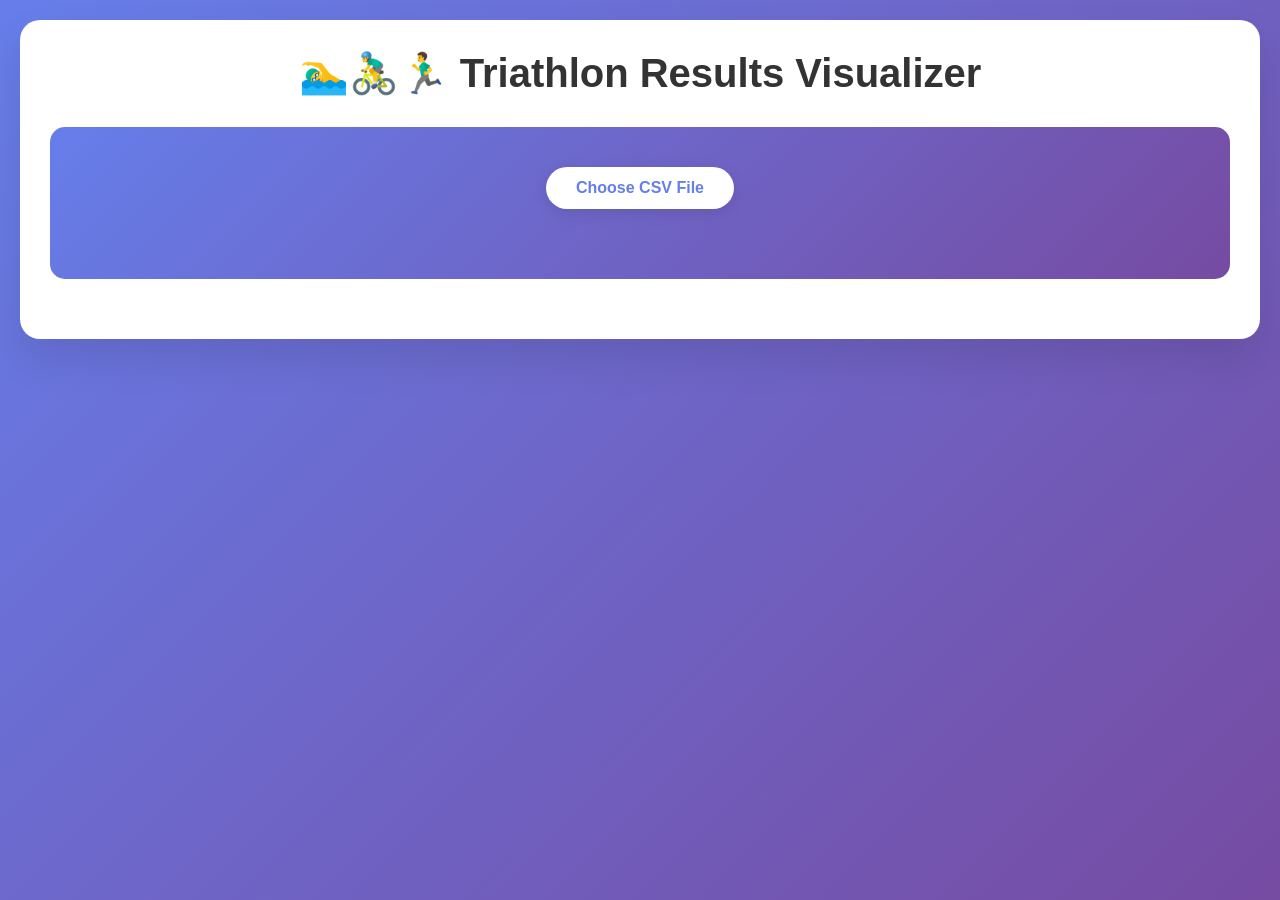
==== index.html @ cae846f1 "renamed to index" ====
<!DOCTYPE html>
<html lang="en">
<head>
    <meta charset="UTF-8">
    <meta name="viewport" content="width=device-width, initial-scale=1.0">
    <title>Triathlon Results Visualizer</title>
    <script src="https://d3js.org/d3.v7.min.js"></script>
    <style>
        * {
            margin: 0;
            padding: 0;
            box-sizing: border-box;
        }

        body {
            font-family: 'Segoe UI', Tahoma, Geneva, Verdana, sans-serif;
            background: linear-gradient(135deg, #667eea 0%, #764ba2 100%);
            min-height: 100vh;
            padding: 20px;
        }

        .container {
            max-width: 1400px;
            margin: 0 auto;
            background: white;
            border-radius: 20px;
            box-shadow: 0 20px 40px rgba(0,0,0,0.1);
            padding: 30px;
        }

        h1 {
            color: #333;
            text-align: center;
            margin-bottom: 30px;
            font-size: 2.5em;
        }

        .upload-section {
            background: linear-gradient(135deg, #667eea 0%, #764ba2 100%);
            border-radius: 15px;
            padding: 40px;
            text-align: center;
            margin-bottom: 30px;
            transition: all 0.3s ease;
        }

        .upload-section.has-data {
            padding: 20px;
            background: #f8f9fa;
        }

        .file-input-wrapper {
            position: relative;
            display: inline-block;
            cursor: pointer;
            margin-bottom: 20px;
        }

        .file-input-label {
            display: inline-block;
            padding: 12px 30px;
            background: white;
            color: #667eea;
            border-radius: 50px;
            font-weight: 600;
            transition: all 0.3s ease;
            cursor: pointer;
            box-shadow: 0 4px 15px rgba(0,0,0,0.1);
        }

        .file-input-label:hover {
            transform: translateY(-2px);
            box-shadow: 0 6px 20px rgba(0,0,0,0.15);
        }

        .file-input-label.has-file {
            background: #28a745;
            color: white;
        }

        input[type="file"] {
            display: none;
        }

        .file-name {
            color: white;
            margin-top: 10px;
            font-size: 14px;
        }

        .has-data .file-name {
            color: #666;
        }

        .chart-container {
            margin: 40px 0;
            padding: 20px;
            background: #f8f9fa;
            border-radius: 15px;
            display: none;
        }

        .chart-container.active {
            display: block;
        }

        .chart-title {
            font-size: 1.5em;
            color: #333;
            margin-bottom: 20px;
            text-align: center;
            font-weight: 600;
        }

        .controls {
            display: flex;
            gap: 10px;
            justify-content: center;
            margin: 20px 0;
            flex-wrap: wrap;
        }

        .btn {
            padding: 8px 16px;
            background: #667eea;
            color: white;
            border: none;
            border-radius: 5px;
            cursor: pointer;
            font-size: 14px;
            font-weight: 500;
            transition: all 0.3s ease;
        }

        .btn:hover {
            background: #5a67d8;
            transform: translateY(-1px);
        }

        .btn:active {
            transform: translateY(0);
        }

        .btn.active {
            background: #4c51bf;
            box-shadow: inset 0 2px 4px rgba(0,0,0,0.2);
        }

        .btn.toggle-all {
            background: #28a745;
        }

        .btn.toggle-all:hover {
            background: #218838;
        }

        .legend-container {
            margin: 20px 0;
            padding: 15px;
            background: white;
            border-radius: 10px;
            max-height: 400px;
            overflow-y: auto;
        }

        .legend-controls {
            display: flex;
            gap: 10px;
            margin-bottom: 15px;
            padding-bottom: 10px;
            border-bottom: 1px solid #e0e0e0;
        }

        .athlete-legend {
            margin-bottom: 15px;
            padding-bottom: 15px;
            border-bottom: 1px solid #e0e0e0;
        }

        .country-legend {
            display: flex;
            flex-wrap: wrap;
            gap: 10px;
            margin-top: 15px;
        }

        .country-item {
            display: inline-flex;
            align-items: center;
            padding: 5px 10px;
            border-radius: 5px;
            cursor: pointer;
            transition: background 0.3s ease;
            user-select: none;
            border: 1px solid #ddd;
        }

        .country-item:hover {
            background: #f0f0f0;
        }

        .country-item.hidden {
            opacity: 0.3;
            background: #f8f8f8;
        }

        .country-flag {
            margin-right: 5px;
            font-size: 16px;
        }

        .legend-item {
            display: inline-flex;
            align-items: center;
            margin: 5px 15px 5px 0;
            cursor: pointer;
            padding: 5px 10px;
            border-radius: 5px;
            transition: background 0.3s ease;
            user-select: none;
        }

        .legend-item:hover {
            background: #f0f0f0;
        }

        .legend-item.hidden {
            opacity: 0.3;
        }

        .legend-color {
            width: 20px;
            height: 3px;
            margin-right: 8px;
            border-radius: 2px;
        }

        .legend-text {
            font-size: 12px;
            color: #666;
        }

        .tooltip {
            position: absolute;
            text-align: left;
            padding: 10px;
            font-size: 12px;
            background: rgba(0, 0, 0, 0.9);
            color: white;
            border-radius: 5px;
            pointer-events: none;
            opacity: 0;
            transition: opacity 0.3s;
            z-index: 1000;
        }

        .error-message {
            color: #dc3545;
            margin-top: 10px;
            padding: 10px;
            background: #f8d7da;
            border-radius: 5px;
            display: none;
        }

        .stats-summary {
            display: grid;
            grid-template-columns: repeat(auto-fit, minmax(200px, 1fr));
            gap: 20px;
            margin: 20px 0;
            padding: 20px;
            background: white;
            border-radius: 10px;
        }

        .stat-item {
            text-align: center;
        }

        .stat-value {
            font-size: 1.8em;
            font-weight: bold;
            color: #667eea;
        }

        .stat-label {
            color: #666;
            font-size: 0.9em;
            margin-top: 5px;
        }

        svg {
            display: block;
            margin: 0 auto;
        }

        .axis {
            font-size: 12px;
        }

        .axis-label {
            font-size: 14px;
            font-weight: 600;
        }

        .grid line {
            stroke: #e0e0e0;
            stroke-opacity: 0.7;
            shape-rendering: crispEdges;
        }

        .grid path {
            stroke-width: 0;
        }

        .segment-leader {
            font-size: 11px;
            font-weight: bold;
        }

        .segment-time-label {
            font-size: 10px;
            font-weight: 600;
            fill: #666;
        }

        @media (max-width: 768px) {
            .container {
                padding: 20px;
            }

            h1 {
                font-size: 1.8em;
            }

            .controls {
                flex-direction: column;
            }

            .btn {
                width: 100%;
            }
        }

        .loading {
            display: none;
            text-align: center;
            padding: 20px;
        }

        .loading.active {
            display: block;
        }

        .spinner {
            border: 4px solid #f3f3f3;
            border-top: 4px solid #667eea;
            border-radius: 50%;
            width: 40px;
            height: 40px;
            animation: spin 1s linear infinite;
            margin: 0 auto;
        }

        @keyframes spin {
            0% { transform: rotate(0deg); }
            100% { transform: rotate(360deg); }
        }

        .tab-navigation {
            display: flex;
            justify-content: center;
            gap: 10px;
            margin: 30px 0 20px 0;
            border-bottom: 2px solid #e0e0e0;
            padding-bottom: 10px;
        }

        .tab-btn {
            padding: 10px 20px;
            background: transparent;
            color: #666;
            border: none;
            border-radius: 5px 5px 0 0;
            cursor: pointer;
            font-size: 16px;
            font-weight: 500;
            transition: all 0.3s ease;
        }

        .tab-btn:hover {
            background: #f0f0f0;
        }

        .tab-btn.active {
            background: #667eea;
            color: white;
        }

        .chart-section {
            display: none;
        }

        .chart-section.active {
            display: block;
        }

        .athlete-path.hidden {
            display: none;
        }

        .athlete-circle.hidden {
            display: none;
        }

        .radar-area.hidden {
            display: none;
        }

        .radar-dots.hidden {
            display: none;
        }
        
        .zoom-overlay {
            cursor: crosshair;
        }
        
        .zoom-overlay.active {
            fill: rgba(100, 150, 255, 0.05);
        }
        
        .zoom-selection {
            fill: rgba(100, 100, 200, 0.2);
            stroke: rgba(100, 100, 200, 0.8);
            stroke-width: 1;
            stroke-dasharray: 3,3;
        }
        
        .zoom-hint {
            position: fixed;
            bottom: 20px;
            right: 20px;
            background: rgba(102, 126, 234, 0.95);
            color: white;
            padding: 10px 15px;
            border-radius: 5px;
            font-size: 14px;
            font-weight: 500;
            box-shadow: 0 4px 6px rgba(0,0,0,0.2);
            z-index: 2000;
            display: none;
            animation: fadeIn 0.3s ease-in;
        }
        
        .zoom-hint.active {
            display: block;
        }
        
        @keyframes fadeIn {
            from { opacity: 0; transform: translateY(10px); }
            to { opacity: 1; transform: translateY(0); }
        }
    </style>
</head>
<body>
    <div class="container">
        <h1>🏊‍♂️🚴‍♂️🏃‍♂️ Triathlon Results Visualizer</h1>
        
        <div class="upload-section" id="uploadSection">
            <div class="file-input-wrapper">
                <label for="csvFile" class="file-input-label" id="fileLabel">
                    Choose CSV File
                </label>
                <input type="file" id="csvFile" accept=".csv">
            </div>
            <div class="file-name" id="fileName"></div>
            <div class="error-message" id="errorMessage"></div>
        </div>

        <div class="loading" id="loading">
            <div class="spinner"></div>
            <p>Processing results...</p>
        </div>

        <div id="resultsSection" style="display: none;">
            <div class="stats-summary" id="statsSummary"></div>
            
            <div class="tab-navigation">
                <button class="tab-btn active" onclick="showTab('rank')">Rank Chart</button>
                <button class="tab-btn" onclick="showTab('development')">Race Development</button>
                <button class="tab-btn" onclick="showTab('spider')">Spider Chart</button>
            </div>

            <div id="rankSection" class="chart-section active">
                <div class="chart-container active">
                    <div class="chart-title">Race Position Changes</div>
                    <div id="rankChart"></div>
                </div>
            </div>

            <div id="developmentSection" class="chart-section">
                <div class="chart-container active">
                    <div class="chart-title">Race Development</div>
                    <div id="developmentChart"></div>
                    <div class="controls">
                        <button class="btn active" onclick="showSection('all')">All</button>
                        <button class="btn" onclick="showSection('swim')">Swim</button>
                        <button class="btn" onclick="showSection('t1')">T1</button>
                        <button class="btn" onclick="showSection('bike')">Bike</button>
                        <button class="btn" onclick="showSection('t2')">T2</button>
                        <button class="btn" onclick="showSection('run')">Run</button>
                        <button class="btn" onclick="enableZoomMode()" title="Hold Shift key and drag to zoom">🔍 Zoom (Hold Shift)</button>
                        <button class="btn" onclick="resetZoom()">↺ Reset</button>
                    </div>
                    <div class="legend-container" id="developmentLegend"></div>
                </div>
            </div>

            <div id="spiderSection" class="chart-section">
                <div class="chart-container active">
                    <div class="chart-title">Performance Comparison</div>
                    <div id="spiderChart"></div>
                    <div class="legend-container" id="spiderLegend"></div>
                </div>
            </div>
        </div>
    </div>

    <div class="tooltip" id="tooltip"></div>
    <div class="zoom-hint" id="zoomHint">Hold <strong>Shift</strong> and drag to select area to zoom</div>

    <script>
        // Global variables
        let raceData = null;
        let processedData = null;
        let colorScale = null;
        let developmentSvg = null;
        let developmentG = null;
        let developmentChartData = null;
        let developmentAthleteVisibility = {};
        let developmentCountryVisibility = {};
        let spiderAthleteVisibility = {};
        let currentSection = 'all';
        let currentXScale = null;
        let currentYScale = null;
        let chartWidth = 0;
        let chartHeight = 0;
        let sectionBounds = {};
        let segmentLeaders = {};
        let originalXScale = null;
        let originalYScale = null;
        let stageDist = {};
        let zoomMode = false;
        let zoomRect = null;
        let zoomStartX = null;
        let zoomStartY = null;
        let lineGenerator = null;
        
        // Country flags mapping
        const countryFlags = {
            'AUS': '🇦🇺', 'ITA': '🇮🇹', 'HUN': '🇭🇺', 'JPN': '🇯🇵', 'ESP': '🇪🇸',
            'CZE': '🇨🇿', 'CHI': '🇨🇱', 'CHL': '🇨🇱', 'FRA': '🇫🇷', 'CAN': '🇨🇦', 
            'SUI': '🇨🇭', 'NED': '🇳🇱', 'GER': '🇩🇪', 'BEL': '🇧🇪', 'GBR': '🇬🇧', 
            'USA': '🇺🇸', 'NZL': '🇳🇿', 'AUT': '🇦🇹', 'POR': '🇵🇹', 'BRA': '🇧🇷', 
            'MEX': '🇲🇽', 'ARG': '🇦🇷', 'RSA': '🇿🇦', 'NOR': '🇳🇴', 'SWE': '🇸🇪', 
            'DEN': '🇩🇰'
        };
        
        // Tab navigation
        function showTab(tabName) {
            document.querySelectorAll('.tab-btn').forEach(btn => {
                btn.classList.remove('active');
            });
            event.target.classList.add('active');
            
            document.querySelectorAll('.chart-section').forEach(section => {
                section.classList.remove('active');
            });
            document.getElementById(tabName + 'Section').classList.add('active');
        }

        // Section navigation for development chart
        function showSection(section) {
            currentSection = section;
            zoomMode = false; // Disable zoom mode when changing sections
            
            // Hide zoom hint
            document.getElementById('zoomHint').classList.remove('active');
            
            document.querySelectorAll('.controls .btn').forEach(btn => {
                btn.classList.remove('active');
                if (btn.textContent.toLowerCase().includes(section) || 
                    (section === 'all' && btn.textContent === 'All')) {
                    btn.classList.add('active');
                }
            });
            
            // Remove zoom overlay and clean up events if exists
            if (developmentSvg) {
                developmentSvg.select(".zoom-overlay").remove();
                developmentSvg.select(".zoom-selection").remove();
            }
            
            // Clean up window-level zoom events
            d3.select(window).on("mousemove.zoom", null);
            d3.select(window).on("mouseup.zoom", null);
            d3.select(window).on("keydown.zoom", null);
            d3.select(window).on("keyup.zoom", null);
            
            updateDevelopmentChart();
        }
        
        function enableZoomMode() {
            zoomMode = true;
            currentSection = 'zoom';
            document.querySelectorAll('.controls .btn').forEach(btn => {
                btn.classList.remove('active');
            });
            event.target.classList.add('active');
            
            // Show zoom hint
            document.getElementById('zoomHint').classList.add('active');
            
            // Add zoom interaction overlay
            if (developmentSvg) {
                const margin = {top: 40, right: 150, bottom: 60, left: 100};
                
                // Remove any existing zoom overlay
                developmentSvg.select(".zoom-overlay").remove();
                
                // Track if we're currently dragging
                let isDragging = false;
                let overlayActive = false;
                
                // Create zoom overlay that only blocks events while dragging
                const zoomOverlay = developmentSvg.append("rect")
                    .attr("class", "zoom-overlay")
                    .attr("x", margin.left)
                    .attr("y", margin.top)
                    .attr("width", chartWidth)
                    .attr("height", chartHeight)
                    .style("fill", "none")
                    .style("pointer-events", "none")  // Start with events passing through
                    .style("cursor", "crosshair");
                
                // Use SVG-level mouse events to detect when to activate overlay
                const svgNode = developmentSvg.node();
                const zoomHint = document.getElementById('zoomHint');
                
                // Listen for Shift key + mouse move to enable zoom selection mode
                d3.select(window).on("keydown.zoom", function(event) {
                    if (event.key === 'Shift' && zoomMode && !isDragging) {
                        zoomOverlay.style("pointer-events", "all").classed("active", true);
                        overlayActive = true;
                        zoomHint.innerHTML = 'Drag to select area to zoom';
                        zoomHint.style.background = 'rgba(40, 167, 69, 0.95)';
                    }
                });
                
                d3.select(window).on("keyup.zoom", function(event) {
                    if (event.key === 'Shift' && !isDragging) {
                        zoomOverlay.style("pointer-events", "none").classed("active", false);
                        overlayActive = false;
                        zoomHint.innerHTML = 'Hold <strong>Shift</strong> and drag to select area to zoom';
                        zoomHint.style.background = 'rgba(102, 126, 234, 0.95)';
                    }
                });
                
                // Add drag behavior for zoom selection
                zoomOverlay.on("mousedown", function(event) {
                    if (!zoomMode || !overlayActive) return;
                    
                    isDragging = true;
                    const [x, y] = d3.pointer(event, this);
                    zoomStartX = x - margin.left;
                    zoomStartY = y - margin.top;
                    
                    // Keep overlay active while dragging
                    d3.select(this).style("pointer-events", "all");
                    
                    // Remove any existing selection rectangle
                    developmentSvg.select(".zoom-selection").remove();
                    
                    // Create selection rectangle
                    zoomRect = developmentSvg.append("rect")
                        .attr("class", "zoom-selection")
                        .attr("x", x)
                        .attr("y", y)
                        .attr("width", 0)
                        .attr("height", 0)
                        .style("fill", "rgba(100, 100, 200, 0.2)")
                        .style("stroke", "rgba(100, 100, 200, 0.8)")
                        .style("stroke-width", 1)
                        .style("stroke-dasharray", "3,3")
                        .style("pointer-events", "none");  // Don't interfere with mouse events
                    
                    event.preventDefault();  // Prevent text selection
                });
                
                // Use window-level events for move and up to ensure we capture them
                d3.select(window).on("mousemove.zoom", function(event) {
                    if (!zoomMode || !isDragging || !zoomRect) return;
                    
                    // Get mouse position relative to the overlay
                    const rect = svgNode.getBoundingClientRect();
                    const x = event.clientX - rect.left;
                    const y = event.clientY - rect.top;
                    
                    const currentX = Math.min(Math.max(0, x - margin.left), chartWidth);
                    const currentY = Math.min(Math.max(0, y - margin.top), chartHeight);
                    
                    const width = Math.abs(currentX - zoomStartX);
                    const height = Math.abs(currentY - zoomStartY);
                    
                    zoomRect
                        .attr("x", Math.min(currentX, zoomStartX) + margin.left)
                        .attr("y", Math.min(currentY, zoomStartY) + margin.top)
                        .attr("width", width)
                        .attr("height", height);
                });
                
                d3.select(window).on("mouseup.zoom", function(event) {
                    if (!zoomMode || !isDragging || !zoomRect) return;
                    
                    isDragging = false;
                    
                    // Get final position
                    const rect = svgNode.getBoundingClientRect();
                    const x = event.clientX - rect.left;
                    const y = event.clientY - rect.top;
                    
                    const endX = Math.min(Math.max(0, x - margin.left), chartWidth);
                    const endY = Math.min(Math.max(0, y - margin.top), chartHeight);
                    
                    // Apply zoom if selection is valid (minimum 10px in each direction)
                    if (Math.abs(endX - zoomStartX) > 10 && Math.abs(endY - zoomStartY) > 10) {
                        const x1 = Math.min(zoomStartX, endX);
                        const x2 = Math.max(zoomStartX, endX);
                        const y1 = Math.min(zoomStartY, endY);
                        const y2 = Math.max(zoomStartY, endY);
                        
                        // Calculate new domain based on selection
                        const xDomain = [
                            currentXScale.invert(x1),
                            currentXScale.invert(x2)
                        ];
                        const yDomain = [
                            currentYScale.invert(y2),
                            currentYScale.invert(y1)
                        ];
                        
                        // Update scales
                        currentXScale.domain(xDomain);
                        currentYScale.domain(yDomain);
                        
                        // Update chart
                        updateDevelopmentChart();
                    }
                    
                    // Clean up - check if Shift is still pressed
                    developmentSvg.select(".zoom-selection").remove();
                    if (!event.shiftKey) {
                        zoomOverlay.style("pointer-events", "none").classed("active", false);
                        overlayActive = false;
                        zoomHint.innerHTML = 'Hold <strong>Shift</strong> and drag to select area to zoom';
                        zoomHint.style.background = 'rgba(102, 126, 234, 0.95)';
                    }
                    zoomRect = null;
                    zoomStartX = null;
                    zoomStartY = null;
                });
            }
        }
        
        function resetZoom() {
            if (originalXScale && originalYScale) {
                // Hide zoom hint
                document.getElementById('zoomHint').classList.remove('active');
                
                currentXScale.domain(originalXScale.domain());
                currentYScale.domain(originalYScale.domain());
                currentSection = 'all';
                showSection('all');
            }
        }

        // File upload handler
        document.getElementById('csvFile').addEventListener('change', function(event) {
            const file = event.target.files[0];
            if (file) {
                const fileName = file.name;
                document.getElementById('fileName').textContent = `Selected: ${fileName}`;
                document.getElementById('fileLabel').classList.add('has-file');
                document.getElementById('fileLabel').textContent = '✓ File Selected';
                document.getElementById('uploadSection').classList.add('has-data');
                
                document.getElementById('loading').classList.add('active');
                
                const reader = new FileReader();
                reader.onload = function(e) {
                    try {
                        const text = e.target.result;
                        raceData = parseCSV(text);
                        processedData = processRaceData(raceData);
                        
                        document.getElementById('loading').classList.remove('active');
                        document.getElementById('resultsSection').style.display = 'block';
                        
                        displayStats(processedData);
                        
                        // Initialize visibility
                        const countries = new Set();
                        processedData.forEach(athlete => {
                            developmentAthleteVisibility[athlete.name] = true;
                            spiderAthleteVisibility[athlete.name] = athlete.position <= 5;
                            countries.add(athlete.country);
                        });
                        
                        countries.forEach(country => {
                            developmentCountryVisibility[country] = true;
                        });
                        
                        // Find segment leaders
                        findSegmentLeaders(processedData);
                        
                        // Create visualizations
                        createColorScale(processedData);
                        drawRankChart(processedData);
                        drawDevelopmentChart(processedData);
                        drawSpiderChart(processedData);
                        
                    } catch (error) {
                        console.error('Error processing file:', error);
                        document.getElementById('errorMessage').textContent = 'Error processing file: ' + error.message;
                        document.getElementById('errorMessage').style.display = 'block';
                        document.getElementById('loading').classList.remove('active');
                    }
                };
                reader.readAsText(file);
            }
        });

        function parseCSV(text) {
            const lines = text.split('\n');
            const headers = lines[0].split(',').map(h => h.trim());
            const data = [];
            
            for (let i = 1; i < lines.length; i++) {
                if (lines[i].trim() === '') continue;
                const values = lines[i].split(',');
                const row = {};
                headers.forEach((header, index) => {
                    row[header] = values[index] ? values[index].trim() : '';
                });
                data.push(row);
            }
            
            return data;
        }

        function timeToSeconds(timeStr) {
            if (!timeStr || timeStr === '' || timeStr === 'DNF' || timeStr === 'DSQ') return null;
            const parts = timeStr.split(':');
            if (parts.length !== 3) return null;
            return parseInt(parts[0]) * 3600 + parseInt(parts[1]) * 60 + parseInt(parts[2]);
        }

        function secondsToTime(seconds) {
            if (seconds === null || seconds === undefined) return '';
            const hours = Math.floor(seconds / 3600);
            const minutes = Math.floor((seconds % 3600) / 60);
            const secs = Math.floor(seconds % 60);
            if (hours > 0) {
                return `${hours}:${minutes.toString().padStart(2, '0')}:${secs.toString().padStart(2, '0')}`;
            } else {
                return `${minutes}:${secs.toString().padStart(2, '0')}`;
            }
        }

        function secondsToMinSec(seconds) {
            const minutes = Math.floor(seconds / 60);
            const secs = Math.floor(seconds % 60);
            if (seconds >= 3600) {
                const hours = Math.floor(seconds / 3600);
                const mins = Math.floor((seconds % 3600) / 60);
                return `${hours}:${mins.toString().padStart(2, '0')}:${secs.toString().padStart(2, '0')}`;
            }
            return `${minutes}:${secs.toString().padStart(2, '0')}`;
        }

        function processRaceData(data) {
            const processed = [];
            
            // Process all athletes including DNF, DSQ, LAP, and DNS
            data.forEach((athlete, index) => {
                const swimTime = timeToSeconds(athlete.Swim);
                const t1Time = timeToSeconds(athlete.T1);
                const bikeTime = timeToSeconds(athlete.Bike);
                const t2Time = timeToSeconds(athlete.T2);
                const runTime = timeToSeconds(athlete.Run);
                const totalTime = timeToSeconds(athlete['Total Time']);
                const status = athlete.Status || '';
                
                // Keep athlete name clean, status tracked separately
                let displayName = `${athlete['Athlete First Name']} ${athlete['Athlete Last Name']}`;
                
                // Handle different athlete statuses with 99hrs penalty for sorting
                const penaltyTime = 99 * 3600; // 99 hours in seconds
                let processedAthlete = {
                    name: displayName,
                    baseName: `${athlete['Athlete First Name']} ${athlete['Athlete Last Name']}`,
                    country: athlete.Country,
                    position: athlete.Position ? parseInt(athlete.Position) : null,
                    status: status,
                    swimTime: swimTime || (status === 'DNS' ? penaltyTime : 0),
                    t1Time: t1Time || (status === 'DNS' ? penaltyTime : 0),
                    bikeTime: bikeTime || penaltyTime,
                    t2Time: t2Time || penaltyTime,
                    runTime: runTime || penaltyTime,
                    // Store actual times for display purposes
                    actualSwimTime: swimTime,
                    actualT1Time: t1Time,
                    actualBikeTime: bikeTime,
                    actualT2Time: t2Time,
                    actualRunTime: runTime
                };
                
                // Calculate cumulative times with penalties
                processedAthlete.swimCumulative = processedAthlete.swimTime;
                processedAthlete.t1Cumulative = processedAthlete.swimCumulative + processedAthlete.t1Time;
                processedAthlete.bikeCumulative = processedAthlete.t1Cumulative + processedAthlete.bikeTime;
                processedAthlete.t2Cumulative = processedAthlete.bikeCumulative + processedAthlete.t2Time;
                processedAthlete.totalCumulative = processedAthlete.t2Cumulative + processedAthlete.runTime;
                processedAthlete.totalTime = processedAthlete.totalCumulative;
                
                processed.push(processedAthlete);
            });
            
            // Sort DNS athletes alphabetically
            const dnsAthletes = processed.filter(a => a.status === 'DNS');
            dnsAthletes.sort((a, b) => a.baseName.localeCompare(b.baseName));
            
            // Sort all athletes by total cumulative time
            processed.sort((a, b) => a.totalCumulative - b.totalCumulative);
            
            // Calculate ranks for all athletes with proper tie handling
            let currentRank = 1;
            processed.forEach((athlete, index) => {
                if (athlete.status === 'DSQ' || athlete.status === 'DNF' || 
                    athlete.status === 'LAP' || athlete.status === 'DNS') {
                    athlete.finalRank = null; // No numeric rank for these statuses
                } else {
                    athlete.finalRank = currentRank++;
                }
            });
            
            // Calculate swim ranks with tie-breaking by final position
            processed.forEach((athlete, index) => {
                if (athlete.actualSwimTime) {
                    // Count how many have strictly faster swim times
                    const fasterSwimmers = processed.filter(a => a.actualSwimTime && a.swimCumulative < athlete.swimCumulative).length;
                    // Count swimmers with same time but better final position
                    const sameTimbetterFinish = processed.filter(a => 
                        a.actualSwimTime && 
                        a.swimCumulative === athlete.swimCumulative && 
                        a.totalCumulative < athlete.totalCumulative
                    ).length;
                    athlete.swimRank = fasterSwimmers + sameTimbetterFinish + 1;
                } else {
                    athlete.swimRank = index + 1; // Use position for those who didn't complete
                }
                
                if (athlete.actualT1Time) {
                    athlete.t1Rank = processed.filter(a => a.t1Cumulative < athlete.t1Cumulative).length + 1;
                } else {
                    athlete.t1Rank = index + 1;
                }
                
                if (athlete.actualBikeTime) {
                    athlete.bikeRank = processed.filter(a => a.bikeCumulative < athlete.bikeCumulative).length + 1;
                } else {
                    athlete.bikeRank = index + 1;
                }
                
                if (athlete.actualT2Time) {
                    athlete.t2Rank = processed.filter(a => a.t2Cumulative < athlete.t2Cumulative).length + 1;
                } else {
                    athlete.t2Rank = index + 1;
                }
                
                // Calculate segment-only ranks for performance comparison
                const finishers = processed.filter(a => !['DNF', 'DSQ', 'LAP', 'DNS'].includes(a.status));
                
                if (athlete.actualSwimTime) {
                    athlete.swimSegmentRank = finishers.filter(a => a.actualSwimTime && a.actualSwimTime < athlete.actualSwimTime).length + 1;
                }
                if (athlete.actualT1Time) {
                    athlete.t1SegmentRank = finishers.filter(a => a.actualT1Time && a.actualT1Time < athlete.actualT1Time).length + 1;
                }
                if (athlete.actualBikeTime) {
                    athlete.bikeSegmentRank = finishers.filter(a => a.actualBikeTime && a.actualBikeTime < athlete.actualBikeTime).length + 1;
                }
                if (athlete.actualT2Time) {
                    athlete.t2SegmentRank = finishers.filter(a => a.actualT2Time && a.actualT2Time < athlete.actualT2Time).length + 1;
                }
                if (athlete.actualRunTime) {
                    athlete.runSegmentRank = finishers.filter(a => a.actualRunTime && a.actualRunTime < athlete.actualRunTime).length + 1;
                }
            });
            
            return processed;
        }

        function findSegmentLeaders(data) {
            // Only consider finishers for segment leaders
            const finishers = data.filter(a => !['DNF', 'DSQ', 'LAP', 'DNS'].includes(a.status) && a.actualSwimTime);
            
            if (finishers.length > 0) {
                segmentLeaders.swim = finishers.reduce((min, athlete) => 
                    (athlete.actualSwimTime && athlete.actualSwimTime < min.actualSwimTime) ? athlete : min, finishers[0]);
                segmentLeaders.t1 = finishers.reduce((min, athlete) => 
                    (athlete.actualT1Time && athlete.actualT1Time < min.actualT1Time) ? athlete : min, finishers[0]);
                segmentLeaders.bike = finishers.reduce((min, athlete) => 
                    (athlete.actualBikeTime && athlete.actualBikeTime < min.actualBikeTime) ? athlete : min, finishers[0]);
                segmentLeaders.t2 = finishers.reduce((min, athlete) => 
                    (athlete.actualT2Time && athlete.actualT2Time < min.actualT2Time) ? athlete : min, finishers[0]);
                segmentLeaders.run = finishers.reduce((min, athlete) => 
                    (athlete.actualRunTime && athlete.actualRunTime < min.actualRunTime) ? athlete : min, finishers[0]);
            }
        }

        function displayStats(data) {
            // Calculate finishers and starters (excluding DNS)
            const finishers = data.filter(a => !['DNF', 'DSQ', 'LAP', 'DNS'].includes(a.status));
            const starters = data.filter(a => a.status !== 'DNS'); // Everyone who actually started the race
            const avgSwim = d3.mean(finishers, d => d.actualSwimTime || 0);
            const avgBike = d3.mean(finishers, d => d.actualBikeTime || 0);
            const avgRun = d3.mean(finishers, d => d.actualRunTime || 0);
            
            const winner = finishers.find(a => a.finalRank === 1);
            const winnerTime = winner ? winner.actualSwimTime + winner.actualT1Time + winner.actualBikeTime + winner.actualT2Time + winner.actualRunTime : 0;
            
            const statsHTML = `
                <div class="stat-item">
                    <div class="stat-value">${finishers.length}/${starters.length}</div>
                    <div class="stat-label">Finishers</div>
                </div>
                <div class="stat-item">
                    <div class="stat-value">${secondsToTime(winnerTime)}</div>
                    <div class="stat-label">Winner Time</div>
                </div>
                <div class="stat-item">
                    <div class="stat-value">${secondsToMinSec(avgSwim)}</div>
                    <div class="stat-label">Avg Swim</div>
                </div>
                <div class="stat-item">
                    <div class="stat-value">${secondsToMinSec(avgBike)}</div>
                    <div class="stat-label">Avg Bike</div>
                </div>
                <div class="stat-item">
                    <div class="stat-value">${secondsToMinSec(avgRun)}</div>
                    <div class="stat-label">Avg Run</div>
                </div>
            `;
            document.getElementById('statsSummary').innerHTML = statsHTML;
        }

        function createColorScale(data) {
            const colors = [
                '#e41a1c', '#377eb8', '#4daf4a', '#984ea3', '#ff7f00',
                '#a65628', '#f781bf', '#999999', '#66c2a5', '#fc8d62',
                '#8da0cb', '#e78ac3', '#a6d854', '#ffd92f', '#e5c494',
                '#b3b3b3', '#1b9e77', '#d95f02', '#7570b3', '#e7298a',
                '#66a61e', '#e6ab02', '#a6761d', '#666666'
            ];
            
            while (colors.length < data.length) {
                colors.push(`hsl(${Math.random() * 360}, 70%, 50%)`);
            }
            
            colorScale = d3.scaleOrdinal()
                .domain(data.map(d => d.name))
                .range(colors);
        }

        function drawRankChart(data) {
            d3.select("#rankChart").selectAll("*").remove();
            
            // Separate DSQ athletes and sort by their would-be finish time
            const dsqAthletes = data.filter(a => a.status === 'DSQ')
                .sort((a, b) => {
                    // Sort by actual total time if available
                    const aTime = (a.actualSwimTime || 0) + (a.actualT1Time || 0) + 
                                 (a.actualBikeTime || 0) + (a.actualT2Time || 0) + (a.actualRunTime || 0);
                    const bTime = (b.actualSwimTime || 0) + (b.actualT1Time || 0) + 
                                 (b.actualBikeTime || 0) + (b.actualT2Time || 0) + (b.actualRunTime || 0);
                    return aTime - bTime;
                });
            const nonDsqData = data.filter(a => a.status !== 'DSQ');
            
            const margin = {top: 40, right: 200, bottom: 40, left: 60};
            const width = Math.min(1200, window.innerWidth - 100) - margin.left - margin.right;
            const height = Math.max(400, data.length * 15) - margin.top - margin.bottom;
            
            const svg = d3.select("#rankChart")
                .append("svg")
                .attr("width", width + margin.left + margin.right)
                .attr("height", height + margin.top + margin.bottom)
                .append("g")
                .attr("transform", `translate(${margin.left},${margin.top})`);
            
            // Calculate averages only from finishers for proper scaling
            const finishers = data.filter(a => !['DNF', 'DSQ', 'LAP', 'DNS'].includes(a.status));
            const avgSwim = d3.mean(finishers, d => d.actualSwimTime || 0);
            const avgT1 = d3.mean(finishers, d => d.actualT1Time || 0);
            const avgBike = d3.mean(finishers, d => d.actualBikeTime || 0);
            const avgT2 = d3.mean(finishers, d => d.actualT2Time || 0);
            const avgRun = d3.mean(finishers, d => d.actualRunTime || 0);
            
            const t1Boost = avgT1 * 4;
            const t2Boost = avgT2 * 4;
            const totalBoost = t1Boost + t2Boost;
            
            const swimProp = avgSwim / (avgSwim + avgBike + avgRun);
            const bikeProp = avgBike / (avgSwim + avgBike + avgRun);
            const runProp = avgRun / (avgSwim + avgBike + avgRun);
            
            const adjustedSwim = avgSwim - (totalBoost * swimProp);
            const adjustedBike = avgBike - (totalBoost * bikeProp);
            const adjustedRun = avgRun - (totalBoost * runProp);
            const adjustedT1 = avgT1 * 5;
            const adjustedT2 = avgT2 * 5;
            
            const adjustedTotal = adjustedSwim + adjustedT1 + adjustedBike + adjustedT2 + adjustedRun;
            
            const swimEnd = adjustedSwim / adjustedTotal;
            const t1End = (adjustedSwim + adjustedT1) / adjustedTotal;
            const bikeEnd = (adjustedSwim + adjustedT1 + adjustedBike) / adjustedTotal;
            const t2End = (adjustedSwim + adjustedT1 + adjustedBike + adjustedT2) / adjustedTotal;
            
            const stages = [
                {name: "Start", key: "swimRank", position: 0},
                {name: "Swim", key: "swimRank", position: swimEnd},
                {name: "T1", key: "t1Rank", position: t1End},
                {name: "Bike", key: "bikeRank", position: bikeEnd},
                {name: "T2", key: "t2Rank", position: t2End},
                {name: "Finish", key: "finalRank", position: 1}
            ];
            
            const xScale = d3.scaleLinear()
                .domain([0, 1])
                .range([0, width]);
            
            // Adjust yScale to handle all athletes including DNF/DSQ/LAP/DNS with extra space for DSQ
            const dsqCount = dsqAthletes.length;
            const totalPositions = data.length + dsqCount; // Extra space for DSQ athletes at the end
            const yScale = d3.scaleLinear()
                .domain([1, totalPositions + 1])
                .range([0, height]);
            
            svg.append("g")
                .attr("class", "grid")
                .attr("transform", `translate(0,${height})`)
                .call(d3.axisBottom(xScale)
                    .tickValues(stages.map(s => s.position))
                    .tickSize(-height)
                    .tickFormat("")
                );
            
            const xAxis = svg.append("g")
                .attr("transform", `translate(0,${height})`);
            
            xAxis.call(d3.axisBottom(xScale)
                .tickValues(stages.map(s => s.position))
                .tickFormat("")
            );
            
            xAxis.append("text")
                .attr("x", xScale(swimEnd / 2))
                .attr("y", 30)
                .style("text-anchor", "middle")
                .style("font-size", "12px")
                .style("fill", "black")
                .text("Swim");
            
            xAxis.append("text")
                .attr("x", xScale((swimEnd + t1End) / 2))
                .attr("y", 30)
                .style("text-anchor", "middle")
                .style("font-size", "12px")
                .style("fill", "black")
                .text("T1");
            
            xAxis.append("text")
                .attr("x", xScale((t1End + bikeEnd) / 2))
                .attr("y", 30)
                .style("text-anchor", "middle")
                .style("font-size", "12px")
                .style("fill", "black")
                .text("Bike");
            
            xAxis.append("text")
                .attr("x", xScale((bikeEnd + t2End) / 2))
                .attr("y", 30)
                .style("text-anchor", "middle")
                .style("font-size", "12px")
                .style("fill", "black")
                .text("T2");
            
            xAxis.append("text")
                .attr("x", xScale((t2End + 1) / 2))
                .attr("y", 30)
                .style("text-anchor", "middle")
                .style("font-size", "12px")
                .style("fill", "black")
                .text("Run");
            
            svg.append("g")
                .call(d3.axisLeft(yScale));
            
            svg.append("text")
                .attr("transform", "rotate(-90)")
                .attr("y", 0 - margin.left)
                .attr("x", 0 - (height / 2))
                .attr("dy", "1em")
                .style("text-anchor", "middle")
                .style("font-size", "14px")
                .style("font-weight", "600")
                .text("Position");
            
            // Calculate positions for all athletes including DNF/DSQ
            let dnfPosition = Math.max(...data.filter(a => a.finalRank).map(a => a.finalRank || 0)) + 1;
            const athletePositions = {};
            
            data.forEach((athlete, index) => {
                if (athlete.finalRank) {
                    athletePositions[athlete.name] = athlete.finalRank;
                } else if (athlete.status === 'DSQ') {
                    // DSQ athletes will be placed at the end
                    const dsqIndex = dsqAthletes.indexOf(athlete);
                    athletePositions[athlete.name] = nonDsqData.length + dsqIndex + 1;
                } else {
                    // DNF, LAP, DNS get positions after finishers
                    athletePositions[athlete.name] = dnfPosition++;
                }
            });
            
            data.forEach((athlete, athleteIndex) => {
                // Calculate display positions for each stage
                const finalPosition = athletePositions[athlete.name];
                const lineData = stages.map(stage => {
                    let rank;
                    if (stage.key === 'finalRank') {
                        rank = finalPosition;
                    } else {
                        rank = athlete[stage.key] || finalPosition;
                    }
                    return { x: stage.position, y: rank };
                });
                
                const athleteGroup = svg.append("g")
                    .attr("class", `athlete-group-${athleteIndex}`);
                
                // Determine line style based on status
                let strokeDasharray = "";
                if (athlete.status === 'DSQ') {
                    strokeDasharray = "3,3"; // Dotted line for DSQ
                } else if (athlete.status === 'DNF' || athlete.status === 'LAP') {
                    strokeDasharray = "8,4"; // Dashed line for DNF/LAP
                } else if (athlete.status === 'DNS') {
                    strokeDasharray = "8,4"; // Dashed line for DNS
                }
                
                for (let i = 0; i < lineData.length - 1; i++) {
                    athleteGroup.append("line")
                        .attr("class", "athlete-line")
                        .attr("x1", xScale(lineData[i].x))
                        .attr("y1", yScale(lineData[i].y))
                        .attr("x2", xScale(lineData[i + 1].x))
                        .attr("y2", yScale(lineData[i + 1].y))
                        .attr("stroke", colorScale(athlete.name))
                        .attr("stroke-width", 1.5)  // Reduced from 2 to 1.5
                        .attr("stroke-dasharray", strokeDasharray)
                        .attr("opacity", 0.4);  // Reduced from 0.7 to 0.4
                }
                
                athleteGroup.on("mouseover", function(event) {
                    d3.select(this).selectAll(".athlete-line")
                        .attr("stroke-width", 3)  // Reduced from 4 to 3 for hover
                        .attr("opacity", 1);  // Full opacity on hover
                    
                    // Position tooltip on the right side
                    const tooltip = d3.select("#tooltip");
                    tooltip.transition().duration(200).style("opacity", .9);
                    
                    // Calculate finish time
                    const finishTime = (athlete.actualSwimTime || 0) + (athlete.actualT1Time || 0) + 
                                     (athlete.actualBikeTime || 0) + (athlete.actualT2Time || 0) + 
                                     (athlete.actualRunTime || 0);
                    
                    // Get time behind leader (assuming first athlete is leader)
                    const leaderTime = raceData.filter(d => d.finalRank === 1)[0];
                    const leaderFinishTime = leaderTime ? 
                        (leaderTime.actualSwimTime || 0) + (leaderTime.actualT1Time || 0) + 
                        (leaderTime.actualBikeTime || 0) + (leaderTime.actualT2Time || 0) + 
                        (leaderTime.actualRunTime || 0) : finishTime;
                    const timeBehind = finishTime - leaderFinishTime;
                    
                    const athleteName = athlete.baseName || athlete.name.replace(/ \([^)]*\)$/, '');
                    
                    tooltip.html(`
                        <strong>${athleteName} ${athlete.country}</strong><br/>
                        ${athlete.status === 'OK' ? `Finish Time: ${secondsToTime(finishTime)}` : `Status: ${athlete.status}`}<br/>
                        ${athlete.status === 'OK' && timeBehind > 0 ? `Behind Leader: ${secondsToTime(timeBehind)}` : ''}
                        ${athlete.status === 'OK' && timeBehind === 0 ? 'Race Leader' : ''}
                    `)
                    .style("left", (window.innerWidth - 250) + "px")  // Position on right
                    .style("top", (event.pageY - 28) + "px");
                })
                .on("mouseout", function() {
                    d3.select(this).selectAll(".athlete-line")
                        .attr("stroke-width", 1.5)  // Back to thin
                        .attr("opacity", 0.4);  // Back to low opacity
                    
                    d3.select("#tooltip").transition()
                        .duration(500)
                        .style("opacity", 0);
                });
                
                // Removed stage dots - cleaner visualization without them
            });
            
            // Display athlete names with country and position/status in parentheses
            // Track position offset for non-finishers
            let nonFinisherPosition = Math.max(...nonDsqData.filter(a => a.finalRank).map(a => a.finalRank || 0)) + 1;
            
            // First display non-DSQ athletes
            nonDsqData.forEach((athlete, index) => {
                let displayY;
                if (athlete.finalRank) {
                    displayY = yScale(athlete.finalRank);
                } else {
                    // DNF, LAP, DNS athletes go after finishers
                    displayY = yScale(nonFinisherPosition++);
                }
                let displayText = '';
                
                // Format: Name Country (position/status)
                const baseName = athlete.baseName || athlete.name.replace(/ \([^)]*\)$/, '');
                if (athlete.finalRank) {
                    // Removed DSQ position check and ** marking - DSQ athletes shown at bottom
                    displayText = `${athlete.finalRank}. ${baseName} ${athlete.country} (${athlete.finalRank})`;
                } else if (athlete.status) {
                    displayText = `${baseName} ${athlete.country} (${athlete.status})`;
                }
                
                const text = svg.append("text")
                    .attr("x", width + 10)
                    .attr("y", displayY)
                    .attr("dy", "0.35em")
                    .style("font-size", "10px")
                    .style("fill", colorScale(athlete.name))
                    .text(displayText);
                    
                // Removed DSQ indicator code - DSQ athletes shown separately at bottom
            });
            
            // Display DSQ athletes at the bottom after all others
            dsqAthletes.forEach((athlete, index) => {
                const baseName = athlete.baseName || athlete.name.replace(/ \([^)]*\)$/, '');
                const displayText = `${baseName} ${athlete.country} (DSQ)`;  // Removed ** prefix
                const displayY = yScale(nonFinisherPosition + index);
                
                svg.append("text")
                    .attr("x", width + 10)
                    .attr("y", displayY)
                    .attr("dy", "0.35em")
                    .style("font-size", "10px")
                    .style("fill", colorScale(athlete.name))
                    .text(displayText);
            });
        }

        function drawDevelopmentChart(data) {
            d3.select("#developmentChart").selectAll("*").remove();
            d3.select("#developmentLegend").selectAll("*").remove();
            // Filter to only include finishers and athletes who started (exclude DNS)
            const racers = data.filter(a => a.status !== 'DNS');
            const margin = {top: 40, right: 150, bottom: 60, left: 100};
            chartWidth = Math.min(1200, window.innerWidth - 100) - margin.left - margin.right;
            chartHeight = 500 - margin.top - margin.bottom;
            developmentSvg = d3.select("#developmentChart")
                            .append("svg")
                            .attr("width", chartWidth + margin.left + margin.right)
                            .attr("height", chartHeight + margin.top + margin.bottom);
            // Add clipping path
            developmentSvg.append("defs")
                            .append("clipPath")
                            .attr("id", "chart-clip")
                            .append("rect")
                            .attr("x", 0)
                            .attr("y", 0)
                            .attr("width", chartWidth)
                            .attr("height", chartHeight);
            developmentG = developmentSvg.append("g")
                            .attr("transform", `translate(${margin.left},${margin.top})`);
            // Calculate averages only from finishers for proper scaling
            const finishers = racers.filter(a => !['DNF', 'DSQ', 'LAP'].includes(a.status));
            const avgSwim = d3.mean(finishers, d => d.actualSwimTime || 0);
            const avgT1 = d3.mean(finishers, d => d.actualT1Time || 0);
            const avgBike = d3.mean(finishers, d => d.actualBikeTime || 0);
            const avgT2 = d3.mean(finishers, d => d.actualT2Time || 0);
            const avgRun = d3.mean(finishers, d => d.actualRunTime || 0);
            const totalAvg = avgSwim + avgT1 + avgBike + avgT2 + avgRun;
            const swimDist = (avgSwim / totalAvg) * 100;
            const t1Dist = swimDist + (avgT1 / totalAvg) * 100;
            const bikeDist = t1Dist + (avgBike / totalAvg) * 100;
            const t2Dist = bikeDist + (avgT2 / totalAvg) * 100;
            // Store distances globally
            stageDist = {
                swim: swimDist,
                t1: t1Dist,
                bike: bikeDist,
                t2: t2Dist
            };
            // Define section bounds with true 20x horizontal zoom for transitions
            const t1Width = t1Dist - swimDist;
            const t2Width = t2Dist - bikeDist;
            const t1Center = swimDist + t1Width / 2;
            const t2Center = bikeDist + t2Width / 2;
            // For 20x zoom, visible width should be 1/20th of normal (5% of full race)
            const zoomWidth = 5; // 5% of race distance for 20x zoom
            sectionBounds = {
                'all': { start: 0, end: 100, type: 'all' },
                'swim': { start: 0, end: t1Dist, type: 'swim' }, // Show swim and T1
                't1': { start: Math.max(0, t1Center - zoomWidth/2), end: Math.min(100, t1Center + zoomWidth/2), type: 'transition' }, // True 20x zoom on T1
                'bike': { start: t1Dist, end: t2Dist, type: 'bike' }, // Show bike segment
                't2': { start: Math.max(0, t2Center - zoomWidth/2), end: Math.min(100, t2Center + zoomWidth/2), type: 'transition' }, // True 20x zoom on T2
                'run': { start: bikeDist, end: 100, type: 'run' } // Show T2 and run
            };
            // Find the leader (first finisher)
            const leader = finishers[0];
            developmentChartData = racers.map(athlete => {
                const values = [{stage: "Start", distance: 0, timeBehind: 0, cumTime: 0}];
                // Add stages based on what the athlete completed
                if (athlete.actualSwimTime) {
                    values.push({
                        stage: "Swim",
                        distance: swimDist,
                        timeBehind: athlete.swimCumulative - leader.swimCumulative,
                        cumTime: athlete.swimCumulative
                    });
                }
                if (athlete.actualT1Time) {
                    values.push({
                        stage: "T1",
                        distance: t1Dist,
                        timeBehind: athlete.t1Cumulative - leader.t1Cumulative,
                        cumTime: athlete.t1Cumulative
                    });
                }
                if (athlete.actualBikeTime) {
                    values.push({
                        stage: "Bike",
                        distance: bikeDist,
                        timeBehind: athlete.bikeCumulative - leader.bikeCumulative,
                        cumTime: athlete.bikeCumulative
                    });
                }
                if (athlete.actualT2Time) {
                    values.push({
                        stage: "T2",
                        distance: t2Dist,
                        timeBehind: athlete.t2Cumulative - leader.t2Cumulative,
                        cumTime: athlete.t2Cumulative
                    });
                }
                if (athlete.actualRunTime) {
                    values.push({
                        stage: "Finish",
                        distance: 100,
                        timeBehind: athlete.totalCumulative - leader.totalCumulative,
                        cumTime: athlete.totalCumulative
                    });
                }
                return {
                    name: athlete.name,
                    country: athlete.country,
                    athleteIndex: racers.indexOf(athlete),
                    athlete: athlete,
                    status: athlete.status,
                    values: values
                };
            });
            const maxTimeBehind = d3.max(developmentChartData, d => d3.max(d.values, v => v.timeBehind));
            originalXScale = d3.scaleLinear()
                            .domain([0, 100])
                            .range([0, chartWidth]);
            originalYScale = d3.scaleLinear()
                            .domain([-maxTimeBehind - 10, 10])
                            .range([chartHeight, 0]);
            currentXScale = originalXScale.copy();
            currentYScale = originalYScale.copy();
            // Set up line generator
            lineGenerator = d3.line()
                            .x(d => currentXScale(d.distance))
                            .y(d => currentYScale(-d.timeBehind))
                            .curve(d3.curveLinear);
            developmentG.append("g")
                            .attr("class", "grid grid-x")
                            .attr("transform", `translate(0,${chartHeight})`)
                            .call(d3.axisBottom(currentXScale)
                                .tickSize(-chartHeight)
                                .tickFormat("")
                            );
            developmentG.append("g")
                            .attr("class", "grid grid-y")
                            .call(d3.axisLeft(currentYScale)
                                .tickSize(-chartWidth)
                                .tickFormat("")
                            );
            const xAxis = developmentG.append("g")
                            .attr("class", "x-axis")
                            .attr("transform", `translate(0,${chartHeight})`);
            xAxis.call(d3.axisBottom(currentXScale)
                            .tickValues([0, swimDist, t1Dist, bikeDist, t2Dist, 100])
                            .tickFormat("")
                        );
            // Add x-axis labels
            const xLabels = xAxis.append("g").attr("class", "x-labels");
            xLabels.append("text")
                            .attr("class", "x-label-swim")
                            .attr("x", currentXScale(swimDist / 2))
                            .attr("y", 30)
                            .style("text-anchor", "middle")
                            .style("font-size", "12px")
                            .style("fill", "black")
                            .text("Swim");
            xLabels.append("text")
                            .attr("class", "x-label-t1")
                            .attr("x", currentXScale((swimDist + t1Dist) / 2))
                            .attr("y", 30)
                            .style("text-anchor", "middle")
                            .style("font-size", "12px")
                            .style("fill", "black")
                            .text("T1");
            xLabels.append("text")
                            .attr("class", "x-label-bike")
                            .attr("x", currentXScale((t1Dist + bikeDist) / 2))
                            .attr("y", 30)
                            .style("text-anchor", "middle")
                            .style("font-size", "12px")
                            .style("fill", "black")
                            .text("Bike");
            xLabels.append("text")
                            .attr("class", "x-label-t2")
                            .attr("x", currentXScale((bikeDist + t2Dist) / 2))
                            .attr("y", 30)
                            .style("text-anchor", "middle")
                            .style("font-size", "12px")
                            .style("fill", "black")
                            .text("T2");
            xLabels.append("text")
                            .attr("class", "x-label-run")
                            .attr("x", currentXScale((t2Dist + 100) / 2))
                            .attr("y", 30)
                            .style("text-anchor", "middle")
                            .style("font-size", "12px")
                            .style("fill", "black")
                            .text("Run");
            developmentG.append("g")
                            .attr("class", "y-axis")
                            .call(d3.axisLeft(currentYScale)
                                .tickFormat(d => {
                                    const absD = Math.abs(d);
                                    return (d >= 0 ? '+' : '-') + secondsToTime(absD);
                                })
                            );
            developmentG.append("text")
                            .attr("class", "x-axis-label")
                            .attr("transform", `translate(${chartWidth/2}, ${chartHeight + margin.bottom - 10})`)
                            .style("text-anchor", "middle")
                            .style("font-size", "14px")
                            .style("font-weight", "600")
                            .text("Race Progress");
            developmentG.append("text")
                            .attr("transform", "rotate(-90)")
                            .attr("y", 0 - margin.left + 20)
                            .attr("x", 0 - (chartHeight / 2))
                            .attr("dy", "1em")
                            .style("text-anchor", "middle")
                            .style("font-size", "14px")
                            .style("font-weight", "600")
                            .text("Time Behind Leader");
            const chartContent = developmentG.append("g")
                            .attr("class", "chart-content")
                            .attr("clip-path", "url(#chart-clip)");
            // Removed segment labels container - data now shown in tooltips
            developmentChartData.forEach((athlete, index) => {
                // Determine line style based on status
                let strokeDasharray = "";
                if (athlete.status === 'DSQ') {
                    strokeDasharray = "3,3"; // Dotted line for DSQ
                } else if (athlete.status === 'DNF' || athlete.status === 'LAP') {
                    strokeDasharray = "8,4"; // Dashed line for DNF/LAP
                }
                // Draw path for each athlete
                const path = chartContent.append("path")
                                    .datum(athlete.values) // Bind the data
                                    .attr("class", `athlete-path athlete-path-${athlete.athleteIndex}`)
                                    .attr("d", lineGenerator)
                                    .attr("fill", "none")
                                    .attr("stroke", colorScale(athlete.name))
                                    .attr("stroke-width", 1.5)
                                    .attr("stroke-dasharray", strokeDasharray)
                                    .attr("opacity", 0.4)
                                    .on("mouseover", function(event) {
                                        d3.select(this)
                                            .attr("stroke-width", 3)
                                            .attr("opacity", 1);
                                        d3.selectAll(`.athlete-circle-${athlete.athleteIndex}`)
                                            .attr("r", 5)
                                            .attr("opacity", 1);
                                        // Show tooltip on the right side
                                        const tooltip = d3.select("#tooltip");
                                        tooltip.transition().duration(200).style("opacity", .9);
                                        const athleteName = athlete.athlete.baseName || athlete.name.replace(/ \([^)]*\)$/, '');
                                        const finishTime = athlete.athlete.actualSwimTime + athlete.athlete.actualT1Time +
                                            athlete.athlete.actualBikeTime + athlete.athlete.actualT2Time +
                                            athlete.athlete.actualRunTime;
                                        const timeDiff = Math.abs(athlete.values[athlete.values.length - 1].timeBehind);
                                        tooltip.html(`
                                            <strong>${athleteName} ${athlete.athlete.country}</strong><br/>
                                            Finish Time: ${secondsToTime(finishTime)}<br/>
                                            ${timeDiff > 0 ? `Behind Leader: ${secondsToTime(timeDiff)}` : 'Race Leader'}
                                        `)
                                        .style("left", (window.innerWidth - 250) + "px") // Position on right
                                        .style("top", (event.pageY - 28) + "px");
                                    })
                                    .on("mouseout", function() {
                                        d3.select(this)
                                            .attr("stroke-width", 1.5)
                                            .attr("opacity", 0.4);
                                        d3.selectAll(`.athlete-circle-${athlete.athleteIndex}`)
                                            .attr("r", 4)
                                            .attr("opacity", 0.8);
                                        d3.select("#tooltip").transition()
                                            .duration(500)
                                            .style("opacity", 0);
                                    });
                athlete.values.forEach((point, i) => {
                    chartContent.append("circle")
                                    .attr("class", `athlete-circle athlete-circle-${athlete.athleteIndex}`)
                                    .attr("data-x", point.distance)
                                    .attr("data-y", -point.timeBehind)
                                    .attr("data-stage", point.stage)
                                    .attr("cx", currentXScale(point.distance))
                                    .attr("cy", currentYScale(-point.timeBehind))
                                    .attr("r", 4)
                                    .attr("fill", colorScale(athlete.name))
                                    .attr("opacity", 0.8)
                                    .style("cursor", "pointer")
                                    .on("mouseover", function(event) {
                                        // Highlight the athlete's path when hovering on a circle
                                        d3.selectAll(`.athlete-path-${athlete.athleteIndex}`)
                                            .attr("stroke-width", 3)
                                            .attr("opacity", 1);
                                        d3.select(this).attr("r", 6);
                                        const tooltip = d3.select("#tooltip");
                                        tooltip.transition().duration(200).style("opacity", .9);
                                        // Build tooltip content based on current view and segment
                                        const athleteName = athlete.athlete.baseName || athlete.name.replace(/ \([^)]*\)$/, '');
                                        let tooltipContent = `<strong>${athleteName} ${athlete.athlete.country}</strong><br/>`;
                                        // Show segment-specific data based on current view
                                        if (currentSection === 'all') {
                                            // For 'all' view, don't show segment data
                                            tooltipContent += `${point.stage}: ${secondsToTime(point.cumTime)}<br/>`;
                                            tooltipContent += `Overall Behind: ${secondsToTime(Math.abs(point.timeBehind))}`;
                                        } else if (currentSection === 'swim') {
                                            // Show swim and T1 data
                                            if (athlete.athlete.actualSwimTime) {
                                                tooltipContent += `Swim: ${secondsToTime(athlete.athlete.actualSwimTime)} (${athlete.athlete.swimSegmentRank || 'N/A'})<br/>`;
                                                const swimBehind = athlete.athlete.actualSwimTime - segmentLeaders.swim.actualSwimTime;
                                                tooltipContent += `Time difference: +${secondsToTime(swimBehind)}<br/>`;
                                            }
                                            if (athlete.athlete.actualT1Time) {
                                                tooltipContent += `T1: ${secondsToTime(athlete.athlete.actualT1Time)} (${athlete.athlete.t1SegmentRank || 'N/A'})`;
                                            }
                                        } else if (currentSection === 't1' || currentSection === 't2') {
                                            // Show transition times with 20x zoom
                                            const transTime = currentSection === 't1' ? athlete.athlete.actualT1Time : athlete.athlete.actualT2Time;
                                            const transRank = currentSection === 't1' ? athlete.athlete.t1SegmentRank : athlete.athlete.t2SegmentRank;
                                            if (transTime) {
                                                tooltipContent += `${currentSection.toUpperCase()}: ${secondsToTime(transTime)} (${transRank || 'N/A'})<br/>`;
                                                const leader = currentSection === 't1' ? segmentLeaders.t1 : segmentLeaders.t2;
                                                const leaderTime = currentSection === 't1' ? leader.actualT1Time : leader.actualT2Time;
                                                const behind = transTime - leaderTime;
                                                tooltipContent += `Time difference: +${secondsToTime(behind)}`;
                                            }
                                        } else if (currentSection === 'bike') {
                                            // Show bike data
                                            if (athlete.athlete.actualBikeTime) {
                                                tooltipContent += `Bike: ${secondsToTime(athlete.athlete.actualBikeTime)} (${athlete.athlete.bikeSegmentRank || 'N/A'})<br/>`;
                                                const bikeBehind = athlete.athlete.actualBikeTime - segmentLeaders.bike.actualBikeTime;
                                                tooltipContent += `Time difference: +${secondsToTime(bikeBehind)}`;
                                            }
                                        } else if (currentSection === 'run') {
                                            // Show T2 and run data
                                            if (athlete.athlete.actualT2Time) {
                                                tooltipContent += `T2: ${secondsToTime(athlete.athlete.actualT2Time)} (${athlete.athlete.t2SegmentRank || 'N/A'})<br/>`;
                                            }
                                            if (athlete.athlete.actualRunTime) {
                                                tooltipContent += `Run: ${secondsToTime(athlete.athlete.actualRunTime)} (${athlete.athlete.runSegmentRank || 'N/A'})<br/>`;
                                                const runBehind = athlete.athlete.actualRunTime - segmentLeaders.run.actualRunTime;
                                                tooltipContent += `Time difference: +${secondsToTime(runBehind)}`;
                                            }
                                        }
                                        // Show the last completed segment data for each dot
                                        if (point.stage !== 'Start') {
                                            let segmentTime, segmentRank, segmentBehind;
                                            if (point.stage === 'Swim' && athlete.athlete.actualSwimTime) {
                                                segmentTime = athlete.athlete.actualSwimTime;
                                                segmentRank = athlete.athlete.swimSegmentRank;
                                                segmentBehind = segmentTime - segmentLeaders.swim.actualSwimTime;
                                            } else if (point.stage === 'T1' && athlete.athlete.actualT1Time) {
                                                segmentTime = athlete.athlete.actualT1Time;
                                                segmentRank = athlete.athlete.t1SegmentRank;
                                                segmentBehind = segmentTime - segmentLeaders.t1.actualT1Time;
                                            } else if (point.stage === 'Bike' && athlete.athlete.actualBikeTime) {
                                                segmentTime = athlete.athlete.actualBikeTime;
                                                segmentRank = athlete.athlete.bikeSegmentRank;
                                                segmentBehind = segmentTime - segmentLeaders.bike.actualBikeTime;
                                            } else if (point.stage === 'T2' && athlete.athlete.actualT2Time) {
                                                segmentTime = athlete.athlete.actualT2Time;
                                                segmentRank = athlete.athlete.t2SegmentRank;
                                                segmentBehind = segmentTime - segmentLeaders.t2.actualT2Time;
                                            } else if (point.stage === 'Finish' && athlete.athlete.actualRunTime) {
                                                segmentTime = athlete.athlete.actualRunTime;
                                                segmentRank = athlete.athlete.runSegmentRank;
                                                segmentBehind = segmentTime - segmentLeaders.run.actualRunTime;
                                            }
                                            if (segmentTime) {
                                                const athleteName = athlete.athlete.baseName || athlete.name.replace(/ \([^)]*\)$/, '');
                                                tooltipContent = `<strong>${athleteName} ${athlete.athlete.country}</strong><br/>`;
                                                tooltipContent += `${point.stage === 'Finish' ? 'Run' : point.stage} time: ${secondsToTime(segmentTime)} (${segmentRank || 'N/A'})<br/>`;
                                                tooltipContent += `Time difference: ${segmentBehind === 0 ? 'Leader' : '+' + secondsToTime(segmentBehind)}`;
                                            }
                                        }
                                        tooltip.html(tooltipContent)
                                            .style("left", (event.pageX + 10) + "px")
                                            .style("top", (event.pageY - 28) + "px");
                                    })
                                    .on("mouseout", function() {
                                        // Reset path style when mouse leaves circle
                                        d3.selectAll(`.athlete-path-${athlete.athleteIndex}`)
                                            .attr("stroke-width", 1.5)
                                            .attr("opacity", 0.4);
                                        d3.select(this).attr("r", 4);
                                        d3.select("#tooltip").transition()
                                            .duration(500)
                                            .style("opacity", 0);
                                    });
                });
                // Removed segment label - data now shown in tooltips
            });
            const legend = d3.select("#developmentLegend");
            const controls = legend.append("div")
                            .attr("class", "legend-controls");
            controls.append("button")
                            .attr("class", "btn toggle-all")
                            .text("Hide All")
                            .on("click", function() {
                                const showAll = this.textContent === "Show All";
                                this.textContent = showAll ? "Hide All" : "Show All";
                                racers.forEach((athlete, index) => {
                                    developmentAthleteVisibility[athlete.name] = showAll;
                                    d3.selectAll(`.athlete-path-${index}`).classed("hidden", !showAll);
                                    d3.selectAll(`.athlete-circle-${index}`).classed("hidden", !showAll);
                                });
                                d3.selectAll("#developmentLegend .legend-item").classed("hidden", !showAll);
                                // Update country visibility
                                const countries = [...new Set(racers.map(d => d.country))];
                                countries.forEach(country => {
                                    developmentCountryVisibility[country] = showAll;
                                    d3.select(`#dev-country-${country}`).classed("hidden", !showAll);
                                });
                            });
            const athleteLegend = legend.append("div")
                            .attr("class", "athlete-legend");
            racers.forEach((athlete, index) => {
                const item = athleteLegend.append("div")
                                    .attr("id", `dev-legend-item-${index}`)
                                    .attr("class", `legend-item ${developmentAthleteVisibility[athlete.name] ? '' : 'hidden'}`)
                                    .style("cursor", "pointer")
                                    .on("click", function() {
                                        developmentAthleteVisibility[athlete.name] = !developmentAthleteVisibility[athlete.name];
                                        d3.select(this).classed("hidden", !developmentAthleteVisibility[athlete.name]);
                                        if (developmentAthleteVisibility[athlete.name]) {
                                            d3.selectAll(`.athlete-path-${index}`).classed("hidden", false);
                                            d3.selectAll(`.athlete-circle-${index}`).classed("hidden", false);
                                        } else {
                                            d3.selectAll(`.athlete-path-${index}`).classed("hidden", true);
                                            d3.selectAll(`.athlete-circle-${index}`).classed("hidden", true);
                                        }
                                    });
                item.append("div")
                                .attr("class", "legend-color")
                                .style("background-color", colorScale(athlete.name));
                item.append("div")
                                .attr("class", "legend-text")
                                .text(() => {
                                    const athleteName = athlete.baseName || athlete.name.replace(/ \([^)]*\)$/, '');
                                    if (athlete.finalRank) {
                                        return `${athlete.finalRank}. ${athleteName} ${athlete.country}`;
                                    } else if (athlete.status) {
                                        return `${athleteName} ${athlete.country} (${athlete.status})`;
                                    }
                                    return `${athleteName} ${athlete.country}`;
                                });
            });
            const countries = [...new Set(racers.map(d => d.country))].sort();
            const countryLegend = legend.append("div")
                            .attr("class", "country-legend");
            countries.forEach(country => {
                const countryItem = countryLegend.append("div")
                                    .attr("id", `dev-country-${country}`)
                                    .attr("class", `country-item ${developmentCountryVisibility[country] ? '' : 'hidden'}`)
                                    .on("click", function() {
                                        developmentCountryVisibility[country] = !developmentCountryVisibility[country];
                                        d3.select(this).classed("hidden", !developmentCountryVisibility[country]);
                                        racers.forEach((athlete, index) => {
                                            if (athlete.country === country) {
                                                const isVisible = developmentCountryVisibility[country];
                                                developmentAthleteVisibility[athlete.name] = isVisible;
                                                d3.selectAll(`.athlete-path-${index}`).classed("hidden", !isVisible);
                                                d3.selectAll(`.athlete-circle-${index}`).classed("hidden", !isVisible);
                                                d3.select(`#dev-legend-item-${index}`).classed("hidden", !isVisible);
                                            }
                                        });
                                    });
                countryItem.append("span")
                                    .attr("class", "country-flag")
                                    .text(countryFlags[country] || '🏴');
                countryItem.append("span")
                                    .text(country);
            });

            // Label position updater
            function updateLabelPositions() {
                developmentG.select(".x-label-swim").attr("x", currentXScale(swimDist / 2));
                developmentG.select(".x-label-t1").attr("x", currentXScale((swimDist + t1Dist) / 2));
                developmentG.select(".x-label-bike").attr("x", currentXScale((t1Dist + bikeDist) / 2));
                developmentG.select(".x-label-t2").attr("x", currentXScale((bikeDist + t2Dist) / 2));
                developmentG.select(".x-label-run").attr("x", currentXScale((t2Dist + 100) / 2));
            }

            // Custom horizontal zoom variables
            let isZooming = false;
            let zoomStartX;
            let zoomRect;

            // Enable custom horizontal zoom (for t1/t2 sections)
            function enableCustomZoom() {
                if (isZooming) return;
                // Remove existing
                developmentG.selectAll(".zoom-overlay").remove();
                developmentG.selectAll(".zoom-selection").remove();
                const zoomOverlay = developmentG.append("rect")
                    .attr("class", "zoom-overlay")
                    .attr("width", chartWidth)
                    .attr("height", chartHeight)
                    .style("fill", "none")
                    .style("pointer-events", "all")
                    .style("cursor", "crosshair");
                // Mouse down - start horizontal zoom selection
                zoomOverlay.on("mousedown", function(event) {
                    const [x] = d3.pointer(event, this);
                    isZooming = true;
                    zoomStartX = x;
                    developmentG.selectAll(".zoom-selection").remove();
                    zoomRect = developmentG.append("rect")
                        .attr("class", "zoom-selection")
                        .attr("y", 0)
                        .attr("height", chartHeight)
                        .attr("x", x)
                        .attr("width", 0)
                        .style("fill", "rgba(100, 100, 200, 0.2)")
                        .style("stroke", "rgba(100, 100, 200, 0.8)")
                        .style("stroke-width", 1)
                        .style("stroke-dasharray", "3,3");
                });
                // Mouse move - update selection (horizontal only)
                d3.select(window).on("mousemove.customzoom", function(event) {
                    if (!isZooming) return;
                    const [x] = d3.pointer(event, developmentG.node());
                    const clampedX = Math.max(0, Math.min(chartWidth, x));
                    const width = Math.abs(clampedX - zoomStartX);
                    const xPos = Math.min(clampedX, zoomStartX);
                    zoomRect
                        .attr("x", xPos)
                        .attr("width", width);
                });
                // Mouse up - apply x zoom
                d3.select(window).on("mouseup.customzoom", function(event) {
                    if (!isZooming) return;
                    const [endX] = d3.pointer(event, developmentG.node());
                    const clampedEndX = Math.max(0, Math.min(chartWidth, endX));
                    if (Math.abs(clampedEndX - zoomStartX) > 5) { // Minimum selection width
                        const x1 = Math.min(zoomStartX, clampedEndX);
                        const x2 = Math.max(zoomStartX, clampedEndX);
                        const newStart = currentXScale.invert(x1);
                        const newEnd = currentXScale.invert(x2);
                        currentXScale.domain([newStart, newEnd]);
                        // Instant update
                        instantUpdate();
                    }
                    // Clean up
                    developmentG.selectAll(".zoom-selection").remove();
                    isZooming = false;
                    zoomRect = null;
                });
            }

            // Disable custom zoom
            function disableCustomZoom() {
                isZooming = false;
                developmentG.selectAll(".zoom-overlay").remove();
                developmentG.selectAll(".zoom-selection").remove();
                d3.select(window).on("mousemove.customzoom", null);
                d3.select(window).on("mouseup.customzoom", null);
            }

            // Instant update for zoom (no transitions)
            function instantUpdate() {
                lineGenerator
                    .x(d => currentXScale(d.distance))
                    .y(d => currentYScale(-d.timeBehind));
                developmentG.selectAll(".athlete-path").attr("d", lineGenerator);
                developmentG.selectAll(".athlete-circle")
                    .attr("cx", function() {
                        const x = parseFloat(d3.select(this).attr("data-x"));
                        return currentXScale(x);
                    })
                    .attr("cy", function() {
                        const y = parseFloat(d3.select(this).attr("data-y"));
                        return currentYScale(y);
                    });
                // Update axes (no tickValues for zoomed subviews)
                developmentG.select(".x-axis")
                    .call(d3.axisBottom(currentXScale).tickFormat(""));
                developmentG.select(".y-axis")
                    .call(d3.axisLeft(currentYScale)
                        .tickFormat(d => {
                            const absD = Math.abs(d);
                            return (d >= 0 ? '+' : '-') + secondsToTime(absD);
                        })
                    );
                // Update grids
                developmentG.select(".grid-x")
                    .call(d3.axisBottom(currentXScale).tickSize(-chartHeight).tickFormat(""));
                developmentG.select(".grid-y")
                    .call(d3.axisLeft(currentYScale).tickSize(-chartWidth).tickFormat(""));
                // Update labels if in 'all' view (though unlikely during zoom)
                if (currentSection === 'all') {
                    updateLabelPositions();
                }
            }
        }


        function updateDevelopmentChart() {
            if (!currentXScale || !currentYScale || !developmentChartData) return;
            
            // Skip bounds update if in zoom mode (keep current zoom)
            if (currentSection !== 'zoom') {
                const bounds = sectionBounds[currentSection];
                if (!bounds) return;
                
                // Update x domain based on section
                currentXScale.domain([bounds.start, bounds.end]);
            
                // Calculate y domain based on visible data
                let relevantData = [];
                developmentChartData.forEach(athlete => {
                    athlete.values.forEach(point => {
                        if (point.distance >= bounds.start && point.distance <= bounds.end) {
                            relevantData.push(point.timeBehind);
                    }
                });
            });
            
                const minTime = d3.min(relevantData) || 0;
                const maxTime = d3.max(relevantData) || 0;
                currentYScale.domain([-(maxTime + 5), Math.max(10, -minTime + 5)]);
            }  // Close the if (currentSection !== 'zoom') block
            
            // Update axes
            developmentG.select(".x-axis")
                .transition()
                .duration(750)
                .call(d3.axisBottom(currentXScale)
                    .tickFormat("")
                );
            
            // Update x-axis labels based on section
            if (currentSection === 'all') {
                // Show all labels for full view
                developmentG.selectAll(".x-labels text").style("display", "block");
                developmentG.select(".x-axis-label").text("Race Progress");
            } else if (currentSection === 'swim') {
                // Hide all standard labels
                developmentG.selectAll(".x-labels text").style("display", "none");
                
                // Add swim-specific labels
                developmentG.select(".x-axis-label")
                    .html(`Swim Progress - Leader: <tspan fill="${colorScale(segmentLeaders.swim.name)}">${segmentLeaders.swim.name.split(' ')[1]} (${secondsToTime(segmentLeaders.swim.swimTime)})</tspan>`);
            } else {
                // For other sections, hide labels
                developmentG.selectAll(".x-labels text").style("display", "none");
                
                // Update axis label with section info
                let leader, time, section;
                switch(currentSection) {
                    case 't1':
                        leader = segmentLeaders.t1;
                        time = leader.t1Time;
                        section = 'T1';
                        break;
                    case 'bike':
                        leader = segmentLeaders.bike;
                        time = leader.bikeTime;
                        section = 'Bike';
                        break;
                    case 't2':
                        leader = segmentLeaders.t2;
                        time = leader.t2Time;
                        section = 'T2';
                        break;
                    case 'run':
                        leader = segmentLeaders.run;
                        time = leader.runTime;
                        section = 'Run';
                        break;
                }
                if (currentSection != 'zoom') {
                    developmentG.select(".x-axis-label")
                        .html(`${section} Progress - Leader: <tspan fill="${colorScale(leader.name)}">${leader.name.split(' ')[1]} (${secondsToTime(time)})</tspan>`);
                }
            }
            
            developmentG.select(".y-axis")
                .transition()
                .duration(750)
                .call(d3.axisLeft(currentYScale)
                    .tickFormat(d => {
                        const absD = Math.abs(d);
                        return (d >= 0 ? '+' : '-') + secondsToTime(absD);
                    })
                );
            
            // Update grids
            developmentG.select(".grid-x")
                .transition()
                .duration(750)
                .call(d3.axisBottom(currentXScale)
                    .tickSize(-chartHeight)
                    .tickFormat("")
                );
            
            developmentG.select(".grid-y")
                .transition()
                .duration(750)
                .call(d3.axisLeft(currentYScale)
                    .tickSize(-chartWidth)
                    .tickFormat("")
                );
            
            // Update line generator with new scales
            lineGenerator
                .x(d => currentXScale(d.distance))
                .y(d => currentYScale(-d.timeBehind));
            
            // Update paths - KEY PART!
            developmentG.select(".chart-content").selectAll(".athlete-path")
                .transition()
                .duration(750)
                .attr("d", lineGenerator);
            
            developmentG.select(".chart-content").selectAll(".athlete-circle")
                .transition()
                .duration(750)
                .attr("cx", function() {
                    const x = parseFloat(d3.select(this).attr("data-x"));
                    return currentXScale(x);
                })
                .attr("cy", function() {
                    const y = parseFloat(d3.select(this).attr("data-y"));
                    return currentYScale(y);
                });

        }

        function drawSpiderChart(data) {
            d3.select("#spiderChart").selectAll("*").remove();
            d3.select("#spiderLegend").selectAll("*").remove();
            
            // Use all data for normalization
            const filteredData = data;
            
            const margin = {top: 60, right: 80, bottom: 60, left: 80};
            const width = Math.min(600, window.innerWidth - 100) - margin.left - margin.right;
            const height = 500 - margin.top - margin.bottom;
            const radius = Math.min(width, height) / 2;
            
            const svg = d3.select("#spiderChart")
                .append("svg")
                .attr("width", width + margin.left + margin.right)
                .attr("height", height + margin.top + margin.bottom);
            
            const g = svg.append("g")
                .attr("transform", `translate(${width/2 + margin.left},${height/2 + margin.top})`);
            
            const axes = [
                {axis: "Swim", key: "swimTime", rankKey: "swimSegmentRank"},
                {axis: "T1", key: "t1Time", rankKey: "t1SegmentRank"},
                {axis: "Bike", key: "bikeTime", rankKey: "bikeSegmentRank"},
                {axis: "T2", key: "t2Time", rankKey: "t2SegmentRank"},
                {axis: "Run", key: "runTime", rankKey: "runSegmentRank"}
            ];
            
            // Calculate percentiles only from non-DSQ finishers who completed each segment
            const percentiles = {};
            axes.forEach(ax => {
                const actualKey = ax.key.replace('Time', 'Time').replace('swim', 'actualSwim').replace('t1', 'actualT1')
                    .replace('bike', 'actualBike').replace('t2', 'actualT2').replace('run', 'actualRun');
                const values = filteredData
                    .filter(d => {
                        // Exclude DSQ athletes from normalization baseline
                        if (d.status === 'DSQ') return false;
                        const val = actualKey.includes('actual') ? 
                            d[actualKey] : d[ax.key];
                        return val && val < 99 * 3600;  // Exclude penalty times
                    })
                    .map(d => actualKey.includes('actual') ? d[actualKey] : d[ax.key])
                    .sort((a, b) => a - b);
                
                percentiles[ax.key] = {
                    min: values[0] || 0,
                    max: values[values.length - 1] || 1,
                    best: values[0] || 0,
                    worst: values[values.length - 1] || 1
                };
            });
            
            // Allow scale to go beyond 1.0 for DSQ athletes who might be faster
            const rScale = d3.scaleLinear()
                .domain([0, 1.2])  // Allow up to 20% beyond the circle for DSQ athletes
                .range([0, radius * 1.2]);
            
            const angleSlice = Math.PI * 2 / axes.length;
            
            const levels = 5;
            for (let level = 0; level < levels; level++) {
                g.append("circle")
                    .attr("r", radius * ((level + 1) / levels))
                    .style("fill", "none")
                    .style("stroke", "#CDCDCD")
                    .style("stroke-opacity", 0.5);
            }
            
            const axis = g.selectAll(".axis")
                .data(axes)
                .enter()
                .append("g")
                .attr("class", "axis");
            
            axis.append("line")
                .attr("x1", 0)
                .attr("y1", 0)
                .attr("x2", (d, i) => rScale(1) * Math.cos(angleSlice * i - Math.PI / 2))
                .attr("y2", (d, i) => rScale(1) * Math.sin(angleSlice * i - Math.PI / 2))
                .style("stroke", "#CDCDCD")
                .style("stroke-width", "1px");
            
            axis.append("text")
                .attr("class", "axis-label")
                .style("font-size", "12px")
                .attr("dy", "0.35em")
                .attr("x", (d, i) => rScale(1.15) * Math.cos(angleSlice * i - Math.PI / 2))
                .attr("y", (d, i) => rScale(1.15) * Math.sin(angleSlice * i - Math.PI / 2))
                .style("text-anchor", "middle")
                .text(d => d.axis);
            
            const radarData = filteredData.map(athlete => {
                return {
                    athlete: athlete,
                    values: axes.map(ax => {
                        // Use actual times for calculations
                        let actualValue;
                        if (ax.key === 'swimTime') actualValue = athlete.actualSwimTime;
                        else if (ax.key === 't1Time') actualValue = athlete.actualT1Time;
                        else if (ax.key === 'bikeTime') actualValue = athlete.actualBikeTime;
                        else if (ax.key === 't2Time') actualValue = athlete.actualT2Time;
                        else if (ax.key === 'runTime') actualValue = athlete.actualRunTime;
                        
                        // If athlete didn't complete this segment, return 0 for spider chart
                        if (!actualValue || actualValue >= 99 * 3600) {
                            return {
                                axis: ax.axis,
                                value: 0,  // Place at center for incomplete segments
                                rank: null,
                                incomplete: true
                            };
                        }
                        
                        const normalized = 1 - (actualValue - percentiles[ax.key].best) / 
                                              (percentiles[ax.key].worst - percentiles[ax.key].best);
                        return {
                            axis: ax.axis,
                            value: normalized,
                            rank: athlete[ax.rankKey],
                            incomplete: false
                        };
                    })
                };
            });
            
            const radarLine = d3.lineRadial()
                .radius(d => rScale(d.value))
                .angle((d, i) => i * angleSlice)
                .curve(d3.curveLinearClosed);
            
            // Initialize visibility - only top 5 finishers visible by default
            filteredData.forEach((athlete, i) => {
                // Show only top 5 finishers by default
                spiderAthleteVisibility[athlete.name] = athlete.finalRank && 
                                                         athlete.finalRank <= 5 && 
                                                         !['DNF', 'LAP', 'DSQ'].includes(athlete.status);
            });
            
            filteredData.forEach((athlete, athleteIndex) => {
                const athleteData = radarData[athleteIndex].values;
                
                // Determine line style based on athlete status
                let strokeDasharray = "";
                if (athlete.status === 'DSQ') {
                    strokeDasharray = "3,3"; // Dotted line for DSQ
                } else if (athlete.status === 'DNF' || athlete.status === 'LAP') {
                    strokeDasharray = "8,4"; // Dashed line for DNF/LAP
                }
                
                // Only draw path if athlete has completed at least one segment
                const hasData = athleteData.some(d => !d.incomplete);
                if (hasData) {
                    // Create custom path that includes origin (0,0) for incomplete segments
                    const pathData = athleteData.map((d, i) => {
                        if (d.incomplete) {
                            return { value: 0 };  // Place at origin for incomplete segments
                        }
                        return d;
                    });
                    
                    g.append("path")
                        .datum(pathData)
                        .attr("class", `radar-area radar-area-${athleteIndex}`)
                        .attr("d", radarLine)
                        .style("fill", colorScale(athlete.name))
                        .style("fill-opacity", 0.2)
                        .style("stroke", colorScale(athlete.name))
                        .style("stroke-width", 2)
                        .style("stroke-dasharray", strokeDasharray)
                        .classed("hidden", !spiderAthleteVisibility[athlete.name]);
                }  // Close the if (hasData) block
                
                // Add mouseover/mouseout handlers only if there's data
                if (hasData) {
                    d3.select(`.radar-area-${athleteIndex}`)
                    .on("mouseover", function(event) {
                        if (!spiderAthleteVisibility[athlete.name]) return;
                        
                        d3.select(this)
                            .style("fill-opacity", 0.4)
                            .style("stroke-width", 3);
                        
                        const tooltip = d3.select("#tooltip");
                        tooltip.transition().duration(200).style("opacity", .9);
                        // Build tooltip with only completed segments
                        const athleteName = athlete.baseName || athlete.name.replace(/ \([^)]*\)$/, '');
                        let tooltipContent = `<strong>${athleteName} ${athlete.country}</strong><br/>`;
                        if (athlete.actualSwimTime) {
                            tooltipContent += `Swim: ${secondsToTime(athlete.actualSwimTime)} (${athlete.swimSegmentRank || 'N/A'})<br/>`;
                        }
                        if (athlete.actualT1Time) {
                            tooltipContent += `T1: ${secondsToTime(athlete.actualT1Time)} (${athlete.t1SegmentRank || 'N/A'})<br/>`;
                        }
                        if (athlete.actualBikeTime) {
                            tooltipContent += `Bike: ${secondsToTime(athlete.actualBikeTime)} (${athlete.bikeSegmentRank || 'N/A'})<br/>`;
                        } else if (athlete.status === 'DNF' || athlete.status === 'LAP') {
                            tooltipContent += `Bike: DNF<br/>`;
                        }
                        if (athlete.actualT2Time) {
                            tooltipContent += `T2: ${secondsToTime(athlete.actualT2Time)} (${athlete.t2SegmentRank || 'N/A'})<br/>`;
                        }
                        if (athlete.actualRunTime) {
                            tooltipContent += `Run: ${secondsToTime(athlete.actualRunTime)} (${athlete.runSegmentRank || 'N/A'})<br/>`;
                        } else if ((athlete.status === 'DNF' || athlete.status === 'LAP') && athlete.actualBikeTime) {
                            tooltipContent += `Run: DNF<br/>`;
                        }
                        
                        if (athlete.status) {
                            tooltipContent += `<hr style="margin: 5px 0; border: 0; border-top: 1px solid rgba(255,255,255,0.3);">`;
                            tooltipContent += `Status: ${athlete.status}`;
                        } else {
                            const totalTime = athlete.actualSwimTime + athlete.actualT1Time + athlete.actualBikeTime + 
                                            athlete.actualT2Time + athlete.actualRunTime;
                            tooltipContent += `<hr style="margin: 5px 0; border: 0; border-top: 1px solid rgba(255,255,255,0.3);">`;
                            tooltipContent += `Total: ${secondsToTime(totalTime)} (${athlete.position || athlete.finalRank})`;
                        }
                        
                        tooltip.html(tooltipContent)
                        .style("left", (event.pageX + 10) + "px")
                        .style("top", (event.pageY - 28) + "px");
                    })
                    .on("mouseout", function() {
                        if (!spiderAthleteVisibility[athlete.name]) return;
                        
                        d3.select(this)
                            .style("fill-opacity", 0.2)
                            .style("stroke-width", 2);
                        
                        d3.select("#tooltip").transition()
                            .duration(500)
                            .style("opacity", 0);
                    });
                }  // Close the second if (hasData) block for event handlers
                
                // Only draw dots for completed segments
                const dots = g.selectAll(`.radar-dots-${athleteIndex}`)
                    .data(athleteData.filter(d => !d.incomplete))  // Only completed segments
                    .enter()
                    .append("circle")
                    .attr("class", `radar-dots radar-dots-${athleteIndex}`)
                    .attr("cx", (d, i) => {
                        const actualIndex = axes.findIndex(ax => ax.axis === d.axis);
                        return rScale(d.value) * Math.cos(angleSlice * actualIndex - Math.PI / 2);
                    })
                    .attr("cy", (d, i) => {
                        const actualIndex = axes.findIndex(ax => ax.axis === d.axis);
                        return rScale(d.value) * Math.sin(angleSlice * actualIndex - Math.PI / 2);
                    })
                    .attr("r", 4)
                    .style("fill", colorScale(athlete.name))
                    .style("fill-opacity", 0.8)
                    .classed("hidden", !spiderAthleteVisibility[athlete.name]);
            });
            
            const legend = d3.select("#spiderLegend");
            
            // Add toggle all button
            const controls = legend.append("div")
                .attr("class", "legend-controls")
                .style("margin-bottom", "10px");
            
            controls.append("button")
                .attr("class", "btn toggle-all")
                .text("Show All")
                .on("click", function() {
                    const showAll = this.textContent === "Show All";
                    this.textContent = showAll ? "Hide All" : "Show All";
                    
                    filteredData.forEach((athlete, index) => {
                        spiderAthleteVisibility[athlete.name] = showAll;
                        d3.selectAll(`.radar-area-${index}`).classed("hidden", !showAll);
                        d3.selectAll(`.radar-dots-${index}`).classed("hidden", !showAll);
                        d3.select(`#spider-legend-item-${index}`).classed("hidden", !showAll);
                    });
                });
            
            filteredData.forEach((athlete, index) => {
                const item = legend.append("div")
                    .attr("id", `spider-legend-item-${index}`)
                    .attr("class", `legend-item ${spiderAthleteVisibility[athlete.name] ? '' : 'hidden'}`)
                    .style("cursor", "pointer")
                    .on("click", function() {
                        spiderAthleteVisibility[athlete.name] = !spiderAthleteVisibility[athlete.name];
                        d3.select(this).classed("hidden", !spiderAthleteVisibility[athlete.name]);
                        
                        if (spiderAthleteVisibility[athlete.name]) {
                            d3.selectAll(`.radar-area-${index}`).classed("hidden", false);
                            d3.selectAll(`.radar-dots-${index}`).classed("hidden", false);
                        } else {
                            d3.selectAll(`.radar-area-${index}`).classed("hidden", true);
                            d3.selectAll(`.radar-dots-${index}`).classed("hidden", true);
                        }
                    });
                
                item.append("div")
                    .attr("class", "legend-color")
                    .style("background-color", colorScale(athlete.name));
                
                item.append("div")
                    .attr("class", "legend-text")
                    .text(() => {
                        const athleteName = athlete.baseName || athlete.name.replace(/ \([^)]*\)$/, '');
                        if (athlete.finalRank) {
                            return `${athlete.finalRank}. ${athleteName} ${athlete.country}`;
                        } else if (athlete.status) {
                            return `${athleteName} ${athlete.country} (${athlete.status})`;
                        }
                        return `${athleteName} ${athlete.country}`;
                    });
            });
        }
    </script>
</body>
</html>
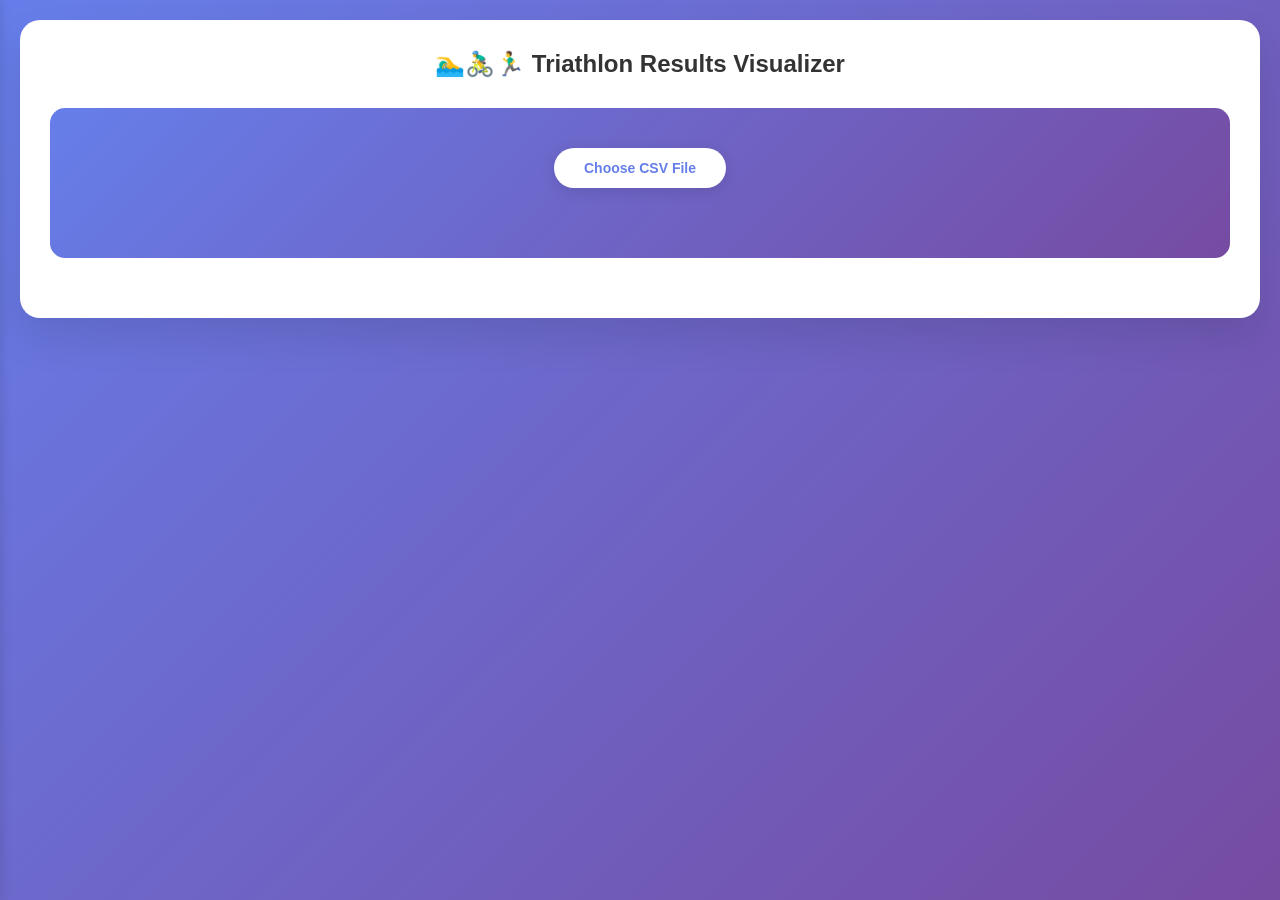
==== commit 5563eee2: "Update index.html" ====
--- a/index.html
+++ b/index.html
@@ -12,11 +12,44 @@
             box-sizing: border-box;
         }
 
+        /* MODIFIED: Consolidated font system with rem units for scalability */
+        :root {
+            --font-size-xs: 0.75rem;  /* 12px */
+            --font-size-sm: 0.875rem; /* 14px */
+            --font-size-md: 1rem;     /* 16px */
+            --font-size-lg: 1.5rem;   /* 24px */
+            --font-weight-normal: 400;
+            --font-weight-medium: 500;
+            --font-weight-semibold: 600;
+            
+            /* ADD: Chart dimensions and spacing */
+            --chart-width: 100%;
+            --chart-min-height: 400px;
+            --chart-margin-top: 40px;
+            --chart-margin-right: 150px;
+            --chart-margin-bottom: 60px;
+            --chart-margin-left: 100px;
+            
+            /* ADD: Common chart colors */
+            --grid-color: #e0e0e0;
+            --grid-opacity: 0.7;
+            --axis-color: #333;
+            --label-color: #666;
+            
+            /* ADD: Athlete visibility states */
+            --athlete-opacity-visible: 1;
+            --athlete-opacity-hidden: 0.3;
+            --athlete-line-width: 1.5;
+            --athlete-line-width-hover: 3;
+        }
+
         body {
             font-family: 'Segoe UI', Tahoma, Geneva, Verdana, sans-serif;
+            font-size: var(--font-size-md);
+            font-weight: var(--font-weight-normal);
             background: linear-gradient(135deg, #667eea 0%, #764ba2 100%);
             min-height: 100vh;
-            padding: 20px;
+            padding: 1.25rem;
         }
 
         .container {
@@ -31,8 +64,9 @@
         h1 {
             color: #333;
             text-align: center;
-            margin-bottom: 30px;
-            font-size: 2.5em;
+            margin-bottom: 1.875rem;
+            font-size: var(--font-size-lg);
+            font-weight: var(--font-weight-semibold);
         }
 
         .upload-section {
@@ -58,14 +92,15 @@
 
         .file-input-label {
             display: inline-block;
-            padding: 12px 30px;
+            padding: 0.75rem 1.875rem;
             background: white;
             color: #667eea;
-            border-radius: 50px;
-            font-weight: 600;
+            border-radius: 3.125rem;
+            font-size: var(--font-size-sm);
+            font-weight: var(--font-weight-semibold);
             transition: all 0.3s ease;
             cursor: pointer;
-            box-shadow: 0 4px 15px rgba(0,0,0,0.1);
+            box-shadow: 0 0.25rem 0.9375rem rgba(0,0,0,0.1);
         }
 
         .file-input-label:hover {
@@ -84,8 +119,8 @@
 
         .file-name {
             color: white;
-            margin-top: 10px;
-            font-size: 14px;
+            margin-top: 0.625rem;
+            font-size: var(--font-size-sm);
         }
 
         .has-data .file-name {
@@ -104,12 +139,13 @@
             display: block;
         }
 
+        /* ADD: Common chart title styling */
         .chart-title {
-            font-size: 1.5em;
-            color: #333;
-            margin-bottom: 20px;
+            font-size: var(--font-size-lg);
+            color: var(--axis-color);
+            margin-bottom: 1.25rem;
             text-align: center;
-            font-weight: 600;
+            font-weight: var(--font-weight-semibold);
         }
 
         .controls {
@@ -121,15 +157,16 @@
         }
 
         .btn {
-            padding: 8px 16px;
+            padding: 0.5rem 1rem;
             background: #667eea;
             color: white;
             border: none;
-            border-radius: 5px;
+            border-radius: 0.3125rem;
             cursor: pointer;
-            font-size: 14px;
-            font-weight: 500;
+            font-size: var(--font-size-sm);
+            font-weight: var(--font-weight-medium);
             transition: all 0.3s ease;
+            opacity: var(--athlete-opacity-visible);
         }
 
         .btn:hover {
@@ -146,8 +183,15 @@
             box-shadow: inset 0 2px 4px rgba(0,0,0,0.2);
         }
 
+        /* ADD: Hidden state for athlete buttons */
+        .btn.hidden {
+            opacity: var(--athlete-opacity-hidden);
+            background: #a0aec0;
+        }
+
         .btn.toggle-all {
             background: #28a745;
+            opacity: var(--athlete-opacity-visible);
         }
 
         .btn.toggle-all:hover {
@@ -165,10 +209,43 @@
 
         .legend-controls {
             display: flex;
+            flex-direction: column;
             gap: 10px;
             margin-bottom: 15px;
             padding-bottom: 10px;
             border-bottom: 1px solid #e0e0e0;
+        }
+        /* ADD: Collapsible group styles */
+        .athlete-group {
+            margin-bottom: 10px;
+            border: 1px solid #e0e0e0;
+            border-radius: 5px;
+        }
+        .group-header {
+            padding: 8px 12px;
+            background: #f8f9fa;
+            cursor: pointer;
+            display: flex;
+            justify-content: space-between;
+            align-items: center;
+            font-weight: 600;
+            font-size: 13px;
+        }
+        .group-header:hover {
+            background: #e9ecef;
+        }
+        .group-content {
+            padding: 5px;
+            display: none;
+        }
+        .group-content.expanded {
+            display: block;
+        }
+        .group-arrow {
+            transition: transform 0.3s;
+        }
+        .group-header.expanded .group-arrow {
+            transform: rotate(90deg);
         }
 
         .athlete-legend {
@@ -190,9 +267,20 @@
             padding: 5px 10px;
             border-radius: 5px;
             cursor: pointer;
-            transition: background 0.3s ease;
+            transition: all 0.3s ease;
             user-select: none;
             border: 1px solid #ddd;
+            opacity: var(--athlete-opacity-visible);
+        }
+        .country-item.selected {
+            opacity: 1 !important;
+            font-weight: 600;
+            box-shadow: 0 0 0 2px currentColor;
+        }
+
+        .btn.country-selected {
+            opacity: 1 !important;
+            font-weight: 600;
         }
 
         .country-item:hover {
@@ -200,12 +288,12 @@
         }
 
         .country-item.hidden {
-            opacity: 0.3;
+            opacity: var(--athlete-opacity-hidden);
             background: #f8f8f8;
         }
 
         .country-flag {
-            margin-right: 5px;
+            margin-right: 1px;
             font-size: 16px;
         }
 
@@ -216,8 +304,9 @@
             cursor: pointer;
             padding: 5px 10px;
             border-radius: 5px;
-            transition: background 0.3s ease;
+            transition: all 0.3s ease;
             user-select: none;
+            opacity: var(--athlete-opacity-visible);
         }
 
         .legend-item:hover {
@@ -225,7 +314,7 @@
         }
 
         .legend-item.hidden {
-            opacity: 0.3;
+            opacity: var(--athlete-opacity-hidden);
         }
 
         .legend-color {
@@ -236,15 +325,15 @@
         }
 
         .legend-text {
-            font-size: 12px;
-            color: #666;
+            font-size: var(--font-size-xs);
+            color: var(--label-color);
         }
 
         .tooltip {
             position: absolute;
             text-align: left;
             padding: 10px;
-            font-size: 12px;
+            font-size: var(--font-size-xs);
             background: rgba(0, 0, 0, 0.9);
             color: white;
             border-radius: 5px;
@@ -272,45 +361,146 @@
             background: white;
             border-radius: 10px;
         }
+        
+        @media (max-width: 768px) {
+            .stats-summary {
+                display: none; /* Hide on mobile to save space */
+            }
+            
+            .finishers-data {
+                margin-top: 10px !important;
+                padding: 15px !important;
+            }
+            
+            .top-performances {
+                margin-top: 20px !important;
+            }
+        }
 
         .stat-item {
             text-align: center;
         }
 
         .stat-value {
-            font-size: 1.8em;
-            font-weight: bold;
+            font-size: var(--font-size-lg);
+            font-weight: var(--font-weight-semibold);
             color: #667eea;
         }
 
         .stat-label {
-            color: #666;
-            font-size: 0.9em;
-            margin-top: 5px;
-        }
-
+            color: var(--label-color);
+            font-size: var(--font-size-sm);
+            margin-top: 0.3125rem;
+        }
+
+        /* ADD: Common SVG and chart styles */
         svg {
             display: block;
             margin: 0 auto;
-        }
-
-        .axis {
-            font-size: 12px;
+            font-family: 'Segoe UI', Tahoma, Geneva, Verdana, sans-serif;
+            width: var(--chart-width);
+            height: auto;
+        }
+        
+        @media (max-width: 768px) {
+            svg {
+                max-width: 100%;
+            }
+        }
+
+        /* ADD: Common axis styling */
+        .axis text {
+            font-family: 'Segoe UI', Tahoma, Geneva, Verdana, sans-serif;
+            font-size: var(--font-size-xs);
+            fill: var(--axis-color);
         }
 
         .axis-label {
-            font-size: 14px;
-            font-weight: 600;
-        }
-
+            font-family: 'Segoe UI', Tahoma, Geneva, Verdana, sans-serif;
+            font-size: var(--font-size-sm);
+            font-weight: var(--font-weight-semibold);
+            fill: var(--axis-color);
+        }
+
+        /* ADD: Common grid styling */
         .grid line {
-            stroke: #e0e0e0;
-            stroke-opacity: 0.7;
+            stroke: var(--grid-color);
+            stroke-opacity: var(--grid-opacity);
             shape-rendering: crispEdges;
         }
 
         .grid path {
             stroke-width: 0;
+        }
+
+        .athlete-path-hitarea {
+            pointer-events: stroke;
+            stroke: transparent;
+            stroke-width: 10;
+        }
+
+        .athlete-path {
+            fill: none;
+            stroke-width: 1.5;
+            opacity: 0.4;
+            pointer-events: none;
+        }
+
+        .transition-lines line {
+            pointer-events: none;
+        }
+
+        .athlete-path:hover {
+            stroke-width: var(--athlete-line-width-hover);
+            opacity: var(--athlete-opacity-visible);
+        }
+
+        .athlete-path.hidden {
+            display: none;
+        }
+        .athlete-path-hitarea.hidden {
+            display: none;
+            pointer-events: none;
+        }
+
+        .athlete-line {
+            stroke-width: 1.5;
+            opacity: 0.4;
+            pointer-events: none;  
+        }
+
+        .athlete-line-hitarea {
+            pointer-events: stroke;
+        }
+
+        .athlete-circle {
+            opacity: 0.8;
+            transition: all 0.3s ease;
+        }
+
+        .athlete-circle.hidden {
+            display: none;
+        }        .radar-area {
+            fill-opacity: 0.2;
+            stroke-width: 2;
+            transition: all 0.3s ease;
+        }
+
+        .radar-area:hover {
+            fill-opacity: 0.4;
+            stroke-width: 3;
+        }
+
+        .radar-area.hidden {
+            display: none;
+        }
+
+        .radar-dots {
+            fill-opacity: 0.8;
+        }
+
+        .radar-dots.hidden {
+            display: none;
         }
 
         .segment-leader {
@@ -321,10 +511,22 @@
         .segment-time-label {
             font-size: 10px;
             font-weight: 600;
-            fill: #666;
-        }
-
+            fill: var(--label-color);
+        }
+
+        /* Hide desktop-only elements by default, show with JS */
+        .desktop-only {
+            display: none;
+        }
+        
         @media (max-width: 768px) {
+            :root {
+                --chart-margin-top: 30px;
+                --chart-margin-right: 100px;
+                --chart-margin-bottom: 50px;
+                --chart-margin-left: 50px;
+            }
+            
             .container {
                 padding: 20px;
             }
@@ -339,6 +541,11 @@
 
             .btn {
                 width: 100%;
+            }
+            
+            /* Ensure desktop-only stays hidden on mobile */
+            .desktop-only {
+                display: none !important;
             }
         }
 
@@ -374,6 +581,7 @@
             margin: 30px 0 20px 0;
             border-bottom: 2px solid #e0e0e0;
             padding-bottom: 10px;
+            flex-wrap: wrap;
         }
 
         .tab-btn {
@@ -403,22 +611,6 @@
 
         .chart-section.active {
             display: block;
-        }
-
-        .athlete-path.hidden {
-            display: none;
-        }
-
-        .athlete-circle.hidden {
-            display: none;
-        }
-
-        .radar-area.hidden {
-            display: none;
-        }
-
-        .radar-dots.hidden {
-            display: none;
         }
         
         .zoom-overlay {
@@ -460,10 +652,353 @@
             from { opacity: 0; transform: translateY(10px); }
             to { opacity: 1; transform: translateY(0); }
         }
+
+        /* ADD: Individual athlete section */
+        .athlete-list {
+            max-height: 12.5rem;
+            overflow-y: auto;
+            border: 1px solid #e0e0e0;
+            border-radius: 0.3125rem;
+            padding: 0.625rem;
+        }
+        
+        /* ADD: Scrollable country section */
+        .country-list {
+            max-height: 8rem;
+            overflow-y: auto;
+            border: 1px solid #e0e0e0;
+            border-radius: 0.3125rem;
+            padding: 0.625rem;
+            display: grid;
+            grid-template-columns: repeat(3, 1fr);
+            gap: 0.3125rem;
+        }
+
+        .athlete-item {
+            display: flex;
+            align-items: center;
+            padding: 0.25rem;
+            cursor: pointer;
+            border-radius: 0.25rem;
+            font-size: var(--font-size-xs);
+            margin-bottom: 0.125rem;
+            transition: all 0.3s ease;
+            opacity: var(--athlete-opacity-visible);
+        }
+
+        .athlete-item:hover {
+            background: #f0f0f0;
+        }
+
+        .athlete-item.hidden {
+            opacity: var(--athlete-opacity-hidden);
+            background: #f8f8f8;
+        }
+        
+        .athlete-item:not(.hidden) {
+            background: #e8f5e8;
+        }
+
+        .finishers-data {
+            display: grid;
+            grid-template-columns: repeat(auto-fit, minmax(12.5rem, 1fr));
+            gap: 1.25rem;
+            padding: 1.25rem;
+            background: white;
+            border-radius: 0.625rem;
+        }
+            
+        /* ADD: Mobile-specific chart styles */
+        .mobile-chart-container {
+            width: 100%;
+            overflow: hidden;
+            position: relative;
+        }
+        
+        .mobile-chart-wrapper {
+            transform-origin: 0 0;
+            transition: transform 0.3s ease;
+        }
+        
+        .mobile-zoom-controls {
+            position: fixed;
+            bottom: 1rem;
+            left: 50%;
+            transform: translateX(-50%);
+            display: flex;
+            gap: 0.5rem;
+            background: rgba(0,0,0,0.8);
+            padding: 0.5rem;
+            border-radius: 0.5rem;
+            z-index: 1000;
+        }
+        
+        .mobile-zoom-btn {
+            background: #667eea;
+            color: white;
+            border: none;
+            border-radius: 0.25rem;
+            padding: 0.5rem;
+            font-size: var(--font-size-sm);
+            cursor: pointer;
+        }
+        
+        .mobile-chart-hint {
+            position: fixed;
+            top: 1rem;
+            left: 50%;
+            transform: translateX(-50%);
+            background: rgba(102, 126, 234, 0.95);
+            color: white;
+            padding: 0.5rem 1rem;
+            border-radius: 0.25rem;
+            font-size: var(--font-size-xs);
+            z-index: 1000;
+            display: none;
+        }
+        
+        .mobile-chart-hint.active {
+            display: block;
+        }
+
+        /* ADD: Collapsible sidebar styles */
+        .sidebar {
+            position: fixed;
+            left: -320px;
+            top: 0;
+            width: 320px;
+            height: 100vh;
+            background: white;
+            border-right: 1px solid #e0e0e0;
+            box-shadow: 2px 0 10px rgba(0,0,0,0.1);
+            transition: left 0.3s ease;
+            z-index: 1000;
+            overflow-y: auto;
+        }
+
+        .sidebar.open {
+            left: 0;
+        }
+
+        .sidebar-toggle {
+            position: fixed;
+            left: 10px;
+            top: 100px;
+            background: #667eea;
+            color: white;
+            border: none;
+            border-radius: 5px;
+            padding: 10px 12px;
+            cursor: pointer;
+            font-size: 16px;
+            z-index: 1001;
+            transition: all 0.3s ease;
+            box-shadow: 0 2px 10px rgba(0,0,0,0.2);
+            display: none;
+        }
+
+        .sidebar-toggle:hover {
+            background: #5a67d8;
+        }
+
+        .sidebar.open + .sidebar-toggle {
+            left: 340px;
+        }
+
+        .sidebar-header {
+            padding: 20px;
+            border-bottom: 1px solid #e0e0e0;
+            background: #f8f9fa;
+        }
+
+        .sidebar-content {
+            padding: 20px;
+        }
+
+        .sidebar-section {
+            margin-bottom: 30px;
+        }
+
+        .sidebar-section-title {
+            font-size: 14px;
+            font-weight: 600;
+            margin-bottom: 15px;
+            color: #333;
+            border-bottom: 1px solid #e0e0e0;
+            padding-bottom: 5px;
+        }
+
+        /* ADD: Adjust main content when sidebar is open */
+        .main-content {
+            transition: margin-left 0.3s ease;
+        }
+
+        .main-content.sidebar-open {
+            margin-left: 320px;
+        }
+
+        @media (max-width: 768px) {
+            .sidebar {
+                width: 280px;
+                left: -280px;
+                z-index: 1002; /* Ensure sidebar is above content on mobile */
+            }
+            
+            .sidebar.open + .sidebar-toggle {
+                left: 290px;
+            }
+            
+            .main-content.sidebar-open {
+                margin-left: 0; /* Don't shift content on mobile */
+            }
+        }
+        
+        /* Desktop: Push content when sidebar opens */
+        @media (min-width: 769px) {
+            .main-content.sidebar-open {
+                margin-left: 320px; /* Push content right on desktop */
+            }
+        }
+        .dialog-overlay {
+            position: fixed;
+            top: 0;
+            left: 0;
+            right: 0;
+            bottom: 0;
+            background: rgba(0, 0, 0, 0.7);
+            z-index: 2000;
+            display: flex;
+            align-items: center;
+            justify-content: center;
+        }
+
+        .dialog-content {
+            background: white;
+            border-radius: 15px;
+            width: 90%;
+            max-width: 800px;
+            max-height: 90vh;
+            overflow-y: auto;
+            box-shadow: 0 20px 60px rgba(0, 0, 0, 0.3);
+        }
+
+        .dialog-header {
+            padding: 20px;
+            border-bottom: 1px solid #e0e0e0;
+            display: flex;
+            justify-content: space-between;
+            align-items: center;
+        }
+
+        .dialog-close {
+            background: none;
+            border: none;
+            font-size: 30px;
+            cursor: pointer;
+            color: #666;
+        }
+
+        .dialog-body {
+            padding: 20px;
+        }
+
+        .control-group {
+            margin-bottom: 20px;
+            padding: 15px;
+            background: #f8f9fa;
+            border-radius: 8px;
+        }
+
+        .control-group label {
+            display: block;
+            font-weight: 600;
+            margin-bottom: 8px;
+            color: #333;
+        }
+
+        .control-group input[type="range"] {
+            width: 70%;
+            margin-right: 10px;
+        }
+
+        .pace-info {
+            margin-top: 5px;
+            font-size: 12px;
+            color: #666;
+        }
+
+        .effort-warning {
+            margin-top: 5px;
+            padding: 5px;
+            background: #fff3cd;
+            border-radius: 4px;
+            font-size: 12px;
+            display: none;
+        }
+
+        .effort-warning.active {
+            display: block;
+        }
+
+        .scenario-results {
+            margin-top: 30px;
+            padding: 20px;
+            background: #e8f5e9;
+            border-radius: 8px;
+        }
+
+        #scenarioComparison {
+            display: grid;
+            grid-template-columns: 1fr 1fr;
+            gap: 20px;
+            margin-top: 15px;
+        }
+
+        .comparison-column {
+            padding: 10px;
+        }
+
+        .comparison-column h5 {
+            margin-bottom: 10px;
+            color: #667eea;
+        }
+
+        .comparison-item {
+            display: flex;
+            justify-content: space-between;
+            margin-bottom: 5px;
+            padding: 5px;
+            background: white;
+            border-radius: 4px;
+        }
+        #spiderChart {
+            display: flex !important;
+            justify-content: center !important;
+            align-items: center !important;
+            width: 100% !important;
+            min-height: 500px;
+        }
+
+        #spiderChart svg {
+            display: block !important;
+            margin: 0 auto !important;
+        }
     </style>
 </head>
 <body>
-    <div class="container">
+    <!-- ADD: Collapsible sidebar for controls -->
+    <div class="sidebar" id="sidebar">
+        <div class="sidebar-header">
+            <h3>Controls</h3>
+        </div>
+        <div class="sidebar-content" id="sidebarContent">
+            <!-- Controls will be populated here -->
+        </div>
+    </div>
+    
+    <button class="sidebar-toggle" onclick="toggleSidebar()">☰</button>
+    
+    <div class="container main-content" id="mainContent">
         <h1>🏊‍♂️🚴‍♂️🏃‍♂️ Triathlon Results Visualizer</h1>
         
         <div class="upload-section" id="uploadSection">
@@ -483,15 +1018,21 @@
         </div>
 
         <div id="resultsSection" style="display: none;">
-            <div class="stats-summary" id="statsSummary"></div>
-            
             <div class="tab-navigation">
-                <button class="tab-btn active" onclick="showTab('rank')">Rank Chart</button>
-                <button class="tab-btn" onclick="showTab('development')">Race Development</button>
-                <button class="tab-btn" onclick="showTab('spider')">Spider Chart</button>
+                <button class="tab-btn active" onclick="showTab('summary')">📊 Summary</button>
+                <button class="tab-btn" onclick="showTab('rank')">📈 Rank Chart</button>
+                <button class="tab-btn" onclick="showTab('development')">🏁 Race Chart</button>
+                <button class="tab-btn" onclick="showTab('spider')">🕸️ Spider Chart</button>
             </div>
 
-            <div id="rankSection" class="chart-section active">
+            <!-- MODIFIED: Summary section now contains stats and finishers data -->
+            <div id="summarySection" class="chart-section active">
+                <div class="stats-summary" id="statsSummary"></div>
+                <div class="finishers-data" id="finishersData" style="margin-top: 30px;"></div>
+                <div class="top-performances" id="topPerformances" style="margin-top: 30px;"></div>
+            </div>
+            
+            <div id="rankSection" class="chart-section">
                 <div class="chart-container active">
                     <div class="chart-title">Race Position Changes</div>
                     <div id="rankChart"></div>
@@ -500,19 +1041,8 @@
 
             <div id="developmentSection" class="chart-section">
                 <div class="chart-container active">
-                    <div class="chart-title">Race Development</div>
+                    <div class="chart-title">Race Progression</div>
                     <div id="developmentChart"></div>
-                    <div class="controls">
-                        <button class="btn active" onclick="showSection('all')">All</button>
-                        <button class="btn" onclick="showSection('swim')">Swim</button>
-                        <button class="btn" onclick="showSection('t1')">T1</button>
-                        <button class="btn" onclick="showSection('bike')">Bike</button>
-                        <button class="btn" onclick="showSection('t2')">T2</button>
-                        <button class="btn" onclick="showSection('run')">Run</button>
-                        <button class="btn" onclick="enableZoomMode()" title="Hold Shift key and drag to zoom">🔍 Zoom (Hold Shift)</button>
-                        <button class="btn" onclick="resetZoom()">↺ Reset</button>
-                    </div>
-                    <div class="legend-container" id="developmentLegend"></div>
                 </div>
             </div>
 
@@ -520,7 +1050,6 @@
                 <div class="chart-container active">
                     <div class="chart-title">Performance Comparison</div>
                     <div id="spiderChart"></div>
-                    <div class="legend-container" id="spiderLegend"></div>
                 </div>
             </div>
         </div>
@@ -528,7 +1057,108 @@
 
     <div class="tooltip" id="tooltip"></div>
     <div class="zoom-hint" id="zoomHint">Hold <strong>Shift</strong> and drag to select area to zoom</div>
-
+    <!-- Hypothetical Analysis Dialog -->
+    <div id="hypotheticalDialog" class="dialog-overlay" style="display: none;">
+        <div class="dialog-content">
+            <div class="dialog-header">
+                <h3>Hypothetical Scenario Analysis</h3>
+                <button class="dialog-close" onclick="closeHypotheticalDialog()">×</button>
+            </div>
+            <div class="dialog-body">
+                <div id="athleteInfo"></div>
+                
+                <div class="scenario-controls">
+                    <h4>Adjust Performance</h4>
+                    
+                    <div class="control-group">
+                        <label>Swim Pace Adjustment</label>
+                        <input type="range" id="swimAdjust" min="-20" max="20" value="0" step="1">
+                        <span id="swimAdjustValue">0%</span>
+                        <div class="pace-info" id="swimPaceInfo"></div>
+                    </div>
+                    
+                    <div class="control-group">
+                        <label>T1 Time</label>
+                        <input type="range" id="t1Adjust" min="-30" max="30" value="0" step="1">
+                        <span id="t1AdjustValue">0s</span>
+                    </div>
+                    
+                    <div class="control-group">
+                        <label>Bike Strategy</label>
+                        <select id="bikeStrategy">
+                            <option value="solo">Solo Effort</option>
+                            <option value="leadPack">Lead Pack (Draft)</option>
+                            <option value="chasePack">Chase Pack (Draft)</option>
+                            <option value="custom">Custom Power</option>
+                        </select>
+                        <div id="bikeCustomControl" style="display: none;">
+                            <input type="range" id="bikeAdjust" min="-20" max="20" value="0" step="1">
+                            <span id="bikeAdjustValue">0%</span>
+                        </div>
+                        <div class="pace-info" id="bikePaceInfo"></div>
+                    </div>
+                    
+                    <div class="control-group">
+                        <label>T2 Time</label>
+                        <input type="range" id="t2Adjust" min="-30" max="30" value="0" step="1">
+                        <span id="t2AdjustValue">0s</span>
+                    </div>
+                    
+                    <div class="control-group">
+                        <label>Run Pace (affected by bike effort)</label>
+                        <input type="range" id="runAdjust" min="-20" max="20" value="0" step="1">
+                        <span id="runAdjustValue">0%</span>
+                        <div class="pace-info" id="runPaceInfo"></div>
+                        <div class="effort-warning" id="runEffortWarning"></div>
+                    </div>
+                </div>
+                
+                <div class="scenario-results">
+                    <h4>Projected Outcome</h4>
+                    <div id="scenarioComparison"></div>
+                </div>
+                
+                <div class="scenario-visualization">
+                    <div id="hypotheticalChart"></div>
+                </div>
+            </div>
+        </div>
+    </div>
+    <div id="raceConfigDialog" class="dialog-overlay" style="display: none;">
+        <div class="dialog-content" style="max-width: 500px;">
+            <div class="dialog-header">
+                <h3>Race Distance Configuration</h3>
+                <button class="dialog-close" onclick="closeRaceConfigDialog()">×</button>
+            </div>
+            <div class="dialog-body">
+                <div class="control-group">
+                    <label>Race Type:</label>
+                    <select id="raceTypeSelect" onchange="setRaceType()">
+                        <option value="standard">Standard Distance</option>
+                        <option value="sprint">Sprint Distance</option>
+                        <option value="custom">Custom</option>
+                    </select>
+                </div>
+                
+                <div class="control-group">
+                    <label>Swim Distance (meters):</label>
+                    <input type="number" id="swimDistance" value="1500" min="100" step="50">
+                </div>
+                
+                <div class="control-group">
+                    <label>Bike Distance (km):</label>
+                    <input type="number" id="bikeDistance" value="40" min="1" step="1">
+                </div>
+                
+                <div class="control-group">
+                    <label>Run Distance (km):</label>
+                    <input type="number" id="runDistance" value="10" min="1" step="0.5">
+                </div>
+                
+                <button class="btn" onclick="saveRaceConfig()">Save Configuration</button>
+            </div>
+        </div>
+    </div>
     <script>
         // Global variables
         let raceData = null;
@@ -543,6 +1173,14 @@
         let currentSection = 'all';
         let currentXScale = null;
         let currentYScale = null;
+        let isMobile = window.innerWidth <= 768;
+        let mobileScale = 1;
+        let mobilePanX = 0;
+        let mobilePanY = 0;
+        let mobileIsPanning = false;
+        let mobileTouchStart = { x: 0, y: 0 };
+        let mobileLastTouchDistance = 0;
+        let isVisible = false;
         let chartWidth = 0;
         let chartHeight = 0;
         let sectionBounds = {};
@@ -555,7 +1193,19 @@
         let zoomStartX = null;
         let zoomStartY = null;
         let lineGenerator = null;
-        
+        let hypotheticalAthlete = null;
+        let hypotheticalStage = null;
+        let bikePacks = {};   
+        let teamColors = {};
+        let teamColorIndex = 0;
+        let manualRunOverride = false;
+
+        const teamColorPalette = [
+            '#ff6b6b', '#4ecdc4', '#45b7d1', '#96ceb4', '#ffeaa7', 
+            '#dfe6e9', '#a29bfe', '#fd79a8', '#fdcb6e', '#6c5ce7'
+        ];
+
+
         // Country flags mapping
         const countryFlags = {
             'AUS': '🇦🇺', 'ITA': '🇮🇹', 'HUN': '🇭🇺', 'JPN': '🇯🇵', 'ESP': '🇪🇸',
@@ -565,43 +1215,945 @@
             'MEX': '🇲🇽', 'ARG': '🇦🇷', 'RSA': '🇿🇦', 'NOR': '🇳🇴', 'SWE': '🇸🇪', 
             'DEN': '🇩🇰'
         };
+        // Race distance configuration
+        let raceConfig = {
+            swim: 1500,  // meters
+            bike: 40,    // kilometers
+            run: 10      // kilometers
+        };
+
+        // FIX: Better chart configuration with appropriate aspect ratios
+        const chartConfig = {
+            getMargins: (chartType = 'default') => {
+                const containerWidth = window.innerWidth - 80;
+                if (chartType === 'spider') {
+                    // Spider chart needs equal margins
+                    const margin = isMobile ? 40 : 60;
+                    return {
+                        top: margin,
+                        right: margin,
+                        bottom: margin,
+                        left: margin
+                    };
+                }
+                // Rank and development charts need more horizontal space
+                return isMobile ? {
+                    top: 30,
+                    right: 100,
+                    bottom: 50,
+                    left: 50
+                } : {
+                    top: 40,
+                    right: 150,
+                    bottom: 80,
+                    left: 100
+                };
+            },
+            getDimensions: (containerId, chartType = 'default') => {
+                const container = document.getElementById(containerId);
+                const containerWidth = (container?.parentElement?.offsetWidth || window.innerWidth - 40);
+                
+                if (chartType === 'spider') {
+                    // Spider chart should be smaller and square
+                    const margin = chartConfig.getMargins('spider');
+                    const maxSize = isMobile ? containerWidth - 80 : Math.min(500, containerWidth * 0.5);
+                    const size = maxSize - margin.left - margin.right;
+                    return { 
+                        width: size, 
+                        height: size, 
+                        margin 
+                    };
+                } else {
+                    // Rank and development charts should use most of available width
+                    const margin = chartConfig.getMargins('default');
+                    const availableWidth = containerWidth - 40;
+                    const width = availableWidth - margin.left - margin.right;
+                    
+                    // Height based on data density
+                    let height;
+                    if (chartType === 'rank' && processedData) {
+                        // Rank chart height based on number of athletes
+                        const rowHeight = isMobile ? 12 : 15;
+                        height = Math.max(400, processedData.length * rowHeight);
+                    } else {
+                        // Development chart with good aspect ratio
+                        height = isMobile ? Math.min(500, width * 0.6) : Math.min(600, width * 0.5);
+                    }
+                    
+                    return { width, height, margin };
+                }
+            },
+            setupAxes: (g, xScale, yScale, height, chartWidth, xLabel, yLabel) => {
+                // X-axis grid
+                g.append("g")
+                    .attr("class", "grid grid-x")
+                    .attr("transform", `translate(0,${height})`)
+                    .call(d3.axisBottom(xScale).tickSize(-height).tickFormat(""));
+                
+                // Y-axis grid
+                g.append("g")
+                    .attr("class", "grid grid-y")
+                    .call(d3.axisLeft(yScale).tickSize(-chartWidth).tickFormat(""));
+                
+                // X-axis
+                g.append("g")
+                    .attr("class", "x-axis axis")
+                    .attr("transform", `translate(0,${height})`)
+                    .call(d3.axisBottom(xScale));
+                
+                // Y-axis
+                g.append("g")
+                    .attr("class", "y-axis axis")
+                    .call(d3.axisLeft(yScale));
+                
+                // X-axis label
+                if (xLabel) {
+                    g.append("text")
+                        .attr("class", "x-axis-label axis-label")
+                        .attr("transform", `translate(${chartWidth/2}, ${height + 45})`)
+                        .style("text-anchor", "middle")
+                        .text(xLabel);
+                }
+                
+                // Y-axis label
+                if (yLabel) {
+                    g.append("text")
+                        .attr("class", "y-axis-label axis-label")
+                        .attr("transform", "rotate(-90)")
+                        .attr("y", -70)
+                        .attr("x", -(height / 2))
+                        .attr("dy", "1em")
+                        .style("text-anchor", "middle")
+                        .text(yLabel);
+                }
+            }
+        };
+        
+        // ADD: Common control population function
+        function populateControls(container, chartType) {
+            if (!processedData) return;
+            
+            const config = chartType === 'spider' ? {
+                visibilityObj: spiderAthleteVisibility,
+                toggleAllFn: toggleAllSpiderAthletes,
+                toggleGroupFn: toggleSpiderAthleteGroup,
+                toggleIndividualFn: toggleIndividualSpiderAthlete,
+                toggleCountryFn: toggleSpiderCountry,
+                toggleBtnId: 'spiderToggleBtn',
+                defaultVisibility: (athlete) => athlete.finalRank && athlete.finalRank <= 5 && !['DNF', 'LAP', 'DSQ'].includes(athlete.status),
+                includeSectionButtons: false
+            } : {
+                visibilityObj: developmentAthleteVisibility,
+                toggleAllFn: toggleAllAthletes,
+                toggleGroupFn: toggleAthleteGroup,
+                toggleIndividualFn: toggleIndividualAthlete,
+                toggleCountryFn: toggleCountry,
+                toggleBtnId: 'athleteToggleBtn',
+                defaultVisibility: () => true,
+                includeSectionButtons: true
+            };
+            
+            container.innerHTML = '';
+            
+            // Section controls (only for development chart)
+            if (config.includeSectionButtons) {
+                const sectionDiv = document.createElement('div');
+                sectionDiv.className = 'sidebar-section';
+                sectionDiv.innerHTML = '<div class="sidebar-section-title">Race Sections</div>';
+                
+                const sectionButtons = [
+                    { key: 'all', label: 'All' },
+                    { key: 'swim', label: 'Swim' },
+                    { key: 't1', label: 'T1' },
+                    { key: 'bike', label: 'Bike' },
+                    { key: 't2', label: 'T2' },
+                    { key: 'run', label: 'Run' }
+                ];
+                
+                const controlsDiv = document.createElement('div');
+                controlsDiv.className = 'controls';
+                controlsDiv.style.display = 'grid';
+                controlsDiv.style.gridTemplateColumns = 'repeat(2, 1fr)';
+                controlsDiv.style.gap = '5px';
+                
+                sectionButtons.forEach(btn => {
+                    const button = document.createElement('button');
+                    button.className = `btn ${currentSection === btn.key ? 'active' : ''}`;
+                    button.textContent = btn.label;
+                    button.style.padding = '8px 12px';
+                    button.style.fontSize = '13px';
+                    button.onclick = () => showSection(btn.key);
+                    controlsDiv.appendChild(button);
+                });
+                
+                if (!isMobile) {
+                    const zoomButton = document.createElement('button');
+                    zoomButton.className = 'btn';
+                    zoomButton.textContent = '🔍 Zoom (Hold Shift)';
+                    zoomButton.title = 'Hold Shift key and drag to zoom';
+                    zoomButton.onclick = enableZoomMode;
+                    controlsDiv.appendChild(zoomButton);
+                }
+                
+                sectionDiv.appendChild(controlsDiv);
+                container.appendChild(sectionDiv);
+            }
+            
+            // Athlete selection
+            const athleteDiv = document.createElement('div');
+            athleteDiv.className = 'sidebar-section';
+            athleteDiv.innerHTML = '<div class="sidebar-section-title">Athletes</div>';
+            
+            // Toggle all button
+            const toggleDiv = document.createElement('div');
+            toggleDiv.style.marginBottom = '15px';
+            
+            const toggleBtn = document.createElement('button');
+            toggleBtn.className = 'btn toggle-all';
+            toggleBtn.textContent = chartType === 'spider' ? 'Hide All' : 'Hide All';  // Start with Hide All for both
+            toggleBtn.id = config.toggleBtnId;
+            //For spider remove show all functionality
+            toggleBtn.onclick = function() {
+                const showAll = this.textContent === 'Show All';
+                this.textContent = showAll ? 'Hide All' : 'Show All';
+                config.toggleAllFn(showAll);
+            };
+
+            
+            toggleDiv.appendChild(toggleBtn);
+            athleteDiv.appendChild(toggleDiv);
+            
+            // Group selection
+            const groupHeaderDiv = document.createElement('div');
+            groupHeaderDiv.innerHTML = '<strong>Groups:</strong>';
+            groupHeaderDiv.style.marginBottom = '5px';
+            athleteDiv.appendChild(groupHeaderDiv);
+            
+            const groupScrollDiv = document.createElement('div');
+            groupScrollDiv.className = 'athlete-list';
+            groupScrollDiv.style.maxHeight = '120px';
+            groupScrollDiv.style.marginBottom = '15px';
+            
+            const groups = chartType === 'spider' ? [
+                { name: "Top 5", range: [1, 5] },
+                { name: "6-10", range: [6, 10] },
+                { name: "11-20", range: [11, 20] },
+                { name: "21+", range: [21, Infinity] }
+            ] : [
+                { name: "Top 10", range: [1, 10] },
+                { name: "11-20", range: [11, 20] },
+                { name: "21-30", range: [21, 30] },
+                { name: "31+", range: [31, Infinity] },
+                { name: "DNF/DSQ", special: true }
+            ];
+            
+            groups.forEach(group => {
+                const groupBtn = document.createElement('button');
+                groupBtn.className = 'btn';
+                groupBtn.textContent = group.name;
+                groupBtn.style.fontSize = '12px';
+                groupBtn.style.padding = '8px 12px';
+                groupBtn.style.margin = '2px';
+                groupBtn.style.width = 'calc(100% - 4px)';
+                groupBtn.onclick = () => config.toggleGroupFn(group);
+                groupScrollDiv.appendChild(groupBtn);
+            });
+            
+            athleteDiv.appendChild(groupScrollDiv);
+            
+            // Individual athletes
+            const individualDiv = document.createElement('div');
+            individualDiv.innerHTML = '<strong>Individual Athletes:</strong>';
+            individualDiv.style.marginTop = '15px';
+            individualDiv.style.marginBottom = '10px';
+            
+            const athleteListDiv = document.createElement('div');
+            athleteListDiv.className = 'athlete-list';
+            
+            const sortedAthletes = [...processedData].sort((a, b) => {
+                if (a.finalRank && b.finalRank) return a.finalRank - b.finalRank;
+                if (a.finalRank) return -1;
+                if (b.finalRank) return 1;
+                return a.name.localeCompare(b.name);
+            });
+            
+            sortedAthletes.forEach((athlete) => {
+                const athleteIndex = processedData.indexOf(athlete);
+                const isVisible = config.visibilityObj[athlete.name] !== false;
+                
+                const athleteBtn = document.createElement('button');
+                athleteBtn.className = `btn ${isVisible ? '' : 'hidden'}`;
+                athleteBtn.style.width = '100%';
+                athleteBtn.style.textAlign = 'left';
+                athleteBtn.style.padding = '8px 12px';
+                athleteBtn.style.fontSize = '12px';
+                athleteBtn.style.marginBottom = '2px';
+                athleteBtn.style.height = '36px';
+                
+                const color = colorScale(athlete.name);
+                athleteBtn.style.backgroundColor = `${color}99`;
+                athleteBtn.style.border = `2px solid ${color}`;
+                athleteBtn.style.color = '#000';
+                
+                const rank = athlete.finalRank ? `${athlete.finalRank}.` : '';
+                const flag = countryFlags[athlete.country] || '🏴';
+                const name = athlete.baseName || athlete.name.replace(/ \([^)]*\)$/, '');
+                athleteBtn.innerHTML = `${rank} ${name} ${flag}`;
+                
+                if (chartType === 'spider') {
+                    athleteBtn.onclick = () => config.toggleIndividualFn(athlete.name);
+                } else {
+                    athleteBtn.onclick = () => config.toggleIndividualFn(athlete.name, athleteIndex);
+                }
+                
+                athleteListDiv.appendChild(athleteBtn);
+            });
+            
+            individualDiv.appendChild(athleteListDiv);
+            athleteDiv.appendChild(individualDiv);
+            
+            // Country selection
+            const countryDiv = document.createElement('div');
+            countryDiv.innerHTML = '<strong>Countries:</strong>';
+            countryDiv.style.marginTop = '15px';
+            countryDiv.style.marginBottom = '10px';
+            
+            const countryListDiv = document.createElement('div');
+            countryListDiv.className = 'country-list';
+            
+            const countries = [...new Set(processedData.map(d => d.country))].sort();
+            countries.forEach(country => {
+                if (chartType === 'development' && developmentCountryVisibility[country] === undefined) {
+                    developmentCountryVisibility[country] = true;
+                }
+                
+                const isVisible = chartType === 'spider' ? 
+                    processedData.some(a => a.country === country && config.visibilityObj[a.name]) :
+                    developmentCountryVisibility[country];
+                
+                const countryBtn = document.createElement('button');
+                countryBtn.className = `btn ${isVisible ? '' : 'hidden'}`;
+                countryBtn.style.fontSize = '11px';
+                countryBtn.style.padding = '6px 4px';
+                countryBtn.style.margin = '0';
+                countryBtn.style.height = '36px';
+                countryBtn.style.display = 'flex';
+                countryBtn.style.alignItems = 'center';
+                countryBtn.style.justifyContent = 'center';
+                countryBtn.innerHTML = `<span class="country-flag">${countryFlags[country] || '🏴'}</span><span>${country}</span>`;
+                countryBtn.title = country;
+                countryBtn.onclick = () => config.toggleCountryFn(country);
+                countryListDiv.appendChild(countryBtn);
+            });
+            
+            countryDiv.appendChild(countryListDiv);
+            athleteDiv.appendChild(countryDiv);
+            container.appendChild(athleteDiv);
+        }
+        
+        // Show/hide desktop elements based on screen size
+        function updateDesktopElements() {
+            const desktopElements = document.querySelectorAll('.desktop-only');
+            desktopElements.forEach(el => {
+                el.style.display = isMobile ? 'none' : '';
+            });
+            
+            if (isMobile) {
+                setupMobileCharts();
+            }
+        }
+        
+        // ADD: Mobile chart setup
+        function setupMobileCharts() {
+            const rankChart = document.getElementById('rankChart');
+            const developmentChart = document.getElementById('developmentChart');
+            
+            if (rankChart && !rankChart.classList.contains('mobile-setup')) {
+                setupMobileChart(rankChart);
+            }
+            if (developmentChart && !developmentChart.classList.contains('mobile-setup')) {
+                setupMobileChart(developmentChart);
+            }
+        }
+        
+        function setupMobileChart(chartElement) {
+            chartElement.classList.add('mobile-setup');
+            
+            const wrapper = document.createElement('div');
+            wrapper.className = 'mobile-chart-wrapper';
+            chartElement.parentNode.insertBefore(wrapper, chartElement);
+            wrapper.appendChild(chartElement);
+            
+            const container = document.createElement('div');
+            container.className = 'mobile-chart-container';
+            wrapper.parentNode.insertBefore(container, wrapper);
+            container.appendChild(wrapper);
+            
+            mobileScale = 0.6;
+            wrapper.style.transform = `scale(${mobileScale})`;
+            
+            setupMobileTouchEvents(container, wrapper);
+        }
+        
+        function setupMobileTouchEvents(container, wrapper) {
+            let lastTap = 0;
+            let longPressTimer = null;
+            
+            container.addEventListener('touchend', function(e) {
+                e.preventDefault();
+                const currentTime = new Date().getTime();
+                const tapLength = currentTime - lastTap;
+                
+                if (tapLength < 500 && tapLength > 0) {
+                    resetMobileZoom();
+                } else {
+                    const touch = e.changedTouches[0];
+                    highlightNearestAthlete(touch.clientX, touch.clientY);
+                }
+                lastTap = currentTime;
+                
+                if (longPressTimer) {
+                    clearTimeout(longPressTimer);
+                    longPressTimer = null;
+                }
+            });
+            
+            container.addEventListener('touchstart', function(e) {
+                const touch = e.touches[0];
+                longPressTimer = setTimeout(() => {
+                    showMobileTooltip(touch.clientX, touch.clientY);
+                    longPressTimer = null;
+                }, 500);
+                
+                mobileTouchStart = { x: touch.clientX, y: touch.clientY };
+            });
+            
+            container.addEventListener('touchmove', function(e) {
+                if (longPressTimer) {
+                    clearTimeout(longPressTimer);
+                    longPressTimer = null;
+                }
+                
+                if (e.touches.length === 2) {
+                    e.preventDefault();
+                    const touch1 = e.touches[0];
+                    const touch2 = e.touches[1];
+                    const distance = Math.sqrt(
+                        Math.pow(touch2.clientX - touch1.clientX, 2) + 
+                        Math.pow(touch2.clientY - touch1.clientY, 2)
+                    );
+                    
+                    if (mobileLastTouchDistance > 0) {
+                        const scale = distance / mobileLastTouchDistance;
+                        mobileZoom(scale);
+                    }
+                    mobileLastTouchDistance = distance;
+                } else if (e.touches.length === 1 && mobileScale > 0.6) {
+                    e.preventDefault();
+                    const touch = e.touches[0];
+                    const deltaX = touch.clientX - mobileTouchStart.x;
+                    const deltaY = touch.clientY - mobileTouchStart.y;
+                    
+                    mobilePanX += deltaX / mobileScale;
+                    mobilePanY += deltaY / mobileScale;
+                    
+                    wrapper.style.transform = `scale(${mobileScale}) translate(${mobilePanX}px, ${mobilePanY}px)`;
+                    
+                    mobileTouchStart = { x: touch.clientX, y: touch.clientY };
+                }
+            });
+            
+            container.addEventListener('touchcancel', function() {
+                if (longPressTimer) {
+                    clearTimeout(longPressTimer);
+                    longPressTimer = null;
+                }
+                mobileLastTouchDistance = 0;
+            });
+        }
+        
+        function mobileZoom(factor) {
+            mobileScale = Math.max(0.3, Math.min(3, mobileScale * factor));
+            const wrapper = document.querySelector('.mobile-chart-wrapper');
+            if (wrapper) {
+                wrapper.style.transform = `scale(${mobileScale}) translate(${mobilePanX}px, ${mobilePanY}px)`;
+            }
+        }
+        
+        function resetMobileZoom() {
+            mobileScale = 0.6;
+            mobilePanX = 0;
+            mobilePanY = 0;
+            const wrapper = document.querySelector('.mobile-chart-wrapper');
+            if (wrapper) {
+                wrapper.style.transform = `scale(${mobileScale})`;
+            }
+        }
+        
+        function highlightNearestAthlete(x, y) {
+            d3.selectAll('.athlete-path, .athlete-line').attr('opacity', 0.4).attr('stroke-width', 1.5);
+            
+            const hint = document.querySelector('.mobile-chart-hint') || createMobileHint();
+            hint.classList.add('active');
+            hint.textContent = 'Tap highlighted athlete, long press for details';
+            setTimeout(() => hint.classList.remove('active'), 3000);
+            
+            const randomIndex = Math.floor(Math.random() * (processedData ? processedData.length : 5));
+            d3.selectAll(`.athlete-path-${randomIndex}, .athlete-group-${randomIndex} .athlete-line`)
+                .attr('opacity', 1)
+                .attr('stroke-width', 3);
+        }
+        
+        function showMobileTooltip(x, y) {
+            const tooltip = d3.select('#tooltip');
+            if (processedData && processedData.length > 0) {
+                const randomAthlete = processedData[Math.floor(Math.random() * processedData.length)];
+                const name = randomAthlete.baseName || randomAthlete.name.replace(/ \([^)]*\)$/, '');
+                tooltip.html(`<strong>${name} (${randomAthlete.finalRank || 'N/A'})</strong><br/>${randomAthlete.country}`)
+                    .style('left', (x + 10) + 'px')
+                    .style('top', (y - 28) + 'px')
+                    .style('opacity', 0.9);
+                
+                setTimeout(() => tooltip.style('opacity', 0), 4000);
+            }
+        }
+        
+        function createMobileHint() {
+            const hint = document.createElement('div');
+            hint.className = 'mobile-chart-hint';
+            document.body.appendChild(hint);
+            return hint;
+        }
+        
+        function debounce(func, wait) {
+            let timeout;
+            return function executedFunction(...args) {
+                const later = () => {
+                    clearTimeout(timeout);
+                    func(...args);
+                };
+                clearTimeout(timeout);
+                timeout = setTimeout(later, wait);
+            };
+        }
+        
+        // FIX: Redraw all charts on resize, not just the active one
+        window.addEventListener('resize', debounce(() => {
+            isMobile = window.innerWidth <= 768;
+            updateDesktopElements();
+            
+            if (processedData && processedData.length > 0) {
+                // Redraw all charts
+                drawRankChart(processedData);
+                drawDevelopmentChart(processedData);
+                updateSpiderChart();
+                
+                if (isMobile) {
+                    setTimeout(setupMobileCharts, 100);
+                }
+            }
+        }, 250));
+        
+        document.addEventListener('DOMContentLoaded', function() {
+            const tabNav = document.querySelector('.tab-navigation');
+            if (tabNav) {
+                const settingsBtn = document.createElement('button');
+                settingsBtn.className = 'tab-btn';
+                settingsBtn.innerHTML = '⚙️ Settings';
+                settingsBtn.onclick = openRaceConfigDialog;
+                tabNav.appendChild(settingsBtn);
+            }
+        });        
+        function toggleSidebar() {
+            const sidebar = document.getElementById('sidebar');
+            const mainContent = document.getElementById('mainContent');
+            
+            sidebar.classList.toggle('open');
+            if (!isMobile) {
+                mainContent.classList.toggle('sidebar-open');
+            }
+        }
         
         // Tab navigation
         function showTab(tabName) {
             document.querySelectorAll('.tab-btn').forEach(btn => {
                 btn.classList.remove('active');
             });
-            event.target.classList.add('active');
+            
+            // Find and activate the clicked button
+            document.querySelectorAll('.tab-btn').forEach(btn => {
+                if (btn.textContent.toLowerCase().includes(tabName.toLowerCase()) || 
+                    (tabName === 'summary' && btn.textContent.includes('Summary')) ||
+                    (tabName === 'rank' && btn.textContent.includes('Rank')) ||
+                    (tabName === 'development' && btn.textContent.includes('Race Chart')) ||
+                    (tabName === 'spider' && btn.textContent.includes('Spider'))) {
+                    btn.classList.add('active');
+                }
+            });
             
             document.querySelectorAll('.chart-section').forEach(section => {
                 section.classList.remove('active');
             });
             document.getElementById(tabName + 'Section').classList.add('active');
-        }
-
-        // Section navigation for development chart
+            
+            // Handle sidebar visibility
+            const sidebar = document.getElementById('sidebar');
+            const sidebarToggle = document.querySelector('.sidebar-toggle');
+            const wasOpen = sidebar.classList.contains('open');
+            
+            // Close sidebar for tabs that don't need it
+            if (tabName === 'rank' || tabName === 'summary') {
+                if (wasOpen) {
+                    sidebar.classList.remove('open');
+                    document.getElementById('mainContent').classList.remove('sidebar-open');
+                }
+                sidebarToggle.style.display = 'none';
+                
+                // Delay chart drawing to allow DOM to update
+                setTimeout(() => {
+                    if (processedData && processedData.length > 0) {
+                        if (tabName === 'rank') {
+                            drawRankChart(processedData);
+                        }
+                    }
+                }, 350); // Wait for sidebar transition (0.3s) + buffer
+            } else {
+                // Show sidebar button for development and spider
+                sidebarToggle.style.display = 'block';
+                
+                // Draw charts immediately for tabs with sidebar
+                if (processedData && processedData.length > 0) {
+                    if (tabName === 'development') {
+                        drawDevelopmentChart(processedData);
+                    } else if (tabName === 'spider') {
+                        updateSpiderChart();
+                    }
+                }
+                
+                // Populate sidebar after chart is drawn
+                setTimeout(() => populateSidebar(tabName), 100);
+            }
+        }        
+        function populateSidebar(tabName) {
+            const sidebarContent = document.getElementById('sidebarContent');
+            const sidebar = document.getElementById('sidebar');
+            const sidebarToggle = document.querySelector('.sidebar-toggle');
+            
+            // Always show the button for development and spider charts
+            if (tabName === 'development' || tabName === 'spider') {
+                sidebarToggle.style.display = 'block';
+                populateControls(sidebarContent, tabName);
+            } else {
+                if (sidebar.classList.contains('open')) {
+                    toggleSidebar();
+                }
+                sidebarToggle.style.display = 'none';
+                sidebarContent.innerHTML = ''; // Clear content
+            }
+        }
+        function toggleAllAthletes(show) {
+            if (!processedData) return;
+            
+            // Reset country visibility states
+            const countries = [...new Set(processedData.map(d => d.country))];
+            countries.forEach(country => {
+                developmentCountryVisibility[country] = show;  // Reset to boolean, not 'selected'
+            });
+            
+            // Reset team colors when hiding all
+            if (!show) {
+                teamColors = {};
+                teamColorIndex = 0;
+            }
+            
+            processedData.forEach((athlete, index) => {
+                developmentAthleteVisibility[athlete.name] = show;
+                d3.selectAll(`.athlete-path-${index}`).classed("hidden", !show);
+                d3.selectAll(`.athlete-path-hitarea-${index}`).classed("hidden", !show);
+                d3.selectAll(`.athlete-circle-${index}`).classed("hidden", !show);
+            });
+            
+            updateDevelopmentChart();
+            drawTeamHighlights(); // This will clear highlights since no countries are 'selected'
+            
+            // Update all button states
+            document.querySelectorAll('#sidebarContent .btn:not(.toggle-all)').forEach(btn => {
+                if (show) {
+                    btn.classList.remove('hidden');
+                    btn.style.opacity = '';
+                    btn.style.backgroundColor = '';
+                } else {
+                    btn.classList.add('hidden');
+                    btn.style.opacity = '0.3';
+                    btn.style.backgroundColor = '';
+                }
+            });
+        }
+        
+        function toggleAthleteGroup(group) {
+            if (!processedData) return;
+            
+            processedData.forEach((athlete, index) => {
+                let inGroup = false;
+                if (group.special) {
+                    inGroup = ['DNF', 'DSQ', 'LAP'].includes(athlete.status);
+                } else {
+                    const pos = athlete.finalRank || 999;
+                    inGroup = pos >= group.range[0] && pos <= group.range[1];
+                }
+                
+                if (inGroup) {
+                    developmentAthleteVisibility[athlete.name] = !developmentAthleteVisibility[athlete.name];
+                    const isVisible = developmentAthleteVisibility[athlete.name];
+                    d3.selectAll(`.athlete-path-${index}`).classed("hidden", !isVisible);
+                    d3.selectAll(`.athlete-path-hitarea-${index}`).classed("hidden", !isVisible); // ADD THIS
+                    d3.selectAll(`.athlete-circle-${index}`).classed("hidden", !isVisible);
+                }
+            });
+            
+            updateDevelopmentChart();
+            
+            processedData.forEach((athlete) => {
+                const athleteButtons = document.querySelectorAll('#sidebarContent .btn');
+                athleteButtons.forEach(btn => {
+                    if (btn.textContent.includes(athlete.baseName || athlete.name.split(' ')[1] || athlete.name)) {
+                        if (developmentAthleteVisibility[athlete.name]) {
+                            btn.classList.remove('hidden');
+                        } else {
+                            btn.classList.add('hidden');
+                        }
+                    }
+                });
+            });
+        }
+        function toggleCountry(country) {
+            // Toggle between three states: true (visible), 'selected' (highlighted), false (hidden)
+            if (developmentCountryVisibility[country] === 'selected') {
+                // Currently selected, hide all
+                developmentCountryVisibility[country] = false;
+                processedData.forEach((athlete, index) => {
+                    if (athlete.country === country) {
+                        developmentAthleteVisibility[athlete.name] = false;
+                        d3.selectAll(`.athlete-path-${index}`).classed("hidden", true);
+                        d3.selectAll(`.athlete-path-hitarea-${index}`).classed("hidden", true);
+                        d3.selectAll(`.athlete-circle-${index}`).classed("hidden", true);
+                    }
+                });
+            } else {
+                // Not selected, select and highlight
+                developmentCountryVisibility[country] = 'selected';
+                processedData.forEach((athlete, index) => {
+                    if (athlete.country === country) {
+                        developmentAthleteVisibility[athlete.name] = true;
+                        d3.selectAll(`.athlete-path-${index}`).classed("hidden", false);
+                        d3.selectAll(`.athlete-path-hitarea-${index}`).classed("hidden", false);
+                        d3.selectAll(`.athlete-circle-${index}`).classed("hidden", false);
+                    }
+                });
+            }
+            
+            updateDevelopmentChart();
+            drawTeamHighlights();
+            
+            // Update ALL button visual states
+            const buttons = document.querySelectorAll('#sidebarContent .btn');
+            buttons.forEach(btn => {
+                // Country button
+                if (btn.title === country || (btn.textContent.includes(country) && btn.textContent.includes('🇦'))) {
+                    if (developmentCountryVisibility[country] === 'selected') {
+                        btn.classList.remove('hidden');
+                        btn.style.opacity = '1';
+                        btn.style.backgroundColor = getTeamColor(country) + '40';
+                        btn.style.border = `2px solid ${getTeamColor(country)}`;
+                    } else {
+                        btn.classList.add('hidden');
+                        btn.style.opacity = '0.3';
+                        btn.style.backgroundColor = '';
+                        btn.style.border = '';
+                    }
+                }
+            });
+            
+            // Update individual athlete buttons based on their country
+            processedData.forEach((athlete, index) => {
+                const athleteButtons = document.querySelectorAll('#sidebarContent .btn');
+                athleteButtons.forEach(btn => {
+                    const btnText = btn.textContent;
+                    const athleteNameInButton = athlete.baseName || athlete.name.split(' ')[1] || athlete.name;
+                    
+                    if (btnText.includes(athleteNameInButton) && !btnText.includes('🇦')) { // Check it's an athlete button, not country
+                        if (athlete.country === country) {
+                            if (developmentCountryVisibility[country] === 'selected') {
+                                btn.classList.remove('hidden');
+                                btn.style.opacity = '1'; // Full opacity for selected team members
+                                // Add subtle team color border
+                                btn.style.border = `2px solid ${getTeamColor(country)}`;
+                            } else if (developmentCountryVisibility[country]) {
+                                btn.classList.remove('hidden');
+                                btn.style.opacity = '0.7';
+                                btn.style.border = '';
+                            } else {
+                                btn.classList.add('hidden');
+                                btn.style.opacity = '0.3';
+                                btn.style.border = '';
+                            }
+                        }
+                    }
+                });
+            });
+        }        
+        function getTeamColor(country) {
+            if (!teamColors[country]) {
+                teamColors[country] = teamColorPalette[teamColorIndex % teamColorPalette.length];
+                teamColorIndex++;
+            }
+            return teamColors[country];
+        }
+        function drawTeamHighlights() {
+            if (!developmentG || !developmentChartData) return;
+            
+            // Remove existing team highlights
+            developmentG.selectAll(".team-highlight-path").remove();
+            
+            // Check which countries have been explicitly selected via country buttons
+            const selectedCountries = [];
+            Object.keys(developmentCountryVisibility).forEach(country => {
+                // Only highlight if country button was explicitly toggled on
+                if (developmentCountryVisibility[country] === 'selected') {
+                    selectedCountries.push(country);
+                }
+            });
+            
+            if (selectedCountries.length === 0) return;
+            
+            // Create highlight layer if it doesn't exist
+            let highlightLayer = developmentG.select(".team-highlight-layer");
+            if (highlightLayer.empty()) {
+                highlightLayer = developmentG.select(".chart-content")
+                    .insert("g", ":first-child")
+                    .attr("class", "team-highlight-layer")
+                    .attr("clip-path", "url(#chart-clip)");
+            }
+            
+            // For each selected country, highlight all athletes from that country
+            selectedCountries.forEach(country => {
+                const teamColor = getTeamColor(country);
+                
+                developmentChartData.forEach((athlete, index) => {
+                    if (athlete.country === country && developmentAthleteVisibility[athlete.name]) {
+                        // Add a thicker colored background line for each athlete
+                        highlightLayer.append("path")
+                            .datum(athlete.values)
+                            .attr("class", `team-highlight-path team-highlight-${country}`)
+                            .attr("d", lineGenerator)
+                            .attr("fill", "none")
+                            .attr("stroke", teamColor)
+                            .attr("stroke-width", 6)
+                            .attr("opacity", 0.4)
+                            .attr("pointer-events", "none");
+                    }
+                });
+            });
+        }
+        function toggleAllSpiderAthletes(show) {
+            if (!processedData) return;
+
+            processedData.forEach((athlete) => {
+                spiderAthleteVisibility[athlete.name] = show;
+            });
+            updateSpiderChart();
+            
+            // Update button states in sidebar
+            document.querySelectorAll('#sidebarContent .btn:not(.toggle-all)').forEach(btn => {
+                if (show) {
+                    btn.classList.remove('hidden');
+                } else {
+                    btn.classList.add('hidden');
+                }
+            });
+        }
+        
+        function toggleSpiderAthleteGroup(group) {
+            if (!processedData) return;
+            
+            processedData.forEach((athlete) => {
+                const pos = athlete.finalRank || 999;
+                if (pos >= group.range[0] && pos <= group.range[1]) {
+                    spiderAthleteVisibility[athlete.name] = true;
+                }
+            });
+            
+            updateSpiderChart();
+            
+            // Update button states in sidebar
+            processedData.forEach((athlete) => {
+                const athleteButtons = document.querySelectorAll('#sidebarContent .btn');
+                athleteButtons.forEach(btn => {
+                    if (btn.textContent.includes(athlete.baseName || athlete.name.split(' ')[1] || athlete.name)) {
+                        if (spiderAthleteVisibility[athlete.name]) {
+                            btn.classList.remove('hidden');
+                        } else {
+                            btn.classList.add('hidden');
+                        }
+                    }
+                });
+            });
+        }
+        
+        function toggleSpiderCountry(country) {
+            if (!processedData) return;
+            
+            const athletes = processedData.filter(a => a.country === country);
+            const anyVisible = athletes.some(a => spiderAthleteVisibility[a.name]);
+            const newVisibility = !anyVisible;
+            
+            athletes.forEach(athlete => {
+                spiderAthleteVisibility[athlete.name] = newVisibility;
+            });
+            updateSpiderChart();
+            
+            // Update button states in sidebar
+            const buttons = document.querySelectorAll('#sidebarContent .btn');
+            buttons.forEach(btn => {
+                if (btn.title === country || btn.textContent.includes(country)) {
+                    if (newVisibility) {
+                        btn.classList.remove('hidden');
+                    } else {
+                        btn.classList.add('hidden');
+                    }
+                }
+                athletes.forEach(athlete => {
+                    if (btn.textContent.includes(athlete.baseName || athlete.name.split(' ')[1])) {
+                        if (newVisibility) {
+                            btn.classList.remove('hidden');
+                        } else {
+                            btn.classList.add('hidden');
+                        }
+                    }
+                });
+            });
+        }
+
         function showSection(section) {
             currentSection = section;
-            zoomMode = false; // Disable zoom mode when changing sections
-            
-            // Hide zoom hint
+            zoomMode = false;
+            
             document.getElementById('zoomHint').classList.remove('active');
             
-            document.querySelectorAll('.controls .btn').forEach(btn => {
-                btn.classList.remove('active');
-                if (btn.textContent.toLowerCase().includes(section) || 
+            // ADD: Just update the current section button to active without removing others
+            const sectionButtons = document.querySelectorAll('#sidebarContent .controls .btn');
+            sectionButtons.forEach(btn => {
+                if (btn.textContent.toLowerCase() === section || 
                     (section === 'all' && btn.textContent === 'All')) {
                     btn.classList.add('active');
                 }
             });
-            
-            // Remove zoom overlay and clean up events if exists
+                    
             if (developmentSvg) {
                 developmentSvg.select(".zoom-overlay").remove();
                 developmentSvg.select(".zoom-selection").remove();
             }
             
-            // Clean up window-level zoom events
             d3.select(window).on("mousemove.zoom", null);
             d3.select(window).on("mouseup.zoom", null);
             d3.select(window).on("keydown.zoom", null);
@@ -618,21 +2170,16 @@
             });
             event.target.classList.add('active');
             
-            // Show zoom hint
             document.getElementById('zoomHint').classList.add('active');
             
-            // Add zoom interaction overlay
             if (developmentSvg) {
-                const margin = {top: 40, right: 150, bottom: 60, left: 100};
-                
-                // Remove any existing zoom overlay
+                const margin = chartConfig.getMargins();
+                
                 developmentSvg.select(".zoom-overlay").remove();
                 
-                // Track if we're currently dragging
                 let isDragging = false;
                 let overlayActive = false;
                 
-                // Create zoom overlay that only blocks events while dragging
                 const zoomOverlay = developmentSvg.append("rect")
                     .attr("class", "zoom-overlay")
                     .attr("x", margin.left)
@@ -640,14 +2187,12 @@
                     .attr("width", chartWidth)
                     .attr("height", chartHeight)
                     .style("fill", "none")
-                    .style("pointer-events", "none")  // Start with events passing through
+                    .style("pointer-events", "none")
                     .style("cursor", "crosshair");
                 
-                // Use SVG-level mouse events to detect when to activate overlay
                 const svgNode = developmentSvg.node();
                 const zoomHint = document.getElementById('zoomHint');
                 
-                // Listen for Shift key + mouse move to enable zoom selection mode
                 d3.select(window).on("keydown.zoom", function(event) {
                     if (event.key === 'Shift' && zoomMode && !isDragging) {
                         zoomOverlay.style("pointer-events", "all").classed("active", true);
@@ -666,7 +2211,6 @@
                     }
                 });
                 
-                // Add drag behavior for zoom selection
                 zoomOverlay.on("mousedown", function(event) {
                     if (!zoomMode || !overlayActive) return;
                     
@@ -675,33 +2219,23 @@
                     zoomStartX = x - margin.left;
                     zoomStartY = y - margin.top;
                     
-                    // Keep overlay active while dragging
                     d3.select(this).style("pointer-events", "all");
                     
-                    // Remove any existing selection rectangle
                     developmentSvg.select(".zoom-selection").remove();
                     
-                    // Create selection rectangle
                     zoomRect = developmentSvg.append("rect")
                         .attr("class", "zoom-selection")
                         .attr("x", x)
                         .attr("y", y)
                         .attr("width", 0)
-                        .attr("height", 0)
-                        .style("fill", "rgba(100, 100, 200, 0.2)")
-                        .style("stroke", "rgba(100, 100, 200, 0.8)")
-                        .style("stroke-width", 1)
-                        .style("stroke-dasharray", "3,3")
-                        .style("pointer-events", "none");  // Don't interfere with mouse events
+                        .attr("height", 0);
                     
-                    event.preventDefault();  // Prevent text selection
+                    event.preventDefault();
                 });
                 
-                // Use window-level events for move and up to ensure we capture them
                 d3.select(window).on("mousemove.zoom", function(event) {
                     if (!zoomMode || !isDragging || !zoomRect) return;
                     
-                    // Get mouse position relative to the overlay
                     const rect = svgNode.getBoundingClientRect();
                     const x = event.clientX - rect.left;
                     const y = event.clientY - rect.top;
@@ -724,7 +2258,6 @@
                     
                     isDragging = false;
                     
-                    // Get final position
                     const rect = svgNode.getBoundingClientRect();
                     const x = event.clientX - rect.left;
                     const y = event.clientY - rect.top;
@@ -732,14 +2265,12 @@
                     const endX = Math.min(Math.max(0, x - margin.left), chartWidth);
                     const endY = Math.min(Math.max(0, y - margin.top), chartHeight);
                     
-                    // Apply zoom if selection is valid (minimum 10px in each direction)
                     if (Math.abs(endX - zoomStartX) > 10 && Math.abs(endY - zoomStartY) > 10) {
                         const x1 = Math.min(zoomStartX, endX);
                         const x2 = Math.max(zoomStartX, endX);
                         const y1 = Math.min(zoomStartY, endY);
                         const y2 = Math.max(zoomStartY, endY);
                         
-                        // Calculate new domain based on selection
                         const xDomain = [
                             currentXScale.invert(x1),
                             currentXScale.invert(x2)
@@ -749,15 +2280,12 @@
                             currentYScale.invert(y1)
                         ];
                         
-                        // Update scales
                         currentXScale.domain(xDomain);
                         currentYScale.domain(yDomain);
                         
-                        // Update chart
                         updateDevelopmentChart();
                     }
                     
-                    // Clean up - check if Shift is still pressed
                     developmentSvg.select(".zoom-selection").remove();
                     if (!event.shiftKey) {
                         zoomOverlay.style("pointer-events", "none").classed("active", false);
@@ -774,7 +2302,6 @@
         
         function resetZoom() {
             if (originalXScale && originalYScale) {
-                // Hide zoom hint
                 document.getElementById('zoomHint').classList.remove('active');
                 
                 currentXScale.domain(originalXScale.domain());
@@ -808,7 +2335,6 @@
                         
                         displayStats(processedData);
                         
-                        // Initialize visibility
                         const countries = new Set();
                         processedData.forEach(athlete => {
                             developmentAthleteVisibility[athlete.name] = true;
@@ -820,14 +2346,18 @@
                             developmentCountryVisibility[country] = true;
                         });
                         
-                        // Find segment leaders
                         findSegmentLeaders(processedData);
                         
-                        // Create visualizations
                         createColorScale(processedData);
                         drawRankChart(processedData);
                         drawDevelopmentChart(processedData);
                         drawSpiderChart(processedData);
+                        
+                        if (isMobile) {
+                            setTimeout(setupMobileCharts, 100);
+                        }
+                        
+                        populateSidebar('summary');
                         
                     } catch (error) {
                         console.error('Error processing file:', error);
@@ -887,11 +2417,44 @@
             }
             return `${minutes}:${secs.toString().padStart(2, '0')}`;
         }
+        function adjustToLeaderAtEachStage(processed) {
+            // Model A: excludes DNFs from race
+            // For each stage, find the leader (minimum cumulative time)
+            // const swimLeaderTime = Math.min(...processed.filter(a => a.actualSwimTime).map(a => a.swimCumulative));
+            // const t1LeaderTime = Math.min(...processed.filter(a => a.actualT1Time).map(a => a.t1Cumulative));
+            // const bikeLeaderTime = Math.min(...processed.filter(a => a.actualBikeTime).map(a => a.bikeCumulative));
+            // const t2LeaderTime = Math.min(...processed.filter(a => a.actualT2Time).map(a => a.t2Cumulative));
+            // const runLeaderTime = Math.min(...processed.filter(a => a.actualRunTime).map(a => a.totalCumulative));
+            
+            // // Adjust all times relative to leader at each stage
+            // processed.forEach(athlete => {
+            //     athlete.swimRelative = athlete.swimCumulative - swimLeaderTime;
+            //     athlete.t1Relative = athlete.t1Cumulative - t1LeaderTime;
+            //     athlete.bikeRelative = athlete.bikeCumulative - bikeLeaderTime;
+            //     athlete.t2Relative = athlete.t2Cumulative - t2LeaderTime;
+            //     athlete.runRelative = athlete.totalCumulative - runLeaderTime;
+            // });
+
+            // Model B: inludes DNFs from race
+            const swimLeader = Math.min(...processed.map(a => a.swimCumulative));
+            const t1Leader = Math.min(...processed.map(a => a.t1Cumulative));
+            const bikeLeader = Math.min(...processed.map(a => a.bikeCumulative));
+            const t2Leader = Math.min(...processed.map(a => a.t2Cumulative));
+            const runLeader = Math.min(...processed.map(a => a.totalCumulative));
+
+            // Calculate time behind leader at each stage
+            processed.forEach(athlete => {
+                athlete.swimGap = athlete.swimCumulative - swimLeader;
+                athlete.t1Gap = athlete.t1Cumulative - t1Leader;
+                athlete.bikeGap = athlete.bikeCumulative - bikeLeader;
+                athlete.t2Gap = athlete.t2Cumulative - t2Leader;
+                athlete.runGap = athlete.totalCumulative - runLeader;
+            });
+        }
 
         function processRaceData(data) {
             const processed = [];
             
-            // Process all athletes including DNF, DSQ, LAP, and DNS
             data.forEach((athlete, index) => {
                 const swimTime = timeToSeconds(athlete.Swim);
                 const t1Time = timeToSeconds(athlete.T1);
@@ -901,14 +2464,22 @@
                 const totalTime = timeToSeconds(athlete['Total Time']);
                 const status = athlete.Status || '';
                 
-                // Keep athlete name clean, status tracked separately
-                let displayName = `${athlete['Athlete First Name']} ${athlete['Athlete Last Name']}`;
-                
-                // Handle different athlete statuses with 99hrs penalty for sorting
-                const penaltyTime = 99 * 3600; // 99 hours in seconds
+                let displayName;
+                let baseName;
+                if (athlete['Athlete First Name'] && athlete['Athlete Last Name']) {
+                    displayName = `${athlete['Athlete First Name']} ${athlete['Athlete Last Name']}`;
+                    baseName = displayName;
+                } else if (athlete.Name) {
+                    displayName = athlete.Name;
+                    baseName = athlete.Name;
+                } else {
+                    return;
+                }
+                
+                const penaltyTime = 99 * 3600;
                 let processedAthlete = {
                     name: displayName,
-                    baseName: `${athlete['Athlete First Name']} ${athlete['Athlete Last Name']}`,
+                    baseName: baseName,
                     country: athlete.Country,
                     position: athlete.Position ? parseInt(athlete.Position) : null,
                     status: status,
@@ -917,7 +2488,6 @@
                     bikeTime: bikeTime || penaltyTime,
                     t2Time: t2Time || penaltyTime,
                     runTime: runTime || penaltyTime,
-                    // Store actual times for display purposes
                     actualSwimTime: swimTime,
                     actualT1Time: t1Time,
                     actualBikeTime: bikeTime,
@@ -925,41 +2495,34 @@
                     actualRunTime: runTime
                 };
                 
-                // Calculate cumulative times with penalties
                 processedAthlete.swimCumulative = processedAthlete.swimTime;
                 processedAthlete.t1Cumulative = processedAthlete.swimCumulative + processedAthlete.t1Time;
                 processedAthlete.bikeCumulative = processedAthlete.t1Cumulative + processedAthlete.bikeTime;
                 processedAthlete.t2Cumulative = processedAthlete.bikeCumulative + processedAthlete.t2Time;
                 processedAthlete.totalCumulative = processedAthlete.t2Cumulative + processedAthlete.runTime;
-                processedAthlete.totalTime = processedAthlete.totalCumulative;
+                processedAthlete.actualTotalTime = totalTime;
                 
                 processed.push(processedAthlete);
             });
             
-            // Sort DNS athletes alphabetically
             const dnsAthletes = processed.filter(a => a.status === 'DNS');
             dnsAthletes.sort((a, b) => a.baseName.localeCompare(b.baseName));
             
-            // Sort all athletes by total cumulative time
             processed.sort((a, b) => a.totalCumulative - b.totalCumulative);
             
-            // Calculate ranks for all athletes with proper tie handling
             let currentRank = 1;
             processed.forEach((athlete, index) => {
                 if (athlete.status === 'DSQ' || athlete.status === 'DNF' || 
                     athlete.status === 'LAP' || athlete.status === 'DNS') {
-                    athlete.finalRank = null; // No numeric rank for these statuses
+                    athlete.finalRank = null;
                 } else {
                     athlete.finalRank = currentRank++;
                 }
             });
             
-            // Calculate swim ranks with tie-breaking by final position
             processed.forEach((athlete, index) => {
                 if (athlete.actualSwimTime) {
-                    // Count how many have strictly faster swim times
                     const fasterSwimmers = processed.filter(a => a.actualSwimTime && a.swimCumulative < athlete.swimCumulative).length;
-                    // Count swimmers with same time but better final position
                     const sameTimbetterFinish = processed.filter(a => 
                         a.actualSwimTime && 
                         a.swimCumulative === athlete.swimCumulative && 
@@ -967,7 +2530,7 @@
                     ).length;
                     athlete.swimRank = fasterSwimmers + sameTimbetterFinish + 1;
                 } else {
-                    athlete.swimRank = index + 1; // Use position for those who didn't complete
+                    athlete.swimRank = index + 1;
                 }
                 
                 if (athlete.actualT1Time) {
@@ -988,7 +2551,6 @@
                     athlete.t2Rank = index + 1;
                 }
                 
-                // Calculate segment-only ranks for performance comparison
                 const finishers = processed.filter(a => !['DNF', 'DSQ', 'LAP', 'DNS'].includes(a.status));
                 
                 if (athlete.actualSwimTime) {
@@ -1007,12 +2569,11 @@
                     athlete.runSegmentRank = finishers.filter(a => a.actualRunTime && a.actualRunTime < athlete.actualRunTime).length + 1;
                 }
             });
-            
+            adjustToLeaderAtEachStage(processed);
             return processed;
         }
 
         function findSegmentLeaders(data) {
-            // Only consider finishers for segment leaders
             const finishers = data.filter(a => !['DNF', 'DSQ', 'LAP', 'DNS'].includes(a.status) && a.actualSwimTime);
             
             if (finishers.length > 0) {
@@ -1030,24 +2591,27 @@
         }
 
         function displayStats(data) {
-            // Calculate finishers and starters (excluding DNS)
+            const statsHTML = ``;
+            document.getElementById('statsSummary').innerHTML = statsHTML;
+            
+            displayFinishersData(data);
+            displayTopPerformances(data);
+        }
+        
+        function displayFinishersData(data) {
             const finishers = data.filter(a => !['DNF', 'DSQ', 'LAP', 'DNS'].includes(a.status));
-            const starters = data.filter(a => a.status !== 'DNS'); // Everyone who actually started the race
+            const starters = data.filter(a => a.status !== 'DNS');
             const avgSwim = d3.mean(finishers, d => d.actualSwimTime || 0);
             const avgBike = d3.mean(finishers, d => d.actualBikeTime || 0);
             const avgRun = d3.mean(finishers, d => d.actualRunTime || 0);
             
             const winner = finishers.find(a => a.finalRank === 1);
-            const winnerTime = winner ? winner.actualSwimTime + winner.actualT1Time + winner.actualBikeTime + winner.actualT2Time + winner.actualRunTime : 0;
-            
-            const statsHTML = `
+            const winnerTime = winner ? winner.actualTotalTime : 0;
+            
+            const finishersHTML = `
                 <div class="stat-item">
                     <div class="stat-value">${finishers.length}/${starters.length}</div>
-                    <div class="stat-label">Finishers</div>
-                </div>
-                <div class="stat-item">
-                    <div class="stat-value">${secondsToTime(winnerTime)}</div>
-                    <div class="stat-label">Winner Time</div>
+                    <div class="stat-label">Finishers/Starters</div>
                 </div>
                 <div class="stat-item">
                     <div class="stat-value">${secondsToMinSec(avgSwim)}</div>
@@ -1062,7 +2626,104 @@
                     <div class="stat-label">Avg Run</div>
                 </div>
             `;
-            document.getElementById('statsSummary').innerHTML = statsHTML;
+            
+            const finishersContainer = document.getElementById('finishersData');
+            if (finishersContainer) {
+                finishersContainer.innerHTML = finishersHTML;
+            }
+        }
+        
+        function displayTopPerformances(data) {
+            const container = document.getElementById('topPerformances');
+            if (!container) return;
+            
+            container.innerHTML = '<h2 style="margin-bottom: 20px;">Top 3 Performances</h2>';
+            
+            const finishers = data.filter(a => !['DNF', 'DSQ', 'LAP', 'DNS'].includes(a.status));
+            
+            const top3Overall = finishers
+                .sort((a, b) => (a.finalRank || 999) - (b.finalRank || 999))
+                .slice(0, 3);
+            
+            let html = '<div style="background: #f8f9fa; padding: 15px; border-radius: 10px; margin-bottom: 20px;">';
+            html += '<h3 style="color: #667eea; margin-bottom: 10px;">🏆 Overall</h3>';
+            top3Overall.forEach((athlete, i) => {
+                const totalTime = athlete.actualTotalTime || 0;
+                html += `<div style="display: flex; justify-content: space-between; padding: 8px; background: white; border-radius: 5px; margin-bottom: 5px;">
+                    <span><strong>${i + 1}.</strong> ${athlete.baseName} (${athlete.country})</span>
+                    <strong>${secondsToTime(totalTime)}</strong>
+                </div>`;
+            });
+            html += '</div>';
+            
+            const segments = [
+                { name: 'Swim', key: 'actualSwimTime', icon: '🏊' },
+                { name: 'Bike', key: 'actualBikeTime', icon: '🚴' },
+                { name: 'Run', key: 'actualRunTime', icon: '🏃' }
+            ];
+            
+            segments.forEach(segment => {
+                const validAthletes = finishers.filter(a => a[segment.key] && a[segment.key] > 0);
+                const top3 = validAthletes
+                    .sort((a, b) => a[segment.key] - b[segment.key])
+                    .slice(0, 3);
+                
+                html += '<div style="background: #f8f9fa; padding: 15px; border-radius: 10px; margin-bottom: 20px;">';
+                html += `<h3 style="color: #667eea; margin-bottom: 10px;">${segment.icon} Best ${segment.name} Times</h3>`;
+                top3.forEach((athlete, i) => {
+                    html += `<div style="display: flex; justify-content: space-between; padding: 8px; background: white; border-radius: 5px; margin-bottom: 5px;">
+                        <span><strong>${i + 1}.</strong> ${athlete.baseName} (${athlete.country})</span>
+                        <strong>${secondsToMinSec(athlete[segment.key])}</strong>
+                    </div>`;
+                });
+                html += '</div>';
+            });
+            
+            container.innerHTML += html;
+        }
+
+        function openRaceConfigDialog() {
+            document.getElementById('swimDistance').value = raceConfig.swim;
+            document.getElementById('bikeDistance').value = raceConfig.bike;
+            document.getElementById('runDistance').value = raceConfig.run;
+            document.getElementById('raceConfigDialog').style.display = 'flex';
+        }
+
+        function closeRaceConfigDialog() {
+            document.getElementById('raceConfigDialog').style.display = 'none';
+        }
+
+        function setRaceType() {
+            const type = document.getElementById('raceTypeSelect').value;
+            if (type === 'standard') {
+                document.getElementById('swimDistance').value = 1500;
+                document.getElementById('bikeDistance').value = 40;
+                document.getElementById('runDistance').value = 10;
+            } else if (type === 'sprint') {
+                document.getElementById('swimDistance').value = 750;
+                document.getElementById('bikeDistance').value = 20;
+                document.getElementById('runDistance').value = 5;
+            }
+        }
+
+        function saveRaceConfig() {
+            raceConfig.swim = parseFloat(document.getElementById('swimDistance').value);
+            raceConfig.bike = parseFloat(document.getElementById('bikeDistance').value);
+            raceConfig.run = parseFloat(document.getElementById('runDistance').value);
+            closeRaceConfigDialog();
+            
+            // Recalculate all paces if hypothetical dialog is open
+            if (document.getElementById('hypotheticalDialog').style.display === 'flex') {
+                updatePaceInfo();
+                updateBikeProjection();
+                updateRunImpact();
+                updateScenarioResults();
+            }
+            // Refresh current chart if spider is active to show new paces in tooltips
+            const activeTab = document.querySelector('.tab-btn.active');
+            if (activeTab && activeTab.textContent.includes('Spider')) {
+                updateSpiderChart();
+            }
         }
 
         function createColorScale(data) {
@@ -1086,10 +2747,8 @@
         function drawRankChart(data) {
             d3.select("#rankChart").selectAll("*").remove();
             
-            // Separate DSQ athletes and sort by their would-be finish time
             const dsqAthletes = data.filter(a => a.status === 'DSQ')
                 .sort((a, b) => {
-                    // Sort by actual total time if available
                     const aTime = (a.actualSwimTime || 0) + (a.actualT1Time || 0) + 
                                  (a.actualBikeTime || 0) + (a.actualT2Time || 0) + (a.actualRunTime || 0);
                     const bTime = (b.actualSwimTime || 0) + (b.actualT1Time || 0) + 
@@ -1098,10 +2757,22 @@
                 });
             const nonDsqData = data.filter(a => a.status !== 'DSQ');
             
-            const margin = {top: 40, right: 200, bottom: 40, left: 60};
-            const width = Math.min(1200, window.innerWidth - 100) - margin.left - margin.right;
-            const height = Math.max(400, data.length * 15) - margin.top - margin.bottom;
-            
+            const containerWidth = document.getElementById('rankChart').parentElement.offsetWidth || window.innerWidth - 40;
+            const containerHeight = window.innerHeight * 0.9; // Use 90% of viewport height
+
+            const margin = {
+                top: isMobile ? 20 : 30,
+                right: Math.max(120, containerWidth * 0.2), 
+                bottom: isMobile ? 40 : 60,
+                left: isMobile ? 40 : 60
+            };
+
+            const availableWidth = containerWidth - 40;
+            const width = availableWidth - margin.left - margin.right;
+            const minHeight = 400;
+            const rowHeight = isMobile ? 12 : 15;
+            const height = Math.max(minHeight, data.length * rowHeight) - margin.top - margin.bottom;
+
             const svg = d3.select("#rankChart")
                 .append("svg")
                 .attr("width", width + margin.left + margin.right)
@@ -1109,7 +2780,6 @@
                 .append("g")
                 .attr("transform", `translate(${margin.left},${margin.top})`);
             
-            // Calculate averages only from finishers for proper scaling
             const finishers = data.filter(a => !['DNF', 'DSQ', 'LAP', 'DNS'].includes(a.status));
             const avgSwim = d3.mean(finishers, d => d.actualSwimTime || 0);
             const avgT1 = d3.mean(finishers, d => d.actualT1Time || 0);
@@ -1151,84 +2821,58 @@
                 .domain([0, 1])
                 .range([0, width]);
             
-            // Adjust yScale to handle all athletes including DNF/DSQ/LAP/DNS with extra space for DSQ
             const dsqCount = dsqAthletes.length;
-            const totalPositions = data.length + dsqCount; // Extra space for DSQ athletes at the end
+            const totalPositions = data.length + dsqCount;
             const yScale = d3.scaleLinear()
                 .domain([1, totalPositions + 1])
                 .range([0, height]);
             
-            svg.append("g")
-                .attr("class", "grid")
-                .attr("transform", `translate(0,${height})`)
-                .call(d3.axisBottom(xScale)
-                    .tickValues(stages.map(s => s.position))
-                    .tickSize(-height)
-                    .tickFormat("")
-                );
-            
-            const xAxis = svg.append("g")
-                .attr("transform", `translate(0,${height})`);
-            
+            chartConfig.setupAxes(svg, xScale, yScale, height, width, null, "Position");
+            
+            const xAxis = svg.select('.x-axis');
             xAxis.call(d3.axisBottom(xScale)
                 .tickValues(stages.map(s => s.position))
                 .tickFormat("")
             );
             
-            xAxis.append("text")
-                .attr("x", xScale(swimEnd / 2))
-                .attr("y", 30)
-                .style("text-anchor", "middle")
-                .style("font-size", "12px")
-                .style("fill", "black")
-                .text("Swim");
-            
-            xAxis.append("text")
-                .attr("x", xScale((swimEnd + t1End) / 2))
-                .attr("y", 30)
-                .style("text-anchor", "middle")
-                .style("font-size", "12px")
-                .style("fill", "black")
-                .text("T1");
-            
-            xAxis.append("text")
-                .attr("x", xScale((t1End + bikeEnd) / 2))
-                .attr("y", 30)
-                .style("text-anchor", "middle")
-                .style("font-size", "12px")
-                .style("fill", "black")
-                .text("Bike");
-            
-            xAxis.append("text")
-                .attr("x", xScale((bikeEnd + t2End) / 2))
-                .attr("y", 30)
-                .style("text-anchor", "middle")
-                .style("font-size", "12px")
-                .style("fill", "black")
-                .text("T2");
-            
-            xAxis.append("text")
-                .attr("x", xScale((t2End + 1) / 2))
-                .attr("y", 30)
-                .style("text-anchor", "middle")
-                .style("font-size", "12px")
-                .style("fill", "black")
-                .text("Run");
-            
-            svg.append("g")
-                .call(d3.axisLeft(yScale));
-            
-            svg.append("text")
-                .attr("transform", "rotate(-90)")
-                .attr("y", 0 - margin.left)
-                .attr("x", 0 - (height / 2))
-                .attr("dy", "1em")
-                .style("text-anchor", "middle")
-                .style("font-size", "14px")
-                .style("font-weight", "600")
-                .text("Position");
-            
-            // Calculate positions for all athletes including DNF/DSQ
+            const xLabels = [
+                { pos: (0 + swimEnd) / 2, text: 'Swim' },
+                { pos: (swimEnd + t1End) / 2, text: 'T1' },
+                { pos: (t1End + bikeEnd) / 2, text: 'Bike' },
+                { pos: (bikeEnd + t2End) / 2, text: 'T2' },
+                { pos: (t2End + 1) / 2, text: 'Run' }
+            ];
+            
+            xLabels.forEach(label => {
+                xAxis.append("text")
+                    .attr("x", xScale(label.pos))
+                    .attr("y", 30)
+                    .style("text-anchor", "middle")
+                    .style("font-size", "12px")
+                    .style("fill", "black")
+                    .text(label.text);
+            });
+            const transitionLines = svg.append("g")
+                .attr("class", "transition-lines");
+
+            const transitionPositions = [
+                { x: swimEnd, label: 'Swim End' },
+                { x: t1End, label: 'T1 End' },
+                { x: bikeEnd, label: 'Bike End' },
+                { x: t2End, label: 'T2 End' }
+            ];
+
+            transitionPositions.forEach(trans => {
+                transitionLines.append("line")
+                    .attr("x1", xScale(trans.x))
+                    .attr("x2", xScale(trans.x))
+                    .attr("y1", 0)
+                    .attr("y2", height)
+                    .attr("stroke", "#e0e0e0")
+                    .attr("stroke-width", 1)
+                    .attr("stroke-dasharray", "3,3")
+                    .attr("opacity", 0.5);
+            });            
             let dnfPosition = Math.max(...data.filter(a => a.finalRank).map(a => a.finalRank || 0)) + 1;
             const athletePositions = {};
             
@@ -1236,17 +2880,14 @@
                 if (athlete.finalRank) {
                     athletePositions[athlete.name] = athlete.finalRank;
                 } else if (athlete.status === 'DSQ') {
-                    // DSQ athletes will be placed at the end
                     const dsqIndex = dsqAthletes.indexOf(athlete);
                     athletePositions[athlete.name] = nonDsqData.length + dsqIndex + 1;
                 } else {
-                    // DNF, LAP, DNS get positions after finishers
                     athletePositions[athlete.name] = dnfPosition++;
                 }
             });
             
             data.forEach((athlete, athleteIndex) => {
-                // Calculate display positions for each stage
                 const finalPosition = athletePositions[athlete.name];
                 const lineData = stages.map(stage => {
                     let rank;
@@ -1259,19 +2900,31 @@
                 });
                 
                 const athleteGroup = svg.append("g")
-                    .attr("class", `athlete-group-${athleteIndex}`);
-                
-                // Determine line style based on status
+                    .attr("class", `athlete-group-${athleteIndex}`)
+                    .attr("pointer-events", "all");
+                
                 let strokeDasharray = "";
                 if (athlete.status === 'DSQ') {
-                    strokeDasharray = "3,3"; // Dotted line for DSQ
+                    strokeDasharray = "3,3";
                 } else if (athlete.status === 'DNF' || athlete.status === 'LAP') {
-                    strokeDasharray = "8,4"; // Dashed line for DNF/LAP
+                    strokeDasharray = "8,4";
                 } else if (athlete.status === 'DNS') {
-                    strokeDasharray = "8,4"; // Dashed line for DNS
+                    strokeDasharray = "8,4";
                 }
                 
                 for (let i = 0; i < lineData.length - 1; i++) {
+                    // Add invisible wider line for better hover detection
+                    athleteGroup.append("line")
+                        .attr("class", "athlete-line-hitarea")
+                        .attr("x1", xScale(lineData[i].x))
+                        .attr("y1", yScale(lineData[i].y))
+                        .attr("x2", xScale(lineData[i + 1].x))
+                        .attr("y2", yScale(lineData[i + 1].y))
+                        .attr("stroke", "transparent")
+                        .attr("stroke-width", 10)  // Much wider for easier hovering
+                        .attr("pointer-events", "stroke");
+                    
+                    // Add visible line
                     athleteGroup.append("line")
                         .attr("class", "athlete-line")
                         .attr("x1", xScale(lineData[i].x))
@@ -1279,97 +2932,90 @@
                         .attr("x2", xScale(lineData[i + 1].x))
                         .attr("y2", yScale(lineData[i + 1].y))
                         .attr("stroke", colorScale(athlete.name))
-                        .attr("stroke-width", 1.5)  // Reduced from 2 to 1.5
+                        .attr("stroke-width", 1.5)
                         .attr("stroke-dasharray", strokeDasharray)
-                        .attr("opacity", 0.4);  // Reduced from 0.7 to 0.4
+                        .attr("opacity", 0.4)
+                        .attr("pointer-events", "none");  // Don't capture events on visible line
                 }
                 
                 athleteGroup.on("mouseover", function(event) {
+                    // Highlight all lines in this group
                     d3.select(this).selectAll(".athlete-line")
-                        .attr("stroke-width", 3)  // Reduced from 4 to 3 for hover
-                        .attr("opacity", 1);  // Full opacity on hover
+                        .style("stroke-width", "3px")
+                        .style("opacity", "1");
                     
-                    // Position tooltip on the right side
                     const tooltip = d3.select("#tooltip");
                     tooltip.transition().duration(200).style("opacity", .9);
                     
-                    // Calculate finish time
-                    const finishTime = (athlete.actualSwimTime || 0) + (athlete.actualT1Time || 0) + 
-                                     (athlete.actualBikeTime || 0) + (athlete.actualT2Time || 0) + 
-                                     (athlete.actualRunTime || 0);
+                    const finishTime = athlete.actualTotalTime || 0;
                     
-                    // Get time behind leader (assuming first athlete is leader)
-                    const leaderTime = raceData.filter(d => d.finalRank === 1)[0];
-                    const leaderFinishTime = leaderTime ? 
-                        (leaderTime.actualSwimTime || 0) + (leaderTime.actualT1Time || 0) + 
-                        (leaderTime.actualBikeTime || 0) + (leaderTime.actualT2Time || 0) + 
-                        (leaderTime.actualRunTime || 0) : finishTime;
+                    const leader = data.find(d => d.finalRank === 1);
+                    const leaderFinishTime = leader ? leader.actualTotalTime : finishTime;
                     const timeBehind = finishTime - leaderFinishTime;
                     
                     const athleteName = athlete.baseName || athlete.name.replace(/ \([^)]*\)$/, '');
                     
-                    tooltip.html(`
-                        <strong>${athleteName} ${athlete.country}</strong><br/>
-                        ${athlete.status === 'OK' ? `Finish Time: ${secondsToTime(finishTime)}` : `Status: ${athlete.status}`}<br/>
-                        ${athlete.status === 'OK' && timeBehind > 0 ? `Behind Leader: ${secondsToTime(timeBehind)}` : ''}
-                        ${athlete.status === 'OK' && timeBehind === 0 ? 'Race Leader' : ''}
-                    `)
-                    .style("left", (window.innerWidth - 250) + "px")  // Position on right
+                    let tooltipContent = `<strong>${athleteName} (${athlete.finalRank || 'N/A'}) ${athlete.country}</strong><br/>`;
+                    if (athlete.actualSwimTime) {
+                        tooltipContent += `Swim: ${secondsToTime(athlete.actualSwimTime)} (${athlete.swimSegmentRank || 'N/A'})<br/>`;
+                    }
+                    if (athlete.actualT1Time) {
+                        tooltipContent += `T1: ${secondsToTime(athlete.actualT1Time)} (${athlete.t1SegmentRank || 'N/A'})<br/>`;
+                    }
+                    if (athlete.actualBikeTime) {
+                        tooltipContent += `Bike: ${secondsToTime(athlete.actualBikeTime)} (${athlete.bikeSegmentRank || 'N/A'})<br/>`;
+                    } else if (athlete.status === 'DNF' || athlete.status === 'LAP') {
+                        tooltipContent += `Bike: DNF<br/>`;
+                    }
+                    if (athlete.actualT2Time) {
+                        tooltipContent += `T2: ${secondsToTime(athlete.actualT2Time)} (${athlete.t2SegmentRank || 'N/A'})<br/>`;
+                    }
+                    if (athlete.actualRunTime) {
+                        tooltipContent += `Run: ${secondsToTime(athlete.actualRunTime)} (${athlete.runSegmentRank || 'N/A'})<br/>`;
+                    } else if ((athlete.status === 'DNF' || athlete.status === 'LAP') && athlete.actualBikeTime) {
+                        tooltipContent += `Run: DNF<br/>`;
+                    }
+                    
+                    if (athlete.status && athlete.status !== 'OK') {
+                        tooltipContent += `<hr style="margin: 5px 0; border: 0; border-top: 1px solid rgba(255,255,255,0.3);">`;
+                        tooltipContent += `Status: ${athlete.status}`;
+                    } else {
+                        tooltipContent += `<hr style="margin: 5px 0; border: 0; border-top: 1px solid rgba(255,255,255,0.3);">`;
+                        tooltipContent += `Total: ${secondsToTime(finishTime)} ${timeBehind === 0 ? '(Leader)' : '(+' + secondsToTime(timeBehind) + ')'}`;
+                    }
+                    
+                    tooltip.html(tooltipContent)
+                    .style("left", (window.innerWidth - 250) + "px")
                     .style("top", (event.pageY - 28) + "px");
                 })
                 .on("mouseout", function() {
                     d3.select(this).selectAll(".athlete-line")
-                        .attr("stroke-width", 1.5)  // Back to thin
-                        .attr("opacity", 0.4);  // Back to low opacity
+                        .style("stroke-width", "1.5px")
+                        .style("opacity", "0.4");
                     
                     d3.select("#tooltip").transition()
                         .duration(500)
                         .style("opacity", 0);
                 });
-                
-                // Removed stage dots - cleaner visualization without them
-            });
-            
-            // Display athlete names with country and position/status in parentheses
-            // Track position offset for non-finishers
+            });
+            
             let nonFinisherPosition = Math.max(...nonDsqData.filter(a => a.finalRank).map(a => a.finalRank || 0)) + 1;
             
-            // First display non-DSQ athletes
             nonDsqData.forEach((athlete, index) => {
                 let displayY;
                 if (athlete.finalRank) {
                     displayY = yScale(athlete.finalRank);
                 } else {
-                    // DNF, LAP, DNS athletes go after finishers
                     displayY = yScale(nonFinisherPosition++);
                 }
                 let displayText = '';
                 
-                // Format: Name Country (position/status)
                 const baseName = athlete.baseName || athlete.name.replace(/ \([^)]*\)$/, '');
                 if (athlete.finalRank) {
-                    // Removed DSQ position check and ** marking - DSQ athletes shown at bottom
                     displayText = `${athlete.finalRank}. ${baseName} ${athlete.country} (${athlete.finalRank})`;
                 } else if (athlete.status) {
                     displayText = `${baseName} ${athlete.country} (${athlete.status})`;
                 }
-                
-                const text = svg.append("text")
-                    .attr("x", width + 10)
-                    .attr("y", displayY)
-                    .attr("dy", "0.35em")
-                    .style("font-size", "10px")
-                    .style("fill", colorScale(athlete.name))
-                    .text(displayText);
-                    
-                // Removed DSQ indicator code - DSQ athletes shown separately at bottom
-            });
-            
-            // Display DSQ athletes at the bottom after all others
-            dsqAthletes.forEach((athlete, index) => {
-                const baseName = athlete.baseName || athlete.name.replace(/ \([^)]*\)$/, '');
-                const displayText = `${baseName} ${athlete.country} (DSQ)`;  // Removed ** prefix
-                const displayY = yScale(nonFinisherPosition + index);
                 
                 svg.append("text")
                     .attr("x", width + 10)
@@ -1379,21 +3025,48 @@
                     .style("fill", colorScale(athlete.name))
                     .text(displayText);
             });
+            
+            dsqAthletes.forEach((athlete, index) => {
+                const baseName = athlete.baseName || athlete.name.replace(/ \([^)]*\)$/, '');
+                const displayText = `${baseName} ${athlete.country} (DSQ)`;
+                const displayY = yScale(nonFinisherPosition + index);
+                
+                svg.append("text")
+                    .attr("x", width + 10)
+                    .attr("y", displayY)
+                    .attr("dy", "0.35em")
+                    .style("font-size", "10px")
+                    .style("fill", colorScale(athlete.name))
+                    .text(displayText);
+            });
         }
 
         function drawDevelopmentChart(data) {
             d3.select("#developmentChart").selectAll("*").remove();
-            d3.select("#developmentLegend").selectAll("*").remove();
-            // Filter to only include finishers and athletes who started (exclude DNS)
+            
             const racers = data.filter(a => a.status !== 'DNS');
-            const margin = {top: 40, right: 150, bottom: 60, left: 100};
-            chartWidth = Math.min(1200, window.innerWidth - 100) - margin.left - margin.right;
-            chartHeight = 500 - margin.top - margin.bottom;
+            
+            const containerWidth = document.getElementById('developmentChart').parentElement.offsetWidth || window.innerWidth - 40;
+            const containerHeight = window.innerHeight * 0.7; // Use 70% of viewport height
+
+            const margin = {
+                top: isMobile ? 20 : 30,
+                right: isMobile ? 10 : 20,
+                bottom: isMobile ? 40 : 60,
+                left: isMobile ? 50 : 70
+            };
+
+            const width = containerWidth - margin.left - margin.right - 40; // 20px padding each side
+            const height = containerHeight - margin.top - margin.bottom;
+
+            chartWidth = width;
+            chartHeight = height;
+            
             developmentSvg = d3.select("#developmentChart")
                             .append("svg")
                             .attr("width", chartWidth + margin.left + margin.right)
                             .attr("height", chartHeight + margin.top + margin.bottom);
-            // Add clipping path
+            
             developmentSvg.append("defs")
                             .append("clipPath")
                             .attr("id", "chart-clip")
@@ -1402,9 +3075,10 @@
                             .attr("y", 0)
                             .attr("width", chartWidth)
                             .attr("height", chartHeight);
+            
             developmentG = developmentSvg.append("g")
                             .attr("transform", `translate(${margin.left},${margin.top})`);
-            // Calculate averages only from finishers for proper scaling
+            
             const finishers = racers.filter(a => !['DNF', 'DSQ', 'LAP'].includes(a.status));
             const avgSwim = d3.mean(finishers, d => d.actualSwimTime || 0);
             const avgT1 = d3.mean(finishers, d => d.actualT1Time || 0);
@@ -1412,37 +3086,38 @@
             const avgT2 = d3.mean(finishers, d => d.actualT2Time || 0);
             const avgRun = d3.mean(finishers, d => d.actualRunTime || 0);
             const totalAvg = avgSwim + avgT1 + avgBike + avgT2 + avgRun;
+            
             const swimDist = (avgSwim / totalAvg) * 100;
             const t1Dist = swimDist + (avgT1 / totalAvg) * 100;
             const bikeDist = t1Dist + (avgBike / totalAvg) * 100;
             const t2Dist = bikeDist + (avgT2 / totalAvg) * 100;
-            // Store distances globally
+            
             stageDist = {
                 swim: swimDist,
                 t1: t1Dist,
                 bike: bikeDist,
                 t2: t2Dist
             };
-            // Define section bounds with true 20x horizontal zoom for transitions
+            
             const t1Width = t1Dist - swimDist;
             const t2Width = t2Dist - bikeDist;
             const t1Center = swimDist + t1Width / 2;
             const t2Center = bikeDist + t2Width / 2;
-            // For 20x zoom, visible width should be 1/20th of normal (5% of full race)
-            const zoomWidth = 5; // 5% of race distance for 20x zoom
+            const zoomWidth = 5;
+            
             sectionBounds = {
                 'all': { start: 0, end: 100, type: 'all' },
-                'swim': { start: 0, end: t1Dist, type: 'swim' }, // Show swim and T1
-                't1': { start: Math.max(0, t1Center - zoomWidth/2), end: Math.min(100, t1Center + zoomWidth/2), type: 'transition' }, // True 20x zoom on T1
-                'bike': { start: t1Dist, end: t2Dist, type: 'bike' }, // Show bike segment
-                't2': { start: Math.max(0, t2Center - zoomWidth/2), end: Math.min(100, t2Center + zoomWidth/2), type: 'transition' }, // True 20x zoom on T2
-                'run': { start: bikeDist, end: 100, type: 'run' } // Show T2 and run
+                'swim': { start: 0, end: t1Dist, type: 'swim' },
+                't1': { start: Math.max(0, t1Center - zoomWidth/2), end: Math.min(100, t1Center + zoomWidth/2), type: 'transition' },
+                'bike': { start: t1Dist, end: t2Dist, type: 'bike' },
+                't2': { start: Math.max(0, t2Center - zoomWidth/2), end: Math.min(100, t2Center + zoomWidth/2), type: 'transition' },
+                'run': { start: bikeDist, end: 100, type: 'run' }
             };
-            // Find the leader (first finisher)
+            
             const leader = finishers[0];
             developmentChartData = racers.map(athlete => {
                 const values = [{stage: "Start", distance: 0, timeBehind: 0, cumTime: 0}];
-                // Add stages based on what the athlete completed
+                
                 if (athlete.actualSwimTime) {
                     values.push({
                         stage: "Swim",
@@ -1492,557 +3167,403 @@
                     values: values
                 };
             });
+            
             const maxTimeBehind = d3.max(developmentChartData, d => d3.max(d.values, v => v.timeBehind));
+            
             originalXScale = d3.scaleLinear()
                             .domain([0, 100])
                             .range([0, chartWidth]);
+            
             originalYScale = d3.scaleLinear()
                             .domain([-maxTimeBehind - 10, 10])
                             .range([chartHeight, 0]);
+            
             currentXScale = originalXScale.copy();
             currentYScale = originalYScale.copy();
-            // Set up line generator
+            
             lineGenerator = d3.line()
                             .x(d => currentXScale(d.distance))
                             .y(d => currentYScale(-d.timeBehind))
                             .curve(d3.curveLinear);
-            developmentG.append("g")
-                            .attr("class", "grid grid-x")
-                            .attr("transform", `translate(0,${chartHeight})`)
-                            .call(d3.axisBottom(currentXScale)
-                                .tickSize(-chartHeight)
-                                .tickFormat("")
-                            );
-            developmentG.append("g")
-                            .attr("class", "grid grid-y")
-                            .call(d3.axisLeft(currentYScale)
-                                .tickSize(-chartWidth)
-                                .tickFormat("")
-                            );
-            const xAxis = developmentG.append("g")
-                            .attr("class", "x-axis")
-                            .attr("transform", `translate(0,${chartHeight})`);
-            xAxis.call(d3.axisBottom(currentXScale)
-                            .tickValues([0, swimDist, t1Dist, bikeDist, t2Dist, 100])
-                            .tickFormat("")
-                        );
-            // Add x-axis labels
-            const xLabels = xAxis.append("g").attr("class", "x-labels");
-            xLabels.append("text")
-                            .attr("class", "x-label-swim")
-                            .attr("x", currentXScale(swimDist / 2))
-                            .attr("y", 30)
-                            .style("text-anchor", "middle")
-                            .style("font-size", "12px")
-                            .style("fill", "black")
-                            .text("Swim");
-            xLabels.append("text")
-                            .attr("class", "x-label-t1")
-                            .attr("x", currentXScale((swimDist + t1Dist) / 2))
-                            .attr("y", 30)
-                            .style("text-anchor", "middle")
-                            .style("font-size", "12px")
-                            .style("fill", "black")
-                            .text("T1");
-            xLabels.append("text")
-                            .attr("class", "x-label-bike")
-                            .attr("x", currentXScale((t1Dist + bikeDist) / 2))
-                            .attr("y", 30)
-                            .style("text-anchor", "middle")
-                            .style("font-size", "12px")
-                            .style("fill", "black")
-                            .text("Bike");
-            xLabels.append("text")
-                            .attr("class", "x-label-t2")
-                            .attr("x", currentXScale((bikeDist + t2Dist) / 2))
-                            .attr("y", 30)
-                            .style("text-anchor", "middle")
-                            .style("font-size", "12px")
-                            .style("fill", "black")
-                            .text("T2");
-            xLabels.append("text")
-                            .attr("class", "x-label-run")
-                            .attr("x", currentXScale((t2Dist + 100) / 2))
-                            .attr("y", 30)
-                            .style("text-anchor", "middle")
-                            .style("font-size", "12px")
-                            .style("fill", "black")
-                            .text("Run");
-            developmentG.append("g")
-                            .attr("class", "y-axis")
-                            .call(d3.axisLeft(currentYScale)
-                                .tickFormat(d => {
-                                    const absD = Math.abs(d);
-                                    return (d >= 0 ? '+' : '-') + secondsToTime(absD);
-                                })
-                            );
-            developmentG.append("text")
-                            .attr("class", "x-axis-label")
-                            .attr("transform", `translate(${chartWidth/2}, ${chartHeight + margin.bottom - 10})`)
-                            .style("text-anchor", "middle")
-                            .style("font-size", "14px")
-                            .style("font-weight", "600")
-                            .text("Race Progress");
-            developmentG.append("text")
-                            .attr("transform", "rotate(-90)")
-                            .attr("y", 0 - margin.left + 20)
-                            .attr("x", 0 - (chartHeight / 2))
-                            .attr("dy", "1em")
-                            .style("text-anchor", "middle")
-                            .style("font-size", "14px")
-                            .style("font-weight", "600")
-                            .text("Time Behind Leader");
+            
+            chartConfig.setupAxes(developmentG, currentXScale, currentYScale, chartHeight, chartWidth, "Race Progress", "Time Behind Leader (mins)");
+            
+            const transitionLines = developmentG.append("g")
+                            .attr("class", "transition-lines");
+            
+            const transitionPositions = [
+                { x: swimDist, class: 'transition-line-t1-start' },
+                { x: t1Dist, class: 'transition-line-t1-end' },
+                { x: bikeDist, class: 'transition-line-t2-start' },
+                { x: t2Dist, class: 'transition-line-t2-end' }
+            ];
+            
+            transitionPositions.forEach(trans => {
+                transitionLines.append("line")
+                    .attr("class", trans.class)
+                    .attr("x1", currentXScale(trans.x))
+                    .attr("x2", currentXScale(trans.x))
+                    .attr("y1", 0)
+                    .attr("y2", chartHeight)
+                    .attr("stroke", "#e0e0e0")
+                    .attr("stroke-width", 1)
+                    .attr("stroke-dasharray", "3,3")
+                    .attr("opacity", 0.8);
+            });
+            
+            developmentG.select(".x-axis")
+                .call(d3.axisBottom(currentXScale)
+                    .tickValues([0, swimDist, t1Dist, bikeDist, t2Dist, 100])
+                    .tickFormat("")
+                );
+            
+            const xLabels = developmentG.select('.x-axis').append("g").attr("class", "x-labels");
+            const labels = [
+                { x: swimDist / 2, text: 'Swim', class: 'x-label-swim' },
+                { x: (swimDist + t1Dist) / 2, text: 'T1', class: 'x-label-t1' },
+                { x: (t1Dist + bikeDist) / 2, text: 'Bike', class: 'x-label-bike' },
+                { x: (bikeDist + t2Dist) / 2, text: 'T2', class: 'x-label-t2' },
+                { x: (t2Dist + 100) / 2, text: 'Run', class: 'x-label-run' }
+            ];
+            
+            labels.forEach(label => {
+                xLabels.append("text")
+                    .attr("class", label.class)
+                    .attr("x", currentXScale(label.x))
+                    .attr("y", 30)
+                    .style("text-anchor", "middle")
+                    .style("font-size", "12px")
+                    .style("fill", "black")
+                    .text(label.text);
+            });
+            
+            developmentG.select('.y-axis')
+                .call(d3.axisLeft(currentYScale)
+                    .tickFormat(d => {
+                        const absD = Math.abs(d);
+                        if (isMobile) {
+                            const mins = Math.floor(absD / 60);
+                            return mins.toString();
+                        } else {
+                            return secondsToTime(absD);
+                        }
+                    })
+                    .ticks(isMobile ? 3 : undefined)
+                );
+            
             const chartContent = developmentG.append("g")
                             .attr("class", "chart-content")
                             .attr("clip-path", "url(#chart-clip)");
-            // Removed segment labels container - data now shown in tooltips
+            
             developmentChartData.forEach((athlete, index) => {
-                // Determine line style based on status
+                // Check if athlete should be visible
+                const isVisible = developmentAthleteVisibility[athlete.name] !== false;
+                
                 let strokeDasharray = "";
                 if (athlete.status === 'DSQ') {
-                    strokeDasharray = "3,3"; // Dotted line for DSQ
+                    strokeDasharray = "3,3";
                 } else if (athlete.status === 'DNF' || athlete.status === 'LAP') {
-                    strokeDasharray = "8,4"; // Dashed line for DNF/LAP
-                }
-                // Draw path for each athlete
+                    strokeDasharray = "8,4";
+                }
+                
+                // Add invisible wider path for better hover detection
+                const hitArea = chartContent.append("path")
+                    .datum(athlete.values)
+                    .attr("class", `athlete-path-hitarea athlete-path-hitarea-${athlete.athleteIndex}`)
+                    .attr("d", lineGenerator)
+                    .attr("fill", "none")
+                    .attr("stroke", "transparent")
+                    .attr("stroke-width", 10)
+                    .attr("pointer-events", "stroke")
+                    .classed("hidden", !isVisible); // ADD THIS
+                
+                // Add visible path
                 const path = chartContent.append("path")
-                                    .datum(athlete.values) // Bind the data
-                                    .attr("class", `athlete-path athlete-path-${athlete.athleteIndex}`)
-                                    .attr("d", lineGenerator)
-                                    .attr("fill", "none")
-                                    .attr("stroke", colorScale(athlete.name))
-                                    .attr("stroke-width", 1.5)
-                                    .attr("stroke-dasharray", strokeDasharray)
-                                    .attr("opacity", 0.4)
-                                    .on("mouseover", function(event) {
-                                        d3.select(this)
-                                            .attr("stroke-width", 3)
-                                            .attr("opacity", 1);
-                                        d3.selectAll(`.athlete-circle-${athlete.athleteIndex}`)
-                                            .attr("r", 5)
-                                            .attr("opacity", 1);
-                                        // Show tooltip on the right side
-                                        const tooltip = d3.select("#tooltip");
-                                        tooltip.transition().duration(200).style("opacity", .9);
-                                        const athleteName = athlete.athlete.baseName || athlete.name.replace(/ \([^)]*\)$/, '');
-                                        const finishTime = athlete.athlete.actualSwimTime + athlete.athlete.actualT1Time +
-                                            athlete.athlete.actualBikeTime + athlete.athlete.actualT2Time +
-                                            athlete.athlete.actualRunTime;
-                                        const timeDiff = Math.abs(athlete.values[athlete.values.length - 1].timeBehind);
-                                        tooltip.html(`
-                                            <strong>${athleteName} ${athlete.athlete.country}</strong><br/>
-                                            Finish Time: ${secondsToTime(finishTime)}<br/>
-                                            ${timeDiff > 0 ? `Behind Leader: ${secondsToTime(timeDiff)}` : 'Race Leader'}
-                                        `)
-                                        .style("left", (window.innerWidth - 250) + "px") // Position on right
-                                        .style("top", (event.pageY - 28) + "px");
-                                    })
-                                    .on("mouseout", function() {
-                                        d3.select(this)
-                                            .attr("stroke-width", 1.5)
-                                            .attr("opacity", 0.4);
-                                        d3.selectAll(`.athlete-circle-${athlete.athleteIndex}`)
-                                            .attr("r", 4)
-                                            .attr("opacity", 0.8);
-                                        d3.select("#tooltip").transition()
-                                            .duration(500)
-                                            .style("opacity", 0);
-                                    });
+                    .datum(athlete.values)
+                    .attr("class", `athlete-path athlete-path-${athlete.athleteIndex}`)
+                    .attr("d", lineGenerator)
+                    .attr("fill", "none")
+                    .attr("stroke", colorScale(athlete.name))
+                    .attr("stroke-dasharray", strokeDasharray)
+                    .attr("pointer-events", "none")
+                    .classed("hidden", !isVisible); // ADD THIS
+        
+                // Attach events to the hitArea instead
+                hitArea.on("mouseover", function(event) {
+                        d3.selectAll(`.athlete-path-${athlete.athleteIndex}`)
+                            .style("stroke-width", "3px")
+                            .style("opacity", "1");
+                        d3.selectAll(`.athlete-circle-${athlete.athleteIndex}`)
+                            .attr("r", 5)
+                            .attr("opacity", 1);
+                        
+                        const tooltip = d3.select("#tooltip");
+                        tooltip.transition().duration(200).style("opacity", .9);
+                        const athleteName = athlete.athlete.baseName || athlete.name.replace(/ \([^)]*\)$/, '');
+                        const finishTime = athlete.athlete.actualTotalTime || 0;
+                        const timeDiff = Math.abs(athlete.values[athlete.values.length - 1].timeBehind);
+                        tooltip.html(`
+                            <strong>${athleteName} (${athlete.athlete.finalRank || 'N/A'}) ${athlete.athlete.country}</strong><br/>
+                            Finish Time: ${secondsToTime(finishTime)}<br/>
+                            ${timeDiff > 0 ? `Behind Leader: ${secondsToTime(timeDiff)}` : 'Race Leader'}
+                        `)
+                        .style("left", (window.innerWidth - 250) + "px")
+                        .style("top", (event.pageY - 28) + "px");
+                    })
+                    .on("mouseout", function() {
+                        d3.selectAll(`.athlete-path-${athlete.athleteIndex}`)
+                            .style("stroke-width", "1.5px")
+                            .style("opacity", "0.4");
+                        d3.selectAll(`.athlete-circle-${athlete.athleteIndex}`)
+                            .attr("r", 4)
+                            .attr("opacity", 0.8);
+                        d3.select("#tooltip").transition()
+                            .duration(500)
+                            .style("opacity", 0);
+                    });
+                
+                if (isMobile) {
+                    let tapTimeout;
+                    hitArea.on("touchstart", function(event) {
+                        event.preventDefault();
+                        const touch = event.touches[0];
+                        if (tapTimeout) clearTimeout(tapTimeout);
+                        
+                        tapTimeout = setTimeout(() => {
+                            const tooltip = d3.select("#tooltip");
+                            tooltip.style("opacity", .9);
+                            const athleteName = athlete.athlete.baseName || athlete.name.replace(/ \([^)]*\)$/, '');
+                            tooltip.html(`<strong>${athleteName}</strong><br/>${athlete.athlete.country}`)
+                                .style("left", (touch.pageX + 10) + "px")
+                                .style("top", (touch.pageY - 28) + "px");
+                            setTimeout(() => tooltip.style("opacity", 0), 3000);
+                        }, 500);
+                    })
+                    .on("touchend", function(event) {
+                        event.preventDefault();
+                        if (tapTimeout) {
+                            clearTimeout(tapTimeout);
+                            d3.selectAll(".athlete-path").style("opacity", "0.1");
+                            d3.selectAll(`.athlete-path-${athlete.athleteIndex}`).style("opacity", "1").style("stroke-width", "3px");
+                            setTimeout(() => {
+                                d3.selectAll(".athlete-path").style("opacity", "0.4").style("stroke-width", "1.5px");
+                            }, 3000);
+                        }
+                    });
+                }       
                 athlete.values.forEach((point, i) => {
-                    chartContent.append("circle")
-                                    .attr("class", `athlete-circle athlete-circle-${athlete.athleteIndex}`)
-                                    .attr("data-x", point.distance)
-                                    .attr("data-y", -point.timeBehind)
-                                    .attr("data-stage", point.stage)
-                                    .attr("cx", currentXScale(point.distance))
-                                    .attr("cy", currentYScale(-point.timeBehind))
-                                    .attr("r", 4)
-                                    .attr("fill", colorScale(athlete.name))
-                                    .attr("opacity", 0.8)
-                                    .style("cursor", "pointer")
-                                    .on("mouseover", function(event) {
-                                        // Highlight the athlete's path when hovering on a circle
-                                        d3.selectAll(`.athlete-path-${athlete.athleteIndex}`)
-                                            .attr("stroke-width", 3)
-                                            .attr("opacity", 1);
-                                        d3.select(this).attr("r", 6);
-                                        const tooltip = d3.select("#tooltip");
-                                        tooltip.transition().duration(200).style("opacity", .9);
-                                        // Build tooltip content based on current view and segment
-                                        const athleteName = athlete.athlete.baseName || athlete.name.replace(/ \([^)]*\)$/, '');
-                                        let tooltipContent = `<strong>${athleteName} ${athlete.athlete.country}</strong><br/>`;
-                                        // Show segment-specific data based on current view
-                                        if (currentSection === 'all') {
-                                            // For 'all' view, don't show segment data
-                                            tooltipContent += `${point.stage}: ${secondsToTime(point.cumTime)}<br/>`;
-                                            tooltipContent += `Overall Behind: ${secondsToTime(Math.abs(point.timeBehind))}`;
-                                        } else if (currentSection === 'swim') {
-                                            // Show swim and T1 data
-                                            if (athlete.athlete.actualSwimTime) {
-                                                tooltipContent += `Swim: ${secondsToTime(athlete.athlete.actualSwimTime)} (${athlete.athlete.swimSegmentRank || 'N/A'})<br/>`;
-                                                const swimBehind = athlete.athlete.actualSwimTime - segmentLeaders.swim.actualSwimTime;
-                                                tooltipContent += `Time difference: +${secondsToTime(swimBehind)}<br/>`;
-                                            }
-                                            if (athlete.athlete.actualT1Time) {
-                                                tooltipContent += `T1: ${secondsToTime(athlete.athlete.actualT1Time)} (${athlete.athlete.t1SegmentRank || 'N/A'})`;
-                                            }
-                                        } else if (currentSection === 't1' || currentSection === 't2') {
-                                            // Show transition times with 20x zoom
-                                            const transTime = currentSection === 't1' ? athlete.athlete.actualT1Time : athlete.athlete.actualT2Time;
-                                            const transRank = currentSection === 't1' ? athlete.athlete.t1SegmentRank : athlete.athlete.t2SegmentRank;
-                                            if (transTime) {
-                                                tooltipContent += `${currentSection.toUpperCase()}: ${secondsToTime(transTime)} (${transRank || 'N/A'})<br/>`;
-                                                const leader = currentSection === 't1' ? segmentLeaders.t1 : segmentLeaders.t2;
-                                                const leaderTime = currentSection === 't1' ? leader.actualT1Time : leader.actualT2Time;
-                                                const behind = transTime - leaderTime;
-                                                tooltipContent += `Time difference: +${secondsToTime(behind)}`;
-                                            }
-                                        } else if (currentSection === 'bike') {
-                                            // Show bike data
-                                            if (athlete.athlete.actualBikeTime) {
-                                                tooltipContent += `Bike: ${secondsToTime(athlete.athlete.actualBikeTime)} (${athlete.athlete.bikeSegmentRank || 'N/A'})<br/>`;
-                                                const bikeBehind = athlete.athlete.actualBikeTime - segmentLeaders.bike.actualBikeTime;
-                                                tooltipContent += `Time difference: +${secondsToTime(bikeBehind)}`;
-                                            }
-                                        } else if (currentSection === 'run') {
-                                            // Show T2 and run data
-                                            if (athlete.athlete.actualT2Time) {
-                                                tooltipContent += `T2: ${secondsToTime(athlete.athlete.actualT2Time)} (${athlete.athlete.t2SegmentRank || 'N/A'})<br/>`;
-                                            }
-                                            if (athlete.athlete.actualRunTime) {
-                                                tooltipContent += `Run: ${secondsToTime(athlete.athlete.actualRunTime)} (${athlete.athlete.runSegmentRank || 'N/A'})<br/>`;
-                                                const runBehind = athlete.athlete.actualRunTime - segmentLeaders.run.actualRunTime;
-                                                tooltipContent += `Time difference: +${secondsToTime(runBehind)}`;
-                                            }
-                                        }
-                                        // Show the last completed segment data for each dot
-                                        if (point.stage !== 'Start') {
-                                            let segmentTime, segmentRank, segmentBehind;
-                                            if (point.stage === 'Swim' && athlete.athlete.actualSwimTime) {
-                                                segmentTime = athlete.athlete.actualSwimTime;
-                                                segmentRank = athlete.athlete.swimSegmentRank;
-                                                segmentBehind = segmentTime - segmentLeaders.swim.actualSwimTime;
-                                            } else if (point.stage === 'T1' && athlete.athlete.actualT1Time) {
-                                                segmentTime = athlete.athlete.actualT1Time;
-                                                segmentRank = athlete.athlete.t1SegmentRank;
-                                                segmentBehind = segmentTime - segmentLeaders.t1.actualT1Time;
-                                            } else if (point.stage === 'Bike' && athlete.athlete.actualBikeTime) {
-                                                segmentTime = athlete.athlete.actualBikeTime;
-                                                segmentRank = athlete.athlete.bikeSegmentRank;
-                                                segmentBehind = segmentTime - segmentLeaders.bike.actualBikeTime;
-                                            } else if (point.stage === 'T2' && athlete.athlete.actualT2Time) {
-                                                segmentTime = athlete.athlete.actualT2Time;
-                                                segmentRank = athlete.athlete.t2SegmentRank;
-                                                segmentBehind = segmentTime - segmentLeaders.t2.actualT2Time;
-                                            } else if (point.stage === 'Finish' && athlete.athlete.actualRunTime) {
-                                                segmentTime = athlete.athlete.actualRunTime;
-                                                segmentRank = athlete.athlete.runSegmentRank;
-                                                segmentBehind = segmentTime - segmentLeaders.run.actualRunTime;
-                                            }
-                                            if (segmentTime) {
-                                                const athleteName = athlete.athlete.baseName || athlete.name.replace(/ \([^)]*\)$/, '');
-                                                tooltipContent = `<strong>${athleteName} ${athlete.athlete.country}</strong><br/>`;
-                                                tooltipContent += `${point.stage === 'Finish' ? 'Run' : point.stage} time: ${secondsToTime(segmentTime)} (${segmentRank || 'N/A'})<br/>`;
-                                                tooltipContent += `Time difference: ${segmentBehind === 0 ? 'Leader' : '+' + secondsToTime(segmentBehind)}`;
-                                            }
-                                        }
-                                        tooltip.html(tooltipContent)
-                                            .style("left", (event.pageX + 10) + "px")
-                                            .style("top", (event.pageY - 28) + "px");
-                                    })
-                                    .on("mouseout", function() {
-                                        // Reset path style when mouse leaves circle
-                                        d3.selectAll(`.athlete-path-${athlete.athleteIndex}`)
-                                            .attr("stroke-width", 1.5)
-                                            .attr("opacity", 0.4);
-                                        d3.select(this).attr("r", 4);
-                                        d3.select("#tooltip").transition()
-                                            .duration(500)
-                                            .style("opacity", 0);
-                                    });
-                });
-                // Removed segment label - data now shown in tooltips
-            });
-            const legend = d3.select("#developmentLegend");
-            const controls = legend.append("div")
-                            .attr("class", "legend-controls");
-            controls.append("button")
-                            .attr("class", "btn toggle-all")
-                            .text("Hide All")
-                            .on("click", function() {
-                                const showAll = this.textContent === "Show All";
-                                this.textContent = showAll ? "Hide All" : "Show All";
-                                racers.forEach((athlete, index) => {
-                                    developmentAthleteVisibility[athlete.name] = showAll;
-                                    d3.selectAll(`.athlete-path-${index}`).classed("hidden", !showAll);
-                                    d3.selectAll(`.athlete-circle-${index}`).classed("hidden", !showAll);
-                                });
-                                d3.selectAll("#developmentLegend .legend-item").classed("hidden", !showAll);
-                                // Update country visibility
-                                const countries = [...new Set(racers.map(d => d.country))];
-                                countries.forEach(country => {
-                                    developmentCountryVisibility[country] = showAll;
-                                    d3.select(`#dev-country-${country}`).classed("hidden", !showAll);
-                                });
-                            });
-            const athleteLegend = legend.append("div")
-                            .attr("class", "athlete-legend");
-            racers.forEach((athlete, index) => {
-                const item = athleteLegend.append("div")
-                                    .attr("id", `dev-legend-item-${index}`)
-                                    .attr("class", `legend-item ${developmentAthleteVisibility[athlete.name] ? '' : 'hidden'}`)
-                                    .style("cursor", "pointer")
-                                    .on("click", function() {
-                                        developmentAthleteVisibility[athlete.name] = !developmentAthleteVisibility[athlete.name];
-                                        d3.select(this).classed("hidden", !developmentAthleteVisibility[athlete.name]);
-                                        if (developmentAthleteVisibility[athlete.name]) {
-                                            d3.selectAll(`.athlete-path-${index}`).classed("hidden", false);
-                                            d3.selectAll(`.athlete-circle-${index}`).classed("hidden", false);
-                                        } else {
-                                            d3.selectAll(`.athlete-path-${index}`).classed("hidden", true);
-                                            d3.selectAll(`.athlete-circle-${index}`).classed("hidden", true);
-                                        }
-                                    });
-                item.append("div")
-                                .attr("class", "legend-color")
-                                .style("background-color", colorScale(athlete.name));
-                item.append("div")
-                                .attr("class", "legend-text")
-                                .text(() => {
-                                    const athleteName = athlete.baseName || athlete.name.replace(/ \([^)]*\)$/, '');
-                                    if (athlete.finalRank) {
-                                        return `${athlete.finalRank}. ${athleteName} ${athlete.country}`;
-                                    } else if (athlete.status) {
-                                        return `${athleteName} ${athlete.country} (${athlete.status})`;
-                                    }
-                                    return `${athleteName} ${athlete.country}`;
-                                });
-            });
-            const countries = [...new Set(racers.map(d => d.country))].sort();
-            const countryLegend = legend.append("div")
-                            .attr("class", "country-legend");
-            countries.forEach(country => {
-                const countryItem = countryLegend.append("div")
-                                    .attr("id", `dev-country-${country}`)
-                                    .attr("class", `country-item ${developmentCountryVisibility[country] ? '' : 'hidden'}`)
-                                    .on("click", function() {
-                                        developmentCountryVisibility[country] = !developmentCountryVisibility[country];
-                                        d3.select(this).classed("hidden", !developmentCountryVisibility[country]);
-                                        racers.forEach((athlete, index) => {
-                                            if (athlete.country === country) {
-                                                const isVisible = developmentCountryVisibility[country];
-                                                developmentAthleteVisibility[athlete.name] = isVisible;
-                                                d3.selectAll(`.athlete-path-${index}`).classed("hidden", !isVisible);
-                                                d3.selectAll(`.athlete-circle-${index}`).classed("hidden", !isVisible);
-                                                d3.select(`#dev-legend-item-${index}`).classed("hidden", !isVisible);
-                                            }
-                                        });
-                                    });
-                countryItem.append("span")
-                                    .attr("class", "country-flag")
-                                    .text(countryFlags[country] || '🏴');
-                countryItem.append("span")
-                                    .text(country);
-            });
-
-            // Label position updater
-            function updateLabelPositions() {
-                developmentG.select(".x-label-swim").attr("x", currentXScale(swimDist / 2));
-                developmentG.select(".x-label-t1").attr("x", currentXScale((swimDist + t1Dist) / 2));
-                developmentG.select(".x-label-bike").attr("x", currentXScale((t1Dist + bikeDist) / 2));
-                developmentG.select(".x-label-t2").attr("x", currentXScale((bikeDist + t2Dist) / 2));
-                developmentG.select(".x-label-run").attr("x", currentXScale((t2Dist + 100) / 2));
-            }
-
-            // Custom horizontal zoom variables
-            let isZooming = false;
-            let zoomStartX;
-            let zoomRect;
-
-            // Enable custom horizontal zoom (for t1/t2 sections)
-            function enableCustomZoom() {
-                if (isZooming) return;
-                // Remove existing
-                developmentG.selectAll(".zoom-overlay").remove();
-                developmentG.selectAll(".zoom-selection").remove();
-                const zoomOverlay = developmentG.append("rect")
-                    .attr("class", "zoom-overlay")
-                    .attr("width", chartWidth)
-                    .attr("height", chartHeight)
-                    .style("fill", "none")
-                    .style("pointer-events", "all")
-                    .style("cursor", "crosshair");
-                // Mouse down - start horizontal zoom selection
-                zoomOverlay.on("mousedown", function(event) {
-                    const [x] = d3.pointer(event, this);
-                    isZooming = true;
-                    zoomStartX = x;
-                    developmentG.selectAll(".zoom-selection").remove();
-                    zoomRect = developmentG.append("rect")
-                        .attr("class", "zoom-selection")
-                        .attr("y", 0)
-                        .attr("height", chartHeight)
-                        .attr("x", x)
-                        .attr("width", 0)
-                        .style("fill", "rgba(100, 100, 200, 0.2)")
-                        .style("stroke", "rgba(100, 100, 200, 0.8)")
-                        .style("stroke-width", 1)
-                        .style("stroke-dasharray", "3,3");
-                });
-                // Mouse move - update selection (horizontal only)
-                d3.select(window).on("mousemove.customzoom", function(event) {
-                    if (!isZooming) return;
-                    const [x] = d3.pointer(event, developmentG.node());
-                    const clampedX = Math.max(0, Math.min(chartWidth, x));
-                    const width = Math.abs(clampedX - zoomStartX);
-                    const xPos = Math.min(clampedX, zoomStartX);
-                    zoomRect
-                        .attr("x", xPos)
-                        .attr("width", width);
-                });
-                // Mouse up - apply x zoom
-                d3.select(window).on("mouseup.customzoom", function(event) {
-                    if (!isZooming) return;
-                    const [endX] = d3.pointer(event, developmentG.node());
-                    const clampedEndX = Math.max(0, Math.min(chartWidth, endX));
-                    if (Math.abs(clampedEndX - zoomStartX) > 5) { // Minimum selection width
-                        const x1 = Math.min(zoomStartX, clampedEndX);
-                        const x2 = Math.max(zoomStartX, clampedEndX);
-                        const newStart = currentXScale.invert(x1);
-                        const newEnd = currentXScale.invert(x2);
-                        currentXScale.domain([newStart, newEnd]);
-                        // Instant update
-                        instantUpdate();
-                    }
-                    // Clean up
-                    developmentG.selectAll(".zoom-selection").remove();
-                    isZooming = false;
-                    zoomRect = null;
-                });
-            }
-
-            // Disable custom zoom
-            function disableCustomZoom() {
-                isZooming = false;
-                developmentG.selectAll(".zoom-overlay").remove();
-                developmentG.selectAll(".zoom-selection").remove();
-                d3.select(window).on("mousemove.customzoom", null);
-                d3.select(window).on("mouseup.customzoom", null);
-            }
-
-            // Instant update for zoom (no transitions)
-            function instantUpdate() {
-                lineGenerator
-                    .x(d => currentXScale(d.distance))
-                    .y(d => currentYScale(-d.timeBehind));
-                developmentG.selectAll(".athlete-path").attr("d", lineGenerator);
-                developmentG.selectAll(".athlete-circle")
-                    .attr("cx", function() {
-                        const x = parseFloat(d3.select(this).attr("data-x"));
-                        return currentXScale(x);
+                    const circle = chartContent.append("circle")
+                        .attr("class", `athlete-circle athlete-circle-${athlete.athleteIndex}`)
+                        .attr("data-x", point.distance)
+                        .attr("data-y", -point.timeBehind)
+                        .attr("data-stage", point.stage)
+                        .attr("cx", currentXScale(point.distance))
+                        .attr("cy", currentYScale(-point.timeBehind))
+                        .attr("r", 4)
+                        .attr("fill", colorScale(athlete.name))
+                        .style("cursor", "pointer")
+                        .classed("hidden", !isVisible); // ADD THIS
+                    
+                    // Add long-press detection for hypothetical analysis
+                    let longPressTimer;
+                    
+                    circle.on("mousedown", function(event) {
+                        longPressTimer = setTimeout(() => {
+                            openHypotheticalDialog(athlete.athlete, point.stage);
+                        }, 500); // 500ms for long press
                     })
-                    .attr("cy", function() {
-                        const y = parseFloat(d3.select(this).attr("data-y"));
-                        return currentYScale(y);
+                    .on("mouseup mouseleave", function() {
+                        if (longPressTimer) {
+                            clearTimeout(longPressTimer);
+                        }
+                    })
+                    .on("mouseover", function(event) {
+                        d3.selectAll(`.athlete-path-${athlete.athleteIndex}`)
+                            .attr("stroke-width", 3)
+                            .attr("opacity", 1);
+                        d3.select(this).attr("r", 6);
+                        
+                        const tooltip = d3.select("#tooltip");
+                        tooltip.transition().duration(200).style("opacity", .9);
+                        
+                        const athleteName = athlete.athlete.baseName || athlete.name.replace(/ \([^)]*\)$/, '');
+                        let tooltipContent = `<strong>${athleteName} (${athlete.athlete.country})</strong><br/>`;
+                        tooltipContent += `<strong>Overall: ${athlete.athlete.finalRank || 'N/A'}</strong><br/>`;
+                        tooltipContent += `<hr style="margin: 5px 0; border: 0; border-top: 1px solid rgba(255,255,255,0.3);">`;
+                        
+                        // Calculate race leader at this point
+                        const leaderTime = Math.min(...developmentChartData
+                            .filter(a => a.values.some(v => v.stage === point.stage))
+                            .map(a => {
+                                const stageData = a.values.find(v => v.stage === point.stage);
+                                return stageData ? stageData.cumTime : Infinity;
+                            }));
+                        
+                        const timeBehindLeader = point.cumTime - leaderTime;
+                        
+                        // Get percentile information
+                        const getPercentile = (value, allValues) => {
+                            const sorted = allValues.filter(v => v !== null).sort((a, b) => a - b);
+                            const index = sorted.findIndex(v => v >= value);
+                            return Math.round((index / sorted.length) * 100);
+                        };
+                        
+                        if (point.stage === 'Swim' && athlete.athlete.actualSwimTime) {
+                            const swimPace = (athlete.athlete.actualSwimTime / raceConfig.swim) * 100; // Use raceConfig.swim
+                            const allSwimTimes = processedData.map(a => a.actualSwimTime).filter(t => t && t < 99 * 3600);
+                            const percentile = getPercentile(athlete.athlete.actualSwimTime, allSwimTimes);
+                            
+                            tooltipContent += `<strong>End of Swim</strong><br/>`;
+                            tooltipContent += `Time: ${secondsToTime(athlete.athlete.actualSwimTime)}<br/>`;
+                            tooltipContent += `Pace: ${secondsToTime(swimPace)}/100m<br/>`;
+                            tooltipContent += `Segment Rank: ${athlete.athlete.swimSegmentRank}<br/>`;
+                            tooltipContent += `Percentile: ${percentile}%<br/>`;
+                            tooltipContent += `Behind Leader: ${timeBehindLeader === 0 ? 'Leader' : '+' + secondsToTime(timeBehindLeader)}`;
+                            
+                        } else if (point.stage === 'Bike' && athlete.athlete.actualBikeTime) {
+                            const bikeSpeed = (raceConfig.bike / athlete.athlete.actualBikeTime) * 3600; // Use raceConfig.bike
+                            const allBikeTimes = processedData.map(a => a.actualBikeTime).filter(t => t && t < 99 * 3600);
+                            const percentile = getPercentile(athlete.athlete.actualBikeTime, allBikeTimes);
+                            
+                            tooltipContent += `<strong>End of Bike</strong><br/>`;
+                            tooltipContent += `Time: ${secondsToTime(athlete.athlete.actualBikeTime)}<br/>`;
+                            tooltipContent += `Speed: ${bikeSpeed.toFixed(1)} km/hr<br/>`;
+                            tooltipContent += `Segment Rank: ${athlete.athlete.bikeSegmentRank}<br/>`;
+                            tooltipContent += `Percentile: ${percentile}%<br/>`;
+                            tooltipContent += `Behind Leader: ${timeBehindLeader === 0 ? 'Leader' : '+' + secondsToTime(timeBehindLeader)}`;
+                            
+                        } else if (point.stage === 'Finish' && athlete.athlete.actualRunTime) {
+                            const runPace = athlete.athlete.actualRunTime / raceConfig.run / 60; // Use raceConfig.run
+                            const allRunTimes = processedData.map(a => a.actualRunTime).filter(t => t && t < 99 * 3600);
+                            const percentile = getPercentile(athlete.athlete.actualRunTime, allRunTimes);
+                            
+                            tooltipContent += `<strong>End of Run (Finish)</strong><br/>`;
+                            tooltipContent += `Time: ${secondsToTime(athlete.athlete.actualRunTime)}<br/>`;
+                            tooltipContent += `Pace: ${Math.floor(runPace)}:${Math.round((runPace % 1) * 60).toString().padStart(2, '0')}/km<br/>`;
+                            tooltipContent += `Segment Rank: ${athlete.athlete.runSegmentRank}<br/>`;
+                            tooltipContent += `Percentile: ${percentile}%<br/>`;
+                            tooltipContent += `Behind Leader: ${timeBehindLeader === 0 ? 'Leader' : '+' + secondsToTime(timeBehindLeader)}`;  
+                        } else if (point.stage === 'T1' && athlete.athlete.actualT1Time) {
+                            const allT1Times = processedData.map(a => a.actualT1Time).filter(t => t && t < 99 * 3600);
+                            const percentile = getPercentile(athlete.athlete.actualT1Time, allT1Times);
+                            
+                            tooltipContent += `<strong>End of T1</strong><br/>`;
+                            tooltipContent += `Time: ${secondsToTime(athlete.athlete.actualT1Time)}<br/>`;
+                            tooltipContent += `Segment Rank: ${athlete.athlete.t1SegmentRank}<br/>`;
+                            tooltipContent += `Percentile: ${percentile}%<br/>`;
+                            tooltipContent += `Behind Leader: ${timeBehindLeader === 0 ? 'Leader' : '+' + secondsToTime(timeBehindLeader)}`;
+                            
+                        } else if (point.stage === 'T2' && athlete.athlete.actualT2Time) {
+                            const allT2Times = processedData.map(a => a.actualT2Time).filter(t => t && t < 99 * 3600);
+                            const percentile = getPercentile(athlete.athlete.actualT2Time, allT2Times);
+                            
+                            tooltipContent += `<strong>End of T2</strong><br/>`;
+                            tooltipContent += `Time: ${secondsToTime(athlete.athlete.actualT2Time)}<br/>`;
+                            tooltipContent += `Segment Rank: ${athlete.athlete.t2SegmentRank}<br/>`;
+                            tooltipContent += `Percentile: ${percentile}%<br/>`;
+                            tooltipContent += `Behind Leader: ${timeBehindLeader === 0 ? 'Leader' : '+' + secondsToTime(timeBehindLeader)}`;
+                            
+                        }
+
+                        tooltipContent += `<br/><br/><em style="font-size: 10px;">Long press for hypothetical analysis</em>`;
+                        
+                        const isNearRightEdge = point.stage === 'Finish' || 
+                                            currentXScale(point.distance) > chartWidth * 0.8;
+                        
+                        if (isNearRightEdge) {
+                            // Position tooltip to the left
+                            tooltip.html(tooltipContent)
+                                .style("left", (event.pageX - 220) + "px")  // 220px = typical tooltip width + margin
+                                .style("top", (event.pageY - 28) + "px");
+                        } else {
+                            // Position tooltip to the right (default)
+                            tooltip.html(tooltipContent)
+                                .style("left", (event.pageX + 10) + "px")
+                                .style("top", (event.pageY - 28) + "px");
+                        }
+                    })
+                    .on("mouseout", function() {
+                        d3.selectAll(`.athlete-path-${athlete.athleteIndex}`)
+                            .attr("stroke-width", 1.5)
+                            .attr("opacity", 0.4);
+                        d3.select(this).attr("r", 4);
+                        d3.select("#tooltip").transition()
+                            .duration(500)
+                            .style("opacity", 0);
                     });
-                // Update axes (no tickValues for zoomed subviews)
-                developmentG.select(".x-axis")
-                    .call(d3.axisBottom(currentXScale).tickFormat(""));
-                developmentG.select(".y-axis")
-                    .call(d3.axisLeft(currentYScale)
-                        .tickFormat(d => {
-                            const absD = Math.abs(d);
-                            return (d >= 0 ? '+' : '-') + secondsToTime(absD);
-                        })
-                    );
-                // Update grids
-                developmentG.select(".grid-x")
-                    .call(d3.axisBottom(currentXScale).tickSize(-chartHeight).tickFormat(""));
-                developmentG.select(".grid-y")
-                    .call(d3.axisLeft(currentYScale).tickSize(-chartWidth).tickFormat(""));
-                // Update labels if in 'all' view (though unlikely during zoom)
-                if (currentSection === 'all') {
-                    updateLabelPositions();
-                }
-            }
-        }
-
+                });                
+            });
+            drawTeamHighlights();
+        }
 
         function updateDevelopmentChart() {
             if (!currentXScale || !currentYScale || !developmentChartData) return;
             
-            // Skip bounds update if in zoom mode (keep current zoom)
             if (currentSection !== 'zoom') {
                 const bounds = sectionBounds[currentSection];
                 if (!bounds) return;
                 
-                // Update x domain based on section
                 currentXScale.domain([bounds.start, bounds.end]);
             
-                // Calculate y domain based on visible data
                 let relevantData = [];
                 developmentChartData.forEach(athlete => {
-                    athlete.values.forEach(point => {
-                        if (point.distance >= bounds.start && point.distance <= bounds.end) {
-                            relevantData.push(point.timeBehind);
+                    if (developmentAthleteVisibility[athlete.name]) {
+                        athlete.values.forEach(point => {
+                            if (point.distance >= bounds.start && point.distance <= bounds.end) {
+                                relevantData.push(point.timeBehind);
+                            }
+                        });
                     }
                 });
-            });
             
                 const minTime = d3.min(relevantData) || 0;
                 const maxTime = d3.max(relevantData) || 0;
                 currentYScale.domain([-(maxTime + 5), Math.max(10, -minTime + 5)]);
-            }  // Close the if (currentSection !== 'zoom') block
-            
-            // Update axes
+            }
+            
+            // Update axes and grids
             developmentG.select(".x-axis")
                 .transition()
                 .duration(750)
-                .call(d3.axisBottom(currentXScale)
-                    .tickFormat("")
-                );
-            
-            // Update x-axis labels based on section
+                .call(d3.axisBottom(currentXScale).tickFormat(""));
+            
+            // Update labels based on section
             if (currentSection === 'all') {
-                // Show all labels for full view
                 developmentG.selectAll(".x-labels text").style("display", "block");
                 developmentG.select(".x-axis-label").text("Race Progress");
-            } else if (currentSection === 'swim') {
-                // Hide all standard labels
+            } else {
                 developmentG.selectAll(".x-labels text").style("display", "none");
                 
-                // Add swim-specific labels
-                developmentG.select(".x-axis-label")
-                    .html(`Swim Progress - Leader: <tspan fill="${colorScale(segmentLeaders.swim.name)}">${segmentLeaders.swim.name.split(' ')[1]} (${secondsToTime(segmentLeaders.swim.swimTime)})</tspan>`);
-            } else {
-                // For other sections, hide labels
-                developmentG.selectAll(".x-labels text").style("display", "none");
-                
-                // Update axis label with section info
                 let leader, time, section;
                 switch(currentSection) {
+                    case 'swim':
+                        leader = segmentLeaders.swim;
+                        time = leader.actualSwimTime;
+                        section = 'Swim';
+                        break;
                     case 't1':
                         leader = segmentLeaders.t1;
-                        time = leader.t1Time;
+                        time = leader.actualT1Time;
                         section = 'T1';
                         break;
                     case 'bike':
                         leader = segmentLeaders.bike;
-                        time = leader.bikeTime;
+                        time = leader.actualBikeTime;
                         section = 'Bike';
                         break;
                     case 't2':
                         leader = segmentLeaders.t2;
-                        time = leader.t2Time;
+                        time = leader.actualT2Time;
                         section = 'T2';
                         break;
                     case 'run':
                         leader = segmentLeaders.run;
-                        time = leader.runTime;
+                        time = leader.actualRunTime;
                         section = 'Run';
                         break;
                 }
-                if (currentSection != 'zoom') {
+                
+                if (currentSection !== 'zoom' && leader) {
                     developmentG.select(".x-axis-label")
                         .html(`${section} Progress - Leader: <tspan fill="${colorScale(leader.name)}">${leader.name.split(' ')[1]} (${secondsToTime(time)})</tspan>`);
                 }
@@ -2054,38 +3575,60 @@
                 .call(d3.axisLeft(currentYScale)
                     .tickFormat(d => {
                         const absD = Math.abs(d);
-                        return (d >= 0 ? '+' : '-') + secondsToTime(absD);
+                        if (isMobile) {
+                            const mins = Math.floor(absD / 60);
+                            return mins.toString();
+                        } else {
+                            return secondsToTime(absD);
+                        }
                     })
+                    .ticks(isMobile ? 3 : undefined)
                 );
             
-            // Update grids
             developmentG.select(".grid-x")
                 .transition()
                 .duration(750)
-                .call(d3.axisBottom(currentXScale)
-                    .tickSize(-chartHeight)
-                    .tickFormat("")
-                );
+                .call(d3.axisBottom(currentXScale).tickSize(-chartHeight).tickFormat(""));
             
             developmentG.select(".grid-y")
                 .transition()
                 .duration(750)
-                .call(d3.axisLeft(currentYScale)
-                    .tickSize(-chartWidth)
-                    .tickFormat("")
-                );
-            
-            // Update line generator with new scales
+                .call(d3.axisLeft(currentYScale).tickSize(-chartWidth).tickFormat(""));
+            
+            // Update transition lines
+            const transitionLineUpdates = [
+                { class: '.transition-line-t1-start', pos: stageDist.swim },
+                { class: '.transition-line-t1-end', pos: stageDist.t1 },
+                { class: '.transition-line-t2-start', pos: stageDist.bike },
+                { class: '.transition-line-t2-end', pos: stageDist.t2 }
+            ];
+            
+            transitionLineUpdates.forEach(trans => {
+                developmentG.select(trans.class)
+                    .transition()
+                    .duration(750)
+                    .attr("x1", currentXScale(trans.pos))
+                    .attr("x2", currentXScale(trans.pos));
+            });
+            
+            // Update line generator with current scales
             lineGenerator
                 .x(d => currentXScale(d.distance))
                 .y(d => currentYScale(-d.timeBehind));
             
-            // Update paths - KEY PART!
+            // Update visible paths
             developmentG.select(".chart-content").selectAll(".athlete-path")
                 .transition()
                 .duration(750)
                 .attr("d", lineGenerator);
             
+            // CRITICAL FIX: Also update the invisible hit areas with the same path data
+            developmentG.select(".chart-content").selectAll(".athlete-path-hitarea")
+                .transition()
+                .duration(750)
+                .attr("d", lineGenerator);
+            
+            // Update circles
             developmentG.select(".chart-content").selectAll(".athlete-circle")
                 .transition()
                 .duration(750)
@@ -2097,29 +3640,53 @@
                     const y = parseFloat(d3.select(this).attr("data-y"));
                     return currentYScale(y);
                 });
-
-        }
+                
+            drawTeamHighlights();
+        }        
 
         function drawSpiderChart(data) {
             d3.select("#spiderChart").selectAll("*").remove();
-            d3.select("#spiderLegend").selectAll("*").remove();
-            
-            // Use all data for normalization
-            const filteredData = data;
-            
-            const margin = {top: 60, right: 80, bottom: 60, left: 80};
-            const width = Math.min(600, window.innerWidth - 100) - margin.left - margin.right;
-            const height = 500 - margin.top - margin.bottom;
+            
+            processedData.forEach((athlete, i) => {
+                spiderAthleteVisibility[athlete.name] = athlete.finalRank && 
+                                                         athlete.finalRank <= 5 && 
+                                                         !['DNF', 'LAP', 'DSQ'].includes(athlete.status);
+            });
+            
+            updateSpiderChart();
+        }
+        
+        function updateSpiderChart() {
+            if (!processedData) return;
+
+            // Clear the container completely
+            const spiderContainer = document.getElementById("spiderChart");
+            spiderContainer.innerHTML = "";
+            
+            // Force centering styles
+            spiderContainer.setAttribute('style', 
+                'display: flex !important; ' +
+                'justify-content: center !important; ' +
+                'align-items: center !important; ' +
+                'min-height: 500px !important;'
+            );
+            
+            const filteredData = processedData;
+            
+            const { width, height, margin } = chartConfig.getDimensions('spiderChart', 'spider');
             const radius = Math.min(width, height) / 2;
             
+            // Create SVG directly without any wrappers
             const svg = d3.select("#spiderChart")
                 .append("svg")
                 .attr("width", width + margin.left + margin.right)
-                .attr("height", height + margin.top + margin.bottom);
+                .attr("height", height + margin.top + margin.bottom)
+                .style("display", "block")
+                .style("margin", "0 auto");
             
             const g = svg.append("g")
-                .attr("transform", `translate(${width/2 + margin.left},${height/2 + margin.top})`);
-            
+                .attr("transform", `translate(${(width + margin.left + margin.right)/2},${(height + margin.top + margin.bottom)/2})`);
+                    
             const axes = [
                 {axis: "Swim", key: "swimTime", rankKey: "swimSegmentRank"},
                 {axis: "T1", key: "t1Time", rankKey: "t1SegmentRank"},
@@ -2128,18 +3695,16 @@
                 {axis: "Run", key: "runTime", rankKey: "runSegmentRank"}
             ];
             
-            // Calculate percentiles only from non-DSQ finishers who completed each segment
             const percentiles = {};
             axes.forEach(ax => {
                 const actualKey = ax.key.replace('Time', 'Time').replace('swim', 'actualSwim').replace('t1', 'actualT1')
                     .replace('bike', 'actualBike').replace('t2', 'actualT2').replace('run', 'actualRun');
                 const values = filteredData
                     .filter(d => {
-                        // Exclude DSQ athletes from normalization baseline
                         if (d.status === 'DSQ') return false;
                         const val = actualKey.includes('actual') ? 
                             d[actualKey] : d[ax.key];
-                        return val && val < 99 * 3600;  // Exclude penalty times
+                        return val && val < 99 * 3600;
                     })
                     .map(d => actualKey.includes('actual') ? d[actualKey] : d[ax.key])
                     .sort((a, b) => a - b);
@@ -2152,9 +3717,8 @@
                 };
             });
             
-            // Allow scale to go beyond 1.0 for DSQ athletes who might be faster
             const rScale = d3.scaleLinear()
-                .domain([0, 1.2])  // Allow up to 20% beyond the circle for DSQ athletes
+                .domain([0, 1.2])
                 .range([0, radius * 1.2]);
             
             const angleSlice = Math.PI * 2 / axes.length;
@@ -2184,7 +3748,6 @@
             
             axis.append("text")
                 .attr("class", "axis-label")
-                .style("font-size", "12px")
                 .attr("dy", "0.35em")
                 .attr("x", (d, i) => rScale(1.15) * Math.cos(angleSlice * i - Math.PI / 2))
                 .attr("y", (d, i) => rScale(1.15) * Math.sin(angleSlice * i - Math.PI / 2))
@@ -2195,7 +3758,6 @@
                 return {
                     athlete: athlete,
                     values: axes.map(ax => {
-                        // Use actual times for calculations
                         let actualValue;
                         if (ax.key === 'swimTime') actualValue = athlete.actualSwimTime;
                         else if (ax.key === 't1Time') actualValue = athlete.actualT1Time;
@@ -2203,11 +3765,10 @@
                         else if (ax.key === 't2Time') actualValue = athlete.actualT2Time;
                         else if (ax.key === 'runTime') actualValue = athlete.actualRunTime;
                         
-                        // If athlete didn't complete this segment, return 0 for spider chart
                         if (!actualValue || actualValue >= 99 * 3600) {
                             return {
                                 axis: ax.axis,
-                                value: 0,  // Place at center for incomplete segments
+                                value: 0,
                                 rank: null,
                                 incomplete: true
                             };
@@ -2230,49 +3791,37 @@
                 .angle((d, i) => i * angleSlice)
                 .curve(d3.curveLinearClosed);
             
-            // Initialize visibility - only top 5 finishers visible by default
-            filteredData.forEach((athlete, i) => {
-                // Show only top 5 finishers by default
-                spiderAthleteVisibility[athlete.name] = athlete.finalRank && 
-                                                         athlete.finalRank <= 5 && 
-                                                         !['DNF', 'LAP', 'DSQ'].includes(athlete.status);
-            });
-            
             filteredData.forEach((athlete, athleteIndex) => {
                 const athleteData = radarData[athleteIndex].values;
                 
-                // Determine line style based on athlete status
                 let strokeDasharray = "";
                 if (athlete.status === 'DSQ') {
-                    strokeDasharray = "3,3"; // Dotted line for DSQ
+                    strokeDasharray = "3,3";
                 } else if (athlete.status === 'DNF' || athlete.status === 'LAP') {
-                    strokeDasharray = "8,4"; // Dashed line for DNF/LAP
-                }
-                
-                // Only draw path if athlete has completed at least one segment
+                    strokeDasharray = "8,4";
+                }
+                
                 const hasData = athleteData.some(d => !d.incomplete);
                 if (hasData) {
-                    // Create custom path that includes origin (0,0) for incomplete segments
                     const pathData = athleteData.map((d, i) => {
                         if (d.incomplete) {
-                            return { value: 0 };  // Place at origin for incomplete segments
+                            return { value: 0 };
                         }
                         return d;
                     });
+                    
+                    const isVisible = spiderAthleteVisibility[athlete.name] === true;
                     
                     g.append("path")
                         .datum(pathData)
                         .attr("class", `radar-area radar-area-${athleteIndex}`)
                         .attr("d", radarLine)
                         .style("fill", colorScale(athlete.name))
-                        .style("fill-opacity", 0.2)
                         .style("stroke", colorScale(athlete.name))
-                        .style("stroke-width", 2)
                         .style("stroke-dasharray", strokeDasharray)
-                        .classed("hidden", !spiderAthleteVisibility[athlete.name]);
-                }  // Close the if (hasData) block
-                
-                // Add mouseover/mouseout handlers only if there's data
+                        .classed("hidden", !isVisible);
+                }
+                
                 if (hasData) {
                     d3.select(`.radar-area-${athleteIndex}`)
                     .on("mouseover", function(event) {
@@ -2284,17 +3833,20 @@
                         
                         const tooltip = d3.select("#tooltip");
                         tooltip.transition().duration(200).style("opacity", .9);
-                        // Build tooltip with only completed segments
+                        
                         const athleteName = athlete.baseName || athlete.name.replace(/ \([^)]*\)$/, '');
                         let tooltipContent = `<strong>${athleteName} ${athlete.country}</strong><br/>`;
+                        
                         if (athlete.actualSwimTime) {
-                            tooltipContent += `Swim: ${secondsToTime(athlete.actualSwimTime)} (${athlete.swimSegmentRank || 'N/A'})<br/>`;
+                            const swimPace = (athlete.actualSwimTime / raceConfig.swim) * 100;
+                            tooltipContent += `Swim: ${secondsToTime(athlete.actualSwimTime)} (${secondsToTime(swimPace)}/100m) - Rank ${athlete.swimSegmentRank || 'N/A'}<br/>`;
                         }
                         if (athlete.actualT1Time) {
                             tooltipContent += `T1: ${secondsToTime(athlete.actualT1Time)} (${athlete.t1SegmentRank || 'N/A'})<br/>`;
                         }
                         if (athlete.actualBikeTime) {
-                            tooltipContent += `Bike: ${secondsToTime(athlete.actualBikeTime)} (${athlete.bikeSegmentRank || 'N/A'})<br/>`;
+                            const bikeSpeed = (raceConfig.bike / (athlete.actualBikeTime / 3600)).toFixed(1);
+                            tooltipContent += `Bike: ${secondsToTime(athlete.actualBikeTime)} (${bikeSpeed} km/hr) - Rank ${athlete.bikeSegmentRank || 'N/A'}<br/>`;
                         } else if (athlete.status === 'DNF' || athlete.status === 'LAP') {
                             tooltipContent += `Bike: DNF<br/>`;
                         }
@@ -2302,17 +3854,17 @@
                             tooltipContent += `T2: ${secondsToTime(athlete.actualT2Time)} (${athlete.t2SegmentRank || 'N/A'})<br/>`;
                         }
                         if (athlete.actualRunTime) {
-                            tooltipContent += `Run: ${secondsToTime(athlete.actualRunTime)} (${athlete.runSegmentRank || 'N/A'})<br/>`;
+                            const runPace = athlete.actualRunTime / raceConfig.run / 60;
+                            const paceStr = `${Math.floor(runPace)}:${Math.round((runPace % 1) * 60).toString().padStart(2, '0')}`;
+                            tooltipContent += `Run: ${secondsToTime(athlete.actualRunTime)} (${paceStr}/km) - Rank ${athlete.runSegmentRank || 'N/A'}<br/>`;
                         } else if ((athlete.status === 'DNF' || athlete.status === 'LAP') && athlete.actualBikeTime) {
                             tooltipContent += `Run: DNF<br/>`;
-                        }
-                        
+                        }                        
                         if (athlete.status) {
                             tooltipContent += `<hr style="margin: 5px 0; border: 0; border-top: 1px solid rgba(255,255,255,0.3);">`;
                             tooltipContent += `Status: ${athlete.status}`;
                         } else {
-                            const totalTime = athlete.actualSwimTime + athlete.actualT1Time + athlete.actualBikeTime + 
-                                            athlete.actualT2Time + athlete.actualRunTime;
+                            const totalTime = athlete.actualTotalTime || 0;
                             tooltipContent += `<hr style="margin: 5px 0; border: 0; border-top: 1px solid rgba(255,255,255,0.3);">`;
                             tooltipContent += `Total: ${secondsToTime(totalTime)} (${athlete.position || athlete.finalRank})`;
                         }
@@ -2332,11 +3884,10 @@
                             .duration(500)
                             .style("opacity", 0);
                     });
-                }  // Close the second if (hasData) block for event handlers
-                
-                // Only draw dots for completed segments
+                }
+                
                 const dots = g.selectAll(`.radar-dots-${athleteIndex}`)
-                    .data(athleteData.filter(d => !d.incomplete))  // Only completed segments
+                    .data(athleteData.filter(d => !d.incomplete))
                     .enter()
                     .append("circle")
                     .attr("class", `radar-dots radar-dots-${athleteIndex}`)
@@ -2350,67 +3901,412 @@
                     })
                     .attr("r", 4)
                     .style("fill", colorScale(athlete.name))
-                    .style("fill-opacity", 0.8)
-                    .classed("hidden", !spiderAthleteVisibility[athlete.name]);
-            });
-            
-            const legend = d3.select("#spiderLegend");
-            
-            // Add toggle all button
-            const controls = legend.append("div")
-                .attr("class", "legend-controls")
-                .style("margin-bottom", "10px");
-            
-            controls.append("button")
-                .attr("class", "btn toggle-all")
-                .text("Show All")
-                .on("click", function() {
-                    const showAll = this.textContent === "Show All";
-                    this.textContent = showAll ? "Hide All" : "Show All";
+                    .classed("hidden", !isVisible);
+            });
+        }
+        
+        function toggleIndividualAthlete(athleteName, athleteIndex) {
+            developmentAthleteVisibility[athleteName] = !developmentAthleteVisibility[athleteName];
+            const isVisible = developmentAthleteVisibility[athleteName];
+            
+            d3.selectAll(`.athlete-path-${athleteIndex}`).classed("hidden", !isVisible);
+            d3.selectAll(`.athlete-path-hitarea-${athleteIndex}`).classed("hidden", !isVisible); // ADD THIS LINE
+            d3.selectAll(`.athlete-circle-${athleteIndex}`).classed("hidden", !isVisible);
+            
+            updateDevelopmentChart();
+            
+            // Update button state
+            event.target.classList.toggle('hidden', !isVisible);
+
+        }
+        
+        function toggleIndividualSpiderAthlete(athleteName) {
+            spiderAthleteVisibility[athleteName] = !spiderAthleteVisibility[athleteName];
+            
+            // Update button state
+            event.target.classList.toggle('hidden', !spiderAthleteVisibility[athleteName]);
+            
+            updateSpiderChart();
+        }
+        // Calculate bike packs based on position at end of swim + T1
+        function calculateBikePacks() {
+            const athletesAtT1 = processedData
+                .filter(a => a.actualT1Time)
+                .map(a => ({
+                    athlete: a,
+                    t1Time: a.swimCumulative + a.actualT1Time
+                }))
+                .sort((a, b) => a.t1Time - b.t1Time);
+            
+            // Define packs based on gaps (> 10 seconds = different pack)
+            bikePacks = {
+                lead: [],
+                chase: [],
+                dropped: []
+            };
+            
+            if (athletesAtT1.length > 0) {
+                let currentPack = [athletesAtT1[0]];
+                let packs = [];
+                
+                for (let i = 1; i < athletesAtT1.length; i++) {
+                    if (athletesAtT1[i].t1Time - athletesAtT1[i-1].t1Time > 10) {
+                        packs.push([...currentPack]);
+                        currentPack = [];
+                    }
+                    currentPack.push(athletesAtT1[i]);
+                }
+                if (currentPack.length > 0) packs.push(currentPack);
+                
+                // Assign to categories
+                if (packs[0]) bikePacks.lead = packs[0];
+                if (packs[1]) bikePacks.chase = packs[1];
+                if (packs.length > 2) {
+                    bikePacks.dropped = packs.slice(2).flat();
+                }
+            }
+            
+            return bikePacks;
+        }
+        function openHypotheticalDialog(athlete, stage) {
+            hypotheticalAthlete = athlete;
+            hypotheticalStage = stage;
+            
+            // Reset manual adjustment flag
+            manualRunAdjustment = false;
+            lastBikeStrategy = 'solo';
+            
+            calculateBikePacks();
+            
+            // Populate athlete info
+            const athleteInfo = document.getElementById('athleteInfo');
+            athleteInfo.innerHTML = `
+                <h4>${athlete.baseName || athlete.name} - ${athlete.country}</h4>
+                <p>Current Position: ${athlete.finalRank || 'N/A'}</p>
+                <p>Analyzing from: ${stage}</p>
+            `;
+            
+            // Set initial pace info
+            updatePaceInfo();
+            
+            // Show dialog
+            document.getElementById('hypotheticalDialog').style.display = 'flex';
+            
+            // Initialize sliders and listeners
+            initializeHypotheticalControls();
+        }
+
+        function closeHypotheticalDialog() {
+            document.getElementById('hypotheticalDialog').style.display = 'none';
+            // Reset sliders and manual override flag
+            document.querySelectorAll('.scenario-controls input[type="range"]').forEach(input => {
+                input.value = 0;
+            });
+            manualRunOverride = false;
+            updateHypotheticalVisualization();
+        }
+        function initializeHypotheticalControls() {
+            // Swim adjustment
+            const swimAdjust = document.getElementById('swimAdjust');
+            swimAdjust.addEventListener('input', function() {
+                document.getElementById('swimAdjustValue').textContent = `${this.value}%`;
+                updatePaceInfo();
+                updateScenarioResults();
+            });
+            
+            // T1 adjustment
+            const t1Adjust = document.getElementById('t1Adjust');
+            t1Adjust.addEventListener('input', function() {
+                document.getElementById('t1AdjustValue').textContent = `${this.value}s`;
+                updateScenarioResults();
+            });
+            
+            // Bike strategy
+            const bikeStrategy = document.getElementById('bikeStrategy');
+            bikeStrategy.addEventListener('change', function() {
+                const customControl = document.getElementById('bikeCustomControl');
+                if (this.value === 'custom') {
+                    customControl.style.display = 'block';
+                } else {
+                    customControl.style.display = 'none';
+                }
+                
+                // If user hasn't manually adjusted run, apply bike strategy impact
+                if (!manualRunAdjustment) {
+                    applyBikeStrategyToRun(this.value);
+                }
+                
+                lastBikeStrategy = this.value;
+                updateBikeProjection();
+                updateRunImpact();
+                updateScenarioResults();
+            });
+            
+            // Bike custom adjustment
+            const bikeAdjust = document.getElementById('bikeAdjust');
+            if (bikeAdjust) {
+                bikeAdjust.addEventListener('input', function() {
+                    document.getElementById('bikeAdjustValue').textContent = `${this.value}%`;
+                    updateBikeProjection();
+                    if (!manualRunAdjustment) {
+                        applyBikeStrategyToRun('custom');
+                    }
+                    updateRunImpact();
+                    updateScenarioResults();
+                });
+            }
+            
+            // Run adjustment - with manual override tracking
+            const runAdjust = document.getElementById('runAdjust');
+            runAdjust.addEventListener('input', function() {
+                document.getElementById('runAdjustValue').textContent = `${this.value}%`;
+                manualRunAdjustment = true; // User has manually adjusted
+                updateRunImpact();
+                updateScenarioResults();
+            });
+            
+            // Add a reset button to clear manual override
+            const runControlGroup = runAdjust.closest('.control-group');
+            if (!document.getElementById('resetRunAdjust')) {
+                const resetBtn = document.createElement('button');
+                resetBtn.id = 'resetRunAdjust';
+                resetBtn.className = 'btn';
+                resetBtn.textContent = 'Reset to Auto';
+                resetBtn.style.marginTop = '5px';
+                resetBtn.onclick = function() {
+                    manualRunAdjustment = false;
+                    applyBikeStrategyToRun(lastBikeStrategy);
+                    updateRunImpact();
+                    updateScenarioResults();
+                };
+                runControlGroup.appendChild(resetBtn);
+            }
+            
+            // Initial update
+            manualRunAdjustment = false;
+            lastBikeStrategy = 'solo';
+            updateScenarioResults();
+            updateHypotheticalVisualization();
+        }
+
+        function applyBikeStrategyToRun(strategy) {
+            const runSlider = document.getElementById('runAdjust');
+            let suggestedAdjustment = 0;
+            
+            switch(strategy) {
+                case 'solo':
+                    suggestedAdjustment = -10; // Suggest 10% slower
+                    break;
+                case 'leadPack':
+                    suggestedAdjustment = -5; // Suggest 5% slower
+                    break;
+                case 'chasePack':
+                    suggestedAdjustment = 0; // No impact
+                    break;
+                case 'custom':
+                    const bikeAdjust = parseFloat(document.getElementById('bikeAdjust')?.value || 0);
+                    if (bikeAdjust > 0) {
+                        // Faster bike suggests slower run
+                        suggestedAdjustment = -(bikeAdjust * 0.5);
+                    }
+                    break;
+            }
+            
+            runSlider.value = suggestedAdjustment;
+            document.getElementById('runAdjustValue').textContent = `${suggestedAdjustment}%`;
+        }
+
+function updateScenarioResults() {
+            // Calculate hypothetical times
+            const swimAdjust = parseFloat(document.getElementById('swimAdjust').value) / 100;
+            const t1Adjust = parseFloat(document.getElementById('t1Adjust').value);
+            const bikeProjection = updateBikeProjection();
+            const t2Adjust = parseFloat(document.getElementById('t2Adjust').value);
+            const runAdjust = parseFloat(document.getElementById('runAdjust').value) / 100;
+            
+            // Simple calculation - use slider value directly (user has full control)
+            const hypothetical = {
+                swim: hypotheticalAthlete.actualSwimTime * (1 - swimAdjust),
+                t1: Math.max(0, hypotheticalAthlete.actualT1Time - t1Adjust),
+                bike: bikeProjection.time,
+                t2: Math.max(0, hypotheticalAthlete.actualT2Time - t2Adjust),
+                run: hypotheticalAthlete.actualRunTime * (1 - runAdjust) // Direct application of slider
+            };
+            
+            const hypotheticalTotal = hypothetical.swim + hypothetical.t1 + 
+                                    hypothetical.bike + hypothetical.t2 + hypothetical.run;
+            
+            // Calculate new position
+            const newPosition = processedData.filter(a => 
+                a.actualTotalTime && a.actualTotalTime < hypotheticalTotal
+            ).length + 1;
+            
+            // Display comparison
+            const comparison = document.getElementById('scenarioComparison');
+            comparison.innerHTML = `
+                <div class="comparison-column">
+                    <h5>Actual Performance</h5>
+                    <div class="comparison-item">
+                        <span>Total Time:</span>
+                        <strong>${secondsToTime(hypotheticalAthlete.actualTotalTime)}</strong>
+                    </div>
+                    <div class="comparison-item">
+                        <span>Position:</span>
+                        <strong>${hypotheticalAthlete.finalRank}</strong>
+                    </div>
+                    <div class="comparison-item">
+                        <span>Swim:</span>
+                        <span>${secondsToTime(hypotheticalAthlete.actualSwimTime)}</span>
+                    </div>
+                    <div class="comparison-item">
+                        <span>Bike:</span>
+                        <span>${secondsToTime(hypotheticalAthlete.actualBikeTime)}</span>
+                    </div>
+                    <div class="comparison-item">
+                        <span>Run:</span>
+                        <span>${secondsToTime(hypotheticalAthlete.actualRunTime)}</span>
+                    </div>
+                </div>
+                <div class="comparison-column">
+                    <h5>Hypothetical Performance</h5>
+                    <div class="comparison-item">
+                        <span>Total Time:</span>
+                        <strong>${secondsToTime(hypotheticalTotal)}</strong>
+                    </div>
+                    <div class="comparison-item">
+                        <span>Position:</span>
+                        <strong>${newPosition}</strong>
+                    </div>
+                    <div class="comparison-item">
+                        <span>Swim:</span>
+                        <span>${secondsToTime(hypothetical.swim)}</span>
+                    </div>
+                    <div class="comparison-item">
+                        <span>Bike:</span>
+                        <span>${secondsToTime(hypothetical.bike)}</span>
+                    </div>
+                    <div class="comparison-item">
+                        <span>Run:</span>
+                        <span>${secondsToTime(hypothetical.run)}</span>
+                    </div>
+                </div>
+            `;
+            
+            updateHypotheticalVisualization(hypothetical);
+        }
+                
+        function updateBikeProjection() {
+            const strategy = document.getElementById('bikeStrategy').value;
+            const bikePaceInfo = document.getElementById('bikePaceInfo');
+            
+            let projectedBikeTime = hypotheticalAthlete.actualBikeTime;
+            let effortLevel = 'Normal';
+            
+            switch(strategy) {
+                case 'leadPack':
+                    const leadPackAvg = d3.mean(bikePacks.lead.map(a => a.athlete.actualBikeTime));
+                    projectedBikeTime = leadPackAvg || projectedBikeTime * 0.93;
+                    effortLevel = 'High (rotating in pack)';
+                    break;
                     
-                    filteredData.forEach((athlete, index) => {
-                        spiderAthleteVisibility[athlete.name] = showAll;
-                        d3.selectAll(`.radar-area-${index}`).classed("hidden", !showAll);
-                        d3.selectAll(`.radar-dots-${index}`).classed("hidden", !showAll);
-                        d3.select(`#spider-legend-item-${index}`).classed("hidden", !showAll);
-                    });
-                });
-            
-            filteredData.forEach((athlete, index) => {
-                const item = legend.append("div")
-                    .attr("id", `spider-legend-item-${index}`)
-                    .attr("class", `legend-item ${spiderAthleteVisibility[athlete.name] ? '' : 'hidden'}`)
-                    .style("cursor", "pointer")
-                    .on("click", function() {
-                        spiderAthleteVisibility[athlete.name] = !spiderAthleteVisibility[athlete.name];
-                        d3.select(this).classed("hidden", !spiderAthleteVisibility[athlete.name]);
-                        
-                        if (spiderAthleteVisibility[athlete.name]) {
-                            d3.selectAll(`.radar-area-${index}`).classed("hidden", false);
-                            d3.selectAll(`.radar-dots-${index}`).classed("hidden", false);
-                        } else {
-                            d3.selectAll(`.radar-area-${index}`).classed("hidden", true);
-                            d3.selectAll(`.radar-dots-${index}`).classed("hidden", true);
-                        }
-                    });
-                
-                item.append("div")
-                    .attr("class", "legend-color")
-                    .style("background-color", colorScale(athlete.name));
-                
-                item.append("div")
-                    .attr("class", "legend-text")
-                    .text(() => {
-                        const athleteName = athlete.baseName || athlete.name.replace(/ \([^)]*\)$/, '');
-                        if (athlete.finalRank) {
-                            return `${athlete.finalRank}. ${athleteName} ${athlete.country}`;
-                        } else if (athlete.status) {
-                            return `${athleteName} ${athlete.country} (${athlete.status})`;
-                        }
-                        return `${athleteName} ${athlete.country}`;
-                    });
-            });
-        }
+                case 'chasePack':
+                    const chasePackAvg = d3.mean(bikePacks.chase.map(a => a.athlete.actualBikeTime));
+                    projectedBikeTime = chasePackAvg || projectedBikeTime * 0.97;
+                    effortLevel = 'Moderate (drafting benefit)';
+                    break;
+                    
+                case 'solo':
+                    effortLevel = 'Very High (no draft)';
+                    break;
+                    
+                case 'custom':
+                    const bikeAdjust = parseFloat(document.getElementById('bikeAdjust').value) / 100;
+                    projectedBikeTime = hypotheticalAthlete.actualBikeTime * (1 - bikeAdjust);
+                    effortLevel = 'Custom';
+                    break;
+            }
+            
+            const bikeSpeed = (raceConfig.bike / (projectedBikeTime / 3600)).toFixed(1);
+            const actualSpeed = (raceConfig.bike / (hypotheticalAthlete.actualBikeTime / 3600)).toFixed(1);
+            
+            bikePaceInfo.innerHTML = `
+                Time: ${secondsToTime(hypotheticalAthlete.actualBikeTime)} → ${secondsToTime(projectedBikeTime)}<br/>
+                Speed: ${actualSpeed} km/hr → ${bikeSpeed} km/hr<br/>
+                Effort: ${effortLevel}
+            `;
+            
+            return { time: projectedBikeTime, effort: effortLevel };
+        }
+
+
+        function updateRunImpact() {
+            const bikeStrategy = document.getElementById('bikeStrategy').value;
+            const runAdjust = parseFloat(document.getElementById('runAdjust').value);
+            const warning = document.getElementById('runEffortWarning');
+            
+            // Show warning about typical effects, but don't force them
+            if (!manualRunAdjustment) {
+                switch(bikeStrategy) {
+                    case 'solo':
+                        warning.innerHTML = '⚠️ Solo bike effort typically slows run by ~10% (auto-adjusted)';
+                        warning.classList.add('active');
+                        break;
+                    case 'leadPack':
+                        warning.innerHTML = '⚠️ Lead pack work typically slows run by ~5% (auto-adjusted)';
+                        warning.classList.add('active');
+                        break;
+                    default:
+                        warning.classList.remove('active');
+                }
+            } else {
+                warning.innerHTML = '✓ Manual run adjustment active (overriding bike strategy effects)';
+                warning.style.background = '#d1ecf1';
+                warning.classList.add('active');
+            }
+            
+            const runPaceInfo = document.getElementById('runPaceInfo');
+            
+            const baseRunTime = hypotheticalAthlete.actualRunTime;
+            const adjustedRunTime = baseRunTime * (1 - runAdjust / 100);
+            
+            const baseRunPace = baseRunTime / raceConfig.run / 60; // min/km
+            const adjustedPace = adjustedRunTime / raceConfig.run / 60; // min/km
+            
+            const formatPace = (pace) => {
+                return `${Math.floor(pace)}:${Math.round((pace % 1) * 60).toString().padStart(2, '0')}`;
+            };
+            
+            runPaceInfo.innerHTML = `
+                Time: ${secondsToTime(baseRunTime)} → ${secondsToTime(adjustedRunTime)}<br/>
+                Pace: ${formatPace(baseRunPace)}/km → ${formatPace(adjustedPace)}/km
+            `;
+        }
+
+
+        function updatePaceInfo() {
+            const swimAdjust = parseFloat(document.getElementById('swimAdjust').value) / 100;
+            const swimPaceInfo = document.getElementById('swimPaceInfo');
+            
+            const baseSwimPace = (hypotheticalAthlete.actualSwimTime / raceConfig.swim) * 100; // per 100m
+            const adjustedSwimPace = baseSwimPace * (1 - swimAdjust);
+            
+            const baseSwimTime = hypotheticalAthlete.actualSwimTime;
+            const adjustedSwimTime = baseSwimTime * (1 - swimAdjust);
+            
+            swimPaceInfo.innerHTML = `
+                Time: ${secondsToTime(baseSwimTime)} → ${secondsToTime(adjustedSwimTime)}<br/>
+                Pace: ${secondsToTime(baseSwimPace)}/100m → ${secondsToTime(adjustedSwimPace)}/100m
+            `;
+        }
+
+
+
+        function updateHypotheticalVisualization(hypothetical) {
+            // This would create a mini version of the development chart
+            // showing the actual vs hypothetical trajectories
+            // Implementation would be similar to the main development chart
+            // but with two lines - one for actual, one for hypothetical
+        }        
     </script>
 </body>
-</html>
+</html>
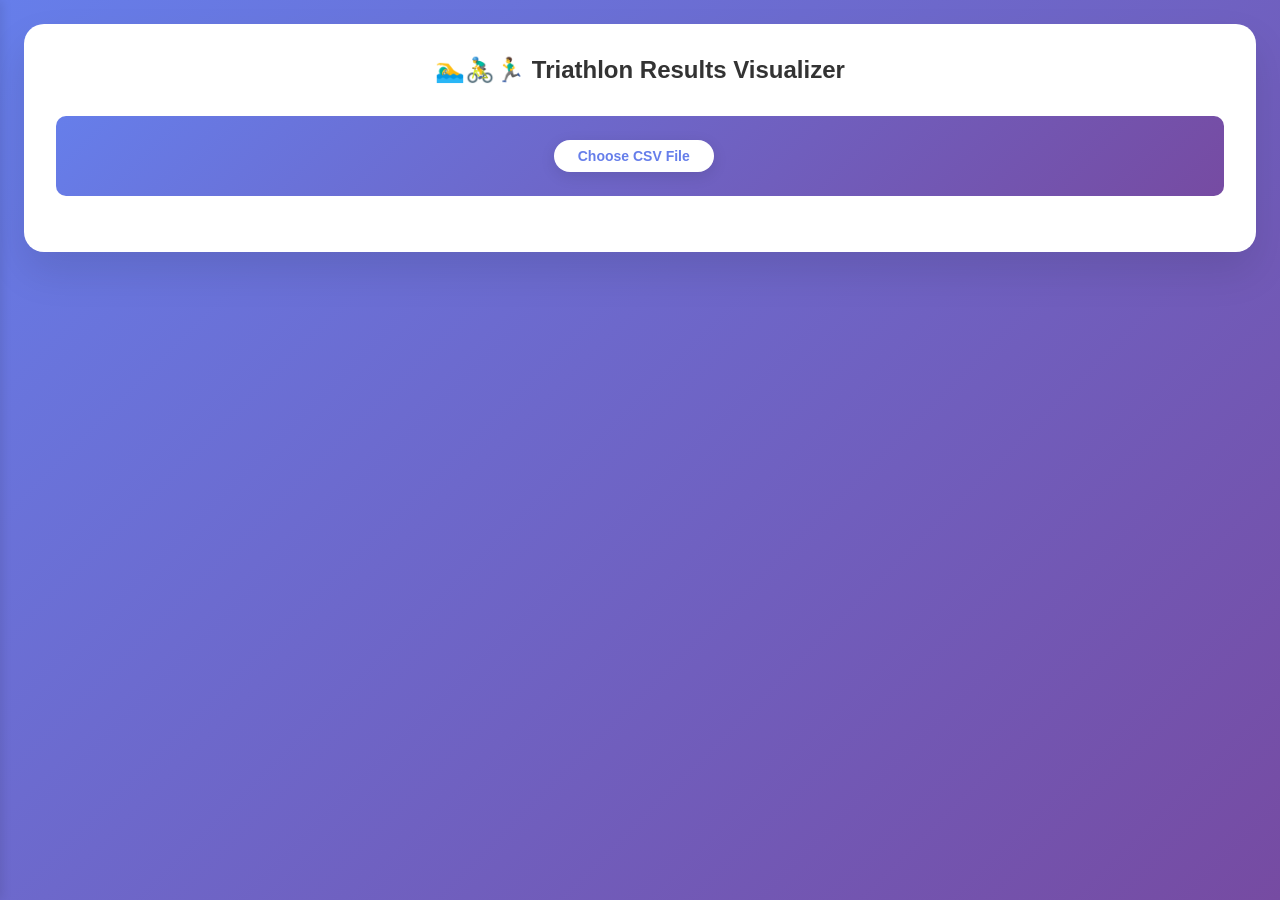
==== commit 5f88f17d: "Refactored" ====
--- a/index.html
+++ b/index.html
@@ -5,998 +5,18 @@
     <meta name="viewport" content="width=device-width, initial-scale=1.0">
     <title>Triathlon Results Visualizer</title>
     <script src="https://d3js.org/d3.v7.min.js"></script>
-    <style>
-        * {
-            margin: 0;
-            padding: 0;
-            box-sizing: border-box;
-        }
-
-        /* MODIFIED: Consolidated font system with rem units for scalability */
-        :root {
-            --font-size-xs: 0.75rem;  /* 12px */
-            --font-size-sm: 0.875rem; /* 14px */
-            --font-size-md: 1rem;     /* 16px */
-            --font-size-lg: 1.5rem;   /* 24px */
-            --font-weight-normal: 400;
-            --font-weight-medium: 500;
-            --font-weight-semibold: 600;
-            
-            /* ADD: Chart dimensions and spacing */
-            --chart-width: 100%;
-            --chart-min-height: 400px;
-            --chart-margin-top: 40px;
-            --chart-margin-right: 150px;
-            --chart-margin-bottom: 60px;
-            --chart-margin-left: 100px;
-            
-            /* ADD: Common chart colors */
-            --grid-color: #e0e0e0;
-            --grid-opacity: 0.7;
-            --axis-color: #333;
-            --label-color: #666;
-            
-            /* ADD: Athlete visibility states */
-            --athlete-opacity-visible: 1;
-            --athlete-opacity-hidden: 0.3;
-            --athlete-line-width: 1.5;
-            --athlete-line-width-hover: 3;
-        }
-
-        body {
-            font-family: 'Segoe UI', Tahoma, Geneva, Verdana, sans-serif;
-            font-size: var(--font-size-md);
-            font-weight: var(--font-weight-normal);
-            background: linear-gradient(135deg, #667eea 0%, #764ba2 100%);
-            min-height: 100vh;
-            padding: 1.25rem;
-        }
-
-        .container {
-            max-width: 1400px;
-            margin: 0 auto;
-            background: white;
-            border-radius: 20px;
-            box-shadow: 0 20px 40px rgba(0,0,0,0.1);
-            padding: 30px;
-        }
-
-        h1 {
-            color: #333;
-            text-align: center;
-            margin-bottom: 1.875rem;
-            font-size: var(--font-size-lg);
-            font-weight: var(--font-weight-semibold);
-        }
-
-        .upload-section {
-            background: linear-gradient(135deg, #667eea 0%, #764ba2 100%);
-            border-radius: 15px;
-            padding: 40px;
-            text-align: center;
-            margin-bottom: 30px;
-            transition: all 0.3s ease;
-        }
-
-        .upload-section.has-data {
-            padding: 20px;
-            background: #f8f9fa;
-        }
-
-        .file-input-wrapper {
-            position: relative;
-            display: inline-block;
-            cursor: pointer;
-            margin-bottom: 20px;
-        }
-
-        .file-input-label {
-            display: inline-block;
-            padding: 0.75rem 1.875rem;
-            background: white;
-            color: #667eea;
-            border-radius: 3.125rem;
-            font-size: var(--font-size-sm);
-            font-weight: var(--font-weight-semibold);
-            transition: all 0.3s ease;
-            cursor: pointer;
-            box-shadow: 0 0.25rem 0.9375rem rgba(0,0,0,0.1);
-        }
-
-        .file-input-label:hover {
-            transform: translateY(-2px);
-            box-shadow: 0 6px 20px rgba(0,0,0,0.15);
-        }
-
-        .file-input-label.has-file {
-            background: #28a745;
-            color: white;
-        }
-
-        input[type="file"] {
-            display: none;
-        }
-
-        .file-name {
-            color: white;
-            margin-top: 0.625rem;
-            font-size: var(--font-size-sm);
-        }
-
-        .has-data .file-name {
-            color: #666;
-        }
-
-        .chart-container {
-            margin: 40px 0;
-            padding: 20px;
-            background: #f8f9fa;
-            border-radius: 15px;
-            display: none;
-        }
-
-        .chart-container.active {
-            display: block;
-        }
-
-        /* ADD: Common chart title styling */
-        .chart-title {
-            font-size: var(--font-size-lg);
-            color: var(--axis-color);
-            margin-bottom: 1.25rem;
-            text-align: center;
-            font-weight: var(--font-weight-semibold);
-        }
-
-        .controls {
-            display: flex;
-            gap: 10px;
-            justify-content: center;
-            margin: 20px 0;
-            flex-wrap: wrap;
-        }
-
-        .btn {
-            padding: 0.5rem 1rem;
-            background: #667eea;
-            color: white;
-            border: none;
-            border-radius: 0.3125rem;
-            cursor: pointer;
-            font-size: var(--font-size-sm);
-            font-weight: var(--font-weight-medium);
-            transition: all 0.3s ease;
-            opacity: var(--athlete-opacity-visible);
-        }
-
-        .btn:hover {
-            background: #5a67d8;
-            transform: translateY(-1px);
-        }
-
-        .btn:active {
-            transform: translateY(0);
-        }
-
-        .btn.active {
-            background: #4c51bf;
-            box-shadow: inset 0 2px 4px rgba(0,0,0,0.2);
-        }
-
-        /* ADD: Hidden state for athlete buttons */
-        .btn.hidden {
-            opacity: var(--athlete-opacity-hidden);
-            background: #a0aec0;
-        }
-
-        .btn.toggle-all {
-            background: #28a745;
-            opacity: var(--athlete-opacity-visible);
-        }
-
-        .btn.toggle-all:hover {
-            background: #218838;
-        }
-
-        .legend-container {
-            margin: 20px 0;
-            padding: 15px;
-            background: white;
-            border-radius: 10px;
-            max-height: 400px;
-            overflow-y: auto;
-        }
-
-        .legend-controls {
-            display: flex;
-            flex-direction: column;
-            gap: 10px;
-            margin-bottom: 15px;
-            padding-bottom: 10px;
-            border-bottom: 1px solid #e0e0e0;
-        }
-        /* ADD: Collapsible group styles */
-        .athlete-group {
-            margin-bottom: 10px;
-            border: 1px solid #e0e0e0;
-            border-radius: 5px;
-        }
-        .group-header {
-            padding: 8px 12px;
-            background: #f8f9fa;
-            cursor: pointer;
-            display: flex;
-            justify-content: space-between;
-            align-items: center;
-            font-weight: 600;
-            font-size: 13px;
-        }
-        .group-header:hover {
-            background: #e9ecef;
-        }
-        .group-content {
-            padding: 5px;
-            display: none;
-        }
-        .group-content.expanded {
-            display: block;
-        }
-        .group-arrow {
-            transition: transform 0.3s;
-        }
-        .group-header.expanded .group-arrow {
-            transform: rotate(90deg);
-        }
-
-        .athlete-legend {
-            margin-bottom: 15px;
-            padding-bottom: 15px;
-            border-bottom: 1px solid #e0e0e0;
-        }
-
-        .country-legend {
-            display: flex;
-            flex-wrap: wrap;
-            gap: 10px;
-            margin-top: 15px;
-        }
-
-        .country-item {
-            display: inline-flex;
-            align-items: center;
-            padding: 5px 10px;
-            border-radius: 5px;
-            cursor: pointer;
-            transition: all 0.3s ease;
-            user-select: none;
-            border: 1px solid #ddd;
-            opacity: var(--athlete-opacity-visible);
-        }
-        .country-item.selected {
-            opacity: 1 !important;
-            font-weight: 600;
-            box-shadow: 0 0 0 2px currentColor;
-        }
-
-        .btn.country-selected {
-            opacity: 1 !important;
-            font-weight: 600;
-        }
-
-        .country-item:hover {
-            background: #f0f0f0;
-        }
-
-        .country-item.hidden {
-            opacity: var(--athlete-opacity-hidden);
-            background: #f8f8f8;
-        }
-
-        .country-flag {
-            margin-right: 1px;
-            font-size: 16px;
-        }
-
-        .legend-item {
-            display: inline-flex;
-            align-items: center;
-            margin: 5px 15px 5px 0;
-            cursor: pointer;
-            padding: 5px 10px;
-            border-radius: 5px;
-            transition: all 0.3s ease;
-            user-select: none;
-            opacity: var(--athlete-opacity-visible);
-        }
-
-        .legend-item:hover {
-            background: #f0f0f0;
-        }
-
-        .legend-item.hidden {
-            opacity: var(--athlete-opacity-hidden);
-        }
-
-        .legend-color {
-            width: 20px;
-            height: 3px;
-            margin-right: 8px;
-            border-radius: 2px;
-        }
-
-        .legend-text {
-            font-size: var(--font-size-xs);
-            color: var(--label-color);
-        }
-
-        .tooltip {
-            position: absolute;
-            text-align: left;
-            padding: 10px;
-            font-size: var(--font-size-xs);
-            background: rgba(0, 0, 0, 0.9);
-            color: white;
-            border-radius: 5px;
-            pointer-events: none;
-            opacity: 0;
-            transition: opacity 0.3s;
-            z-index: 1000;
-        }
-
-        .error-message {
-            color: #dc3545;
-            margin-top: 10px;
-            padding: 10px;
-            background: #f8d7da;
-            border-radius: 5px;
-            display: none;
-        }
-
-        .stats-summary {
-            display: grid;
-            grid-template-columns: repeat(auto-fit, minmax(200px, 1fr));
-            gap: 20px;
-            margin: 20px 0;
-            padding: 20px;
-            background: white;
-            border-radius: 10px;
-        }
-        
-        @media (max-width: 768px) {
-            .stats-summary {
-                display: none; /* Hide on mobile to save space */
-            }
-            
-            .finishers-data {
-                margin-top: 10px !important;
-                padding: 15px !important;
-            }
-            
-            .top-performances {
-                margin-top: 20px !important;
-            }
-        }
-
-        .stat-item {
-            text-align: center;
-        }
-
-        .stat-value {
-            font-size: var(--font-size-lg);
-            font-weight: var(--font-weight-semibold);
-            color: #667eea;
-        }
-
-        .stat-label {
-            color: var(--label-color);
-            font-size: var(--font-size-sm);
-            margin-top: 0.3125rem;
-        }
-
-        /* ADD: Common SVG and chart styles */
-        svg {
-            display: block;
-            margin: 0 auto;
-            font-family: 'Segoe UI', Tahoma, Geneva, Verdana, sans-serif;
-            width: var(--chart-width);
-            height: auto;
-        }
-        
-        @media (max-width: 768px) {
-            svg {
-                max-width: 100%;
-            }
-        }
-
-        /* ADD: Common axis styling */
-        .axis text {
-            font-family: 'Segoe UI', Tahoma, Geneva, Verdana, sans-serif;
-            font-size: var(--font-size-xs);
-            fill: var(--axis-color);
-        }
-
-        .axis-label {
-            font-family: 'Segoe UI', Tahoma, Geneva, Verdana, sans-serif;
-            font-size: var(--font-size-sm);
-            font-weight: var(--font-weight-semibold);
-            fill: var(--axis-color);
-        }
-
-        /* ADD: Common grid styling */
-        .grid line {
-            stroke: var(--grid-color);
-            stroke-opacity: var(--grid-opacity);
-            shape-rendering: crispEdges;
-        }
-
-        .grid path {
-            stroke-width: 0;
-        }
-
-        .athlete-path-hitarea {
-            pointer-events: stroke;
-            stroke: transparent;
-            stroke-width: 10;
-        }
-
-        .athlete-path {
-            fill: none;
-            stroke-width: 1.5;
-            opacity: 0.4;
-            pointer-events: none;
-        }
-
-        .transition-lines line {
-            pointer-events: none;
-        }
-
-        .athlete-path:hover {
-            stroke-width: var(--athlete-line-width-hover);
-            opacity: var(--athlete-opacity-visible);
-        }
-
-        .athlete-path.hidden {
-            display: none;
-        }
-        .athlete-path-hitarea.hidden {
-            display: none;
-            pointer-events: none;
-        }
-
-        .athlete-line {
-            stroke-width: 1.5;
-            opacity: 0.4;
-            pointer-events: none;  
-        }
-
-        .athlete-line-hitarea {
-            pointer-events: stroke;
-        }
-
-        .athlete-circle {
-            opacity: 0.8;
-            transition: all 0.3s ease;
-        }
-
-        .athlete-circle.hidden {
-            display: none;
-        }        .radar-area {
-            fill-opacity: 0.2;
-            stroke-width: 2;
-            transition: all 0.3s ease;
-        }
-
-        .radar-area:hover {
-            fill-opacity: 0.4;
-            stroke-width: 3;
-        }
-
-        .radar-area.hidden {
-            display: none;
-        }
-
-        .radar-dots {
-            fill-opacity: 0.8;
-        }
-
-        .radar-dots.hidden {
-            display: none;
-        }
-
-        .segment-leader {
-            font-size: 11px;
-            font-weight: bold;
-        }
-
-        .segment-time-label {
-            font-size: 10px;
-            font-weight: 600;
-            fill: var(--label-color);
-        }
-
-        /* Hide desktop-only elements by default, show with JS */
-        .desktop-only {
-            display: none;
-        }
-        
-        @media (max-width: 768px) {
-            :root {
-                --chart-margin-top: 30px;
-                --chart-margin-right: 100px;
-                --chart-margin-bottom: 50px;
-                --chart-margin-left: 50px;
-            }
-            
-            .container {
-                padding: 20px;
-            }
-
-            h1 {
-                font-size: 1.8em;
-            }
-
-            .controls {
-                flex-direction: column;
-            }
-
-            .btn {
-                width: 100%;
-            }
-            
-            /* Ensure desktop-only stays hidden on mobile */
-            .desktop-only {
-                display: none !important;
-            }
-        }
-
-        .loading {
-            display: none;
-            text-align: center;
-            padding: 20px;
-        }
-
-        .loading.active {
-            display: block;
-        }
-
-        .spinner {
-            border: 4px solid #f3f3f3;
-            border-top: 4px solid #667eea;
-            border-radius: 50%;
-            width: 40px;
-            height: 40px;
-            animation: spin 1s linear infinite;
-            margin: 0 auto;
-        }
-
-        @keyframes spin {
-            0% { transform: rotate(0deg); }
-            100% { transform: rotate(360deg); }
-        }
-
-        .tab-navigation {
-            display: flex;
-            justify-content: center;
-            gap: 10px;
-            margin: 30px 0 20px 0;
-            border-bottom: 2px solid #e0e0e0;
-            padding-bottom: 10px;
-            flex-wrap: wrap;
-        }
-
-        .tab-btn {
-            padding: 10px 20px;
-            background: transparent;
-            color: #666;
-            border: none;
-            border-radius: 5px 5px 0 0;
-            cursor: pointer;
-            font-size: 16px;
-            font-weight: 500;
-            transition: all 0.3s ease;
-        }
-
-        .tab-btn:hover {
-            background: #f0f0f0;
-        }
-
-        .tab-btn.active {
-            background: #667eea;
-            color: white;
-        }
-
-        .chart-section {
-            display: none;
-        }
-
-        .chart-section.active {
-            display: block;
-        }
-        
-        .zoom-overlay {
-            cursor: crosshair;
-        }
-        
-        .zoom-overlay.active {
-            fill: rgba(100, 150, 255, 0.05);
-        }
-        
-        .zoom-selection {
-            fill: rgba(100, 100, 200, 0.2);
-            stroke: rgba(100, 100, 200, 0.8);
-            stroke-width: 1;
-            stroke-dasharray: 3,3;
-        }
-        
-        .zoom-hint {
-            position: fixed;
-            bottom: 20px;
-            right: 20px;
-            background: rgba(102, 126, 234, 0.95);
-            color: white;
-            padding: 10px 15px;
-            border-radius: 5px;
-            font-size: 14px;
-            font-weight: 500;
-            box-shadow: 0 4px 6px rgba(0,0,0,0.2);
-            z-index: 2000;
-            display: none;
-            animation: fadeIn 0.3s ease-in;
-        }
-        
-        .zoom-hint.active {
-            display: block;
-        }
-        
-        @keyframes fadeIn {
-            from { opacity: 0; transform: translateY(10px); }
-            to { opacity: 1; transform: translateY(0); }
-        }
-
-        /* ADD: Individual athlete section */
-        .athlete-list {
-            max-height: 12.5rem;
-            overflow-y: auto;
-            border: 1px solid #e0e0e0;
-            border-radius: 0.3125rem;
-            padding: 0.625rem;
-        }
-        
-        /* ADD: Scrollable country section */
-        .country-list {
-            max-height: 8rem;
-            overflow-y: auto;
-            border: 1px solid #e0e0e0;
-            border-radius: 0.3125rem;
-            padding: 0.625rem;
-            display: grid;
-            grid-template-columns: repeat(3, 1fr);
-            gap: 0.3125rem;
-        }
-
-        .athlete-item {
-            display: flex;
-            align-items: center;
-            padding: 0.25rem;
-            cursor: pointer;
-            border-radius: 0.25rem;
-            font-size: var(--font-size-xs);
-            margin-bottom: 0.125rem;
-            transition: all 0.3s ease;
-            opacity: var(--athlete-opacity-visible);
-        }
-
-        .athlete-item:hover {
-            background: #f0f0f0;
-        }
-
-        .athlete-item.hidden {
-            opacity: var(--athlete-opacity-hidden);
-            background: #f8f8f8;
-        }
-        
-        .athlete-item:not(.hidden) {
-            background: #e8f5e8;
-        }
-
-        .finishers-data {
-            display: grid;
-            grid-template-columns: repeat(auto-fit, minmax(12.5rem, 1fr));
-            gap: 1.25rem;
-            padding: 1.25rem;
-            background: white;
-            border-radius: 0.625rem;
-        }
-            
-        /* ADD: Mobile-specific chart styles */
-        .mobile-chart-container {
-            width: 100%;
-            overflow: hidden;
-            position: relative;
-        }
-        
-        .mobile-chart-wrapper {
-            transform-origin: 0 0;
-            transition: transform 0.3s ease;
-        }
-        
-        .mobile-zoom-controls {
-            position: fixed;
-            bottom: 1rem;
-            left: 50%;
-            transform: translateX(-50%);
-            display: flex;
-            gap: 0.5rem;
-            background: rgba(0,0,0,0.8);
-            padding: 0.5rem;
-            border-radius: 0.5rem;
-            z-index: 1000;
-        }
-        
-        .mobile-zoom-btn {
-            background: #667eea;
-            color: white;
-            border: none;
-            border-radius: 0.25rem;
-            padding: 0.5rem;
-            font-size: var(--font-size-sm);
-            cursor: pointer;
-        }
-        
-        .mobile-chart-hint {
-            position: fixed;
-            top: 1rem;
-            left: 50%;
-            transform: translateX(-50%);
-            background: rgba(102, 126, 234, 0.95);
-            color: white;
-            padding: 0.5rem 1rem;
-            border-radius: 0.25rem;
-            font-size: var(--font-size-xs);
-            z-index: 1000;
-            display: none;
-        }
-        
-        .mobile-chart-hint.active {
-            display: block;
-        }
-
-        /* ADD: Collapsible sidebar styles */
-        .sidebar {
-            position: fixed;
-            left: -320px;
-            top: 0;
-            width: 320px;
-            height: 100vh;
-            background: white;
-            border-right: 1px solid #e0e0e0;
-            box-shadow: 2px 0 10px rgba(0,0,0,0.1);
-            transition: left 0.3s ease;
-            z-index: 1000;
-            overflow-y: auto;
-        }
-
-        .sidebar.open {
-            left: 0;
-        }
-
-        .sidebar-toggle {
-            position: fixed;
-            left: 10px;
-            top: 100px;
-            background: #667eea;
-            color: white;
-            border: none;
-            border-radius: 5px;
-            padding: 10px 12px;
-            cursor: pointer;
-            font-size: 16px;
-            z-index: 1001;
-            transition: all 0.3s ease;
-            box-shadow: 0 2px 10px rgba(0,0,0,0.2);
-            display: none;
-        }
-
-        .sidebar-toggle:hover {
-            background: #5a67d8;
-        }
-
-        .sidebar.open + .sidebar-toggle {
-            left: 340px;
-        }
-
-        .sidebar-header {
-            padding: 20px;
-            border-bottom: 1px solid #e0e0e0;
-            background: #f8f9fa;
-        }
-
-        .sidebar-content {
-            padding: 20px;
-        }
-
-        .sidebar-section {
-            margin-bottom: 30px;
-        }
-
-        .sidebar-section-title {
-            font-size: 14px;
-            font-weight: 600;
-            margin-bottom: 15px;
-            color: #333;
-            border-bottom: 1px solid #e0e0e0;
-            padding-bottom: 5px;
-        }
-
-        /* ADD: Adjust main content when sidebar is open */
-        .main-content {
-            transition: margin-left 0.3s ease;
-        }
-
-        .main-content.sidebar-open {
-            margin-left: 320px;
-        }
-
-        @media (max-width: 768px) {
-            .sidebar {
-                width: 280px;
-                left: -280px;
-                z-index: 1002; /* Ensure sidebar is above content on mobile */
-            }
-            
-            .sidebar.open + .sidebar-toggle {
-                left: 290px;
-            }
-            
-            .main-content.sidebar-open {
-                margin-left: 0; /* Don't shift content on mobile */
-            }
-        }
-        
-        /* Desktop: Push content when sidebar opens */
-        @media (min-width: 769px) {
-            .main-content.sidebar-open {
-                margin-left: 320px; /* Push content right on desktop */
-            }
-        }
-        .dialog-overlay {
-            position: fixed;
-            top: 0;
-            left: 0;
-            right: 0;
-            bottom: 0;
-            background: rgba(0, 0, 0, 0.7);
-            z-index: 2000;
-            display: flex;
-            align-items: center;
-            justify-content: center;
-        }
-
-        .dialog-content {
-            background: white;
-            border-radius: 15px;
-            width: 90%;
-            max-width: 800px;
-            max-height: 90vh;
-            overflow-y: auto;
-            box-shadow: 0 20px 60px rgba(0, 0, 0, 0.3);
-        }
-
-        .dialog-header {
-            padding: 20px;
-            border-bottom: 1px solid #e0e0e0;
-            display: flex;
-            justify-content: space-between;
-            align-items: center;
-        }
-
-        .dialog-close {
-            background: none;
-            border: none;
-            font-size: 30px;
-            cursor: pointer;
-            color: #666;
-        }
-
-        .dialog-body {
-            padding: 20px;
-        }
-
-        .control-group {
-            margin-bottom: 20px;
-            padding: 15px;
-            background: #f8f9fa;
-            border-radius: 8px;
-        }
-
-        .control-group label {
-            display: block;
-            font-weight: 600;
-            margin-bottom: 8px;
-            color: #333;
-        }
-
-        .control-group input[type="range"] {
-            width: 70%;
-            margin-right: 10px;
-        }
-
-        .pace-info {
-            margin-top: 5px;
-            font-size: 12px;
-            color: #666;
-        }
-
-        .effort-warning {
-            margin-top: 5px;
-            padding: 5px;
-            background: #fff3cd;
-            border-radius: 4px;
-            font-size: 12px;
-            display: none;
-        }
-
-        .effort-warning.active {
-            display: block;
-        }
-
-        .scenario-results {
-            margin-top: 30px;
-            padding: 20px;
-            background: #e8f5e9;
-            border-radius: 8px;
-        }
-
-        #scenarioComparison {
-            display: grid;
-            grid-template-columns: 1fr 1fr;
-            gap: 20px;
-            margin-top: 15px;
-        }
-
-        .comparison-column {
-            padding: 10px;
-        }
-
-        .comparison-column h5 {
-            margin-bottom: 10px;
-            color: #667eea;
-        }
-
-        .comparison-item {
-            display: flex;
-            justify-content: space-between;
-            margin-bottom: 5px;
-            padding: 5px;
-            background: white;
-            border-radius: 4px;
-        }
-        #spiderChart {
-            display: flex !important;
-            justify-content: center !important;
-            align-items: center !important;
-            width: 100% !important;
-            min-height: 500px;
-        }
-
-        #spiderChart svg {
-            display: block !important;
-            margin: 0 auto !important;
-        }
-    </style>
+    <link rel="stylesheet" href="css/styles.css">
 </head>
 <body>
-    <!-- ADD: Collapsible sidebar for controls -->
+    <!-- Sidebar -->
     <div class="sidebar" id="sidebar">
         <div class="sidebar-header">
             <h3>Controls</h3>
         </div>
-        <div class="sidebar-content" id="sidebarContent">
-            <!-- Controls will be populated here -->
-        </div>
+        <div class="sidebar-content" id="sidebarContent"></div>
     </div>
     
-    <button class="sidebar-toggle" onclick="toggleSidebar()">☰</button>
+    <button class="sidebar-toggle" id="sidebarToggle">☰</button>
     
     <div class="container main-content" id="mainContent">
         <h1>🏊‍♂️🚴‍♂️🏃‍♂️ Triathlon Results Visualizer</h1>
@@ -1019,17 +39,18 @@
 
         <div id="resultsSection" style="display: none;">
             <div class="tab-navigation">
-                <button class="tab-btn active" onclick="showTab('summary')">📊 Summary</button>
-                <button class="tab-btn" onclick="showTab('rank')">📈 Rank Chart</button>
-                <button class="tab-btn" onclick="showTab('development')">🏁 Race Chart</button>
-                <button class="tab-btn" onclick="showTab('spider')">🕸️ Spider Chart</button>
+                <button class="tab-btn active" data-tab="summary">📊 Summary</button>
+                <button class="tab-btn" data-tab="rank">📈 Rank Chart</button>
+                <button class="tab-btn" data-tab="development">🏁 Race Chart</button>
+                <button class="tab-btn" data-tab="spider">🕸️ Spider Chart</button>
+                <button class="tab-btn" data-tab="teams">🏅 Teams</button>
+                <button class="tab-btn" data-tab="settings">⚙️ Settings</button>
             </div>
 
-            <!-- MODIFIED: Summary section now contains stats and finishers data -->
             <div id="summarySection" class="chart-section active">
                 <div class="stats-summary" id="statsSummary"></div>
-                <div class="finishers-data" id="finishersData" style="margin-top: 30px;"></div>
-                <div class="top-performances" id="topPerformances" style="margin-top: 30px;"></div>
+                <div class="finishers-data" id="finishersData"></div>
+                <div class="top-performances" id="topPerformances"></div>
             </div>
             
             <div id="rankSection" class="chart-section">
@@ -1053,3260 +74,26 @@
                 </div>
             </div>
         </div>
+    </div><div id="teamsSection" class="chart-section">
+        <div class="chart-container active">
+            <div class="chart-title">Team Performances</div>
+            <div id="teamsContent"></div>
+        </div>
     </div>
 
     <div class="tooltip" id="tooltip"></div>
     <div class="zoom-hint" id="zoomHint">Hold <strong>Shift</strong> and drag to select area to zoom</div>
-    <!-- Hypothetical Analysis Dialog -->
+    
+    <!-- Dialogs -->
     <div id="hypotheticalDialog" class="dialog-overlay" style="display: none;">
-        <div class="dialog-content">
-            <div class="dialog-header">
-                <h3>Hypothetical Scenario Analysis</h3>
-                <button class="dialog-close" onclick="closeHypotheticalDialog()">×</button>
-            </div>
-            <div class="dialog-body">
-                <div id="athleteInfo"></div>
-                
-                <div class="scenario-controls">
-                    <h4>Adjust Performance</h4>
-                    
-                    <div class="control-group">
-                        <label>Swim Pace Adjustment</label>
-                        <input type="range" id="swimAdjust" min="-20" max="20" value="0" step="1">
-                        <span id="swimAdjustValue">0%</span>
-                        <div class="pace-info" id="swimPaceInfo"></div>
-                    </div>
-                    
-                    <div class="control-group">
-                        <label>T1 Time</label>
-                        <input type="range" id="t1Adjust" min="-30" max="30" value="0" step="1">
-                        <span id="t1AdjustValue">0s</span>
-                    </div>
-                    
-                    <div class="control-group">
-                        <label>Bike Strategy</label>
-                        <select id="bikeStrategy">
-                            <option value="solo">Solo Effort</option>
-                            <option value="leadPack">Lead Pack (Draft)</option>
-                            <option value="chasePack">Chase Pack (Draft)</option>
-                            <option value="custom">Custom Power</option>
-                        </select>
-                        <div id="bikeCustomControl" style="display: none;">
-                            <input type="range" id="bikeAdjust" min="-20" max="20" value="0" step="1">
-                            <span id="bikeAdjustValue">0%</span>
-                        </div>
-                        <div class="pace-info" id="bikePaceInfo"></div>
-                    </div>
-                    
-                    <div class="control-group">
-                        <label>T2 Time</label>
-                        <input type="range" id="t2Adjust" min="-30" max="30" value="0" step="1">
-                        <span id="t2AdjustValue">0s</span>
-                    </div>
-                    
-                    <div class="control-group">
-                        <label>Run Pace (affected by bike effort)</label>
-                        <input type="range" id="runAdjust" min="-20" max="20" value="0" step="1">
-                        <span id="runAdjustValue">0%</span>
-                        <div class="pace-info" id="runPaceInfo"></div>
-                        <div class="effort-warning" id="runEffortWarning"></div>
-                    </div>
-                </div>
-                
-                <div class="scenario-results">
-                    <h4>Projected Outcome</h4>
-                    <div id="scenarioComparison"></div>
-                </div>
-                
-                <div class="scenario-visualization">
-                    <div id="hypotheticalChart"></div>
-                </div>
-            </div>
-        </div>
+        <!-- Dialog content will be injected by JS -->
     </div>
+    
     <div id="raceConfigDialog" class="dialog-overlay" style="display: none;">
-        <div class="dialog-content" style="max-width: 500px;">
-            <div class="dialog-header">
-                <h3>Race Distance Configuration</h3>
-                <button class="dialog-close" onclick="closeRaceConfigDialog()">×</button>
-            </div>
-            <div class="dialog-body">
-                <div class="control-group">
-                    <label>Race Type:</label>
-                    <select id="raceTypeSelect" onchange="setRaceType()">
-                        <option value="standard">Standard Distance</option>
-                        <option value="sprint">Sprint Distance</option>
-                        <option value="custom">Custom</option>
-                    </select>
-                </div>
-                
-                <div class="control-group">
-                    <label>Swim Distance (meters):</label>
-                    <input type="number" id="swimDistance" value="1500" min="100" step="50">
-                </div>
-                
-                <div class="control-group">
-                    <label>Bike Distance (km):</label>
-                    <input type="number" id="bikeDistance" value="40" min="1" step="1">
-                </div>
-                
-                <div class="control-group">
-                    <label>Run Distance (km):</label>
-                    <input type="number" id="runDistance" value="10" min="1" step="0.5">
-                </div>
-                
-                <button class="btn" onclick="saveRaceConfig()">Save Configuration</button>
-            </div>
-        </div>
+        <!-- Dialog content will be injected by JS -->
     </div>
-    <script>
-        // Global variables
-        let raceData = null;
-        let processedData = null;
-        let colorScale = null;
-        let developmentSvg = null;
-        let developmentG = null;
-        let developmentChartData = null;
-        let developmentAthleteVisibility = {};
-        let developmentCountryVisibility = {};
-        let spiderAthleteVisibility = {};
-        let currentSection = 'all';
-        let currentXScale = null;
-        let currentYScale = null;
-        let isMobile = window.innerWidth <= 768;
-        let mobileScale = 1;
-        let mobilePanX = 0;
-        let mobilePanY = 0;
-        let mobileIsPanning = false;
-        let mobileTouchStart = { x: 0, y: 0 };
-        let mobileLastTouchDistance = 0;
-        let isVisible = false;
-        let chartWidth = 0;
-        let chartHeight = 0;
-        let sectionBounds = {};
-        let segmentLeaders = {};
-        let originalXScale = null;
-        let originalYScale = null;
-        let stageDist = {};
-        let zoomMode = false;
-        let zoomRect = null;
-        let zoomStartX = null;
-        let zoomStartY = null;
-        let lineGenerator = null;
-        let hypotheticalAthlete = null;
-        let hypotheticalStage = null;
-        let bikePacks = {};   
-        let teamColors = {};
-        let teamColorIndex = 0;
-        let manualRunOverride = false;
 
-        const teamColorPalette = [
-            '#ff6b6b', '#4ecdc4', '#45b7d1', '#96ceb4', '#ffeaa7', 
-            '#dfe6e9', '#a29bfe', '#fd79a8', '#fdcb6e', '#6c5ce7'
-        ];
-
-
-        // Country flags mapping
-        const countryFlags = {
-            'AUS': '🇦🇺', 'ITA': '🇮🇹', 'HUN': '🇭🇺', 'JPN': '🇯🇵', 'ESP': '🇪🇸',
-            'CZE': '🇨🇿', 'CHI': '🇨🇱', 'CHL': '🇨🇱', 'FRA': '🇫🇷', 'CAN': '🇨🇦', 
-            'SUI': '🇨🇭', 'NED': '🇳🇱', 'GER': '🇩🇪', 'BEL': '🇧🇪', 'GBR': '🇬🇧', 
-            'USA': '🇺🇸', 'NZL': '🇳🇿', 'AUT': '🇦🇹', 'POR': '🇵🇹', 'BRA': '🇧🇷', 
-            'MEX': '🇲🇽', 'ARG': '🇦🇷', 'RSA': '🇿🇦', 'NOR': '🇳🇴', 'SWE': '🇸🇪', 
-            'DEN': '🇩🇰'
-        };
-        // Race distance configuration
-        let raceConfig = {
-            swim: 1500,  // meters
-            bike: 40,    // kilometers
-            run: 10      // kilometers
-        };
-
-        // FIX: Better chart configuration with appropriate aspect ratios
-        const chartConfig = {
-            getMargins: (chartType = 'default') => {
-                const containerWidth = window.innerWidth - 80;
-                if (chartType === 'spider') {
-                    // Spider chart needs equal margins
-                    const margin = isMobile ? 40 : 60;
-                    return {
-                        top: margin,
-                        right: margin,
-                        bottom: margin,
-                        left: margin
-                    };
-                }
-                // Rank and development charts need more horizontal space
-                return isMobile ? {
-                    top: 30,
-                    right: 100,
-                    bottom: 50,
-                    left: 50
-                } : {
-                    top: 40,
-                    right: 150,
-                    bottom: 80,
-                    left: 100
-                };
-            },
-            getDimensions: (containerId, chartType = 'default') => {
-                const container = document.getElementById(containerId);
-                const containerWidth = (container?.parentElement?.offsetWidth || window.innerWidth - 40);
-                
-                if (chartType === 'spider') {
-                    // Spider chart should be smaller and square
-                    const margin = chartConfig.getMargins('spider');
-                    const maxSize = isMobile ? containerWidth - 80 : Math.min(500, containerWidth * 0.5);
-                    const size = maxSize - margin.left - margin.right;
-                    return { 
-                        width: size, 
-                        height: size, 
-                        margin 
-                    };
-                } else {
-                    // Rank and development charts should use most of available width
-                    const margin = chartConfig.getMargins('default');
-                    const availableWidth = containerWidth - 40;
-                    const width = availableWidth - margin.left - margin.right;
-                    
-                    // Height based on data density
-                    let height;
-                    if (chartType === 'rank' && processedData) {
-                        // Rank chart height based on number of athletes
-                        const rowHeight = isMobile ? 12 : 15;
-                        height = Math.max(400, processedData.length * rowHeight);
-                    } else {
-                        // Development chart with good aspect ratio
-                        height = isMobile ? Math.min(500, width * 0.6) : Math.min(600, width * 0.5);
-                    }
-                    
-                    return { width, height, margin };
-                }
-            },
-            setupAxes: (g, xScale, yScale, height, chartWidth, xLabel, yLabel) => {
-                // X-axis grid
-                g.append("g")
-                    .attr("class", "grid grid-x")
-                    .attr("transform", `translate(0,${height})`)
-                    .call(d3.axisBottom(xScale).tickSize(-height).tickFormat(""));
-                
-                // Y-axis grid
-                g.append("g")
-                    .attr("class", "grid grid-y")
-                    .call(d3.axisLeft(yScale).tickSize(-chartWidth).tickFormat(""));
-                
-                // X-axis
-                g.append("g")
-                    .attr("class", "x-axis axis")
-                    .attr("transform", `translate(0,${height})`)
-                    .call(d3.axisBottom(xScale));
-                
-                // Y-axis
-                g.append("g")
-                    .attr("class", "y-axis axis")
-                    .call(d3.axisLeft(yScale));
-                
-                // X-axis label
-                if (xLabel) {
-                    g.append("text")
-                        .attr("class", "x-axis-label axis-label")
-                        .attr("transform", `translate(${chartWidth/2}, ${height + 45})`)
-                        .style("text-anchor", "middle")
-                        .text(xLabel);
-                }
-                
-                // Y-axis label
-                if (yLabel) {
-                    g.append("text")
-                        .attr("class", "y-axis-label axis-label")
-                        .attr("transform", "rotate(-90)")
-                        .attr("y", -70)
-                        .attr("x", -(height / 2))
-                        .attr("dy", "1em")
-                        .style("text-anchor", "middle")
-                        .text(yLabel);
-                }
-            }
-        };
-        
-        // ADD: Common control population function
-        function populateControls(container, chartType) {
-            if (!processedData) return;
-            
-            const config = chartType === 'spider' ? {
-                visibilityObj: spiderAthleteVisibility,
-                toggleAllFn: toggleAllSpiderAthletes,
-                toggleGroupFn: toggleSpiderAthleteGroup,
-                toggleIndividualFn: toggleIndividualSpiderAthlete,
-                toggleCountryFn: toggleSpiderCountry,
-                toggleBtnId: 'spiderToggleBtn',
-                defaultVisibility: (athlete) => athlete.finalRank && athlete.finalRank <= 5 && !['DNF', 'LAP', 'DSQ'].includes(athlete.status),
-                includeSectionButtons: false
-            } : {
-                visibilityObj: developmentAthleteVisibility,
-                toggleAllFn: toggleAllAthletes,
-                toggleGroupFn: toggleAthleteGroup,
-                toggleIndividualFn: toggleIndividualAthlete,
-                toggleCountryFn: toggleCountry,
-                toggleBtnId: 'athleteToggleBtn',
-                defaultVisibility: () => true,
-                includeSectionButtons: true
-            };
-            
-            container.innerHTML = '';
-            
-            // Section controls (only for development chart)
-            if (config.includeSectionButtons) {
-                const sectionDiv = document.createElement('div');
-                sectionDiv.className = 'sidebar-section';
-                sectionDiv.innerHTML = '<div class="sidebar-section-title">Race Sections</div>';
-                
-                const sectionButtons = [
-                    { key: 'all', label: 'All' },
-                    { key: 'swim', label: 'Swim' },
-                    { key: 't1', label: 'T1' },
-                    { key: 'bike', label: 'Bike' },
-                    { key: 't2', label: 'T2' },
-                    { key: 'run', label: 'Run' }
-                ];
-                
-                const controlsDiv = document.createElement('div');
-                controlsDiv.className = 'controls';
-                controlsDiv.style.display = 'grid';
-                controlsDiv.style.gridTemplateColumns = 'repeat(2, 1fr)';
-                controlsDiv.style.gap = '5px';
-                
-                sectionButtons.forEach(btn => {
-                    const button = document.createElement('button');
-                    button.className = `btn ${currentSection === btn.key ? 'active' : ''}`;
-                    button.textContent = btn.label;
-                    button.style.padding = '8px 12px';
-                    button.style.fontSize = '13px';
-                    button.onclick = () => showSection(btn.key);
-                    controlsDiv.appendChild(button);
-                });
-                
-                if (!isMobile) {
-                    const zoomButton = document.createElement('button');
-                    zoomButton.className = 'btn';
-                    zoomButton.textContent = '🔍 Zoom (Hold Shift)';
-                    zoomButton.title = 'Hold Shift key and drag to zoom';
-                    zoomButton.onclick = enableZoomMode;
-                    controlsDiv.appendChild(zoomButton);
-                }
-                
-                sectionDiv.appendChild(controlsDiv);
-                container.appendChild(sectionDiv);
-            }
-            
-            // Athlete selection
-            const athleteDiv = document.createElement('div');
-            athleteDiv.className = 'sidebar-section';
-            athleteDiv.innerHTML = '<div class="sidebar-section-title">Athletes</div>';
-            
-            // Toggle all button
-            const toggleDiv = document.createElement('div');
-            toggleDiv.style.marginBottom = '15px';
-            
-            const toggleBtn = document.createElement('button');
-            toggleBtn.className = 'btn toggle-all';
-            toggleBtn.textContent = chartType === 'spider' ? 'Hide All' : 'Hide All';  // Start with Hide All for both
-            toggleBtn.id = config.toggleBtnId;
-            //For spider remove show all functionality
-            toggleBtn.onclick = function() {
-                const showAll = this.textContent === 'Show All';
-                this.textContent = showAll ? 'Hide All' : 'Show All';
-                config.toggleAllFn(showAll);
-            };
-
-            
-            toggleDiv.appendChild(toggleBtn);
-            athleteDiv.appendChild(toggleDiv);
-            
-            // Group selection
-            const groupHeaderDiv = document.createElement('div');
-            groupHeaderDiv.innerHTML = '<strong>Groups:</strong>';
-            groupHeaderDiv.style.marginBottom = '5px';
-            athleteDiv.appendChild(groupHeaderDiv);
-            
-            const groupScrollDiv = document.createElement('div');
-            groupScrollDiv.className = 'athlete-list';
-            groupScrollDiv.style.maxHeight = '120px';
-            groupScrollDiv.style.marginBottom = '15px';
-            
-            const groups = chartType === 'spider' ? [
-                { name: "Top 5", range: [1, 5] },
-                { name: "6-10", range: [6, 10] },
-                { name: "11-20", range: [11, 20] },
-                { name: "21+", range: [21, Infinity] }
-            ] : [
-                { name: "Top 10", range: [1, 10] },
-                { name: "11-20", range: [11, 20] },
-                { name: "21-30", range: [21, 30] },
-                { name: "31+", range: [31, Infinity] },
-                { name: "DNF/DSQ", special: true }
-            ];
-            
-            groups.forEach(group => {
-                const groupBtn = document.createElement('button');
-                groupBtn.className = 'btn';
-                groupBtn.textContent = group.name;
-                groupBtn.style.fontSize = '12px';
-                groupBtn.style.padding = '8px 12px';
-                groupBtn.style.margin = '2px';
-                groupBtn.style.width = 'calc(100% - 4px)';
-                groupBtn.onclick = () => config.toggleGroupFn(group);
-                groupScrollDiv.appendChild(groupBtn);
-            });
-            
-            athleteDiv.appendChild(groupScrollDiv);
-            
-            // Individual athletes
-            const individualDiv = document.createElement('div');
-            individualDiv.innerHTML = '<strong>Individual Athletes:</strong>';
-            individualDiv.style.marginTop = '15px';
-            individualDiv.style.marginBottom = '10px';
-            
-            const athleteListDiv = document.createElement('div');
-            athleteListDiv.className = 'athlete-list';
-            
-            const sortedAthletes = [...processedData].sort((a, b) => {
-                if (a.finalRank && b.finalRank) return a.finalRank - b.finalRank;
-                if (a.finalRank) return -1;
-                if (b.finalRank) return 1;
-                return a.name.localeCompare(b.name);
-            });
-            
-            sortedAthletes.forEach((athlete) => {
-                const athleteIndex = processedData.indexOf(athlete);
-                const isVisible = config.visibilityObj[athlete.name] !== false;
-                
-                const athleteBtn = document.createElement('button');
-                athleteBtn.className = `btn ${isVisible ? '' : 'hidden'}`;
-                athleteBtn.style.width = '100%';
-                athleteBtn.style.textAlign = 'left';
-                athleteBtn.style.padding = '8px 12px';
-                athleteBtn.style.fontSize = '12px';
-                athleteBtn.style.marginBottom = '2px';
-                athleteBtn.style.height = '36px';
-                
-                const color = colorScale(athlete.name);
-                athleteBtn.style.backgroundColor = `${color}99`;
-                athleteBtn.style.border = `2px solid ${color}`;
-                athleteBtn.style.color = '#000';
-                
-                const rank = athlete.finalRank ? `${athlete.finalRank}.` : '';
-                const flag = countryFlags[athlete.country] || '🏴';
-                const name = athlete.baseName || athlete.name.replace(/ \([^)]*\)$/, '');
-                athleteBtn.innerHTML = `${rank} ${name} ${flag}`;
-                
-                if (chartType === 'spider') {
-                    athleteBtn.onclick = () => config.toggleIndividualFn(athlete.name);
-                } else {
-                    athleteBtn.onclick = () => config.toggleIndividualFn(athlete.name, athleteIndex);
-                }
-                
-                athleteListDiv.appendChild(athleteBtn);
-            });
-            
-            individualDiv.appendChild(athleteListDiv);
-            athleteDiv.appendChild(individualDiv);
-            
-            // Country selection
-            const countryDiv = document.createElement('div');
-            countryDiv.innerHTML = '<strong>Countries:</strong>';
-            countryDiv.style.marginTop = '15px';
-            countryDiv.style.marginBottom = '10px';
-            
-            const countryListDiv = document.createElement('div');
-            countryListDiv.className = 'country-list';
-            
-            const countries = [...new Set(processedData.map(d => d.country))].sort();
-            countries.forEach(country => {
-                if (chartType === 'development' && developmentCountryVisibility[country] === undefined) {
-                    developmentCountryVisibility[country] = true;
-                }
-                
-                const isVisible = chartType === 'spider' ? 
-                    processedData.some(a => a.country === country && config.visibilityObj[a.name]) :
-                    developmentCountryVisibility[country];
-                
-                const countryBtn = document.createElement('button');
-                countryBtn.className = `btn ${isVisible ? '' : 'hidden'}`;
-                countryBtn.style.fontSize = '11px';
-                countryBtn.style.padding = '6px 4px';
-                countryBtn.style.margin = '0';
-                countryBtn.style.height = '36px';
-                countryBtn.style.display = 'flex';
-                countryBtn.style.alignItems = 'center';
-                countryBtn.style.justifyContent = 'center';
-                countryBtn.innerHTML = `<span class="country-flag">${countryFlags[country] || '🏴'}</span><span>${country}</span>`;
-                countryBtn.title = country;
-                countryBtn.onclick = () => config.toggleCountryFn(country);
-                countryListDiv.appendChild(countryBtn);
-            });
-            
-            countryDiv.appendChild(countryListDiv);
-            athleteDiv.appendChild(countryDiv);
-            container.appendChild(athleteDiv);
-        }
-        
-        // Show/hide desktop elements based on screen size
-        function updateDesktopElements() {
-            const desktopElements = document.querySelectorAll('.desktop-only');
-            desktopElements.forEach(el => {
-                el.style.display = isMobile ? 'none' : '';
-            });
-            
-            if (isMobile) {
-                setupMobileCharts();
-            }
-        }
-        
-        // ADD: Mobile chart setup
-        function setupMobileCharts() {
-            const rankChart = document.getElementById('rankChart');
-            const developmentChart = document.getElementById('developmentChart');
-            
-            if (rankChart && !rankChart.classList.contains('mobile-setup')) {
-                setupMobileChart(rankChart);
-            }
-            if (developmentChart && !developmentChart.classList.contains('mobile-setup')) {
-                setupMobileChart(developmentChart);
-            }
-        }
-        
-        function setupMobileChart(chartElement) {
-            chartElement.classList.add('mobile-setup');
-            
-            const wrapper = document.createElement('div');
-            wrapper.className = 'mobile-chart-wrapper';
-            chartElement.parentNode.insertBefore(wrapper, chartElement);
-            wrapper.appendChild(chartElement);
-            
-            const container = document.createElement('div');
-            container.className = 'mobile-chart-container';
-            wrapper.parentNode.insertBefore(container, wrapper);
-            container.appendChild(wrapper);
-            
-            mobileScale = 0.6;
-            wrapper.style.transform = `scale(${mobileScale})`;
-            
-            setupMobileTouchEvents(container, wrapper);
-        }
-        
-        function setupMobileTouchEvents(container, wrapper) {
-            let lastTap = 0;
-            let longPressTimer = null;
-            
-            container.addEventListener('touchend', function(e) {
-                e.preventDefault();
-                const currentTime = new Date().getTime();
-                const tapLength = currentTime - lastTap;
-                
-                if (tapLength < 500 && tapLength > 0) {
-                    resetMobileZoom();
-                } else {
-                    const touch = e.changedTouches[0];
-                    highlightNearestAthlete(touch.clientX, touch.clientY);
-                }
-                lastTap = currentTime;
-                
-                if (longPressTimer) {
-                    clearTimeout(longPressTimer);
-                    longPressTimer = null;
-                }
-            });
-            
-            container.addEventListener('touchstart', function(e) {
-                const touch = e.touches[0];
-                longPressTimer = setTimeout(() => {
-                    showMobileTooltip(touch.clientX, touch.clientY);
-                    longPressTimer = null;
-                }, 500);
-                
-                mobileTouchStart = { x: touch.clientX, y: touch.clientY };
-            });
-            
-            container.addEventListener('touchmove', function(e) {
-                if (longPressTimer) {
-                    clearTimeout(longPressTimer);
-                    longPressTimer = null;
-                }
-                
-                if (e.touches.length === 2) {
-                    e.preventDefault();
-                    const touch1 = e.touches[0];
-                    const touch2 = e.touches[1];
-                    const distance = Math.sqrt(
-                        Math.pow(touch2.clientX - touch1.clientX, 2) + 
-                        Math.pow(touch2.clientY - touch1.clientY, 2)
-                    );
-                    
-                    if (mobileLastTouchDistance > 0) {
-                        const scale = distance / mobileLastTouchDistance;
-                        mobileZoom(scale);
-                    }
-                    mobileLastTouchDistance = distance;
-                } else if (e.touches.length === 1 && mobileScale > 0.6) {
-                    e.preventDefault();
-                    const touch = e.touches[0];
-                    const deltaX = touch.clientX - mobileTouchStart.x;
-                    const deltaY = touch.clientY - mobileTouchStart.y;
-                    
-                    mobilePanX += deltaX / mobileScale;
-                    mobilePanY += deltaY / mobileScale;
-                    
-                    wrapper.style.transform = `scale(${mobileScale}) translate(${mobilePanX}px, ${mobilePanY}px)`;
-                    
-                    mobileTouchStart = { x: touch.clientX, y: touch.clientY };
-                }
-            });
-            
-            container.addEventListener('touchcancel', function() {
-                if (longPressTimer) {
-                    clearTimeout(longPressTimer);
-                    longPressTimer = null;
-                }
-                mobileLastTouchDistance = 0;
-            });
-        }
-        
-        function mobileZoom(factor) {
-            mobileScale = Math.max(0.3, Math.min(3, mobileScale * factor));
-            const wrapper = document.querySelector('.mobile-chart-wrapper');
-            if (wrapper) {
-                wrapper.style.transform = `scale(${mobileScale}) translate(${mobilePanX}px, ${mobilePanY}px)`;
-            }
-        }
-        
-        function resetMobileZoom() {
-            mobileScale = 0.6;
-            mobilePanX = 0;
-            mobilePanY = 0;
-            const wrapper = document.querySelector('.mobile-chart-wrapper');
-            if (wrapper) {
-                wrapper.style.transform = `scale(${mobileScale})`;
-            }
-        }
-        
-        function highlightNearestAthlete(x, y) {
-            d3.selectAll('.athlete-path, .athlete-line').attr('opacity', 0.4).attr('stroke-width', 1.5);
-            
-            const hint = document.querySelector('.mobile-chart-hint') || createMobileHint();
-            hint.classList.add('active');
-            hint.textContent = 'Tap highlighted athlete, long press for details';
-            setTimeout(() => hint.classList.remove('active'), 3000);
-            
-            const randomIndex = Math.floor(Math.random() * (processedData ? processedData.length : 5));
-            d3.selectAll(`.athlete-path-${randomIndex}, .athlete-group-${randomIndex} .athlete-line`)
-                .attr('opacity', 1)
-                .attr('stroke-width', 3);
-        }
-        
-        function showMobileTooltip(x, y) {
-            const tooltip = d3.select('#tooltip');
-            if (processedData && processedData.length > 0) {
-                const randomAthlete = processedData[Math.floor(Math.random() * processedData.length)];
-                const name = randomAthlete.baseName || randomAthlete.name.replace(/ \([^)]*\)$/, '');
-                tooltip.html(`<strong>${name} (${randomAthlete.finalRank || 'N/A'})</strong><br/>${randomAthlete.country}`)
-                    .style('left', (x + 10) + 'px')
-                    .style('top', (y - 28) + 'px')
-                    .style('opacity', 0.9);
-                
-                setTimeout(() => tooltip.style('opacity', 0), 4000);
-            }
-        }
-        
-        function createMobileHint() {
-            const hint = document.createElement('div');
-            hint.className = 'mobile-chart-hint';
-            document.body.appendChild(hint);
-            return hint;
-        }
-        
-        function debounce(func, wait) {
-            let timeout;
-            return function executedFunction(...args) {
-                const later = () => {
-                    clearTimeout(timeout);
-                    func(...args);
-                };
-                clearTimeout(timeout);
-                timeout = setTimeout(later, wait);
-            };
-        }
-        
-        // FIX: Redraw all charts on resize, not just the active one
-        window.addEventListener('resize', debounce(() => {
-            isMobile = window.innerWidth <= 768;
-            updateDesktopElements();
-            
-            if (processedData && processedData.length > 0) {
-                // Redraw all charts
-                drawRankChart(processedData);
-                drawDevelopmentChart(processedData);
-                updateSpiderChart();
-                
-                if (isMobile) {
-                    setTimeout(setupMobileCharts, 100);
-                }
-            }
-        }, 250));
-        
-        document.addEventListener('DOMContentLoaded', function() {
-            const tabNav = document.querySelector('.tab-navigation');
-            if (tabNav) {
-                const settingsBtn = document.createElement('button');
-                settingsBtn.className = 'tab-btn';
-                settingsBtn.innerHTML = '⚙️ Settings';
-                settingsBtn.onclick = openRaceConfigDialog;
-                tabNav.appendChild(settingsBtn);
-            }
-        });        
-        function toggleSidebar() {
-            const sidebar = document.getElementById('sidebar');
-            const mainContent = document.getElementById('mainContent');
-            
-            sidebar.classList.toggle('open');
-            if (!isMobile) {
-                mainContent.classList.toggle('sidebar-open');
-            }
-        }
-        
-        // Tab navigation
-        function showTab(tabName) {
-            document.querySelectorAll('.tab-btn').forEach(btn => {
-                btn.classList.remove('active');
-            });
-            
-            // Find and activate the clicked button
-            document.querySelectorAll('.tab-btn').forEach(btn => {
-                if (btn.textContent.toLowerCase().includes(tabName.toLowerCase()) || 
-                    (tabName === 'summary' && btn.textContent.includes('Summary')) ||
-                    (tabName === 'rank' && btn.textContent.includes('Rank')) ||
-                    (tabName === 'development' && btn.textContent.includes('Race Chart')) ||
-                    (tabName === 'spider' && btn.textContent.includes('Spider'))) {
-                    btn.classList.add('active');
-                }
-            });
-            
-            document.querySelectorAll('.chart-section').forEach(section => {
-                section.classList.remove('active');
-            });
-            document.getElementById(tabName + 'Section').classList.add('active');
-            
-            // Handle sidebar visibility
-            const sidebar = document.getElementById('sidebar');
-            const sidebarToggle = document.querySelector('.sidebar-toggle');
-            const wasOpen = sidebar.classList.contains('open');
-            
-            // Close sidebar for tabs that don't need it
-            if (tabName === 'rank' || tabName === 'summary') {
-                if (wasOpen) {
-                    sidebar.classList.remove('open');
-                    document.getElementById('mainContent').classList.remove('sidebar-open');
-                }
-                sidebarToggle.style.display = 'none';
-                
-                // Delay chart drawing to allow DOM to update
-                setTimeout(() => {
-                    if (processedData && processedData.length > 0) {
-                        if (tabName === 'rank') {
-                            drawRankChart(processedData);
-                        }
-                    }
-                }, 350); // Wait for sidebar transition (0.3s) + buffer
-            } else {
-                // Show sidebar button for development and spider
-                sidebarToggle.style.display = 'block';
-                
-                // Draw charts immediately for tabs with sidebar
-                if (processedData && processedData.length > 0) {
-                    if (tabName === 'development') {
-                        drawDevelopmentChart(processedData);
-                    } else if (tabName === 'spider') {
-                        updateSpiderChart();
-                    }
-                }
-                
-                // Populate sidebar after chart is drawn
-                setTimeout(() => populateSidebar(tabName), 100);
-            }
-        }        
-        function populateSidebar(tabName) {
-            const sidebarContent = document.getElementById('sidebarContent');
-            const sidebar = document.getElementById('sidebar');
-            const sidebarToggle = document.querySelector('.sidebar-toggle');
-            
-            // Always show the button for development and spider charts
-            if (tabName === 'development' || tabName === 'spider') {
-                sidebarToggle.style.display = 'block';
-                populateControls(sidebarContent, tabName);
-            } else {
-                if (sidebar.classList.contains('open')) {
-                    toggleSidebar();
-                }
-                sidebarToggle.style.display = 'none';
-                sidebarContent.innerHTML = ''; // Clear content
-            }
-        }
-        function toggleAllAthletes(show) {
-            if (!processedData) return;
-            
-            // Reset country visibility states
-            const countries = [...new Set(processedData.map(d => d.country))];
-            countries.forEach(country => {
-                developmentCountryVisibility[country] = show;  // Reset to boolean, not 'selected'
-            });
-            
-            // Reset team colors when hiding all
-            if (!show) {
-                teamColors = {};
-                teamColorIndex = 0;
-            }
-            
-            processedData.forEach((athlete, index) => {
-                developmentAthleteVisibility[athlete.name] = show;
-                d3.selectAll(`.athlete-path-${index}`).classed("hidden", !show);
-                d3.selectAll(`.athlete-path-hitarea-${index}`).classed("hidden", !show);
-                d3.selectAll(`.athlete-circle-${index}`).classed("hidden", !show);
-            });
-            
-            updateDevelopmentChart();
-            drawTeamHighlights(); // This will clear highlights since no countries are 'selected'
-            
-            // Update all button states
-            document.querySelectorAll('#sidebarContent .btn:not(.toggle-all)').forEach(btn => {
-                if (show) {
-                    btn.classList.remove('hidden');
-                    btn.style.opacity = '';
-                    btn.style.backgroundColor = '';
-                } else {
-                    btn.classList.add('hidden');
-                    btn.style.opacity = '0.3';
-                    btn.style.backgroundColor = '';
-                }
-            });
-        }
-        
-        function toggleAthleteGroup(group) {
-            if (!processedData) return;
-            
-            processedData.forEach((athlete, index) => {
-                let inGroup = false;
-                if (group.special) {
-                    inGroup = ['DNF', 'DSQ', 'LAP'].includes(athlete.status);
-                } else {
-                    const pos = athlete.finalRank || 999;
-                    inGroup = pos >= group.range[0] && pos <= group.range[1];
-                }
-                
-                if (inGroup) {
-                    developmentAthleteVisibility[athlete.name] = !developmentAthleteVisibility[athlete.name];
-                    const isVisible = developmentAthleteVisibility[athlete.name];
-                    d3.selectAll(`.athlete-path-${index}`).classed("hidden", !isVisible);
-                    d3.selectAll(`.athlete-path-hitarea-${index}`).classed("hidden", !isVisible); // ADD THIS
-                    d3.selectAll(`.athlete-circle-${index}`).classed("hidden", !isVisible);
-                }
-            });
-            
-            updateDevelopmentChart();
-            
-            processedData.forEach((athlete) => {
-                const athleteButtons = document.querySelectorAll('#sidebarContent .btn');
-                athleteButtons.forEach(btn => {
-                    if (btn.textContent.includes(athlete.baseName || athlete.name.split(' ')[1] || athlete.name)) {
-                        if (developmentAthleteVisibility[athlete.name]) {
-                            btn.classList.remove('hidden');
-                        } else {
-                            btn.classList.add('hidden');
-                        }
-                    }
-                });
-            });
-        }
-        function toggleCountry(country) {
-            // Toggle between three states: true (visible), 'selected' (highlighted), false (hidden)
-            if (developmentCountryVisibility[country] === 'selected') {
-                // Currently selected, hide all
-                developmentCountryVisibility[country] = false;
-                processedData.forEach((athlete, index) => {
-                    if (athlete.country === country) {
-                        developmentAthleteVisibility[athlete.name] = false;
-                        d3.selectAll(`.athlete-path-${index}`).classed("hidden", true);
-                        d3.selectAll(`.athlete-path-hitarea-${index}`).classed("hidden", true);
-                        d3.selectAll(`.athlete-circle-${index}`).classed("hidden", true);
-                    }
-                });
-            } else {
-                // Not selected, select and highlight
-                developmentCountryVisibility[country] = 'selected';
-                processedData.forEach((athlete, index) => {
-                    if (athlete.country === country) {
-                        developmentAthleteVisibility[athlete.name] = true;
-                        d3.selectAll(`.athlete-path-${index}`).classed("hidden", false);
-                        d3.selectAll(`.athlete-path-hitarea-${index}`).classed("hidden", false);
-                        d3.selectAll(`.athlete-circle-${index}`).classed("hidden", false);
-                    }
-                });
-            }
-            
-            updateDevelopmentChart();
-            drawTeamHighlights();
-            
-            // Update ALL button visual states
-            const buttons = document.querySelectorAll('#sidebarContent .btn');
-            buttons.forEach(btn => {
-                // Country button
-                if (btn.title === country || (btn.textContent.includes(country) && btn.textContent.includes('🇦'))) {
-                    if (developmentCountryVisibility[country] === 'selected') {
-                        btn.classList.remove('hidden');
-                        btn.style.opacity = '1';
-                        btn.style.backgroundColor = getTeamColor(country) + '40';
-                        btn.style.border = `2px solid ${getTeamColor(country)}`;
-                    } else {
-                        btn.classList.add('hidden');
-                        btn.style.opacity = '0.3';
-                        btn.style.backgroundColor = '';
-                        btn.style.border = '';
-                    }
-                }
-            });
-            
-            // Update individual athlete buttons based on their country
-            processedData.forEach((athlete, index) => {
-                const athleteButtons = document.querySelectorAll('#sidebarContent .btn');
-                athleteButtons.forEach(btn => {
-                    const btnText = btn.textContent;
-                    const athleteNameInButton = athlete.baseName || athlete.name.split(' ')[1] || athlete.name;
-                    
-                    if (btnText.includes(athleteNameInButton) && !btnText.includes('🇦')) { // Check it's an athlete button, not country
-                        if (athlete.country === country) {
-                            if (developmentCountryVisibility[country] === 'selected') {
-                                btn.classList.remove('hidden');
-                                btn.style.opacity = '1'; // Full opacity for selected team members
-                                // Add subtle team color border
-                                btn.style.border = `2px solid ${getTeamColor(country)}`;
-                            } else if (developmentCountryVisibility[country]) {
-                                btn.classList.remove('hidden');
-                                btn.style.opacity = '0.7';
-                                btn.style.border = '';
-                            } else {
-                                btn.classList.add('hidden');
-                                btn.style.opacity = '0.3';
-                                btn.style.border = '';
-                            }
-                        }
-                    }
-                });
-            });
-        }        
-        function getTeamColor(country) {
-            if (!teamColors[country]) {
-                teamColors[country] = teamColorPalette[teamColorIndex % teamColorPalette.length];
-                teamColorIndex++;
-            }
-            return teamColors[country];
-        }
-        function drawTeamHighlights() {
-            if (!developmentG || !developmentChartData) return;
-            
-            // Remove existing team highlights
-            developmentG.selectAll(".team-highlight-path").remove();
-            
-            // Check which countries have been explicitly selected via country buttons
-            const selectedCountries = [];
-            Object.keys(developmentCountryVisibility).forEach(country => {
-                // Only highlight if country button was explicitly toggled on
-                if (developmentCountryVisibility[country] === 'selected') {
-                    selectedCountries.push(country);
-                }
-            });
-            
-            if (selectedCountries.length === 0) return;
-            
-            // Create highlight layer if it doesn't exist
-            let highlightLayer = developmentG.select(".team-highlight-layer");
-            if (highlightLayer.empty()) {
-                highlightLayer = developmentG.select(".chart-content")
-                    .insert("g", ":first-child")
-                    .attr("class", "team-highlight-layer")
-                    .attr("clip-path", "url(#chart-clip)");
-            }
-            
-            // For each selected country, highlight all athletes from that country
-            selectedCountries.forEach(country => {
-                const teamColor = getTeamColor(country);
-                
-                developmentChartData.forEach((athlete, index) => {
-                    if (athlete.country === country && developmentAthleteVisibility[athlete.name]) {
-                        // Add a thicker colored background line for each athlete
-                        highlightLayer.append("path")
-                            .datum(athlete.values)
-                            .attr("class", `team-highlight-path team-highlight-${country}`)
-                            .attr("d", lineGenerator)
-                            .attr("fill", "none")
-                            .attr("stroke", teamColor)
-                            .attr("stroke-width", 6)
-                            .attr("opacity", 0.4)
-                            .attr("pointer-events", "none");
-                    }
-                });
-            });
-        }
-        function toggleAllSpiderAthletes(show) {
-            if (!processedData) return;
-
-            processedData.forEach((athlete) => {
-                spiderAthleteVisibility[athlete.name] = show;
-            });
-            updateSpiderChart();
-            
-            // Update button states in sidebar
-            document.querySelectorAll('#sidebarContent .btn:not(.toggle-all)').forEach(btn => {
-                if (show) {
-                    btn.classList.remove('hidden');
-                } else {
-                    btn.classList.add('hidden');
-                }
-            });
-        }
-        
-        function toggleSpiderAthleteGroup(group) {
-            if (!processedData) return;
-            
-            processedData.forEach((athlete) => {
-                const pos = athlete.finalRank || 999;
-                if (pos >= group.range[0] && pos <= group.range[1]) {
-                    spiderAthleteVisibility[athlete.name] = true;
-                }
-            });
-            
-            updateSpiderChart();
-            
-            // Update button states in sidebar
-            processedData.forEach((athlete) => {
-                const athleteButtons = document.querySelectorAll('#sidebarContent .btn');
-                athleteButtons.forEach(btn => {
-                    if (btn.textContent.includes(athlete.baseName || athlete.name.split(' ')[1] || athlete.name)) {
-                        if (spiderAthleteVisibility[athlete.name]) {
-                            btn.classList.remove('hidden');
-                        } else {
-                            btn.classList.add('hidden');
-                        }
-                    }
-                });
-            });
-        }
-        
-        function toggleSpiderCountry(country) {
-            if (!processedData) return;
-            
-            const athletes = processedData.filter(a => a.country === country);
-            const anyVisible = athletes.some(a => spiderAthleteVisibility[a.name]);
-            const newVisibility = !anyVisible;
-            
-            athletes.forEach(athlete => {
-                spiderAthleteVisibility[athlete.name] = newVisibility;
-            });
-            updateSpiderChart();
-            
-            // Update button states in sidebar
-            const buttons = document.querySelectorAll('#sidebarContent .btn');
-            buttons.forEach(btn => {
-                if (btn.title === country || btn.textContent.includes(country)) {
-                    if (newVisibility) {
-                        btn.classList.remove('hidden');
-                    } else {
-                        btn.classList.add('hidden');
-                    }
-                }
-                athletes.forEach(athlete => {
-                    if (btn.textContent.includes(athlete.baseName || athlete.name.split(' ')[1])) {
-                        if (newVisibility) {
-                            btn.classList.remove('hidden');
-                        } else {
-                            btn.classList.add('hidden');
-                        }
-                    }
-                });
-            });
-        }
-
-        function showSection(section) {
-            currentSection = section;
-            zoomMode = false;
-            
-            document.getElementById('zoomHint').classList.remove('active');
-            
-            // ADD: Just update the current section button to active without removing others
-            const sectionButtons = document.querySelectorAll('#sidebarContent .controls .btn');
-            sectionButtons.forEach(btn => {
-                if (btn.textContent.toLowerCase() === section || 
-                    (section === 'all' && btn.textContent === 'All')) {
-                    btn.classList.add('active');
-                }
-            });
-                    
-            if (developmentSvg) {
-                developmentSvg.select(".zoom-overlay").remove();
-                developmentSvg.select(".zoom-selection").remove();
-            }
-            
-            d3.select(window).on("mousemove.zoom", null);
-            d3.select(window).on("mouseup.zoom", null);
-            d3.select(window).on("keydown.zoom", null);
-            d3.select(window).on("keyup.zoom", null);
-            
-            updateDevelopmentChart();
-        }
-        
-        function enableZoomMode() {
-            zoomMode = true;
-            currentSection = 'zoom';
-            document.querySelectorAll('.controls .btn').forEach(btn => {
-                btn.classList.remove('active');
-            });
-            event.target.classList.add('active');
-            
-            document.getElementById('zoomHint').classList.add('active');
-            
-            if (developmentSvg) {
-                const margin = chartConfig.getMargins();
-                
-                developmentSvg.select(".zoom-overlay").remove();
-                
-                let isDragging = false;
-                let overlayActive = false;
-                
-                const zoomOverlay = developmentSvg.append("rect")
-                    .attr("class", "zoom-overlay")
-                    .attr("x", margin.left)
-                    .attr("y", margin.top)
-                    .attr("width", chartWidth)
-                    .attr("height", chartHeight)
-                    .style("fill", "none")
-                    .style("pointer-events", "none")
-                    .style("cursor", "crosshair");
-                
-                const svgNode = developmentSvg.node();
-                const zoomHint = document.getElementById('zoomHint');
-                
-                d3.select(window).on("keydown.zoom", function(event) {
-                    if (event.key === 'Shift' && zoomMode && !isDragging) {
-                        zoomOverlay.style("pointer-events", "all").classed("active", true);
-                        overlayActive = true;
-                        zoomHint.innerHTML = 'Drag to select area to zoom';
-                        zoomHint.style.background = 'rgba(40, 167, 69, 0.95)';
-                    }
-                });
-                
-                d3.select(window).on("keyup.zoom", function(event) {
-                    if (event.key === 'Shift' && !isDragging) {
-                        zoomOverlay.style("pointer-events", "none").classed("active", false);
-                        overlayActive = false;
-                        zoomHint.innerHTML = 'Hold <strong>Shift</strong> and drag to select area to zoom';
-                        zoomHint.style.background = 'rgba(102, 126, 234, 0.95)';
-                    }
-                });
-                
-                zoomOverlay.on("mousedown", function(event) {
-                    if (!zoomMode || !overlayActive) return;
-                    
-                    isDragging = true;
-                    const [x, y] = d3.pointer(event, this);
-                    zoomStartX = x - margin.left;
-                    zoomStartY = y - margin.top;
-                    
-                    d3.select(this).style("pointer-events", "all");
-                    
-                    developmentSvg.select(".zoom-selection").remove();
-                    
-                    zoomRect = developmentSvg.append("rect")
-                        .attr("class", "zoom-selection")
-                        .attr("x", x)
-                        .attr("y", y)
-                        .attr("width", 0)
-                        .attr("height", 0);
-                    
-                    event.preventDefault();
-                });
-                
-                d3.select(window).on("mousemove.zoom", function(event) {
-                    if (!zoomMode || !isDragging || !zoomRect) return;
-                    
-                    const rect = svgNode.getBoundingClientRect();
-                    const x = event.clientX - rect.left;
-                    const y = event.clientY - rect.top;
-                    
-                    const currentX = Math.min(Math.max(0, x - margin.left), chartWidth);
-                    const currentY = Math.min(Math.max(0, y - margin.top), chartHeight);
-                    
-                    const width = Math.abs(currentX - zoomStartX);
-                    const height = Math.abs(currentY - zoomStartY);
-                    
-                    zoomRect
-                        .attr("x", Math.min(currentX, zoomStartX) + margin.left)
-                        .attr("y", Math.min(currentY, zoomStartY) + margin.top)
-                        .attr("width", width)
-                        .attr("height", height);
-                });
-                
-                d3.select(window).on("mouseup.zoom", function(event) {
-                    if (!zoomMode || !isDragging || !zoomRect) return;
-                    
-                    isDragging = false;
-                    
-                    const rect = svgNode.getBoundingClientRect();
-                    const x = event.clientX - rect.left;
-                    const y = event.clientY - rect.top;
-                    
-                    const endX = Math.min(Math.max(0, x - margin.left), chartWidth);
-                    const endY = Math.min(Math.max(0, y - margin.top), chartHeight);
-                    
-                    if (Math.abs(endX - zoomStartX) > 10 && Math.abs(endY - zoomStartY) > 10) {
-                        const x1 = Math.min(zoomStartX, endX);
-                        const x2 = Math.max(zoomStartX, endX);
-                        const y1 = Math.min(zoomStartY, endY);
-                        const y2 = Math.max(zoomStartY, endY);
-                        
-                        const xDomain = [
-                            currentXScale.invert(x1),
-                            currentXScale.invert(x2)
-                        ];
-                        const yDomain = [
-                            currentYScale.invert(y2),
-                            currentYScale.invert(y1)
-                        ];
-                        
-                        currentXScale.domain(xDomain);
-                        currentYScale.domain(yDomain);
-                        
-                        updateDevelopmentChart();
-                    }
-                    
-                    developmentSvg.select(".zoom-selection").remove();
-                    if (!event.shiftKey) {
-                        zoomOverlay.style("pointer-events", "none").classed("active", false);
-                        overlayActive = false;
-                        zoomHint.innerHTML = 'Hold <strong>Shift</strong> and drag to select area to zoom';
-                        zoomHint.style.background = 'rgba(102, 126, 234, 0.95)';
-                    }
-                    zoomRect = null;
-                    zoomStartX = null;
-                    zoomStartY = null;
-                });
-            }
-        }
-        
-        function resetZoom() {
-            if (originalXScale && originalYScale) {
-                document.getElementById('zoomHint').classList.remove('active');
-                
-                currentXScale.domain(originalXScale.domain());
-                currentYScale.domain(originalYScale.domain());
-                currentSection = 'all';
-                showSection('all');
-            }
-        }
-
-        // File upload handler
-        document.getElementById('csvFile').addEventListener('change', function(event) {
-            const file = event.target.files[0];
-            if (file) {
-                const fileName = file.name;
-                document.getElementById('fileName').textContent = `Selected: ${fileName}`;
-                document.getElementById('fileLabel').classList.add('has-file');
-                document.getElementById('fileLabel').textContent = '✓ File Selected';
-                document.getElementById('uploadSection').classList.add('has-data');
-                
-                document.getElementById('loading').classList.add('active');
-                
-                const reader = new FileReader();
-                reader.onload = function(e) {
-                    try {
-                        const text = e.target.result;
-                        raceData = parseCSV(text);
-                        processedData = processRaceData(raceData);
-                        
-                        document.getElementById('loading').classList.remove('active');
-                        document.getElementById('resultsSection').style.display = 'block';
-                        
-                        displayStats(processedData);
-                        
-                        const countries = new Set();
-                        processedData.forEach(athlete => {
-                            developmentAthleteVisibility[athlete.name] = true;
-                            spiderAthleteVisibility[athlete.name] = athlete.position <= 5;
-                            countries.add(athlete.country);
-                        });
-                        
-                        countries.forEach(country => {
-                            developmentCountryVisibility[country] = true;
-                        });
-                        
-                        findSegmentLeaders(processedData);
-                        
-                        createColorScale(processedData);
-                        drawRankChart(processedData);
-                        drawDevelopmentChart(processedData);
-                        drawSpiderChart(processedData);
-                        
-                        if (isMobile) {
-                            setTimeout(setupMobileCharts, 100);
-                        }
-                        
-                        populateSidebar('summary');
-                        
-                    } catch (error) {
-                        console.error('Error processing file:', error);
-                        document.getElementById('errorMessage').textContent = 'Error processing file: ' + error.message;
-                        document.getElementById('errorMessage').style.display = 'block';
-                        document.getElementById('loading').classList.remove('active');
-                    }
-                };
-                reader.readAsText(file);
-            }
-        });
-
-        function parseCSV(text) {
-            const lines = text.split('\n');
-            const headers = lines[0].split(',').map(h => h.trim());
-            const data = [];
-            
-            for (let i = 1; i < lines.length; i++) {
-                if (lines[i].trim() === '') continue;
-                const values = lines[i].split(',');
-                const row = {};
-                headers.forEach((header, index) => {
-                    row[header] = values[index] ? values[index].trim() : '';
-                });
-                data.push(row);
-            }
-            
-            return data;
-        }
-
-        function timeToSeconds(timeStr) {
-            if (!timeStr || timeStr === '' || timeStr === 'DNF' || timeStr === 'DSQ') return null;
-            const parts = timeStr.split(':');
-            if (parts.length !== 3) return null;
-            return parseInt(parts[0]) * 3600 + parseInt(parts[1]) * 60 + parseInt(parts[2]);
-        }
-
-        function secondsToTime(seconds) {
-            if (seconds === null || seconds === undefined) return '';
-            const hours = Math.floor(seconds / 3600);
-            const minutes = Math.floor((seconds % 3600) / 60);
-            const secs = Math.floor(seconds % 60);
-            if (hours > 0) {
-                return `${hours}:${minutes.toString().padStart(2, '0')}:${secs.toString().padStart(2, '0')}`;
-            } else {
-                return `${minutes}:${secs.toString().padStart(2, '0')}`;
-            }
-        }
-
-        function secondsToMinSec(seconds) {
-            const minutes = Math.floor(seconds / 60);
-            const secs = Math.floor(seconds % 60);
-            if (seconds >= 3600) {
-                const hours = Math.floor(seconds / 3600);
-                const mins = Math.floor((seconds % 3600) / 60);
-                return `${hours}:${mins.toString().padStart(2, '0')}:${secs.toString().padStart(2, '0')}`;
-            }
-            return `${minutes}:${secs.toString().padStart(2, '0')}`;
-        }
-        function adjustToLeaderAtEachStage(processed) {
-            // Model A: excludes DNFs from race
-            // For each stage, find the leader (minimum cumulative time)
-            // const swimLeaderTime = Math.min(...processed.filter(a => a.actualSwimTime).map(a => a.swimCumulative));
-            // const t1LeaderTime = Math.min(...processed.filter(a => a.actualT1Time).map(a => a.t1Cumulative));
-            // const bikeLeaderTime = Math.min(...processed.filter(a => a.actualBikeTime).map(a => a.bikeCumulative));
-            // const t2LeaderTime = Math.min(...processed.filter(a => a.actualT2Time).map(a => a.t2Cumulative));
-            // const runLeaderTime = Math.min(...processed.filter(a => a.actualRunTime).map(a => a.totalCumulative));
-            
-            // // Adjust all times relative to leader at each stage
-            // processed.forEach(athlete => {
-            //     athlete.swimRelative = athlete.swimCumulative - swimLeaderTime;
-            //     athlete.t1Relative = athlete.t1Cumulative - t1LeaderTime;
-            //     athlete.bikeRelative = athlete.bikeCumulative - bikeLeaderTime;
-            //     athlete.t2Relative = athlete.t2Cumulative - t2LeaderTime;
-            //     athlete.runRelative = athlete.totalCumulative - runLeaderTime;
-            // });
-
-            // Model B: inludes DNFs from race
-            const swimLeader = Math.min(...processed.map(a => a.swimCumulative));
-            const t1Leader = Math.min(...processed.map(a => a.t1Cumulative));
-            const bikeLeader = Math.min(...processed.map(a => a.bikeCumulative));
-            const t2Leader = Math.min(...processed.map(a => a.t2Cumulative));
-            const runLeader = Math.min(...processed.map(a => a.totalCumulative));
-
-            // Calculate time behind leader at each stage
-            processed.forEach(athlete => {
-                athlete.swimGap = athlete.swimCumulative - swimLeader;
-                athlete.t1Gap = athlete.t1Cumulative - t1Leader;
-                athlete.bikeGap = athlete.bikeCumulative - bikeLeader;
-                athlete.t2Gap = athlete.t2Cumulative - t2Leader;
-                athlete.runGap = athlete.totalCumulative - runLeader;
-            });
-        }
-
-        function processRaceData(data) {
-            const processed = [];
-            
-            data.forEach((athlete, index) => {
-                const swimTime = timeToSeconds(athlete.Swim);
-                const t1Time = timeToSeconds(athlete.T1);
-                const bikeTime = timeToSeconds(athlete.Bike);
-                const t2Time = timeToSeconds(athlete.T2);
-                const runTime = timeToSeconds(athlete.Run);
-                const totalTime = timeToSeconds(athlete['Total Time']);
-                const status = athlete.Status || '';
-                
-                let displayName;
-                let baseName;
-                if (athlete['Athlete First Name'] && athlete['Athlete Last Name']) {
-                    displayName = `${athlete['Athlete First Name']} ${athlete['Athlete Last Name']}`;
-                    baseName = displayName;
-                } else if (athlete.Name) {
-                    displayName = athlete.Name;
-                    baseName = athlete.Name;
-                } else {
-                    return;
-                }
-                
-                const penaltyTime = 99 * 3600;
-                let processedAthlete = {
-                    name: displayName,
-                    baseName: baseName,
-                    country: athlete.Country,
-                    position: athlete.Position ? parseInt(athlete.Position) : null,
-                    status: status,
-                    swimTime: swimTime || (status === 'DNS' ? penaltyTime : 0),
-                    t1Time: t1Time || (status === 'DNS' ? penaltyTime : 0),
-                    bikeTime: bikeTime || penaltyTime,
-                    t2Time: t2Time || penaltyTime,
-                    runTime: runTime || penaltyTime,
-                    actualSwimTime: swimTime,
-                    actualT1Time: t1Time,
-                    actualBikeTime: bikeTime,
-                    actualT2Time: t2Time,
-                    actualRunTime: runTime
-                };
-                
-                processedAthlete.swimCumulative = processedAthlete.swimTime;
-                processedAthlete.t1Cumulative = processedAthlete.swimCumulative + processedAthlete.t1Time;
-                processedAthlete.bikeCumulative = processedAthlete.t1Cumulative + processedAthlete.bikeTime;
-                processedAthlete.t2Cumulative = processedAthlete.bikeCumulative + processedAthlete.t2Time;
-                processedAthlete.totalCumulative = processedAthlete.t2Cumulative + processedAthlete.runTime;
-                processedAthlete.actualTotalTime = totalTime;
-                
-                processed.push(processedAthlete);
-            });
-            
-            const dnsAthletes = processed.filter(a => a.status === 'DNS');
-            dnsAthletes.sort((a, b) => a.baseName.localeCompare(b.baseName));
-            
-            processed.sort((a, b) => a.totalCumulative - b.totalCumulative);
-            
-            let currentRank = 1;
-            processed.forEach((athlete, index) => {
-                if (athlete.status === 'DSQ' || athlete.status === 'DNF' || 
-                    athlete.status === 'LAP' || athlete.status === 'DNS') {
-                    athlete.finalRank = null;
-                } else {
-                    athlete.finalRank = currentRank++;
-                }
-            });
-            
-            processed.forEach((athlete, index) => {
-                if (athlete.actualSwimTime) {
-                    const fasterSwimmers = processed.filter(a => a.actualSwimTime && a.swimCumulative < athlete.swimCumulative).length;
-                    const sameTimbetterFinish = processed.filter(a => 
-                        a.actualSwimTime && 
-                        a.swimCumulative === athlete.swimCumulative && 
-                        a.totalCumulative < athlete.totalCumulative
-                    ).length;
-                    athlete.swimRank = fasterSwimmers + sameTimbetterFinish + 1;
-                } else {
-                    athlete.swimRank = index + 1;
-                }
-                
-                if (athlete.actualT1Time) {
-                    athlete.t1Rank = processed.filter(a => a.t1Cumulative < athlete.t1Cumulative).length + 1;
-                } else {
-                    athlete.t1Rank = index + 1;
-                }
-                
-                if (athlete.actualBikeTime) {
-                    athlete.bikeRank = processed.filter(a => a.bikeCumulative < athlete.bikeCumulative).length + 1;
-                } else {
-                    athlete.bikeRank = index + 1;
-                }
-                
-                if (athlete.actualT2Time) {
-                    athlete.t2Rank = processed.filter(a => a.t2Cumulative < athlete.t2Cumulative).length + 1;
-                } else {
-                    athlete.t2Rank = index + 1;
-                }
-                
-                const finishers = processed.filter(a => !['DNF', 'DSQ', 'LAP', 'DNS'].includes(a.status));
-                
-                if (athlete.actualSwimTime) {
-                    athlete.swimSegmentRank = finishers.filter(a => a.actualSwimTime && a.actualSwimTime < athlete.actualSwimTime).length + 1;
-                }
-                if (athlete.actualT1Time) {
-                    athlete.t1SegmentRank = finishers.filter(a => a.actualT1Time && a.actualT1Time < athlete.actualT1Time).length + 1;
-                }
-                if (athlete.actualBikeTime) {
-                    athlete.bikeSegmentRank = finishers.filter(a => a.actualBikeTime && a.actualBikeTime < athlete.actualBikeTime).length + 1;
-                }
-                if (athlete.actualT2Time) {
-                    athlete.t2SegmentRank = finishers.filter(a => a.actualT2Time && a.actualT2Time < athlete.actualT2Time).length + 1;
-                }
-                if (athlete.actualRunTime) {
-                    athlete.runSegmentRank = finishers.filter(a => a.actualRunTime && a.actualRunTime < athlete.actualRunTime).length + 1;
-                }
-            });
-            adjustToLeaderAtEachStage(processed);
-            return processed;
-        }
-
-        function findSegmentLeaders(data) {
-            const finishers = data.filter(a => !['DNF', 'DSQ', 'LAP', 'DNS'].includes(a.status) && a.actualSwimTime);
-            
-            if (finishers.length > 0) {
-                segmentLeaders.swim = finishers.reduce((min, athlete) => 
-                    (athlete.actualSwimTime && athlete.actualSwimTime < min.actualSwimTime) ? athlete : min, finishers[0]);
-                segmentLeaders.t1 = finishers.reduce((min, athlete) => 
-                    (athlete.actualT1Time && athlete.actualT1Time < min.actualT1Time) ? athlete : min, finishers[0]);
-                segmentLeaders.bike = finishers.reduce((min, athlete) => 
-                    (athlete.actualBikeTime && athlete.actualBikeTime < min.actualBikeTime) ? athlete : min, finishers[0]);
-                segmentLeaders.t2 = finishers.reduce((min, athlete) => 
-                    (athlete.actualT2Time && athlete.actualT2Time < min.actualT2Time) ? athlete : min, finishers[0]);
-                segmentLeaders.run = finishers.reduce((min, athlete) => 
-                    (athlete.actualRunTime && athlete.actualRunTime < min.actualRunTime) ? athlete : min, finishers[0]);
-            }
-        }
-
-        function displayStats(data) {
-            const statsHTML = ``;
-            document.getElementById('statsSummary').innerHTML = statsHTML;
-            
-            displayFinishersData(data);
-            displayTopPerformances(data);
-        }
-        
-        function displayFinishersData(data) {
-            const finishers = data.filter(a => !['DNF', 'DSQ', 'LAP', 'DNS'].includes(a.status));
-            const starters = data.filter(a => a.status !== 'DNS');
-            const avgSwim = d3.mean(finishers, d => d.actualSwimTime || 0);
-            const avgBike = d3.mean(finishers, d => d.actualBikeTime || 0);
-            const avgRun = d3.mean(finishers, d => d.actualRunTime || 0);
-            
-            const winner = finishers.find(a => a.finalRank === 1);
-            const winnerTime = winner ? winner.actualTotalTime : 0;
-            
-            const finishersHTML = `
-                <div class="stat-item">
-                    <div class="stat-value">${finishers.length}/${starters.length}</div>
-                    <div class="stat-label">Finishers/Starters</div>
-                </div>
-                <div class="stat-item">
-                    <div class="stat-value">${secondsToMinSec(avgSwim)}</div>
-                    <div class="stat-label">Avg Swim</div>
-                </div>
-                <div class="stat-item">
-                    <div class="stat-value">${secondsToMinSec(avgBike)}</div>
-                    <div class="stat-label">Avg Bike</div>
-                </div>
-                <div class="stat-item">
-                    <div class="stat-value">${secondsToMinSec(avgRun)}</div>
-                    <div class="stat-label">Avg Run</div>
-                </div>
-            `;
-            
-            const finishersContainer = document.getElementById('finishersData');
-            if (finishersContainer) {
-                finishersContainer.innerHTML = finishersHTML;
-            }
-        }
-        
-        function displayTopPerformances(data) {
-            const container = document.getElementById('topPerformances');
-            if (!container) return;
-            
-            container.innerHTML = '<h2 style="margin-bottom: 20px;">Top 3 Performances</h2>';
-            
-            const finishers = data.filter(a => !['DNF', 'DSQ', 'LAP', 'DNS'].includes(a.status));
-            
-            const top3Overall = finishers
-                .sort((a, b) => (a.finalRank || 999) - (b.finalRank || 999))
-                .slice(0, 3);
-            
-            let html = '<div style="background: #f8f9fa; padding: 15px; border-radius: 10px; margin-bottom: 20px;">';
-            html += '<h3 style="color: #667eea; margin-bottom: 10px;">🏆 Overall</h3>';
-            top3Overall.forEach((athlete, i) => {
-                const totalTime = athlete.actualTotalTime || 0;
-                html += `<div style="display: flex; justify-content: space-between; padding: 8px; background: white; border-radius: 5px; margin-bottom: 5px;">
-                    <span><strong>${i + 1}.</strong> ${athlete.baseName} (${athlete.country})</span>
-                    <strong>${secondsToTime(totalTime)}</strong>
-                </div>`;
-            });
-            html += '</div>';
-            
-            const segments = [
-                { name: 'Swim', key: 'actualSwimTime', icon: '🏊' },
-                { name: 'Bike', key: 'actualBikeTime', icon: '🚴' },
-                { name: 'Run', key: 'actualRunTime', icon: '🏃' }
-            ];
-            
-            segments.forEach(segment => {
-                const validAthletes = finishers.filter(a => a[segment.key] && a[segment.key] > 0);
-                const top3 = validAthletes
-                    .sort((a, b) => a[segment.key] - b[segment.key])
-                    .slice(0, 3);
-                
-                html += '<div style="background: #f8f9fa; padding: 15px; border-radius: 10px; margin-bottom: 20px;">';
-                html += `<h3 style="color: #667eea; margin-bottom: 10px;">${segment.icon} Best ${segment.name} Times</h3>`;
-                top3.forEach((athlete, i) => {
-                    html += `<div style="display: flex; justify-content: space-between; padding: 8px; background: white; border-radius: 5px; margin-bottom: 5px;">
-                        <span><strong>${i + 1}.</strong> ${athlete.baseName} (${athlete.country})</span>
-                        <strong>${secondsToMinSec(athlete[segment.key])}</strong>
-                    </div>`;
-                });
-                html += '</div>';
-            });
-            
-            container.innerHTML += html;
-        }
-
-        function openRaceConfigDialog() {
-            document.getElementById('swimDistance').value = raceConfig.swim;
-            document.getElementById('bikeDistance').value = raceConfig.bike;
-            document.getElementById('runDistance').value = raceConfig.run;
-            document.getElementById('raceConfigDialog').style.display = 'flex';
-        }
-
-        function closeRaceConfigDialog() {
-            document.getElementById('raceConfigDialog').style.display = 'none';
-        }
-
-        function setRaceType() {
-            const type = document.getElementById('raceTypeSelect').value;
-            if (type === 'standard') {
-                document.getElementById('swimDistance').value = 1500;
-                document.getElementById('bikeDistance').value = 40;
-                document.getElementById('runDistance').value = 10;
-            } else if (type === 'sprint') {
-                document.getElementById('swimDistance').value = 750;
-                document.getElementById('bikeDistance').value = 20;
-                document.getElementById('runDistance').value = 5;
-            }
-        }
-
-        function saveRaceConfig() {
-            raceConfig.swim = parseFloat(document.getElementById('swimDistance').value);
-            raceConfig.bike = parseFloat(document.getElementById('bikeDistance').value);
-            raceConfig.run = parseFloat(document.getElementById('runDistance').value);
-            closeRaceConfigDialog();
-            
-            // Recalculate all paces if hypothetical dialog is open
-            if (document.getElementById('hypotheticalDialog').style.display === 'flex') {
-                updatePaceInfo();
-                updateBikeProjection();
-                updateRunImpact();
-                updateScenarioResults();
-            }
-            // Refresh current chart if spider is active to show new paces in tooltips
-            const activeTab = document.querySelector('.tab-btn.active');
-            if (activeTab && activeTab.textContent.includes('Spider')) {
-                updateSpiderChart();
-            }
-        }
-
-        function createColorScale(data) {
-            const colors = [
-                '#e41a1c', '#377eb8', '#4daf4a', '#984ea3', '#ff7f00',
-                '#a65628', '#f781bf', '#999999', '#66c2a5', '#fc8d62',
-                '#8da0cb', '#e78ac3', '#a6d854', '#ffd92f', '#e5c494',
-                '#b3b3b3', '#1b9e77', '#d95f02', '#7570b3', '#e7298a',
-                '#66a61e', '#e6ab02', '#a6761d', '#666666'
-            ];
-            
-            while (colors.length < data.length) {
-                colors.push(`hsl(${Math.random() * 360}, 70%, 50%)`);
-            }
-            
-            colorScale = d3.scaleOrdinal()
-                .domain(data.map(d => d.name))
-                .range(colors);
-        }
-
-        function drawRankChart(data) {
-            d3.select("#rankChart").selectAll("*").remove();
-            
-            const dsqAthletes = data.filter(a => a.status === 'DSQ')
-                .sort((a, b) => {
-                    const aTime = (a.actualSwimTime || 0) + (a.actualT1Time || 0) + 
-                                 (a.actualBikeTime || 0) + (a.actualT2Time || 0) + (a.actualRunTime || 0);
-                    const bTime = (b.actualSwimTime || 0) + (b.actualT1Time || 0) + 
-                                 (b.actualBikeTime || 0) + (b.actualT2Time || 0) + (b.actualRunTime || 0);
-                    return aTime - bTime;
-                });
-            const nonDsqData = data.filter(a => a.status !== 'DSQ');
-            
-            const containerWidth = document.getElementById('rankChart').parentElement.offsetWidth || window.innerWidth - 40;
-            const containerHeight = window.innerHeight * 0.9; // Use 90% of viewport height
-
-            const margin = {
-                top: isMobile ? 20 : 30,
-                right: Math.max(120, containerWidth * 0.2), 
-                bottom: isMobile ? 40 : 60,
-                left: isMobile ? 40 : 60
-            };
-
-            const availableWidth = containerWidth - 40;
-            const width = availableWidth - margin.left - margin.right;
-            const minHeight = 400;
-            const rowHeight = isMobile ? 12 : 15;
-            const height = Math.max(minHeight, data.length * rowHeight) - margin.top - margin.bottom;
-
-            const svg = d3.select("#rankChart")
-                .append("svg")
-                .attr("width", width + margin.left + margin.right)
-                .attr("height", height + margin.top + margin.bottom)
-                .append("g")
-                .attr("transform", `translate(${margin.left},${margin.top})`);
-            
-            const finishers = data.filter(a => !['DNF', 'DSQ', 'LAP', 'DNS'].includes(a.status));
-            const avgSwim = d3.mean(finishers, d => d.actualSwimTime || 0);
-            const avgT1 = d3.mean(finishers, d => d.actualT1Time || 0);
-            const avgBike = d3.mean(finishers, d => d.actualBikeTime || 0);
-            const avgT2 = d3.mean(finishers, d => d.actualT2Time || 0);
-            const avgRun = d3.mean(finishers, d => d.actualRunTime || 0);
-            
-            const t1Boost = avgT1 * 4;
-            const t2Boost = avgT2 * 4;
-            const totalBoost = t1Boost + t2Boost;
-            
-            const swimProp = avgSwim / (avgSwim + avgBike + avgRun);
-            const bikeProp = avgBike / (avgSwim + avgBike + avgRun);
-            const runProp = avgRun / (avgSwim + avgBike + avgRun);
-            
-            const adjustedSwim = avgSwim - (totalBoost * swimProp);
-            const adjustedBike = avgBike - (totalBoost * bikeProp);
-            const adjustedRun = avgRun - (totalBoost * runProp);
-            const adjustedT1 = avgT1 * 5;
-            const adjustedT2 = avgT2 * 5;
-            
-            const adjustedTotal = adjustedSwim + adjustedT1 + adjustedBike + adjustedT2 + adjustedRun;
-            
-            const swimEnd = adjustedSwim / adjustedTotal;
-            const t1End = (adjustedSwim + adjustedT1) / adjustedTotal;
-            const bikeEnd = (adjustedSwim + adjustedT1 + adjustedBike) / adjustedTotal;
-            const t2End = (adjustedSwim + adjustedT1 + adjustedBike + adjustedT2) / adjustedTotal;
-            
-            const stages = [
-                {name: "Start", key: "swimRank", position: 0},
-                {name: "Swim", key: "swimRank", position: swimEnd},
-                {name: "T1", key: "t1Rank", position: t1End},
-                {name: "Bike", key: "bikeRank", position: bikeEnd},
-                {name: "T2", key: "t2Rank", position: t2End},
-                {name: "Finish", key: "finalRank", position: 1}
-            ];
-            
-            const xScale = d3.scaleLinear()
-                .domain([0, 1])
-                .range([0, width]);
-            
-            const dsqCount = dsqAthletes.length;
-            const totalPositions = data.length + dsqCount;
-            const yScale = d3.scaleLinear()
-                .domain([1, totalPositions + 1])
-                .range([0, height]);
-            
-            chartConfig.setupAxes(svg, xScale, yScale, height, width, null, "Position");
-            
-            const xAxis = svg.select('.x-axis');
-            xAxis.call(d3.axisBottom(xScale)
-                .tickValues(stages.map(s => s.position))
-                .tickFormat("")
-            );
-            
-            const xLabels = [
-                { pos: (0 + swimEnd) / 2, text: 'Swim' },
-                { pos: (swimEnd + t1End) / 2, text: 'T1' },
-                { pos: (t1End + bikeEnd) / 2, text: 'Bike' },
-                { pos: (bikeEnd + t2End) / 2, text: 'T2' },
-                { pos: (t2End + 1) / 2, text: 'Run' }
-            ];
-            
-            xLabels.forEach(label => {
-                xAxis.append("text")
-                    .attr("x", xScale(label.pos))
-                    .attr("y", 30)
-                    .style("text-anchor", "middle")
-                    .style("font-size", "12px")
-                    .style("fill", "black")
-                    .text(label.text);
-            });
-            const transitionLines = svg.append("g")
-                .attr("class", "transition-lines");
-
-            const transitionPositions = [
-                { x: swimEnd, label: 'Swim End' },
-                { x: t1End, label: 'T1 End' },
-                { x: bikeEnd, label: 'Bike End' },
-                { x: t2End, label: 'T2 End' }
-            ];
-
-            transitionPositions.forEach(trans => {
-                transitionLines.append("line")
-                    .attr("x1", xScale(trans.x))
-                    .attr("x2", xScale(trans.x))
-                    .attr("y1", 0)
-                    .attr("y2", height)
-                    .attr("stroke", "#e0e0e0")
-                    .attr("stroke-width", 1)
-                    .attr("stroke-dasharray", "3,3")
-                    .attr("opacity", 0.5);
-            });            
-            let dnfPosition = Math.max(...data.filter(a => a.finalRank).map(a => a.finalRank || 0)) + 1;
-            const athletePositions = {};
-            
-            data.forEach((athlete, index) => {
-                if (athlete.finalRank) {
-                    athletePositions[athlete.name] = athlete.finalRank;
-                } else if (athlete.status === 'DSQ') {
-                    const dsqIndex = dsqAthletes.indexOf(athlete);
-                    athletePositions[athlete.name] = nonDsqData.length + dsqIndex + 1;
-                } else {
-                    athletePositions[athlete.name] = dnfPosition++;
-                }
-            });
-            
-            data.forEach((athlete, athleteIndex) => {
-                const finalPosition = athletePositions[athlete.name];
-                const lineData = stages.map(stage => {
-                    let rank;
-                    if (stage.key === 'finalRank') {
-                        rank = finalPosition;
-                    } else {
-                        rank = athlete[stage.key] || finalPosition;
-                    }
-                    return { x: stage.position, y: rank };
-                });
-                
-                const athleteGroup = svg.append("g")
-                    .attr("class", `athlete-group-${athleteIndex}`)
-                    .attr("pointer-events", "all");
-                
-                let strokeDasharray = "";
-                if (athlete.status === 'DSQ') {
-                    strokeDasharray = "3,3";
-                } else if (athlete.status === 'DNF' || athlete.status === 'LAP') {
-                    strokeDasharray = "8,4";
-                } else if (athlete.status === 'DNS') {
-                    strokeDasharray = "8,4";
-                }
-                
-                for (let i = 0; i < lineData.length - 1; i++) {
-                    // Add invisible wider line for better hover detection
-                    athleteGroup.append("line")
-                        .attr("class", "athlete-line-hitarea")
-                        .attr("x1", xScale(lineData[i].x))
-                        .attr("y1", yScale(lineData[i].y))
-                        .attr("x2", xScale(lineData[i + 1].x))
-                        .attr("y2", yScale(lineData[i + 1].y))
-                        .attr("stroke", "transparent")
-                        .attr("stroke-width", 10)  // Much wider for easier hovering
-                        .attr("pointer-events", "stroke");
-                    
-                    // Add visible line
-                    athleteGroup.append("line")
-                        .attr("class", "athlete-line")
-                        .attr("x1", xScale(lineData[i].x))
-                        .attr("y1", yScale(lineData[i].y))
-                        .attr("x2", xScale(lineData[i + 1].x))
-                        .attr("y2", yScale(lineData[i + 1].y))
-                        .attr("stroke", colorScale(athlete.name))
-                        .attr("stroke-width", 1.5)
-                        .attr("stroke-dasharray", strokeDasharray)
-                        .attr("opacity", 0.4)
-                        .attr("pointer-events", "none");  // Don't capture events on visible line
-                }
-                
-                athleteGroup.on("mouseover", function(event) {
-                    // Highlight all lines in this group
-                    d3.select(this).selectAll(".athlete-line")
-                        .style("stroke-width", "3px")
-                        .style("opacity", "1");
-                    
-                    const tooltip = d3.select("#tooltip");
-                    tooltip.transition().duration(200).style("opacity", .9);
-                    
-                    const finishTime = athlete.actualTotalTime || 0;
-                    
-                    const leader = data.find(d => d.finalRank === 1);
-                    const leaderFinishTime = leader ? leader.actualTotalTime : finishTime;
-                    const timeBehind = finishTime - leaderFinishTime;
-                    
-                    const athleteName = athlete.baseName || athlete.name.replace(/ \([^)]*\)$/, '');
-                    
-                    let tooltipContent = `<strong>${athleteName} (${athlete.finalRank || 'N/A'}) ${athlete.country}</strong><br/>`;
-                    if (athlete.actualSwimTime) {
-                        tooltipContent += `Swim: ${secondsToTime(athlete.actualSwimTime)} (${athlete.swimSegmentRank || 'N/A'})<br/>`;
-                    }
-                    if (athlete.actualT1Time) {
-                        tooltipContent += `T1: ${secondsToTime(athlete.actualT1Time)} (${athlete.t1SegmentRank || 'N/A'})<br/>`;
-                    }
-                    if (athlete.actualBikeTime) {
-                        tooltipContent += `Bike: ${secondsToTime(athlete.actualBikeTime)} (${athlete.bikeSegmentRank || 'N/A'})<br/>`;
-                    } else if (athlete.status === 'DNF' || athlete.status === 'LAP') {
-                        tooltipContent += `Bike: DNF<br/>`;
-                    }
-                    if (athlete.actualT2Time) {
-                        tooltipContent += `T2: ${secondsToTime(athlete.actualT2Time)} (${athlete.t2SegmentRank || 'N/A'})<br/>`;
-                    }
-                    if (athlete.actualRunTime) {
-                        tooltipContent += `Run: ${secondsToTime(athlete.actualRunTime)} (${athlete.runSegmentRank || 'N/A'})<br/>`;
-                    } else if ((athlete.status === 'DNF' || athlete.status === 'LAP') && athlete.actualBikeTime) {
-                        tooltipContent += `Run: DNF<br/>`;
-                    }
-                    
-                    if (athlete.status && athlete.status !== 'OK') {
-                        tooltipContent += `<hr style="margin: 5px 0; border: 0; border-top: 1px solid rgba(255,255,255,0.3);">`;
-                        tooltipContent += `Status: ${athlete.status}`;
-                    } else {
-                        tooltipContent += `<hr style="margin: 5px 0; border: 0; border-top: 1px solid rgba(255,255,255,0.3);">`;
-                        tooltipContent += `Total: ${secondsToTime(finishTime)} ${timeBehind === 0 ? '(Leader)' : '(+' + secondsToTime(timeBehind) + ')'}`;
-                    }
-                    
-                    tooltip.html(tooltipContent)
-                    .style("left", (window.innerWidth - 250) + "px")
-                    .style("top", (event.pageY - 28) + "px");
-                })
-                .on("mouseout", function() {
-                    d3.select(this).selectAll(".athlete-line")
-                        .style("stroke-width", "1.5px")
-                        .style("opacity", "0.4");
-                    
-                    d3.select("#tooltip").transition()
-                        .duration(500)
-                        .style("opacity", 0);
-                });
-            });
-            
-            let nonFinisherPosition = Math.max(...nonDsqData.filter(a => a.finalRank).map(a => a.finalRank || 0)) + 1;
-            
-            nonDsqData.forEach((athlete, index) => {
-                let displayY;
-                if (athlete.finalRank) {
-                    displayY = yScale(athlete.finalRank);
-                } else {
-                    displayY = yScale(nonFinisherPosition++);
-                }
-                let displayText = '';
-                
-                const baseName = athlete.baseName || athlete.name.replace(/ \([^)]*\)$/, '');
-                if (athlete.finalRank) {
-                    displayText = `${athlete.finalRank}. ${baseName} ${athlete.country} (${athlete.finalRank})`;
-                } else if (athlete.status) {
-                    displayText = `${baseName} ${athlete.country} (${athlete.status})`;
-                }
-                
-                svg.append("text")
-                    .attr("x", width + 10)
-                    .attr("y", displayY)
-                    .attr("dy", "0.35em")
-                    .style("font-size", "10px")
-                    .style("fill", colorScale(athlete.name))
-                    .text(displayText);
-            });
-            
-            dsqAthletes.forEach((athlete, index) => {
-                const baseName = athlete.baseName || athlete.name.replace(/ \([^)]*\)$/, '');
-                const displayText = `${baseName} ${athlete.country} (DSQ)`;
-                const displayY = yScale(nonFinisherPosition + index);
-                
-                svg.append("text")
-                    .attr("x", width + 10)
-                    .attr("y", displayY)
-                    .attr("dy", "0.35em")
-                    .style("font-size", "10px")
-                    .style("fill", colorScale(athlete.name))
-                    .text(displayText);
-            });
-        }
-
-        function drawDevelopmentChart(data) {
-            d3.select("#developmentChart").selectAll("*").remove();
-            
-            const racers = data.filter(a => a.status !== 'DNS');
-            
-            const containerWidth = document.getElementById('developmentChart').parentElement.offsetWidth || window.innerWidth - 40;
-            const containerHeight = window.innerHeight * 0.7; // Use 70% of viewport height
-
-            const margin = {
-                top: isMobile ? 20 : 30,
-                right: isMobile ? 10 : 20,
-                bottom: isMobile ? 40 : 60,
-                left: isMobile ? 50 : 70
-            };
-
-            const width = containerWidth - margin.left - margin.right - 40; // 20px padding each side
-            const height = containerHeight - margin.top - margin.bottom;
-
-            chartWidth = width;
-            chartHeight = height;
-            
-            developmentSvg = d3.select("#developmentChart")
-                            .append("svg")
-                            .attr("width", chartWidth + margin.left + margin.right)
-                            .attr("height", chartHeight + margin.top + margin.bottom);
-            
-            developmentSvg.append("defs")
-                            .append("clipPath")
-                            .attr("id", "chart-clip")
-                            .append("rect")
-                            .attr("x", 0)
-                            .attr("y", 0)
-                            .attr("width", chartWidth)
-                            .attr("height", chartHeight);
-            
-            developmentG = developmentSvg.append("g")
-                            .attr("transform", `translate(${margin.left},${margin.top})`);
-            
-            const finishers = racers.filter(a => !['DNF', 'DSQ', 'LAP'].includes(a.status));
-            const avgSwim = d3.mean(finishers, d => d.actualSwimTime || 0);
-            const avgT1 = d3.mean(finishers, d => d.actualT1Time || 0);
-            const avgBike = d3.mean(finishers, d => d.actualBikeTime || 0);
-            const avgT2 = d3.mean(finishers, d => d.actualT2Time || 0);
-            const avgRun = d3.mean(finishers, d => d.actualRunTime || 0);
-            const totalAvg = avgSwim + avgT1 + avgBike + avgT2 + avgRun;
-            
-            const swimDist = (avgSwim / totalAvg) * 100;
-            const t1Dist = swimDist + (avgT1 / totalAvg) * 100;
-            const bikeDist = t1Dist + (avgBike / totalAvg) * 100;
-            const t2Dist = bikeDist + (avgT2 / totalAvg) * 100;
-            
-            stageDist = {
-                swim: swimDist,
-                t1: t1Dist,
-                bike: bikeDist,
-                t2: t2Dist
-            };
-            
-            const t1Width = t1Dist - swimDist;
-            const t2Width = t2Dist - bikeDist;
-            const t1Center = swimDist + t1Width / 2;
-            const t2Center = bikeDist + t2Width / 2;
-            const zoomWidth = 5;
-            
-            sectionBounds = {
-                'all': { start: 0, end: 100, type: 'all' },
-                'swim': { start: 0, end: t1Dist, type: 'swim' },
-                't1': { start: Math.max(0, t1Center - zoomWidth/2), end: Math.min(100, t1Center + zoomWidth/2), type: 'transition' },
-                'bike': { start: t1Dist, end: t2Dist, type: 'bike' },
-                't2': { start: Math.max(0, t2Center - zoomWidth/2), end: Math.min(100, t2Center + zoomWidth/2), type: 'transition' },
-                'run': { start: bikeDist, end: 100, type: 'run' }
-            };
-            
-            const leader = finishers[0];
-            developmentChartData = racers.map(athlete => {
-                const values = [{stage: "Start", distance: 0, timeBehind: 0, cumTime: 0}];
-                
-                if (athlete.actualSwimTime) {
-                    values.push({
-                        stage: "Swim",
-                        distance: swimDist,
-                        timeBehind: athlete.swimCumulative - leader.swimCumulative,
-                        cumTime: athlete.swimCumulative
-                    });
-                }
-                if (athlete.actualT1Time) {
-                    values.push({
-                        stage: "T1",
-                        distance: t1Dist,
-                        timeBehind: athlete.t1Cumulative - leader.t1Cumulative,
-                        cumTime: athlete.t1Cumulative
-                    });
-                }
-                if (athlete.actualBikeTime) {
-                    values.push({
-                        stage: "Bike",
-                        distance: bikeDist,
-                        timeBehind: athlete.bikeCumulative - leader.bikeCumulative,
-                        cumTime: athlete.bikeCumulative
-                    });
-                }
-                if (athlete.actualT2Time) {
-                    values.push({
-                        stage: "T2",
-                        distance: t2Dist,
-                        timeBehind: athlete.t2Cumulative - leader.t2Cumulative,
-                        cumTime: athlete.t2Cumulative
-                    });
-                }
-                if (athlete.actualRunTime) {
-                    values.push({
-                        stage: "Finish",
-                        distance: 100,
-                        timeBehind: athlete.totalCumulative - leader.totalCumulative,
-                        cumTime: athlete.totalCumulative
-                    });
-                }
-                return {
-                    name: athlete.name,
-                    country: athlete.country,
-                    athleteIndex: racers.indexOf(athlete),
-                    athlete: athlete,
-                    status: athlete.status,
-                    values: values
-                };
-            });
-            
-            const maxTimeBehind = d3.max(developmentChartData, d => d3.max(d.values, v => v.timeBehind));
-            
-            originalXScale = d3.scaleLinear()
-                            .domain([0, 100])
-                            .range([0, chartWidth]);
-            
-            originalYScale = d3.scaleLinear()
-                            .domain([-maxTimeBehind - 10, 10])
-                            .range([chartHeight, 0]);
-            
-            currentXScale = originalXScale.copy();
-            currentYScale = originalYScale.copy();
-            
-            lineGenerator = d3.line()
-                            .x(d => currentXScale(d.distance))
-                            .y(d => currentYScale(-d.timeBehind))
-                            .curve(d3.curveLinear);
-            
-            chartConfig.setupAxes(developmentG, currentXScale, currentYScale, chartHeight, chartWidth, "Race Progress", "Time Behind Leader (mins)");
-            
-            const transitionLines = developmentG.append("g")
-                            .attr("class", "transition-lines");
-            
-            const transitionPositions = [
-                { x: swimDist, class: 'transition-line-t1-start' },
-                { x: t1Dist, class: 'transition-line-t1-end' },
-                { x: bikeDist, class: 'transition-line-t2-start' },
-                { x: t2Dist, class: 'transition-line-t2-end' }
-            ];
-            
-            transitionPositions.forEach(trans => {
-                transitionLines.append("line")
-                    .attr("class", trans.class)
-                    .attr("x1", currentXScale(trans.x))
-                    .attr("x2", currentXScale(trans.x))
-                    .attr("y1", 0)
-                    .attr("y2", chartHeight)
-                    .attr("stroke", "#e0e0e0")
-                    .attr("stroke-width", 1)
-                    .attr("stroke-dasharray", "3,3")
-                    .attr("opacity", 0.8);
-            });
-            
-            developmentG.select(".x-axis")
-                .call(d3.axisBottom(currentXScale)
-                    .tickValues([0, swimDist, t1Dist, bikeDist, t2Dist, 100])
-                    .tickFormat("")
-                );
-            
-            const xLabels = developmentG.select('.x-axis').append("g").attr("class", "x-labels");
-            const labels = [
-                { x: swimDist / 2, text: 'Swim', class: 'x-label-swim' },
-                { x: (swimDist + t1Dist) / 2, text: 'T1', class: 'x-label-t1' },
-                { x: (t1Dist + bikeDist) / 2, text: 'Bike', class: 'x-label-bike' },
-                { x: (bikeDist + t2Dist) / 2, text: 'T2', class: 'x-label-t2' },
-                { x: (t2Dist + 100) / 2, text: 'Run', class: 'x-label-run' }
-            ];
-            
-            labels.forEach(label => {
-                xLabels.append("text")
-                    .attr("class", label.class)
-                    .attr("x", currentXScale(label.x))
-                    .attr("y", 30)
-                    .style("text-anchor", "middle")
-                    .style("font-size", "12px")
-                    .style("fill", "black")
-                    .text(label.text);
-            });
-            
-            developmentG.select('.y-axis')
-                .call(d3.axisLeft(currentYScale)
-                    .tickFormat(d => {
-                        const absD = Math.abs(d);
-                        if (isMobile) {
-                            const mins = Math.floor(absD / 60);
-                            return mins.toString();
-                        } else {
-                            return secondsToTime(absD);
-                        }
-                    })
-                    .ticks(isMobile ? 3 : undefined)
-                );
-            
-            const chartContent = developmentG.append("g")
-                            .attr("class", "chart-content")
-                            .attr("clip-path", "url(#chart-clip)");
-            
-            developmentChartData.forEach((athlete, index) => {
-                // Check if athlete should be visible
-                const isVisible = developmentAthleteVisibility[athlete.name] !== false;
-                
-                let strokeDasharray = "";
-                if (athlete.status === 'DSQ') {
-                    strokeDasharray = "3,3";
-                } else if (athlete.status === 'DNF' || athlete.status === 'LAP') {
-                    strokeDasharray = "8,4";
-                }
-                
-                // Add invisible wider path for better hover detection
-                const hitArea = chartContent.append("path")
-                    .datum(athlete.values)
-                    .attr("class", `athlete-path-hitarea athlete-path-hitarea-${athlete.athleteIndex}`)
-                    .attr("d", lineGenerator)
-                    .attr("fill", "none")
-                    .attr("stroke", "transparent")
-                    .attr("stroke-width", 10)
-                    .attr("pointer-events", "stroke")
-                    .classed("hidden", !isVisible); // ADD THIS
-                
-                // Add visible path
-                const path = chartContent.append("path")
-                    .datum(athlete.values)
-                    .attr("class", `athlete-path athlete-path-${athlete.athleteIndex}`)
-                    .attr("d", lineGenerator)
-                    .attr("fill", "none")
-                    .attr("stroke", colorScale(athlete.name))
-                    .attr("stroke-dasharray", strokeDasharray)
-                    .attr("pointer-events", "none")
-                    .classed("hidden", !isVisible); // ADD THIS
-        
-                // Attach events to the hitArea instead
-                hitArea.on("mouseover", function(event) {
-                        d3.selectAll(`.athlete-path-${athlete.athleteIndex}`)
-                            .style("stroke-width", "3px")
-                            .style("opacity", "1");
-                        d3.selectAll(`.athlete-circle-${athlete.athleteIndex}`)
-                            .attr("r", 5)
-                            .attr("opacity", 1);
-                        
-                        const tooltip = d3.select("#tooltip");
-                        tooltip.transition().duration(200).style("opacity", .9);
-                        const athleteName = athlete.athlete.baseName || athlete.name.replace(/ \([^)]*\)$/, '');
-                        const finishTime = athlete.athlete.actualTotalTime || 0;
-                        const timeDiff = Math.abs(athlete.values[athlete.values.length - 1].timeBehind);
-                        tooltip.html(`
-                            <strong>${athleteName} (${athlete.athlete.finalRank || 'N/A'}) ${athlete.athlete.country}</strong><br/>
-                            Finish Time: ${secondsToTime(finishTime)}<br/>
-                            ${timeDiff > 0 ? `Behind Leader: ${secondsToTime(timeDiff)}` : 'Race Leader'}
-                        `)
-                        .style("left", (window.innerWidth - 250) + "px")
-                        .style("top", (event.pageY - 28) + "px");
-                    })
-                    .on("mouseout", function() {
-                        d3.selectAll(`.athlete-path-${athlete.athleteIndex}`)
-                            .style("stroke-width", "1.5px")
-                            .style("opacity", "0.4");
-                        d3.selectAll(`.athlete-circle-${athlete.athleteIndex}`)
-                            .attr("r", 4)
-                            .attr("opacity", 0.8);
-                        d3.select("#tooltip").transition()
-                            .duration(500)
-                            .style("opacity", 0);
-                    });
-                
-                if (isMobile) {
-                    let tapTimeout;
-                    hitArea.on("touchstart", function(event) {
-                        event.preventDefault();
-                        const touch = event.touches[0];
-                        if (tapTimeout) clearTimeout(tapTimeout);
-                        
-                        tapTimeout = setTimeout(() => {
-                            const tooltip = d3.select("#tooltip");
-                            tooltip.style("opacity", .9);
-                            const athleteName = athlete.athlete.baseName || athlete.name.replace(/ \([^)]*\)$/, '');
-                            tooltip.html(`<strong>${athleteName}</strong><br/>${athlete.athlete.country}`)
-                                .style("left", (touch.pageX + 10) + "px")
-                                .style("top", (touch.pageY - 28) + "px");
-                            setTimeout(() => tooltip.style("opacity", 0), 3000);
-                        }, 500);
-                    })
-                    .on("touchend", function(event) {
-                        event.preventDefault();
-                        if (tapTimeout) {
-                            clearTimeout(tapTimeout);
-                            d3.selectAll(".athlete-path").style("opacity", "0.1");
-                            d3.selectAll(`.athlete-path-${athlete.athleteIndex}`).style("opacity", "1").style("stroke-width", "3px");
-                            setTimeout(() => {
-                                d3.selectAll(".athlete-path").style("opacity", "0.4").style("stroke-width", "1.5px");
-                            }, 3000);
-                        }
-                    });
-                }       
-                athlete.values.forEach((point, i) => {
-                    const circle = chartContent.append("circle")
-                        .attr("class", `athlete-circle athlete-circle-${athlete.athleteIndex}`)
-                        .attr("data-x", point.distance)
-                        .attr("data-y", -point.timeBehind)
-                        .attr("data-stage", point.stage)
-                        .attr("cx", currentXScale(point.distance))
-                        .attr("cy", currentYScale(-point.timeBehind))
-                        .attr("r", 4)
-                        .attr("fill", colorScale(athlete.name))
-                        .style("cursor", "pointer")
-                        .classed("hidden", !isVisible); // ADD THIS
-                    
-                    // Add long-press detection for hypothetical analysis
-                    let longPressTimer;
-                    
-                    circle.on("mousedown", function(event) {
-                        longPressTimer = setTimeout(() => {
-                            openHypotheticalDialog(athlete.athlete, point.stage);
-                        }, 500); // 500ms for long press
-                    })
-                    .on("mouseup mouseleave", function() {
-                        if (longPressTimer) {
-                            clearTimeout(longPressTimer);
-                        }
-                    })
-                    .on("mouseover", function(event) {
-                        d3.selectAll(`.athlete-path-${athlete.athleteIndex}`)
-                            .attr("stroke-width", 3)
-                            .attr("opacity", 1);
-                        d3.select(this).attr("r", 6);
-                        
-                        const tooltip = d3.select("#tooltip");
-                        tooltip.transition().duration(200).style("opacity", .9);
-                        
-                        const athleteName = athlete.athlete.baseName || athlete.name.replace(/ \([^)]*\)$/, '');
-                        let tooltipContent = `<strong>${athleteName} (${athlete.athlete.country})</strong><br/>`;
-                        tooltipContent += `<strong>Overall: ${athlete.athlete.finalRank || 'N/A'}</strong><br/>`;
-                        tooltipContent += `<hr style="margin: 5px 0; border: 0; border-top: 1px solid rgba(255,255,255,0.3);">`;
-                        
-                        // Calculate race leader at this point
-                        const leaderTime = Math.min(...developmentChartData
-                            .filter(a => a.values.some(v => v.stage === point.stage))
-                            .map(a => {
-                                const stageData = a.values.find(v => v.stage === point.stage);
-                                return stageData ? stageData.cumTime : Infinity;
-                            }));
-                        
-                        const timeBehindLeader = point.cumTime - leaderTime;
-                        
-                        // Get percentile information
-                        const getPercentile = (value, allValues) => {
-                            const sorted = allValues.filter(v => v !== null).sort((a, b) => a - b);
-                            const index = sorted.findIndex(v => v >= value);
-                            return Math.round((index / sorted.length) * 100);
-                        };
-                        
-                        if (point.stage === 'Swim' && athlete.athlete.actualSwimTime) {
-                            const swimPace = (athlete.athlete.actualSwimTime / raceConfig.swim) * 100; // Use raceConfig.swim
-                            const allSwimTimes = processedData.map(a => a.actualSwimTime).filter(t => t && t < 99 * 3600);
-                            const percentile = getPercentile(athlete.athlete.actualSwimTime, allSwimTimes);
-                            
-                            tooltipContent += `<strong>End of Swim</strong><br/>`;
-                            tooltipContent += `Time: ${secondsToTime(athlete.athlete.actualSwimTime)}<br/>`;
-                            tooltipContent += `Pace: ${secondsToTime(swimPace)}/100m<br/>`;
-                            tooltipContent += `Segment Rank: ${athlete.athlete.swimSegmentRank}<br/>`;
-                            tooltipContent += `Percentile: ${percentile}%<br/>`;
-                            tooltipContent += `Behind Leader: ${timeBehindLeader === 0 ? 'Leader' : '+' + secondsToTime(timeBehindLeader)}`;
-                            
-                        } else if (point.stage === 'Bike' && athlete.athlete.actualBikeTime) {
-                            const bikeSpeed = (raceConfig.bike / athlete.athlete.actualBikeTime) * 3600; // Use raceConfig.bike
-                            const allBikeTimes = processedData.map(a => a.actualBikeTime).filter(t => t && t < 99 * 3600);
-                            const percentile = getPercentile(athlete.athlete.actualBikeTime, allBikeTimes);
-                            
-                            tooltipContent += `<strong>End of Bike</strong><br/>`;
-                            tooltipContent += `Time: ${secondsToTime(athlete.athlete.actualBikeTime)}<br/>`;
-                            tooltipContent += `Speed: ${bikeSpeed.toFixed(1)} km/hr<br/>`;
-                            tooltipContent += `Segment Rank: ${athlete.athlete.bikeSegmentRank}<br/>`;
-                            tooltipContent += `Percentile: ${percentile}%<br/>`;
-                            tooltipContent += `Behind Leader: ${timeBehindLeader === 0 ? 'Leader' : '+' + secondsToTime(timeBehindLeader)}`;
-                            
-                        } else if (point.stage === 'Finish' && athlete.athlete.actualRunTime) {
-                            const runPace = athlete.athlete.actualRunTime / raceConfig.run / 60; // Use raceConfig.run
-                            const allRunTimes = processedData.map(a => a.actualRunTime).filter(t => t && t < 99 * 3600);
-                            const percentile = getPercentile(athlete.athlete.actualRunTime, allRunTimes);
-                            
-                            tooltipContent += `<strong>End of Run (Finish)</strong><br/>`;
-                            tooltipContent += `Time: ${secondsToTime(athlete.athlete.actualRunTime)}<br/>`;
-                            tooltipContent += `Pace: ${Math.floor(runPace)}:${Math.round((runPace % 1) * 60).toString().padStart(2, '0')}/km<br/>`;
-                            tooltipContent += `Segment Rank: ${athlete.athlete.runSegmentRank}<br/>`;
-                            tooltipContent += `Percentile: ${percentile}%<br/>`;
-                            tooltipContent += `Behind Leader: ${timeBehindLeader === 0 ? 'Leader' : '+' + secondsToTime(timeBehindLeader)}`;  
-                        } else if (point.stage === 'T1' && athlete.athlete.actualT1Time) {
-                            const allT1Times = processedData.map(a => a.actualT1Time).filter(t => t && t < 99 * 3600);
-                            const percentile = getPercentile(athlete.athlete.actualT1Time, allT1Times);
-                            
-                            tooltipContent += `<strong>End of T1</strong><br/>`;
-                            tooltipContent += `Time: ${secondsToTime(athlete.athlete.actualT1Time)}<br/>`;
-                            tooltipContent += `Segment Rank: ${athlete.athlete.t1SegmentRank}<br/>`;
-                            tooltipContent += `Percentile: ${percentile}%<br/>`;
-                            tooltipContent += `Behind Leader: ${timeBehindLeader === 0 ? 'Leader' : '+' + secondsToTime(timeBehindLeader)}`;
-                            
-                        } else if (point.stage === 'T2' && athlete.athlete.actualT2Time) {
-                            const allT2Times = processedData.map(a => a.actualT2Time).filter(t => t && t < 99 * 3600);
-                            const percentile = getPercentile(athlete.athlete.actualT2Time, allT2Times);
-                            
-                            tooltipContent += `<strong>End of T2</strong><br/>`;
-                            tooltipContent += `Time: ${secondsToTime(athlete.athlete.actualT2Time)}<br/>`;
-                            tooltipContent += `Segment Rank: ${athlete.athlete.t2SegmentRank}<br/>`;
-                            tooltipContent += `Percentile: ${percentile}%<br/>`;
-                            tooltipContent += `Behind Leader: ${timeBehindLeader === 0 ? 'Leader' : '+' + secondsToTime(timeBehindLeader)}`;
-                            
-                        }
-
-                        tooltipContent += `<br/><br/><em style="font-size: 10px;">Long press for hypothetical analysis</em>`;
-                        
-                        const isNearRightEdge = point.stage === 'Finish' || 
-                                            currentXScale(point.distance) > chartWidth * 0.8;
-                        
-                        if (isNearRightEdge) {
-                            // Position tooltip to the left
-                            tooltip.html(tooltipContent)
-                                .style("left", (event.pageX - 220) + "px")  // 220px = typical tooltip width + margin
-                                .style("top", (event.pageY - 28) + "px");
-                        } else {
-                            // Position tooltip to the right (default)
-                            tooltip.html(tooltipContent)
-                                .style("left", (event.pageX + 10) + "px")
-                                .style("top", (event.pageY - 28) + "px");
-                        }
-                    })
-                    .on("mouseout", function() {
-                        d3.selectAll(`.athlete-path-${athlete.athleteIndex}`)
-                            .attr("stroke-width", 1.5)
-                            .attr("opacity", 0.4);
-                        d3.select(this).attr("r", 4);
-                        d3.select("#tooltip").transition()
-                            .duration(500)
-                            .style("opacity", 0);
-                    });
-                });                
-            });
-            drawTeamHighlights();
-        }
-
-        function updateDevelopmentChart() {
-            if (!currentXScale || !currentYScale || !developmentChartData) return;
-            
-            if (currentSection !== 'zoom') {
-                const bounds = sectionBounds[currentSection];
-                if (!bounds) return;
-                
-                currentXScale.domain([bounds.start, bounds.end]);
-            
-                let relevantData = [];
-                developmentChartData.forEach(athlete => {
-                    if (developmentAthleteVisibility[athlete.name]) {
-                        athlete.values.forEach(point => {
-                            if (point.distance >= bounds.start && point.distance <= bounds.end) {
-                                relevantData.push(point.timeBehind);
-                            }
-                        });
-                    }
-                });
-            
-                const minTime = d3.min(relevantData) || 0;
-                const maxTime = d3.max(relevantData) || 0;
-                currentYScale.domain([-(maxTime + 5), Math.max(10, -minTime + 5)]);
-            }
-            
-            // Update axes and grids
-            developmentG.select(".x-axis")
-                .transition()
-                .duration(750)
-                .call(d3.axisBottom(currentXScale).tickFormat(""));
-            
-            // Update labels based on section
-            if (currentSection === 'all') {
-                developmentG.selectAll(".x-labels text").style("display", "block");
-                developmentG.select(".x-axis-label").text("Race Progress");
-            } else {
-                developmentG.selectAll(".x-labels text").style("display", "none");
-                
-                let leader, time, section;
-                switch(currentSection) {
-                    case 'swim':
-                        leader = segmentLeaders.swim;
-                        time = leader.actualSwimTime;
-                        section = 'Swim';
-                        break;
-                    case 't1':
-                        leader = segmentLeaders.t1;
-                        time = leader.actualT1Time;
-                        section = 'T1';
-                        break;
-                    case 'bike':
-                        leader = segmentLeaders.bike;
-                        time = leader.actualBikeTime;
-                        section = 'Bike';
-                        break;
-                    case 't2':
-                        leader = segmentLeaders.t2;
-                        time = leader.actualT2Time;
-                        section = 'T2';
-                        break;
-                    case 'run':
-                        leader = segmentLeaders.run;
-                        time = leader.actualRunTime;
-                        section = 'Run';
-                        break;
-                }
-                
-                if (currentSection !== 'zoom' && leader) {
-                    developmentG.select(".x-axis-label")
-                        .html(`${section} Progress - Leader: <tspan fill="${colorScale(leader.name)}">${leader.name.split(' ')[1]} (${secondsToTime(time)})</tspan>`);
-                }
-            }
-            
-            developmentG.select(".y-axis")
-                .transition()
-                .duration(750)
-                .call(d3.axisLeft(currentYScale)
-                    .tickFormat(d => {
-                        const absD = Math.abs(d);
-                        if (isMobile) {
-                            const mins = Math.floor(absD / 60);
-                            return mins.toString();
-                        } else {
-                            return secondsToTime(absD);
-                        }
-                    })
-                    .ticks(isMobile ? 3 : undefined)
-                );
-            
-            developmentG.select(".grid-x")
-                .transition()
-                .duration(750)
-                .call(d3.axisBottom(currentXScale).tickSize(-chartHeight).tickFormat(""));
-            
-            developmentG.select(".grid-y")
-                .transition()
-                .duration(750)
-                .call(d3.axisLeft(currentYScale).tickSize(-chartWidth).tickFormat(""));
-            
-            // Update transition lines
-            const transitionLineUpdates = [
-                { class: '.transition-line-t1-start', pos: stageDist.swim },
-                { class: '.transition-line-t1-end', pos: stageDist.t1 },
-                { class: '.transition-line-t2-start', pos: stageDist.bike },
-                { class: '.transition-line-t2-end', pos: stageDist.t2 }
-            ];
-            
-            transitionLineUpdates.forEach(trans => {
-                developmentG.select(trans.class)
-                    .transition()
-                    .duration(750)
-                    .attr("x1", currentXScale(trans.pos))
-                    .attr("x2", currentXScale(trans.pos));
-            });
-            
-            // Update line generator with current scales
-            lineGenerator
-                .x(d => currentXScale(d.distance))
-                .y(d => currentYScale(-d.timeBehind));
-            
-            // Update visible paths
-            developmentG.select(".chart-content").selectAll(".athlete-path")
-                .transition()
-                .duration(750)
-                .attr("d", lineGenerator);
-            
-            // CRITICAL FIX: Also update the invisible hit areas with the same path data
-            developmentG.select(".chart-content").selectAll(".athlete-path-hitarea")
-                .transition()
-                .duration(750)
-                .attr("d", lineGenerator);
-            
-            // Update circles
-            developmentG.select(".chart-content").selectAll(".athlete-circle")
-                .transition()
-                .duration(750)
-                .attr("cx", function() {
-                    const x = parseFloat(d3.select(this).attr("data-x"));
-                    return currentXScale(x);
-                })
-                .attr("cy", function() {
-                    const y = parseFloat(d3.select(this).attr("data-y"));
-                    return currentYScale(y);
-                });
-                
-            drawTeamHighlights();
-        }        
-
-        function drawSpiderChart(data) {
-            d3.select("#spiderChart").selectAll("*").remove();
-            
-            processedData.forEach((athlete, i) => {
-                spiderAthleteVisibility[athlete.name] = athlete.finalRank && 
-                                                         athlete.finalRank <= 5 && 
-                                                         !['DNF', 'LAP', 'DSQ'].includes(athlete.status);
-            });
-            
-            updateSpiderChart();
-        }
-        
-        function updateSpiderChart() {
-            if (!processedData) return;
-
-            // Clear the container completely
-            const spiderContainer = document.getElementById("spiderChart");
-            spiderContainer.innerHTML = "";
-            
-            // Force centering styles
-            spiderContainer.setAttribute('style', 
-                'display: flex !important; ' +
-                'justify-content: center !important; ' +
-                'align-items: center !important; ' +
-                'min-height: 500px !important;'
-            );
-            
-            const filteredData = processedData;
-            
-            const { width, height, margin } = chartConfig.getDimensions('spiderChart', 'spider');
-            const radius = Math.min(width, height) / 2;
-            
-            // Create SVG directly without any wrappers
-            const svg = d3.select("#spiderChart")
-                .append("svg")
-                .attr("width", width + margin.left + margin.right)
-                .attr("height", height + margin.top + margin.bottom)
-                .style("display", "block")
-                .style("margin", "0 auto");
-            
-            const g = svg.append("g")
-                .attr("transform", `translate(${(width + margin.left + margin.right)/2},${(height + margin.top + margin.bottom)/2})`);
-                    
-            const axes = [
-                {axis: "Swim", key: "swimTime", rankKey: "swimSegmentRank"},
-                {axis: "T1", key: "t1Time", rankKey: "t1SegmentRank"},
-                {axis: "Bike", key: "bikeTime", rankKey: "bikeSegmentRank"},
-                {axis: "T2", key: "t2Time", rankKey: "t2SegmentRank"},
-                {axis: "Run", key: "runTime", rankKey: "runSegmentRank"}
-            ];
-            
-            const percentiles = {};
-            axes.forEach(ax => {
-                const actualKey = ax.key.replace('Time', 'Time').replace('swim', 'actualSwim').replace('t1', 'actualT1')
-                    .replace('bike', 'actualBike').replace('t2', 'actualT2').replace('run', 'actualRun');
-                const values = filteredData
-                    .filter(d => {
-                        if (d.status === 'DSQ') return false;
-                        const val = actualKey.includes('actual') ? 
-                            d[actualKey] : d[ax.key];
-                        return val && val < 99 * 3600;
-                    })
-                    .map(d => actualKey.includes('actual') ? d[actualKey] : d[ax.key])
-                    .sort((a, b) => a - b);
-                
-                percentiles[ax.key] = {
-                    min: values[0] || 0,
-                    max: values[values.length - 1] || 1,
-                    best: values[0] || 0,
-                    worst: values[values.length - 1] || 1
-                };
-            });
-            
-            const rScale = d3.scaleLinear()
-                .domain([0, 1.2])
-                .range([0, radius * 1.2]);
-            
-            const angleSlice = Math.PI * 2 / axes.length;
-            
-            const levels = 5;
-            for (let level = 0; level < levels; level++) {
-                g.append("circle")
-                    .attr("r", radius * ((level + 1) / levels))
-                    .style("fill", "none")
-                    .style("stroke", "#CDCDCD")
-                    .style("stroke-opacity", 0.5);
-            }
-            
-            const axis = g.selectAll(".axis")
-                .data(axes)
-                .enter()
-                .append("g")
-                .attr("class", "axis");
-            
-            axis.append("line")
-                .attr("x1", 0)
-                .attr("y1", 0)
-                .attr("x2", (d, i) => rScale(1) * Math.cos(angleSlice * i - Math.PI / 2))
-                .attr("y2", (d, i) => rScale(1) * Math.sin(angleSlice * i - Math.PI / 2))
-                .style("stroke", "#CDCDCD")
-                .style("stroke-width", "1px");
-            
-            axis.append("text")
-                .attr("class", "axis-label")
-                .attr("dy", "0.35em")
-                .attr("x", (d, i) => rScale(1.15) * Math.cos(angleSlice * i - Math.PI / 2))
-                .attr("y", (d, i) => rScale(1.15) * Math.sin(angleSlice * i - Math.PI / 2))
-                .style("text-anchor", "middle")
-                .text(d => d.axis);
-            
-            const radarData = filteredData.map(athlete => {
-                return {
-                    athlete: athlete,
-                    values: axes.map(ax => {
-                        let actualValue;
-                        if (ax.key === 'swimTime') actualValue = athlete.actualSwimTime;
-                        else if (ax.key === 't1Time') actualValue = athlete.actualT1Time;
-                        else if (ax.key === 'bikeTime') actualValue = athlete.actualBikeTime;
-                        else if (ax.key === 't2Time') actualValue = athlete.actualT2Time;
-                        else if (ax.key === 'runTime') actualValue = athlete.actualRunTime;
-                        
-                        if (!actualValue || actualValue >= 99 * 3600) {
-                            return {
-                                axis: ax.axis,
-                                value: 0,
-                                rank: null,
-                                incomplete: true
-                            };
-                        }
-                        
-                        const normalized = 1 - (actualValue - percentiles[ax.key].best) / 
-                                              (percentiles[ax.key].worst - percentiles[ax.key].best);
-                        return {
-                            axis: ax.axis,
-                            value: normalized,
-                            rank: athlete[ax.rankKey],
-                            incomplete: false
-                        };
-                    })
-                };
-            });
-            
-            const radarLine = d3.lineRadial()
-                .radius(d => rScale(d.value))
-                .angle((d, i) => i * angleSlice)
-                .curve(d3.curveLinearClosed);
-            
-            filteredData.forEach((athlete, athleteIndex) => {
-                const athleteData = radarData[athleteIndex].values;
-                
-                let strokeDasharray = "";
-                if (athlete.status === 'DSQ') {
-                    strokeDasharray = "3,3";
-                } else if (athlete.status === 'DNF' || athlete.status === 'LAP') {
-                    strokeDasharray = "8,4";
-                }
-                
-                const hasData = athleteData.some(d => !d.incomplete);
-                if (hasData) {
-                    const pathData = athleteData.map((d, i) => {
-                        if (d.incomplete) {
-                            return { value: 0 };
-                        }
-                        return d;
-                    });
-                    
-                    const isVisible = spiderAthleteVisibility[athlete.name] === true;
-                    
-                    g.append("path")
-                        .datum(pathData)
-                        .attr("class", `radar-area radar-area-${athleteIndex}`)
-                        .attr("d", radarLine)
-                        .style("fill", colorScale(athlete.name))
-                        .style("stroke", colorScale(athlete.name))
-                        .style("stroke-dasharray", strokeDasharray)
-                        .classed("hidden", !isVisible);
-                }
-                
-                if (hasData) {
-                    d3.select(`.radar-area-${athleteIndex}`)
-                    .on("mouseover", function(event) {
-                        if (!spiderAthleteVisibility[athlete.name]) return;
-                        
-                        d3.select(this)
-                            .style("fill-opacity", 0.4)
-                            .style("stroke-width", 3);
-                        
-                        const tooltip = d3.select("#tooltip");
-                        tooltip.transition().duration(200).style("opacity", .9);
-                        
-                        const athleteName = athlete.baseName || athlete.name.replace(/ \([^)]*\)$/, '');
-                        let tooltipContent = `<strong>${athleteName} ${athlete.country}</strong><br/>`;
-                        
-                        if (athlete.actualSwimTime) {
-                            const swimPace = (athlete.actualSwimTime / raceConfig.swim) * 100;
-                            tooltipContent += `Swim: ${secondsToTime(athlete.actualSwimTime)} (${secondsToTime(swimPace)}/100m) - Rank ${athlete.swimSegmentRank || 'N/A'}<br/>`;
-                        }
-                        if (athlete.actualT1Time) {
-                            tooltipContent += `T1: ${secondsToTime(athlete.actualT1Time)} (${athlete.t1SegmentRank || 'N/A'})<br/>`;
-                        }
-                        if (athlete.actualBikeTime) {
-                            const bikeSpeed = (raceConfig.bike / (athlete.actualBikeTime / 3600)).toFixed(1);
-                            tooltipContent += `Bike: ${secondsToTime(athlete.actualBikeTime)} (${bikeSpeed} km/hr) - Rank ${athlete.bikeSegmentRank || 'N/A'}<br/>`;
-                        } else if (athlete.status === 'DNF' || athlete.status === 'LAP') {
-                            tooltipContent += `Bike: DNF<br/>`;
-                        }
-                        if (athlete.actualT2Time) {
-                            tooltipContent += `T2: ${secondsToTime(athlete.actualT2Time)} (${athlete.t2SegmentRank || 'N/A'})<br/>`;
-                        }
-                        if (athlete.actualRunTime) {
-                            const runPace = athlete.actualRunTime / raceConfig.run / 60;
-                            const paceStr = `${Math.floor(runPace)}:${Math.round((runPace % 1) * 60).toString().padStart(2, '0')}`;
-                            tooltipContent += `Run: ${secondsToTime(athlete.actualRunTime)} (${paceStr}/km) - Rank ${athlete.runSegmentRank || 'N/A'}<br/>`;
-                        } else if ((athlete.status === 'DNF' || athlete.status === 'LAP') && athlete.actualBikeTime) {
-                            tooltipContent += `Run: DNF<br/>`;
-                        }                        
-                        if (athlete.status) {
-                            tooltipContent += `<hr style="margin: 5px 0; border: 0; border-top: 1px solid rgba(255,255,255,0.3);">`;
-                            tooltipContent += `Status: ${athlete.status}`;
-                        } else {
-                            const totalTime = athlete.actualTotalTime || 0;
-                            tooltipContent += `<hr style="margin: 5px 0; border: 0; border-top: 1px solid rgba(255,255,255,0.3);">`;
-                            tooltipContent += `Total: ${secondsToTime(totalTime)} (${athlete.position || athlete.finalRank})`;
-                        }
-                        
-                        tooltip.html(tooltipContent)
-                        .style("left", (event.pageX + 10) + "px")
-                        .style("top", (event.pageY - 28) + "px");
-                    })
-                    .on("mouseout", function() {
-                        if (!spiderAthleteVisibility[athlete.name]) return;
-                        
-                        d3.select(this)
-                            .style("fill-opacity", 0.2)
-                            .style("stroke-width", 2);
-                        
-                        d3.select("#tooltip").transition()
-                            .duration(500)
-                            .style("opacity", 0);
-                    });
-                }
-                
-                const dots = g.selectAll(`.radar-dots-${athleteIndex}`)
-                    .data(athleteData.filter(d => !d.incomplete))
-                    .enter()
-                    .append("circle")
-                    .attr("class", `radar-dots radar-dots-${athleteIndex}`)
-                    .attr("cx", (d, i) => {
-                        const actualIndex = axes.findIndex(ax => ax.axis === d.axis);
-                        return rScale(d.value) * Math.cos(angleSlice * actualIndex - Math.PI / 2);
-                    })
-                    .attr("cy", (d, i) => {
-                        const actualIndex = axes.findIndex(ax => ax.axis === d.axis);
-                        return rScale(d.value) * Math.sin(angleSlice * actualIndex - Math.PI / 2);
-                    })
-                    .attr("r", 4)
-                    .style("fill", colorScale(athlete.name))
-                    .classed("hidden", !isVisible);
-            });
-        }
-        
-        function toggleIndividualAthlete(athleteName, athleteIndex) {
-            developmentAthleteVisibility[athleteName] = !developmentAthleteVisibility[athleteName];
-            const isVisible = developmentAthleteVisibility[athleteName];
-            
-            d3.selectAll(`.athlete-path-${athleteIndex}`).classed("hidden", !isVisible);
-            d3.selectAll(`.athlete-path-hitarea-${athleteIndex}`).classed("hidden", !isVisible); // ADD THIS LINE
-            d3.selectAll(`.athlete-circle-${athleteIndex}`).classed("hidden", !isVisible);
-            
-            updateDevelopmentChart();
-            
-            // Update button state
-            event.target.classList.toggle('hidden', !isVisible);
-
-        }
-        
-        function toggleIndividualSpiderAthlete(athleteName) {
-            spiderAthleteVisibility[athleteName] = !spiderAthleteVisibility[athleteName];
-            
-            // Update button state
-            event.target.classList.toggle('hidden', !spiderAthleteVisibility[athleteName]);
-            
-            updateSpiderChart();
-        }
-        // Calculate bike packs based on position at end of swim + T1
-        function calculateBikePacks() {
-            const athletesAtT1 = processedData
-                .filter(a => a.actualT1Time)
-                .map(a => ({
-                    athlete: a,
-                    t1Time: a.swimCumulative + a.actualT1Time
-                }))
-                .sort((a, b) => a.t1Time - b.t1Time);
-            
-            // Define packs based on gaps (> 10 seconds = different pack)
-            bikePacks = {
-                lead: [],
-                chase: [],
-                dropped: []
-            };
-            
-            if (athletesAtT1.length > 0) {
-                let currentPack = [athletesAtT1[0]];
-                let packs = [];
-                
-                for (let i = 1; i < athletesAtT1.length; i++) {
-                    if (athletesAtT1[i].t1Time - athletesAtT1[i-1].t1Time > 10) {
-                        packs.push([...currentPack]);
-                        currentPack = [];
-                    }
-                    currentPack.push(athletesAtT1[i]);
-                }
-                if (currentPack.length > 0) packs.push(currentPack);
-                
-                // Assign to categories
-                if (packs[0]) bikePacks.lead = packs[0];
-                if (packs[1]) bikePacks.chase = packs[1];
-                if (packs.length > 2) {
-                    bikePacks.dropped = packs.slice(2).flat();
-                }
-            }
-            
-            return bikePacks;
-        }
-        function openHypotheticalDialog(athlete, stage) {
-            hypotheticalAthlete = athlete;
-            hypotheticalStage = stage;
-            
-            // Reset manual adjustment flag
-            manualRunAdjustment = false;
-            lastBikeStrategy = 'solo';
-            
-            calculateBikePacks();
-            
-            // Populate athlete info
-            const athleteInfo = document.getElementById('athleteInfo');
-            athleteInfo.innerHTML = `
-                <h4>${athlete.baseName || athlete.name} - ${athlete.country}</h4>
-                <p>Current Position: ${athlete.finalRank || 'N/A'}</p>
-                <p>Analyzing from: ${stage}</p>
-            `;
-            
-            // Set initial pace info
-            updatePaceInfo();
-            
-            // Show dialog
-            document.getElementById('hypotheticalDialog').style.display = 'flex';
-            
-            // Initialize sliders and listeners
-            initializeHypotheticalControls();
-        }
-
-        function closeHypotheticalDialog() {
-            document.getElementById('hypotheticalDialog').style.display = 'none';
-            // Reset sliders and manual override flag
-            document.querySelectorAll('.scenario-controls input[type="range"]').forEach(input => {
-                input.value = 0;
-            });
-            manualRunOverride = false;
-            updateHypotheticalVisualization();
-        }
-        function initializeHypotheticalControls() {
-            // Swim adjustment
-            const swimAdjust = document.getElementById('swimAdjust');
-            swimAdjust.addEventListener('input', function() {
-                document.getElementById('swimAdjustValue').textContent = `${this.value}%`;
-                updatePaceInfo();
-                updateScenarioResults();
-            });
-            
-            // T1 adjustment
-            const t1Adjust = document.getElementById('t1Adjust');
-            t1Adjust.addEventListener('input', function() {
-                document.getElementById('t1AdjustValue').textContent = `${this.value}s`;
-                updateScenarioResults();
-            });
-            
-            // Bike strategy
-            const bikeStrategy = document.getElementById('bikeStrategy');
-            bikeStrategy.addEventListener('change', function() {
-                const customControl = document.getElementById('bikeCustomControl');
-                if (this.value === 'custom') {
-                    customControl.style.display = 'block';
-                } else {
-                    customControl.style.display = 'none';
-                }
-                
-                // If user hasn't manually adjusted run, apply bike strategy impact
-                if (!manualRunAdjustment) {
-                    applyBikeStrategyToRun(this.value);
-                }
-                
-                lastBikeStrategy = this.value;
-                updateBikeProjection();
-                updateRunImpact();
-                updateScenarioResults();
-            });
-            
-            // Bike custom adjustment
-            const bikeAdjust = document.getElementById('bikeAdjust');
-            if (bikeAdjust) {
-                bikeAdjust.addEventListener('input', function() {
-                    document.getElementById('bikeAdjustValue').textContent = `${this.value}%`;
-                    updateBikeProjection();
-                    if (!manualRunAdjustment) {
-                        applyBikeStrategyToRun('custom');
-                    }
-                    updateRunImpact();
-                    updateScenarioResults();
-                });
-            }
-            
-            // Run adjustment - with manual override tracking
-            const runAdjust = document.getElementById('runAdjust');
-            runAdjust.addEventListener('input', function() {
-                document.getElementById('runAdjustValue').textContent = `${this.value}%`;
-                manualRunAdjustment = true; // User has manually adjusted
-                updateRunImpact();
-                updateScenarioResults();
-            });
-            
-            // Add a reset button to clear manual override
-            const runControlGroup = runAdjust.closest('.control-group');
-            if (!document.getElementById('resetRunAdjust')) {
-                const resetBtn = document.createElement('button');
-                resetBtn.id = 'resetRunAdjust';
-                resetBtn.className = 'btn';
-                resetBtn.textContent = 'Reset to Auto';
-                resetBtn.style.marginTop = '5px';
-                resetBtn.onclick = function() {
-                    manualRunAdjustment = false;
-                    applyBikeStrategyToRun(lastBikeStrategy);
-                    updateRunImpact();
-                    updateScenarioResults();
-                };
-                runControlGroup.appendChild(resetBtn);
-            }
-            
-            // Initial update
-            manualRunAdjustment = false;
-            lastBikeStrategy = 'solo';
-            updateScenarioResults();
-            updateHypotheticalVisualization();
-        }
-
-        function applyBikeStrategyToRun(strategy) {
-            const runSlider = document.getElementById('runAdjust');
-            let suggestedAdjustment = 0;
-            
-            switch(strategy) {
-                case 'solo':
-                    suggestedAdjustment = -10; // Suggest 10% slower
-                    break;
-                case 'leadPack':
-                    suggestedAdjustment = -5; // Suggest 5% slower
-                    break;
-                case 'chasePack':
-                    suggestedAdjustment = 0; // No impact
-                    break;
-                case 'custom':
-                    const bikeAdjust = parseFloat(document.getElementById('bikeAdjust')?.value || 0);
-                    if (bikeAdjust > 0) {
-                        // Faster bike suggests slower run
-                        suggestedAdjustment = -(bikeAdjust * 0.5);
-                    }
-                    break;
-            }
-            
-            runSlider.value = suggestedAdjustment;
-            document.getElementById('runAdjustValue').textContent = `${suggestedAdjustment}%`;
-        }
-
-function updateScenarioResults() {
-            // Calculate hypothetical times
-            const swimAdjust = parseFloat(document.getElementById('swimAdjust').value) / 100;
-            const t1Adjust = parseFloat(document.getElementById('t1Adjust').value);
-            const bikeProjection = updateBikeProjection();
-            const t2Adjust = parseFloat(document.getElementById('t2Adjust').value);
-            const runAdjust = parseFloat(document.getElementById('runAdjust').value) / 100;
-            
-            // Simple calculation - use slider value directly (user has full control)
-            const hypothetical = {
-                swim: hypotheticalAthlete.actualSwimTime * (1 - swimAdjust),
-                t1: Math.max(0, hypotheticalAthlete.actualT1Time - t1Adjust),
-                bike: bikeProjection.time,
-                t2: Math.max(0, hypotheticalAthlete.actualT2Time - t2Adjust),
-                run: hypotheticalAthlete.actualRunTime * (1 - runAdjust) // Direct application of slider
-            };
-            
-            const hypotheticalTotal = hypothetical.swim + hypothetical.t1 + 
-                                    hypothetical.bike + hypothetical.t2 + hypothetical.run;
-            
-            // Calculate new position
-            const newPosition = processedData.filter(a => 
-                a.actualTotalTime && a.actualTotalTime < hypotheticalTotal
-            ).length + 1;
-            
-            // Display comparison
-            const comparison = document.getElementById('scenarioComparison');
-            comparison.innerHTML = `
-                <div class="comparison-column">
-                    <h5>Actual Performance</h5>
-                    <div class="comparison-item">
-                        <span>Total Time:</span>
-                        <strong>${secondsToTime(hypotheticalAthlete.actualTotalTime)}</strong>
-                    </div>
-                    <div class="comparison-item">
-                        <span>Position:</span>
-                        <strong>${hypotheticalAthlete.finalRank}</strong>
-                    </div>
-                    <div class="comparison-item">
-                        <span>Swim:</span>
-                        <span>${secondsToTime(hypotheticalAthlete.actualSwimTime)}</span>
-                    </div>
-                    <div class="comparison-item">
-                        <span>Bike:</span>
-                        <span>${secondsToTime(hypotheticalAthlete.actualBikeTime)}</span>
-                    </div>
-                    <div class="comparison-item">
-                        <span>Run:</span>
-                        <span>${secondsToTime(hypotheticalAthlete.actualRunTime)}</span>
-                    </div>
-                </div>
-                <div class="comparison-column">
-                    <h5>Hypothetical Performance</h5>
-                    <div class="comparison-item">
-                        <span>Total Time:</span>
-                        <strong>${secondsToTime(hypotheticalTotal)}</strong>
-                    </div>
-                    <div class="comparison-item">
-                        <span>Position:</span>
-                        <strong>${newPosition}</strong>
-                    </div>
-                    <div class="comparison-item">
-                        <span>Swim:</span>
-                        <span>${secondsToTime(hypothetical.swim)}</span>
-                    </div>
-                    <div class="comparison-item">
-                        <span>Bike:</span>
-                        <span>${secondsToTime(hypothetical.bike)}</span>
-                    </div>
-                    <div class="comparison-item">
-                        <span>Run:</span>
-                        <span>${secondsToTime(hypothetical.run)}</span>
-                    </div>
-                </div>
-            `;
-            
-            updateHypotheticalVisualization(hypothetical);
-        }
-                
-        function updateBikeProjection() {
-            const strategy = document.getElementById('bikeStrategy').value;
-            const bikePaceInfo = document.getElementById('bikePaceInfo');
-            
-            let projectedBikeTime = hypotheticalAthlete.actualBikeTime;
-            let effortLevel = 'Normal';
-            
-            switch(strategy) {
-                case 'leadPack':
-                    const leadPackAvg = d3.mean(bikePacks.lead.map(a => a.athlete.actualBikeTime));
-                    projectedBikeTime = leadPackAvg || projectedBikeTime * 0.93;
-                    effortLevel = 'High (rotating in pack)';
-                    break;
-                    
-                case 'chasePack':
-                    const chasePackAvg = d3.mean(bikePacks.chase.map(a => a.athlete.actualBikeTime));
-                    projectedBikeTime = chasePackAvg || projectedBikeTime * 0.97;
-                    effortLevel = 'Moderate (drafting benefit)';
-                    break;
-                    
-                case 'solo':
-                    effortLevel = 'Very High (no draft)';
-                    break;
-                    
-                case 'custom':
-                    const bikeAdjust = parseFloat(document.getElementById('bikeAdjust').value) / 100;
-                    projectedBikeTime = hypotheticalAthlete.actualBikeTime * (1 - bikeAdjust);
-                    effortLevel = 'Custom';
-                    break;
-            }
-            
-            const bikeSpeed = (raceConfig.bike / (projectedBikeTime / 3600)).toFixed(1);
-            const actualSpeed = (raceConfig.bike / (hypotheticalAthlete.actualBikeTime / 3600)).toFixed(1);
-            
-            bikePaceInfo.innerHTML = `
-                Time: ${secondsToTime(hypotheticalAthlete.actualBikeTime)} → ${secondsToTime(projectedBikeTime)}<br/>
-                Speed: ${actualSpeed} km/hr → ${bikeSpeed} km/hr<br/>
-                Effort: ${effortLevel}
-            `;
-            
-            return { time: projectedBikeTime, effort: effortLevel };
-        }
-
-
-        function updateRunImpact() {
-            const bikeStrategy = document.getElementById('bikeStrategy').value;
-            const runAdjust = parseFloat(document.getElementById('runAdjust').value);
-            const warning = document.getElementById('runEffortWarning');
-            
-            // Show warning about typical effects, but don't force them
-            if (!manualRunAdjustment) {
-                switch(bikeStrategy) {
-                    case 'solo':
-                        warning.innerHTML = '⚠️ Solo bike effort typically slows run by ~10% (auto-adjusted)';
-                        warning.classList.add('active');
-                        break;
-                    case 'leadPack':
-                        warning.innerHTML = '⚠️ Lead pack work typically slows run by ~5% (auto-adjusted)';
-                        warning.classList.add('active');
-                        break;
-                    default:
-                        warning.classList.remove('active');
-                }
-            } else {
-                warning.innerHTML = '✓ Manual run adjustment active (overriding bike strategy effects)';
-                warning.style.background = '#d1ecf1';
-                warning.classList.add('active');
-            }
-            
-            const runPaceInfo = document.getElementById('runPaceInfo');
-            
-            const baseRunTime = hypotheticalAthlete.actualRunTime;
-            const adjustedRunTime = baseRunTime * (1 - runAdjust / 100);
-            
-            const baseRunPace = baseRunTime / raceConfig.run / 60; // min/km
-            const adjustedPace = adjustedRunTime / raceConfig.run / 60; // min/km
-            
-            const formatPace = (pace) => {
-                return `${Math.floor(pace)}:${Math.round((pace % 1) * 60).toString().padStart(2, '0')}`;
-            };
-            
-            runPaceInfo.innerHTML = `
-                Time: ${secondsToTime(baseRunTime)} → ${secondsToTime(adjustedRunTime)}<br/>
-                Pace: ${formatPace(baseRunPace)}/km → ${formatPace(adjustedPace)}/km
-            `;
-        }
-
-
-        function updatePaceInfo() {
-            const swimAdjust = parseFloat(document.getElementById('swimAdjust').value) / 100;
-            const swimPaceInfo = document.getElementById('swimPaceInfo');
-            
-            const baseSwimPace = (hypotheticalAthlete.actualSwimTime / raceConfig.swim) * 100; // per 100m
-            const adjustedSwimPace = baseSwimPace * (1 - swimAdjust);
-            
-            const baseSwimTime = hypotheticalAthlete.actualSwimTime;
-            const adjustedSwimTime = baseSwimTime * (1 - swimAdjust);
-            
-            swimPaceInfo.innerHTML = `
-                Time: ${secondsToTime(baseSwimTime)} → ${secondsToTime(adjustedSwimTime)}<br/>
-                Pace: ${secondsToTime(baseSwimPace)}/100m → ${secondsToTime(adjustedSwimPace)}/100m
-            `;
-        }
-
-
-
-        function updateHypotheticalVisualization(hypothetical) {
-            // This would create a mini version of the development chart
-            // showing the actual vs hypothetical trajectories
-            // Implementation would be similar to the main development chart
-            // but with two lines - one for actual, one for hypothetical
-        }        
-    </script>
+    <!-- Load modules -->
+    <script type="module" src="js/main.js"></script>
 </body>
 </html>
--- a/css/styles.css
+++ b/css/styles.css
@@ -0,0 +1,901 @@
+/* ========================================
+   CSS Variables & Base Styles
+   ======================================== */
+:root {
+    /* Typography */
+    --font-family: 'Segoe UI', Tahoma, Geneva, Verdana, sans-serif;
+    --font-size-xs: 0.75rem;
+    --font-size-sm: 0.875rem;
+    --font-size-md: 1rem;
+    --font-size-lg: 1.5rem;
+    --font-weight-normal: 400;
+    --font-weight-medium: 500;
+    --font-weight-semibold: 600;
+    
+    /* Colors */
+    --primary-color: #667eea;
+    --primary-dark: #5a67d8;
+    --primary-darker: #4c51bf;
+    --success-color: #28a745;
+    --success-dark: #218838;
+    --danger-color: #dc3545;
+    --warning-color: #ffc107;
+    --grid-color: #e0e0e0;
+    --axis-color: #333;
+    --label-color: #666;
+    --background-light: #f8f9fa;
+    
+    /* Spacing */
+    --spacing-xs: 0.25rem;
+    --spacing-sm: 0.5rem;
+    --spacing-md: 1rem;
+    --spacing-lg: 1.5rem;
+    --spacing-xl: 2rem;
+    
+    /* Chart */
+    --chart-opacity-visible: 1;
+    --chart-opacity-hidden: 0.3;
+    --chart-line-width: 1.5;
+    --chart-line-width-hover: 3;
+    
+    /* Layout */
+    --sidebar-width: 320px;
+    --sidebar-width-mobile: 280px;
+    --container-max-width: 1400px;
+    --border-radius: 0.625rem;
+    --border-radius-lg: 1.25rem;
+    
+    /* Transitions */
+    --transition-fast: 0.2s ease;
+    --transition-normal: 0.3s ease;
+}
+
+* {
+    margin: 0;
+    padding: 0;
+    box-sizing: border-box;
+}
+
+body {
+    font-family: var(--font-family);
+    font-size: var(--font-size-md);
+    font-weight: var(--font-weight-normal);
+    background: linear-gradient(135deg, var(--primary-color) 0%, #764ba2 100%);
+    min-height: 100vh;
+    padding: var(--spacing-lg);
+}
+
+/* ========================================
+   Layout Components
+   ======================================== */
+.container {
+    max-width: var(--container-max-width);
+    margin: 0 auto;
+    background: white;
+    border-radius: var(--border-radius-lg);
+    box-shadow: 0 20px 40px rgba(0,0,0,0.1);
+    padding: var(--spacing-xl);
+    transition: margin-left var(--transition-normal);
+}
+
+.main-content.sidebar-open {
+    margin-left: var(--sidebar-width);
+}
+
+h1 {
+    color: var(--axis-color);
+    text-align: center;
+    margin-bottom: var(--spacing-xl);
+    font-size: var(--font-size-lg);
+    font-weight: var(--font-weight-semibold);
+}
+
+/* ========================================
+   Upload Section
+   ======================================== */
+.upload-section {
+    background: linear-gradient(135deg, var(--primary-color) 0%, #764ba2 100%);
+    border-radius: var(--border-radius);
+    padding: var(--spacing-lg);  /* Reduced from xl */
+    text-align: center;
+    margin-bottom: var(--spacing-lg);  /* Reduced from xl */
+    transition: all var(--transition-normal);
+}
+
+.upload-section.has-data {
+    padding: var(--spacing-sm);  /* Much smaller when file is loaded */
+    background: var(--background-light);
+    margin-bottom: var(--spacing-md);
+}
+
+.file-input-wrapper {
+    position: relative;
+    display: inline-block;
+    cursor: pointer;
+    margin-bottom: 0;  /* Remove bottom margin */
+}
+
+.file-input-label {
+    display: inline-block;
+    padding: 0.5rem 1.5rem;  /* Smaller padding */
+    background: white;
+    color: var(--primary-color);
+    border-radius: 3.125rem;
+    font-size: var(--font-size-sm);
+    font-weight: var(--font-weight-semibold);
+    transition: all var(--transition-normal);
+    cursor: pointer;
+    box-shadow: 0 0.25rem 0.9375rem rgba(0,0,0,0.1);
+}
+
+.file-input-label.has-file {
+    background: var(--success-color);
+    color: white;
+    padding: 0.4rem 1rem;  /* Even smaller when file selected */
+    font-size: var(--font-size-xs);
+}
+
+.file-name {
+    color: white;
+    margin-top: 0;
+    margin-left: var(--spacing-sm);
+    font-size: var(--font-size-xs);
+    display: inline-block;  /* Make it inline */
+}
+
+.has-data .file-name {
+    color: var(--label-color);
+}
+
+/* Make upload section flex when file is loaded */
+.upload-section.has-data .file-input-wrapper {
+    display: inline-flex;
+    align-items: center;
+    gap: var(--spacing-sm);
+}
+
+.file-input-label:hover {
+    transform: translateY(-2px);
+    box-shadow: 0 6px 20px rgba(0,0,0,0.15);
+}
+
+.file-input-label.has-file {
+    background: var(--success-color);
+    color: white;
+}
+
+input[type="file"] {
+    display: none;
+}
+
+.error-message {
+    color: var(--danger-color);
+    margin-top: var(--spacing-md);
+    padding: var(--spacing-md);
+    background: #f8d7da;
+    border-radius: var(--border-radius);
+    display: none;
+}
+
+/* ========================================
+   Loading State
+   ======================================== */
+.loading {
+    display: none;
+    text-align: center;
+    padding: var(--spacing-lg);
+}
+
+.loading.active {
+    display: block;
+}
+
+.spinner {
+    border: 4px solid #f3f3f3;
+    border-top: 4px solid var(--primary-color);
+    border-radius: 50%;
+    width: 40px;
+    height: 40px;
+    animation: spin 1s linear infinite;
+    margin: 0 auto;
+}
+
+@keyframes spin {
+    0% { transform: rotate(0deg); }
+    100% { transform: rotate(360deg); }
+}
+
+/* ========================================
+   Tab Navigation
+   ======================================== */
+.tab-navigation {
+    display: flex;
+    justify-content: center;
+    gap: var(--spacing-sm);
+    margin: var(--spacing-xl) 0 var(--spacing-lg) 0;
+    border-bottom: 2px solid var(--grid-color);
+    padding-bottom: var(--spacing-sm);
+    flex-wrap: wrap;
+}
+
+.tab-btn {
+    padding: var(--spacing-md) var(--spacing-lg);
+    background: transparent;
+    color: var(--label-color);
+    border: none;
+    border-radius: var(--border-radius) var(--border-radius) 0 0;
+    cursor: pointer;
+    font-size: var(--font-size-md);
+    font-weight: var(--font-weight-medium);
+    transition: all var(--transition-normal);
+}
+
+.tab-btn:hover {
+    background: #f0f0f0;
+}
+
+.tab-btn.active {
+    background: var(--primary-color);
+    color: white;
+}
+
+/* ========================================
+   Chart Containers
+   ======================================== */
+.chart-section {
+    display: none;
+}
+
+.chart-section.active {
+    display: block;
+}
+
+.chart-container {
+    margin: var(--spacing-xl) 0;
+    padding: var(--spacing-lg);
+    background: var(--background-light);
+    border-radius: var(--border-radius);
+    display: none;
+    width: 100%;
+    overflow: hidden;
+}
+
+.chart-container.active {
+    display: block;
+}
+
+.chart-title {
+    font-size: var(--font-size-lg);
+    color: var(--axis-color);
+    margin-bottom: var(--spacing-lg);
+    text-align: center;
+    font-weight: var(--font-weight-semibold);
+}
+
+/* Chart SVG responsive */
+.chart-container svg {
+    display: block;
+    margin: 0 auto;
+    max-width: 100%;
+    height: auto;
+}
+
+/* ========================================
+   Buttons & Controls
+   ======================================== */
+.controls {
+    display: flex;
+    gap: var(--spacing-sm);
+    justify-content: center;
+    margin: var(--spacing-lg) 0;
+    flex-wrap: wrap;
+}
+
+.btn {
+    padding: var(--spacing-sm) var(--spacing-md);
+    background: var(--primary-color);
+    color: white;
+    border: none;
+    border-radius: var(--border-radius);
+    cursor: pointer;
+    font-size: var(--font-size-sm);
+    font-weight: var(--font-weight-medium);
+    transition: all var(--transition-normal);
+    opacity: var(--chart-opacity-visible);
+}
+
+.btn:hover {
+    background: var(--primary-dark);
+    transform: translateY(-1px);
+}
+
+.btn:active {
+    transform: translateY(0);
+}
+
+.btn.active {
+    background: var(--primary-darker);
+    box-shadow: inset 0 2px 4px rgba(0,0,0,0.2);
+}
+
+.btn.hidden {
+    opacity: var(--chart-opacity-hidden);
+    background: #a0aec0;
+}
+
+.btn.toggle-all {
+    background: var(--success-color);
+}
+
+.btn.toggle-all:hover {
+    background: var(--success-dark);
+}
+
+/* ========================================
+   Sidebar
+   ======================================== */
+.sidebar {
+    position: fixed;
+    left: calc(-1 * var(--sidebar-width));
+    top: 0;
+    width: var(--sidebar-width);
+    height: 100vh;
+    background: white;
+    border-right: 1px solid var(--grid-color);
+    box-shadow: 2px 0 10px rgba(0,0,0,0.1);
+    transition: left var(--transition-normal);
+    z-index: 1000;
+    overflow-y: auto;
+}
+
+.sidebar.open {
+    left: 0;
+}
+
+.sidebar-toggle {
+    position: fixed;
+    left: var(--spacing-md);
+    top: 100px;
+    background: var(--primary-color);
+    color: white;
+    border: none;
+    border-radius: var(--border-radius);
+    padding: var(--spacing-md);
+    cursor: pointer;
+    font-size: var(--font-size-md);
+    z-index: 1001;
+    transition: all var(--transition-normal);
+    box-shadow: 0 2px 10px rgba(0,0,0,0.2);
+    display: none;
+}
+
+.sidebar-toggle:hover {
+    background: var(--primary-dark);
+}
+
+.sidebar.open ~ .sidebar-toggle {
+    left: calc(var(--sidebar-width) + var(--spacing-lg));
+}
+
+.sidebar-header {
+    padding: var(--spacing-lg);
+    border-bottom: 1px solid var(--grid-color);
+    background: var(--background-light);
+}
+
+.sidebar-content {
+    padding: var(--spacing-lg);
+}
+
+.sidebar-section {
+    margin-bottom: var(--spacing-xl);
+}
+
+.sidebar-section-title {
+    font-size: var(--font-size-sm);
+    font-weight: var(--font-weight-semibold);
+    margin-bottom: var(--spacing-md);
+    color: var(--axis-color);
+    border-bottom: 1px solid var(--grid-color);
+    padding-bottom: var(--spacing-xs);
+}
+
+/* ========================================
+   Legend & Athlete Lists
+   ======================================== */
+.legend-container {
+    margin: var(--spacing-lg) 0;
+    padding: var(--spacing-md);
+    background: white;
+    border-radius: var(--border-radius);
+    max-height: 400px;
+    overflow-y: auto;
+}
+
+.athlete-list {
+    max-height: 12.5rem;
+    overflow-y: auto;
+    border: 1px solid var(--grid-color);
+    border-radius: var(--border-radius);
+    padding: var(--spacing-sm);
+}
+
+.country-list {
+    max-height: 8rem;
+    overflow-y: auto;
+    border: 1px solid var(--grid-color);
+    border-radius: var(--border-radius);
+    padding: var(--spacing-sm);
+    display: grid;
+    grid-template-columns: repeat(3, 1fr);
+    gap: var(--spacing-xs);
+}
+
+.athlete-item {
+    display: flex;
+    align-items: center;
+    padding: var(--spacing-xs);
+    cursor: pointer;
+    border-radius: var(--spacing-xs);
+    font-size: var(--font-size-xs);
+    margin-bottom: 0.125rem;
+    transition: all var(--transition-normal);
+    opacity: var(--chart-opacity-visible);
+}
+
+.athlete-item:hover {
+    background: #f0f0f0;
+}
+
+.athlete-item.hidden {
+    opacity: var(--chart-opacity-hidden);
+    background: var(--background-light);
+}
+
+.athlete-item:not(.hidden) {
+    background: #e8f5e8;
+}
+
+.country-item {
+    display: inline-flex;
+    align-items: center;
+    padding: var(--spacing-xs) var(--spacing-sm);
+    border-radius: var(--border-radius);
+    cursor: pointer;
+    transition: all var(--transition-normal);
+    user-select: none;
+    border: 1px solid #ddd;
+    opacity: var(--chart-opacity-visible);
+}
+
+.country-item.selected {
+    opacity: 1 !important;
+    font-weight: var(--font-weight-semibold);
+    box-shadow: 0 0 0 2px currentColor;
+}
+
+.country-item:hover {
+    background: #f0f0f0;
+}
+
+.country-item.hidden {
+    opacity: var(--chart-opacity-hidden);
+    background: var(--background-light);
+}
+
+.country-flag {
+    margin-right: 1px;
+    font-size: var(--font-size-md);
+}
+
+/* ========================================
+   Chart Elements
+   ======================================== */
+.axis text {
+    font-family: var(--font-family);
+    font-size: var(--font-size-xs);
+    fill: var(--axis-color);
+}
+
+.axis-label {
+    font-family: var(--font-family);
+    font-size: var(--font-size-sm);
+    font-weight: var(--font-weight-semibold);
+    fill: var(--axis-color);
+}
+
+.grid line {
+    stroke: var(--grid-color);
+    stroke-opacity: 0.7;
+    shape-rendering: crispEdges;
+}
+
+.grid path {
+    stroke-width: 0;
+}
+
+.athlete-path {
+    fill: none;
+    stroke-width: var(--chart-line-width);
+    opacity: 0.4;
+    pointer-events: none;
+    transition: opacity var(--transition-fast), stroke-width var(--transition-fast);
+}
+
+.athlete-path:hover,
+.athlete-path.highlighted {
+    stroke-width: var(--chart-line-width-hover);
+    opacity: var(--chart-opacity-visible);
+}
+
+.athlete-path.hidden {
+    display: none;
+}
+
+.athlete-path-hitarea {
+    pointer-events: stroke;
+    stroke: transparent;
+    stroke-width: 10;
+    fill: none;
+}
+
+.athlete-path-hitarea.hidden {
+    display: none;
+    pointer-events: none;
+}
+
+.athlete-line {
+    stroke-width: var(--chart-line-width);
+    opacity: 0.4;
+    pointer-events: none;
+}
+
+.athlete-line-hitarea {
+    pointer-events: stroke;
+}
+
+.athlete-circle {
+    opacity: 0.8;
+    transition: all var(--transition-normal);
+}
+
+.athlete-circle.hidden {
+    display: none;
+}
+
+.radar-area {
+    fill-opacity: 0.2;
+    stroke-width: 2;
+    transition: all var(--transition-normal);
+}
+
+.radar-area:hover {
+    fill-opacity: 0.4;
+    stroke-width: 3;
+}
+
+.radar-area.hidden {
+    display: none;
+}
+
+.radar-dots {
+    fill-opacity: 0.8;
+}
+
+.radar-dots.hidden {
+    display: none;
+}
+
+.transition-lines line {
+    pointer-events: none;
+}
+
+/* ========================================
+   Tooltip
+   ======================================== */
+.tooltip {
+    position: absolute;
+    text-align: left;
+    padding: var(--spacing-md);
+    font-size: var(--font-size-xs);
+    background: rgba(0, 0, 0, 0.9);
+    color: white;
+    border-radius: var(--border-radius);
+    pointer-events: none;
+    opacity: 0;
+    transition: opacity var(--transition-normal);
+    z-index: 1000;
+    max-width: 250px;
+}
+
+/* ========================================
+   Stats & Summary
+   ======================================== */
+.stats-summary {
+    display: grid;
+    grid-template-columns: repeat(auto-fit, minmax(200px, 1fr));
+    gap: var(--spacing-lg);
+    margin: var(--spacing-lg) 0;
+    padding: var(--spacing-lg);
+    background: white;
+    border-radius: var(--border-radius);
+}
+
+.stat-item {
+    text-align: center;
+}
+
+.stat-value {
+    font-size: var(--font-size-lg);
+    font-weight: var(--font-weight-semibold);
+    color: var(--primary-color);
+}
+
+.stat-label {
+    color: var(--label-color);
+    font-size: var(--font-size-sm);
+    margin-top: var(--spacing-xs);
+}
+
+.finishers-data {
+    display: grid;
+    grid-template-columns: repeat(auto-fit, minmax(12.5rem, 1fr));
+    gap: var(--spacing-lg);
+    padding: var(--spacing-lg);
+    background: white;
+    border-radius: var(--border-radius);
+    margin-top: var(--spacing-xl);
+}
+
+/* ========================================
+   Zoom Features
+   ======================================== */
+.zoom-overlay {
+    cursor: crosshair;
+}
+
+.zoom-overlay.active {
+    fill: rgba(100, 150, 255, 0.05);
+}
+
+.zoom-selection {
+    fill: rgba(100, 100, 200, 0.2);
+    stroke: rgba(100, 100, 200, 0.8);
+    stroke-width: 1;
+    stroke-dasharray: 3,3;
+}
+
+.zoom-hint {
+    position: fixed;
+    bottom: var(--spacing-lg);
+    right: var(--spacing-lg);
+    background: rgba(102, 126, 234, 0.95);
+    color: white;
+    padding: var(--spacing-md) var(--spacing-lg);
+    border-radius: var(--border-radius);
+    font-size: var(--font-size-sm);
+    font-weight: var(--font-weight-medium);
+    box-shadow: 0 4px 6px rgba(0,0,0,0.2);
+    z-index: 2000;
+    display: none;
+    animation: fadeIn var(--transition-normal);
+}
+
+.zoom-hint.active {
+    display: block;
+}
+
+@keyframes fadeIn {
+    from { opacity: 0; transform: translateY(10px); }
+    to { opacity: 1; transform: translateY(0); }
+}
+
+/* ========================================
+   Dialogs
+   ======================================== */
+.dialog-overlay {
+    position: fixed;
+    top: 0;
+    left: 0;
+    right: 0;
+    bottom: 0;
+    background: rgba(0, 0, 0, 0.7);
+    z-index: 2000;
+    display: flex;
+    align-items: center;
+    justify-content: center;
+}
+
+.dialog-content {
+    background: white;
+    border-radius: var(--border-radius-lg);
+    width: 90%;
+    max-width: 800px;
+    max-height: 90vh;
+    overflow-y: auto;
+    box-shadow: 0 20px 60px rgba(0, 0, 0, 0.3);
+}
+
+.dialog-header {
+    padding: var(--spacing-lg);
+    border-bottom: 1px solid var(--grid-color);
+    display: flex;
+    justify-content: space-between;
+    align-items: center;
+}
+
+.dialog-close {
+    background: none;
+    border: none;
+    font-size: 30px;
+    cursor: pointer;
+    color: var(--label-color);
+}
+
+.dialog-body {
+    padding: var(--spacing-lg);
+}
+
+.control-group {
+    margin-bottom: var(--spacing-lg);
+    padding: var(--spacing-md);
+    background: var(--background-light);
+    border-radius: var(--border-radius);
+}
+
+.control-group label {
+    display: block;
+    font-weight: var(--font-weight-semibold);
+    margin-bottom: var(--spacing-sm);
+    color: var(--axis-color);
+}
+
+.control-group input[type="range"] {
+    width: 70%;
+    margin-right: var(--spacing-sm);
+}
+
+
+
+/* Larger chart containers */
+.chart-container {
+    margin: var(--spacing-md) 0;
+    padding: var(--spacing-md);
+    background: var(--background-light);
+    border-radius: var(--border-radius);
+    width: 100%;
+    overflow: hidden;
+}
+
+.chart-title {
+    font-size: var(--font-size-lg);
+    color: var(--axis-color);
+    margin-bottom: var(--spacing-md);
+    text-align: center;
+    font-weight: var(--font-weight-semibold);
+}
+
+/* Team performances tab */
+.team-section {
+    background: white;
+    border-radius: var(--border-radius);
+    padding: var(--spacing-lg);
+    margin-bottom: var(--spacing-lg);
+}
+
+.team-header {
+    display: flex;
+    justify-content: space-between;
+    align-items: center;
+    padding: var(--spacing-md);
+    background: var(--background-light);
+    border-radius: var(--border-radius);
+    margin-bottom: var(--spacing-md);
+}
+
+.team-name {
+    font-size: var(--font-size-lg);
+    font-weight: var(--font-weight-semibold);
+    color: var(--primary-color);
+}
+
+.team-score {
+    font-size: var(--font-size-lg);
+    font-weight: var(--font-weight-semibold);
+}
+
+.team-athletes {
+    display: grid;
+    grid-template-columns: repeat(auto-fill, minmax(250px, 1fr));
+    gap: var(--spacing-md);
+}
+
+.athlete-contribution {
+    background: var(--background-light);
+    padding: var(--spacing-md);
+    border-radius: var(--border-radius);
+    border-left: 4px solid var(--primary-color);
+}
+
+.athlete-name {
+    font-weight: var(--font-weight-semibold);
+    margin-bottom: var(--spacing-xs);
+}
+
+.athlete-details {
+    font-size: var(--font-size-sm);
+    color: var(--label-color);
+}
+
+.pace-info {
+    font-size: var(--font-size-xs);
+    color: var(--label-color);
+    margin-top: var(--spacing-xs);
+}
+/* ========================================
+   Responsive Styles
+   ======================================== */
+@media (max-width: 768px) {
+    :root {
+        --sidebar-width: var(--sidebar-width-mobile);
+    }
+    
+    body {
+        padding: var(--spacing-md);
+    }
+    
+    .container {
+        padding: var(--spacing-lg);
+    }
+
+    h1 {
+        font-size: 1.8em;
+    }
+
+    .controls {
+        flex-direction: column;
+    }
+
+    .btn {
+        width: 100%;
+    }
+    
+    .stats-summary {
+        display: none;
+    }
+    
+    .finishers-data {
+        margin-top: var(--spacing-md) !important;
+        padding: var(--spacing-md) !important;
+    }
+    
+    .top-performances {
+        margin-top: var(--spacing-lg) !important;
+    }
+    
+    .main-content.sidebar-open {
+        margin-left: 0;
+    }
+    
+    .sidebar.open ~ .sidebar-toggle {
+        left: calc(var(--sidebar-width-mobile) + var(--spacing-md));
+    }
+    
+    .country-list {
+        grid-template-columns: repeat(2, 1fr);
+    }
+}
+
+@media (max-width: 480px) {
+    .tab-navigation {
+        flex-direction: column;
+    }
+    
+    .tab-btn {
+        width: 100%;
+    }
+    
+    .country-list {
+        grid-template-columns: 1fr;
+    }
+}
